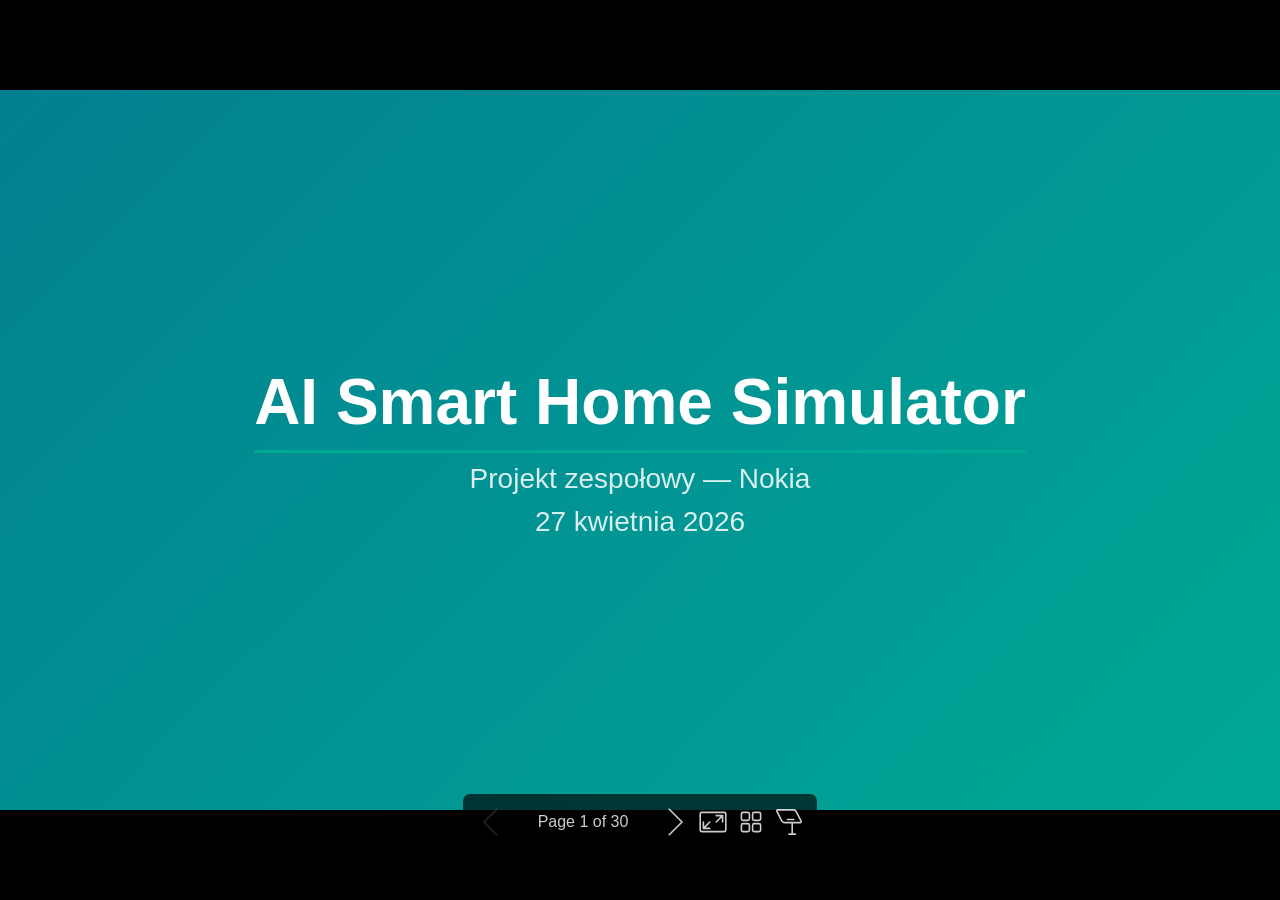
==== prezentacja.html @ 8d8da7c8 "Initial commit" ====
<!DOCTYPE html><html lang="C"><head><title>AI Smart Home Simulator</title><meta property="og:title" content="AI Smart Home Simulator"><meta charset="UTF-8"><meta name="viewport" content="width=device-width,height=device-height,initial-scale=1.0"><meta name="apple-mobile-web-app-capable" content="yes"><meta http-equiv="X-UA-Compatible" content="ie=edge"><meta property="og:type" content="website"><meta name="twitter:card" content="summary"><style>@media screen{body[data-bespoke-view=""] .bespoke-marp-parent>.bespoke-marp-osc>button,body[data-bespoke-view=next] .bespoke-marp-parent>.bespoke-marp-osc>button,body[data-bespoke-view=overview] button.bespoke-marp-overview-close,body[data-bespoke-view=presenter] .bespoke-marp-presenter-container .bespoke-marp-presenter-info-container .bespoke-marp-presenter-info-page-area .bespoke-marp-presenter-info-page,body[data-bespoke-view=presenter] .bespoke-marp-presenter-container .bespoke-marp-presenter-info-container button,body[data-bespoke-view=presenter] .bespoke-marp-presenter-container .bespoke-marp-presenter-note-container button{appearance:none;background-color:initial;border:0;color:inherit;cursor:pointer;font-size:inherit;opacity:.8;outline:none;padding:0;transition:opacity .2s linear;-webkit-tap-highlight-color:transparent}body[data-bespoke-view=""] .bespoke-marp-parent>.bespoke-marp-osc>button:disabled,body[data-bespoke-view=next] .bespoke-marp-parent>.bespoke-marp-osc>button:disabled,body[data-bespoke-view=overview] button.bespoke-marp-overview-close:disabled,body[data-bespoke-view=presenter] .bespoke-marp-presenter-container .bespoke-marp-presenter-info-container .bespoke-marp-presenter-info-page-area .bespoke-marp-presenter-info-page:disabled,body[data-bespoke-view=presenter] .bespoke-marp-presenter-container .bespoke-marp-presenter-info-container button:disabled,body[data-bespoke-view=presenter] .bespoke-marp-presenter-container .bespoke-marp-presenter-note-container button:disabled{cursor:not-allowed;opacity:.15!important}body[data-bespoke-view=""] .bespoke-marp-parent>.bespoke-marp-osc>button:hover,body[data-bespoke-view=next] .bespoke-marp-parent>.bespoke-marp-osc>button:hover,body[data-bespoke-view=overview] button.bespoke-marp-overview-close:hover,body[data-bespoke-view=presenter] .bespoke-marp-presenter-container .bespoke-marp-presenter-info-container .bespoke-marp-presenter-info-page-area .bespoke-marp-presenter-info-page:hover,body[data-bespoke-view=presenter] .bespoke-marp-presenter-container .bespoke-marp-presenter-info-container button:hover,body[data-bespoke-view=presenter] .bespoke-marp-presenter-container .bespoke-marp-presenter-note-container button:hover{opacity:1}body[data-bespoke-view=""] .bespoke-marp-parent>.bespoke-marp-osc>button:hover:active,body[data-bespoke-view=next] .bespoke-marp-parent>.bespoke-marp-osc>button:hover:active,body[data-bespoke-view=overview] button.bespoke-marp-overview-close:hover:active,body[data-bespoke-view=presenter] .bespoke-marp-presenter-container .bespoke-marp-presenter-info-container .bespoke-marp-presenter-info-page-area .bespoke-marp-presenter-info-page:hover:active,body[data-bespoke-view=presenter] .bespoke-marp-presenter-container .bespoke-marp-presenter-info-container button:hover:active,body[data-bespoke-view=presenter] .bespoke-marp-presenter-container .bespoke-marp-presenter-note-container button:hover:active{opacity:.6}body[data-bespoke-view=""] .bespoke-marp-parent>.bespoke-marp-osc>button:hover:not(:disabled),body[data-bespoke-view=next] .bespoke-marp-parent>.bespoke-marp-osc>button:hover:not(:disabled),body[data-bespoke-view=overview] button.bespoke-marp-overview-close:hover:not(:disabled),body[data-bespoke-view=presenter] .bespoke-marp-presenter-container .bespoke-marp-presenter-info-container .bespoke-marp-presenter-info-page-area .bespoke-marp-presenter-info-page:hover:not(:disabled),body[data-bespoke-view=presenter] .bespoke-marp-presenter-container .bespoke-marp-presenter-info-container button:hover:not(:disabled),body[data-bespoke-view=presenter] .bespoke-marp-presenter-container .bespoke-marp-presenter-note-container button:hover:not(:disabled){transition:none}body[data-bespoke-view=""] .bespoke-marp-parent>.bespoke-marp-osc>button[data-bespoke-marp-osc=prev],body[data-bespoke-view=next] .bespoke-marp-parent>.bespoke-marp-osc>button[data-bespoke-marp-osc=prev],body[data-bespoke-view=presenter] .bespoke-marp-presenter-container .bespoke-marp-presenter-info-container button.bespoke-marp-presenter-info-page-prev{background:#0000 url("[data-uri]") no-repeat 50%;background-size:contain;overflow:hidden;text-indent:100%;white-space:nowrap}body[data-bespoke-view=""] .bespoke-marp-parent>.bespoke-marp-osc>button[data-bespoke-marp-osc=next],body[data-bespoke-view=next] .bespoke-marp-parent>.bespoke-marp-osc>button[data-bespoke-marp-osc=next],body[data-bespoke-view=presenter] .bespoke-marp-presenter-container .bespoke-marp-presenter-info-container button.bespoke-marp-presenter-info-page-next{background:#0000 url("[data-uri]") no-repeat 50%;background-size:contain;overflow:hidden;text-indent:100%;white-space:nowrap}body[data-bespoke-view=""] .bespoke-marp-parent>.bespoke-marp-osc>button[data-bespoke-marp-osc=fullscreen],body[data-bespoke-view=next] .bespoke-marp-parent>.bespoke-marp-osc>button[data-bespoke-marp-osc=fullscreen]{background:#0000 url("[data-uri]") no-repeat 50%;background-size:contain;overflow:hidden;text-indent:100%;white-space:nowrap}body[data-bespoke-view=""] .bespoke-marp-parent>.bespoke-marp-osc>button.exit[data-bespoke-marp-osc=fullscreen],body[data-bespoke-view=next] .bespoke-marp-parent>.bespoke-marp-osc>button.exit[data-bespoke-marp-osc=fullscreen]{background-image:url("[data-uri]")}body[data-bespoke-view=""] .bespoke-marp-parent>.bespoke-marp-osc>button[data-bespoke-marp-osc=presenter],body[data-bespoke-view=next] .bespoke-marp-parent>.bespoke-marp-osc>button[data-bespoke-marp-osc=presenter]{background:#0000 url("[data-uri]") no-repeat 50%;background-size:contain;overflow:hidden;text-indent:100%;white-space:nowrap}body[data-bespoke-view=overview] button.bespoke-marp-overview-close,body[data-bespoke-view=presenter] .bespoke-marp-presenter-container .bespoke-marp-presenter-note-container button.bespoke-marp-presenter-note-bigger{background:#0000 url("[data-uri]") no-repeat 50%;background-size:contain;overflow:hidden;text-indent:100%;white-space:nowrap}body[data-bespoke-view=presenter] .bespoke-marp-presenter-container .bespoke-marp-presenter-note-container button.bespoke-marp-presenter-note-smaller{background:#0000 url("[data-uri]") no-repeat 50%;background-size:contain;overflow:hidden;text-indent:100%;white-space:nowrap}body[data-bespoke-view=""] .bespoke-marp-parent>.bespoke-marp-osc>button[data-bespoke-marp-osc=overview],body[data-bespoke-view=next] .bespoke-marp-parent>.bespoke-marp-osc>button[data-bespoke-marp-osc=overview]{background:#0000 url("[data-uri]") no-repeat 50%;background-size:contain;overflow:hidden;text-indent:100%;white-space:nowrap}}@keyframes __bespoke_marp_transition_reduced_outgoing__{0%{opacity:1}to{opacity:0}}@keyframes __bespoke_marp_transition_reduced_incoming__{0%{mix-blend-mode:plus-lighter;opacity:0}to{mix-blend-mode:plus-lighter;opacity:1}}.bespoke-marp-note,.bespoke-marp-osc,.bespoke-progress-parent{display:none;transition:none}@media screen{::view-transition-group(*){animation-duration:var(--marp-bespoke-transition-animation-duration,.5s);animation-timing-function:ease}::view-transition-new(*),::view-transition-old(*){animation-delay:0s;animation-direction:var(--marp-bespoke-transition-animation-direction,normal);animation-duration:var(--marp-bespoke-transition-animation-duration,.5s);animation-fill-mode:both;animation-name:var(--marp-bespoke-transition-animation-name,var(--marp-bespoke-transition-animation-name-fallback,__bespoke_marp_transition_no_animation__));mix-blend-mode:normal}::view-transition-old(*){--marp-bespoke-transition-animation-name-fallback:__bespoke_marp_transition_reduced_outgoing__;animation-timing-function:ease}::view-transition-new(*){--marp-bespoke-transition-animation-name-fallback:__bespoke_marp_transition_reduced_incoming__;animation-timing-function:ease}::view-transition-new(root),::view-transition-old(root){animation-timing-function:linear}::view-transition-new(__bespoke_marp_transition_osc__),::view-transition-old(__bespoke_marp_transition_osc__){animation-duration:0s!important;animation-name:__bespoke_marp_transition_osc__!important}::view-transition-new(__bespoke_marp_transition_osc__){opacity:0!important}.bespoke-marp-transition-warming-up::view-transition-group(*),.bespoke-marp-transition-warming-up::view-transition-new(*),.bespoke-marp-transition-warming-up::view-transition-old(*){animation-play-state:paused!important}body,html{height:100%;margin:0}body{background:#000;overflow:hidden}svg.bespoke-marp-slide{content-visibility:hidden;interactivity:inert;opacity:0;pointer-events:none;z-index:-1}svg.bespoke-marp-slide:not(.bespoke-marp-active) *{view-transition-name:none!important}svg.bespoke-marp-slide.bespoke-marp-active{content-visibility:visible;interactivity:auto;opacity:1;pointer-events:auto;z-index:0}svg.bespoke-marp-slide.bespoke-marp-active.bespoke-marp-active-ready *{animation-name:__bespoke_marp__!important}@supports not (content-visibility:hidden){svg.bespoke-marp-slide[data-bespoke-marp-load=hideable]{display:none}svg.bespoke-marp-slide[data-bespoke-marp-load=hideable].bespoke-marp-active{display:block}}}@media screen and (prefers-reduced-motion:reduce){svg.bespoke-marp-slide *{view-transition-name:none!important}}@media screen{[data-bespoke-marp-fragment=inactive]{visibility:hidden}body[data-bespoke-view=""] .bespoke-marp-parent,body[data-bespoke-view=next] .bespoke-marp-parent{inset:0;position:absolute}body[data-bespoke-view=""] .bespoke-marp-parent>.bespoke-marp-osc,body[data-bespoke-view=next] .bespoke-marp-parent>.bespoke-marp-osc{background:#000000a6;border-radius:7px;bottom:50px;color:#fff;contain:paint;display:block;font-family:Helvetica,Arial,sans-serif;font-size:16px;left:50%;line-height:0;opacity:1;padding:12px;position:absolute;touch-action:manipulation;transform:translateX(-50%);transition:opacity .2s linear;-webkit-user-select:none;user-select:none;view-transition-name:__bespoke_marp_transition_osc__;white-space:nowrap;will-change:transform;z-index:1}body[data-bespoke-view=""] .bespoke-marp-parent>.bespoke-marp-osc>:where(*),body[data-bespoke-view=next] .bespoke-marp-parent>.bespoke-marp-osc>:where(*){margin-left:6px}body[data-bespoke-view=""] .bespoke-marp-parent>.bespoke-marp-osc>:where(*):where(:first-child),body[data-bespoke-view=next] .bespoke-marp-parent>.bespoke-marp-osc>:where(*):where(:first-child){margin-left:0}body[data-bespoke-view=""] .bespoke-marp-parent>.bespoke-marp-osc>span,body[data-bespoke-view=next] .bespoke-marp-parent>.bespoke-marp-osc>span{opacity:.8}body[data-bespoke-view=""] .bespoke-marp-parent>.bespoke-marp-osc>span[data-bespoke-marp-osc=page],body[data-bespoke-view=next] .bespoke-marp-parent>.bespoke-marp-osc>span[data-bespoke-marp-osc=page]{display:inline-block;min-width:140px;text-align:center}body[data-bespoke-view=""] .bespoke-marp-parent>.bespoke-marp-osc>button[data-bespoke-marp-osc=fullscreen],body[data-bespoke-view=""] .bespoke-marp-parent>.bespoke-marp-osc>button[data-bespoke-marp-osc=next],body[data-bespoke-view=""] .bespoke-marp-parent>.bespoke-marp-osc>button[data-bespoke-marp-osc=overview],body[data-bespoke-view=""] .bespoke-marp-parent>.bespoke-marp-osc>button[data-bespoke-marp-osc=presenter],body[data-bespoke-view=""] .bespoke-marp-parent>.bespoke-marp-osc>button[data-bespoke-marp-osc=prev],body[data-bespoke-view=next] .bespoke-marp-parent>.bespoke-marp-osc>button[data-bespoke-marp-osc=fullscreen],body[data-bespoke-view=next] .bespoke-marp-parent>.bespoke-marp-osc>button[data-bespoke-marp-osc=next],body[data-bespoke-view=next] .bespoke-marp-parent>.bespoke-marp-osc>button[data-bespoke-marp-osc=overview],body[data-bespoke-view=next] .bespoke-marp-parent>.bespoke-marp-osc>button[data-bespoke-marp-osc=presenter],body[data-bespoke-view=next] .bespoke-marp-parent>.bespoke-marp-osc>button[data-bespoke-marp-osc=prev]{height:32px;line-height:32px;width:32px}body[data-bespoke-view=""] .bespoke-marp-parent.bespoke-marp-inactive,body[data-bespoke-view=next] .bespoke-marp-parent.bespoke-marp-inactive{cursor:none}body[data-bespoke-view=""] .bespoke-marp-parent.bespoke-marp-inactive>.bespoke-marp-osc,body[data-bespoke-view=next] .bespoke-marp-parent.bespoke-marp-inactive>.bespoke-marp-osc{opacity:0;pointer-events:none}body[data-bespoke-view=""] svg.bespoke-marp-slide,body[data-bespoke-view=next] svg.bespoke-marp-slide{height:100%;left:0;position:absolute;top:0;width:100%}body[data-bespoke-view=""] .bespoke-progress-parent{background:#222;display:flex;height:5px;width:100%}body[data-bespoke-view=""] .bespoke-progress-parent+:where(.bespoke-marp-parent){top:5px}body[data-bespoke-view=""] .bespoke-progress-parent .bespoke-progress-bar{background:#0288d1;flex:0 0 0;transition:flex-basis .2s cubic-bezier(0,1,1,1)}body[data-bespoke-view=next]{background:#0000}body[data-bespoke-view=presenter]{background:#161616}body[data-bespoke-view=presenter] .bespoke-marp-presenter-container{display:grid;font-family:Helvetica,Arial,sans-serif;grid-template:"current dragbar next" minmax(140px,1fr) "current dragbar note" 2fr "info    dragbar note" 3em;grid-template-columns:minmax(3px,var(--bespoke-marp-presenter-split-ratio,66%)) 0 minmax(3px,1fr);height:100%;left:0;position:absolute;top:0;width:100%}body[data-bespoke-view=presenter] .bespoke-marp-presenter-container :where(.bespoke-marp-parent){grid-area:current;overflow:hidden;position:relative}body[data-bespoke-view=presenter] .bespoke-marp-presenter-container :where(.bespoke-marp-parent) :where(svg.bespoke-marp-slide){height:calc(100% - 40px);left:20px;pointer-events:none;position:absolute;top:20px;-webkit-user-select:none;user-select:none;width:calc(100% - 40px)}body[data-bespoke-view=presenter] .bespoke-marp-presenter-container :where(.bespoke-marp-parent) :where(svg.bespoke-marp-slide).bespoke-marp-active{filter:drop-shadow(0 3px 10px rgba(0,0,0,.5))}body[data-bespoke-view=presenter] .bespoke-marp-presenter-container .bespoke-marp-presenter-dragbar-container{background:#0288d1;cursor:col-resize;grid-area:dragbar;margin-left:-3px;opacity:0;position:relative;transition:opacity .4s linear .1s;width:6px;z-index:10}body[data-bespoke-view=presenter] .bespoke-marp-presenter-container .bespoke-marp-presenter-dragbar-container:hover{opacity:1}body[data-bespoke-view=presenter] .bespoke-marp-presenter-container .bespoke-marp-presenter-dragbar-container.active{opacity:1;transition-delay:0s}body[data-bespoke-view=presenter] .bespoke-marp-presenter-container .bespoke-marp-presenter-next-container{background:#222;cursor:pointer;display:none;grid-area:next;overflow:hidden;position:relative}body[data-bespoke-view=presenter] .bespoke-marp-presenter-container .bespoke-marp-presenter-next-container.active{display:block}body[data-bespoke-view=presenter] .bespoke-marp-presenter-container .bespoke-marp-presenter-next-container iframe.bespoke-marp-presenter-next{background:#0000;border:0;display:block;filter:drop-shadow(0 3px 10px rgba(0,0,0,.5));height:calc(100% - 40px);left:20px;pointer-events:none;position:absolute;interactivity:inert;top:20px;-webkit-user-select:none;user-select:none;width:calc(100% - 40px)}body[data-bespoke-view=presenter] .bespoke-marp-presenter-container .bespoke-marp-presenter-note-container{background:#222;color:#eee;grid-area:note;position:relative;z-index:1}body[data-bespoke-view=presenter] .bespoke-marp-presenter-container .bespoke-marp-presenter-note-container button{height:1.5em;line-height:1.5em;width:1.5em}body[data-bespoke-view=presenter] .bespoke-marp-presenter-container .bespoke-marp-presenter-note-container .bespoke-marp-presenter-note-wrapper{display:block;inset:0;position:absolute}body[data-bespoke-view=presenter] .bespoke-marp-presenter-container .bespoke-marp-presenter-note-container .bespoke-marp-presenter-note-buttons{background:#000000a6;border-radius:4px;bottom:0;display:flex;gap:4px;margin:12px;opacity:0;padding:6px;pointer-events:none;position:absolute;right:0;transition:opacity .2s linear}body[data-bespoke-view=presenter] .bespoke-marp-presenter-container .bespoke-marp-presenter-note-container .bespoke-marp-presenter-note-buttons:focus-within,body[data-bespoke-view=presenter] .bespoke-marp-presenter-container .bespoke-marp-presenter-note-container .bespoke-marp-presenter-note-wrapper:focus-within+.bespoke-marp-presenter-note-buttons,body[data-bespoke-view=presenter] .bespoke-marp-presenter-container .bespoke-marp-presenter-note-container:hover .bespoke-marp-presenter-note-buttons{opacity:1;pointer-events:auto}body[data-bespoke-view=presenter] .bespoke-marp-presenter-container .bespoke-marp-presenter-note-container .bespoke-marp-note{box-sizing:border-box;font-size:calc(1.1em*var(--bespoke-marp-note-font-scale, 1));height:calc(100% - 40px);margin:20px;overflow:auto;padding-right:3px;white-space:pre-wrap;width:calc(100% - 40px);word-wrap:break-word;scrollbar-color:#eeeeee80 #0000;scrollbar-width:thin}body[data-bespoke-view=presenter] .bespoke-marp-presenter-container .bespoke-marp-presenter-note-container .bespoke-marp-note::-webkit-scrollbar{width:6px}body[data-bespoke-view=presenter] .bespoke-marp-presenter-container .bespoke-marp-presenter-note-container .bespoke-marp-note::-webkit-scrollbar-track{background:#0000}body[data-bespoke-view=presenter] .bespoke-marp-presenter-container .bespoke-marp-presenter-note-container .bespoke-marp-note::-webkit-scrollbar-thumb{background:#eeeeee80;border-radius:6px}body[data-bespoke-view=presenter] .bespoke-marp-presenter-container .bespoke-marp-presenter-note-container .bespoke-marp-note:empty{pointer-events:none}body[data-bespoke-view=presenter] .bespoke-marp-presenter-container .bespoke-marp-presenter-note-container .bespoke-marp-note.active{display:block}body[data-bespoke-view=presenter] .bespoke-marp-presenter-container .bespoke-marp-presenter-note-container .bespoke-marp-note p:first-child{margin-top:0}body[data-bespoke-view=presenter] .bespoke-marp-presenter-container .bespoke-marp-presenter-note-container .bespoke-marp-note p:last-child{margin-bottom:0}body[data-bespoke-view=presenter] .bespoke-marp-presenter-container .bespoke-marp-presenter-info-container{align-items:center;box-sizing:border-box;color:#eee;display:flex;flex-wrap:nowrap;grid-area:info;justify-content:center;overflow:hidden;padding:0 10px}body[data-bespoke-view=presenter] .bespoke-marp-presenter-container .bespoke-marp-presenter-info-container .bespoke-marp-presenter-info-page-area,body[data-bespoke-view=presenter] .bespoke-marp-presenter-container .bespoke-marp-presenter-info-container .bespoke-marp-presenter-info-time,body[data-bespoke-view=presenter] .bespoke-marp-presenter-container .bespoke-marp-presenter-info-container .bespoke-marp-presenter-info-timer{box-sizing:border-box;display:block;padding:0 10px;white-space:nowrap;width:100%}body[data-bespoke-view=presenter] .bespoke-marp-presenter-container .bespoke-marp-presenter-info-container button{height:1.5em;line-height:1.5em;width:1.5em}body[data-bespoke-view=presenter] .bespoke-marp-presenter-container .bespoke-marp-presenter-info-container .bespoke-marp-presenter-info-page-area{order:2;text-align:center}body[data-bespoke-view=presenter] .bespoke-marp-presenter-container .bespoke-marp-presenter-info-container .bespoke-marp-presenter-info-page-area .bespoke-marp-presenter-info-page{display:inline-block;min-width:120px;text-align:center}body[data-bespoke-view=presenter] .bespoke-marp-presenter-container .bespoke-marp-presenter-info-container .bespoke-marp-presenter-info-time{color:#999;order:1;text-align:left}body[data-bespoke-view=presenter] .bespoke-marp-presenter-container .bespoke-marp-presenter-info-container .bespoke-marp-presenter-info-timer{color:#999;order:3;text-align:right}body[data-bespoke-view=presenter] .bespoke-marp-presenter-container .bespoke-marp-presenter-info-container .bespoke-marp-presenter-info-timer:hover{cursor:pointer}body[data-bespoke-view=overview]{background:#161616;overflow:auto}body[data-bespoke-view=overview] [data-bespoke-marp-fragment=inactive]{visibility:visible}body[data-bespoke-view=overview] .bespoke-marp-overview-header{backdrop-filter:blur(4px);background:#222222d9;box-shadow:0 3px 10px #00000080;box-sizing:border-box;display:flex;height:48px;inset:0 0 auto;justify-content:flex-end;padding:10px;position:fixed;z-index:1}body[data-bespoke-view=overview] button.bespoke-marp-overview-close{height:28px;line-height:28px;transform:rotate(45deg);width:28px}body[data-bespoke-view=overview] .bespoke-marp-parent{display:grid;gap:40px;grid-template-columns:repeat(auto-fit,minmax(0,240px));justify-content:space-around;padding:30px}body[data-bespoke-view=overview] .bespoke-marp-parent svg.bespoke-marp-slide{--bov-selected:#0000;--bov-focus:#161616;--bov-focus-outline:#0000;background-image:conic-gradient(#161616 0 0),conic-gradient(var(--bov-focus) 0 0),conic-gradient(var(--bov-focus-outline) 0 0),conic-gradient(var(--bov-selected) 0 0);background-position:5px 5px,3px 3px,2px 2px,0 0;background-repeat:no-repeat;background-size:calc(100% - 10px) calc(100% - 10px),calc(100% - 6px) calc(100% - 6px),calc(100% - 4px) calc(100% - 4px),100% 100%;content-visibility:visible;cursor:pointer;filter:drop-shadow(0 3px 10px rgba(0,0,0,.5));margin:-6px;padding:6px;interactivity:auto;opacity:1;outline:0;pointer-events:auto;scroll-margin-block:30px;width:100%;z-index:0}body[data-bespoke-view=overview] .bespoke-marp-parent svg.bespoke-marp-slide *,body[data-bespoke-view=overview] .bespoke-marp-parent svg.bespoke-marp-slide.bespoke-marp-active *{pointer-events:none;interactivity:inert}body[data-bespoke-view=overview] .bespoke-marp-parent svg.bespoke-marp-slide:active,body[data-bespoke-view=overview] .bespoke-marp-parent svg.bespoke-marp-slide:focus-visible,body[data-bespoke-view=overview] .bespoke-marp-parent svg.bespoke-marp-slide:hover{--bov-focus-outline:#161616}body[data-bespoke-view=overview] .bespoke-marp-parent svg.bespoke-marp-slide:focus-visible,body[data-bespoke-view=overview] .bespoke-marp-parent svg.bespoke-marp-slide:hover{--bov-focus:#999}body[data-bespoke-view=overview] .bespoke-marp-parent svg.bespoke-marp-slide:active{--bov-focus:#eee}body[data-bespoke-view=overview] .bespoke-marp-parent svg.bespoke-marp-slide.bespoke-marp-active{--bov-selected:#0288d1}body[data-bespoke-view=overview]:has(.bespoke-marp-overview-header) .bespoke-marp-parent{padding-top:78px}body[data-bespoke-view=overview]:has(.bespoke-marp-overview-header) .bespoke-marp-parent svg.bespoke-marp-slide{scroll-margin-top:78px}.bespoke-marp-overview{background:#000000a6;inset:0;opacity:0;pointer-events:none;position:fixed;transition:opacity .1s ease;z-index:10}.bespoke-marp-overview iframe{background:#222;border:0;display:block;height:100%;left:0;position:absolute;top:0;width:100%}.bespoke-marp-overview[data-open="1"]{opacity:1;pointer-events:auto}}@media print{.bespoke-marp-overview,.bespoke-marp-presenter-info-container,.bespoke-marp-presenter-next-container,.bespoke-marp-presenter-note-container{display:none}}</style><style>div#\:\$p > svg > foreignObject > section{width:1280px;height:720px;box-sizing:border-box;overflow:hidden;position:relative;scroll-snap-align:center center;-webkit-text-size-adjust:100%;text-size-adjust:100%}div#\:\$p > svg > foreignObject > section::after{bottom:0;content:attr(data-marpit-pagination);padding:inherit;pointer-events:none;position:absolute;right:0}div#\:\$p > svg > foreignObject > section:not([data-marpit-pagination])::after{display:none}div#\:\$p > svg > foreignObject > section :is(h1, marp-h1){font-size:2em;margin-block:0.67em}div#\:\$p > svg > foreignObject > section video::-webkit-media-controls{will-change:transform}@page {size:1280px 720px;margin:0}@media print{html, body{background-color:#fff;margin:0;page-break-inside:avoid;break-inside:avoid-page}div#\:\$p > svg > foreignObject > section{page-break-before:always;break-before:page}div#\:\$p > svg > foreignObject > section, div#\:\$p > svg > foreignObject > section *{-webkit-print-color-adjust:exact!important;animation-delay:0s!important;animation-duration:0s!important;color-adjust:exact!important;print-color-adjust:exact!important;transition:none!important}div#\:\$p > svg[data-marpit-svg]{display:block;height:100vh;width:100vw}}div#\:\$p > svg > foreignObject > :where(section){container-type:size}div#\:\$p > svg > foreignObject > section img[data-marp-twemoji]{background:transparent;height:1em;margin:0 .05em 0 .1em;vertical-align:-.1em;width:1em}div#\:\$p > svg > foreignObject > section{--fgColor-danger:light-dark(#d1242f, #f85149);--bgColor-attention-muted:light-dark(#fff8c5, #bb800926);--bgColor-muted:light-dark(#f6f8fa, #151b23);--bgColor-neutral-muted:light-dark(#818b981f, #656c7633);--borderColor-accent-emphasis:light-dark(#0969da, #1f6feb);--borderColor-attention-emphasis:light-dark(#9a6700, #9e6a03);--borderColor-danger-emphasis:light-dark(#cf222e, #da3633);--borderColor-default:light-dark(#d1d9e0, #3d444d);--borderColor-done-emphasis:light-dark(#8250df, #8957e5);--borderColor-success-emphasis:light-dark(#1a7f37, #238636);--color-prettylights-syntax-brackethighlighter-angle:light-dark(#59636e, #9198a1);--color-prettylights-syntax-brackethighlighter-unmatched:light-dark(#82071e, #f85149);--color-prettylights-syntax-carriage-return-bg:light-dark(#cf222e, #b62324);--color-prettylights-syntax-carriage-return-text:light-dark(#f6f8fa, #f0f6fc);--color-prettylights-syntax-comment:light-dark(#59636e, #9198a1);--color-prettylights-syntax-constant:light-dark(#0550ae, #79c0ff);--color-prettylights-syntax-constant-other-reference-link:light-dark(#0a3069, #a5d6ff);--color-prettylights-syntax-entity:light-dark(#6639ba, #d2a8ff);--color-prettylights-syntax-entity-tag:light-dark(#0550ae, #7ee787);--color-prettylights-syntax-invalid-illegal-text:light-dark(var(--fgColor-danger), var(--fgColor-danger));--color-prettylights-syntax-keyword:light-dark(#cf222e, #ff7b72);--color-prettylights-syntax-markup-changed-bg:light-dark(#ffd8b5, #5a1e02);--color-prettylights-syntax-markup-changed-text:light-dark(#953800, #ffdfb6);--color-prettylights-syntax-markup-deleted-bg:light-dark(#ffebe9, #67060c);--color-prettylights-syntax-markup-deleted-text:light-dark(#82071e, #ffdcd7);--color-prettylights-syntax-markup-heading:light-dark(#0550ae, #1f6feb);--color-prettylights-syntax-markup-ignored-bg:light-dark(#0550ae, #1158c7);--color-prettylights-syntax-markup-ignored-text:light-dark(#d1d9e0, #f0f6fc);--color-prettylights-syntax-markup-inserted-bg:light-dark(#dafbe1, #033a16);--color-prettylights-syntax-markup-inserted-text:light-dark(#116329, #aff5b4);--color-prettylights-syntax-markup-list:light-dark(#3b2300, #f2cc60);--color-prettylights-syntax-meta-diff-range:light-dark(#8250df, #d2a8ff);--color-prettylights-syntax-string:light-dark(#0a3069, #a5d6ff);--color-prettylights-syntax-string-regexp:light-dark(#116329, #7ee787);--color-prettylights-syntax-sublimelinter-gutter-mark:light-dark(#818b98, #3d444d);--color-prettylights-syntax-variable:light-dark(#953800, #ffa657);--fgColor-accent:light-dark(#0969da, #4493f8);--fgColor-attention:light-dark(#9a6700, #d29922);--fgColor-done:light-dark(#8250df, #ab7df8);--fgColor-muted:light-dark(#59636e, #9198a1);--fgColor-success:light-dark(#1a7f37, #3fb950);--bgColor-default:light-dark(#fff, #0d1117);--borderColor-muted:light-dark(#d1d9e0b3, #3d444db3);--color-prettylights-syntax-invalid-illegal-bg:light-dark(var(--bgColor-danger-muted), var(--bgColor-danger-muted));--color-prettylights-syntax-markup-bold:light-dark(#1f2328, #f0f6fc);--color-prettylights-syntax-markup-italic:light-dark(#1f2328, #f0f6fc);--color-prettylights-syntax-storage-modifier-import:light-dark(#1f2328, #f0f6fc);--fgColor-default:light-dark(#1f2328, #f0f6fc);--focus-outlineColor:light-dark(var(--borderColor-accent-emphasis), var(--borderColor-accent-emphasis));--borderColor-neutral-muted:light-dark(var(--borderColor-muted), var(--borderColor-muted));--base-size-16:calc(var(--marpit-root-font-size, 1rem) * 1);--base-size-24:calc(var(--marpit-root-font-size, 1rem) * 1.5);--base-size-4:calc(var(--marpit-root-font-size, 1rem) * 0.25);--base-size-40:calc(var(--marpit-root-font-size, 1rem) * 2.5);--base-size-8:calc(var(--marpit-root-font-size, 1rem) * 0.5);--base-text-weight-medium:500;--base-text-weight-normal:400;--base-text-weight-semibold:600;--fontStack-monospace:ui-monospace, SFMono-Regular, SF Mono, Menlo, Consolas, Liberation Mono, monospace;--fontStack-sansSerif:-apple-system, BlinkMacSystemFont, "Segoe UI", "Noto Sans", Helvetica, Arial, sans-serif, "Apple Color Emoji", "Segoe UI Emoji";}/*!
 * Marp default theme.
 *
 * @theme default
 * @author Yuki Hattori
 *
 * @auto-scaling true
 * @size 16:9 1280px 720px
 * @size 4:3 960px 720px
 */div#\:\$p > svg > foreignObject > section [data-theme=light],div#\:\$p > svg > foreignObject > section{color-scheme:light}div#\:\$p > svg > foreignObject > section [data-theme=dark],div#\:\$p > svg > foreignObject > section:where(.invert){color-scheme:dark}div#\:\$p > svg > foreignObject > section{-ms-text-size-adjust:100%;-webkit-text-size-adjust:100%;background-color:var(--bgColor-default);color:var(--fgColor-default);font-family:var(--fontStack-sansSerif, -apple-system, BlinkMacSystemFont, "Segoe UI", "Noto Sans", Helvetica, Arial, sans-serif, "Apple Color Emoji", "Segoe UI Emoji");font-size:16px;font-weight:var(--base-text-weight-normal, 400);line-height:1.5;margin:0;word-wrap:break-word}div#\:\$p > svg > foreignObject > section{--marpit-root-font-size:16px}div#\:\$p > svg > foreignObject > section a{text-decoration:underline;text-underline-offset:calc(var(--marpit-root-font-size, 1rem) * .2)}div#\:\$p > svg > foreignObject > section :is(h1, marp-h1):hover .anchor .octicon-link:before,div#\:\$p > svg > foreignObject > section :is(h2, marp-h2):hover .anchor .octicon-link:before,div#\:\$p > svg > foreignObject > section :is(h3, marp-h3):hover .anchor .octicon-link:before,div#\:\$p > svg > foreignObject > section :is(h4, marp-h4):hover .anchor .octicon-link:before,div#\:\$p > svg > foreignObject > section :is(h5, marp-h5):hover .anchor .octicon-link:before,div#\:\$p > svg > foreignObject > section :is(h6, marp-h6):hover .anchor .octicon-link:before{background-color:currentColor;content:" ";display:inline-block;height:16px;-webkit-mask-image:url('data:image/svg+xml;charset=utf-8,<svg xmlns="http://www.w3.org/2000/svg" aria-hidden="true" viewBox="0 0 16 16"><path fill-rule="evenodd" d="M7.775 3.275a.75.75 0 0 0 1.06 1.06l1.25-1.25a2 2 0 1 1 2.83 2.83l-2.5 2.5a2 2 0 0 1-2.83 0 .75.75 0 0 0-1.06 1.06 3.5 3.5 0 0 0 4.95 0l2.5-2.5a3.5 3.5 0 0 0-4.95-4.95zm-4.69 9.64a2 2 0 0 1 0-2.83l2.5-2.5a2 2 0 0 1 2.83 0 .75.75 0 0 0 1.06-1.06 3.5 3.5 0 0 0-4.95 0l-2.5 2.5a3.5 3.5 0 0 0 4.95 4.95l1.25-1.25a.75.75 0 0 0-1.06-1.06l-1.25 1.25a2 2 0 0 1-2.83 0"/></svg>');mask-image:url('data:image/svg+xml;charset=utf-8,<svg xmlns="http://www.w3.org/2000/svg" aria-hidden="true" viewBox="0 0 16 16"><path fill-rule="evenodd" d="M7.775 3.275a.75.75 0 0 0 1.06 1.06l1.25-1.25a2 2 0 1 1 2.83 2.83l-2.5 2.5a2 2 0 0 1-2.83 0 .75.75 0 0 0-1.06 1.06 3.5 3.5 0 0 0 4.95 0l2.5-2.5a3.5 3.5 0 0 0-4.95-4.95zm-4.69 9.64a2 2 0 0 1 0-2.83l2.5-2.5a2 2 0 0 1 2.83 0 .75.75 0 0 0 1.06-1.06 3.5 3.5 0 0 0-4.95 0l-2.5 2.5a3.5 3.5 0 0 0 4.95 4.95l1.25-1.25a.75.75 0 0 0-1.06-1.06l-1.25 1.25a2 2 0 0 1-2.83 0"/></svg>');width:16px}div#\:\$p > svg > foreignObject > section details,div#\:\$p > svg > foreignObject > section figcaption,div#\:\$p > svg > foreignObject > section figure{display:block}div#\:\$p > svg > foreignObject > section summary{display:list-item}div#\:\$p > svg > foreignObject > section [hidden]{display:none!important}div#\:\$p > svg > foreignObject > section a{background-color:transparent;color:var(--fgColor-accent);text-decoration:none}div#\:\$p > svg > foreignObject > section abbr[title]{border-bottom:none;-webkit-text-decoration:underline dotted;text-decoration:underline dotted}div#\:\$p > svg > foreignObject > section b,div#\:\$p > svg > foreignObject > section strong{font-weight:var(--base-text-weight-semibold, 600)}div#\:\$p > svg > foreignObject > section dfn{font-style:italic}div#\:\$p > svg > foreignObject > section :is(h1, marp-h1){border-bottom:1px solid var(--borderColor-muted);font-size:2em;font-weight:var(--base-text-weight-semibold, 600);margin:.67em 0;padding-bottom:.3em}div#\:\$p > svg > foreignObject > section mark{background-color:var(--bgColor-attention-muted);color:var(--fgColor-default)}div#\:\$p > svg > foreignObject > section small{font-size:90%}div#\:\$p > svg > foreignObject > section sub,div#\:\$p > svg > foreignObject > section sup{font-size:75%;line-height:0;position:relative;vertical-align:baseline}div#\:\$p > svg > foreignObject > section sub{bottom:-.25em}div#\:\$p > svg > foreignObject > section sup{top:-.5em}div#\:\$p > svg > foreignObject > section img{border-style:none;box-sizing:content-box;max-width:100%}div#\:\$p > svg > foreignObject > section code,div#\:\$p > svg > foreignObject > section kbd,div#\:\$p > svg > foreignObject > section :is(pre, marp-pre),div#\:\$p > svg > foreignObject > section samp{font-family:monospace;font-size:1em}div#\:\$p > svg > foreignObject > section figure{margin:1em var(--base-size-40)}div#\:\$p > svg > foreignObject > section hr{background:transparent;background-color:var(--borderColor-default);border:0;box-sizing:content-box;height:.25em;margin:var(--base-size-24) 0;overflow:hidden;padding:0}div#\:\$p > svg > foreignObject > section input{font:inherit;font-family:inherit;font-size:inherit;line-height:inherit;margin:0;overflow:visible}div#\:\$p > svg > foreignObject > section [type=button],div#\:\$p > svg > foreignObject > section [type=reset],div#\:\$p > svg > foreignObject > section [type=submit]{-webkit-appearance:button;-moz-appearance:button;appearance:button}div#\:\$p > svg > foreignObject > section [type=checkbox],div#\:\$p > svg > foreignObject > section [type=radio]{box-sizing:border-box;padding:0}div#\:\$p > svg > foreignObject > section [type=number]::-webkit-inner-spin-button,div#\:\$p > svg > foreignObject > section [type=number]::-webkit-outer-spin-button{height:auto}div#\:\$p > svg > foreignObject > section [type=search]::-webkit-search-cancel-button,div#\:\$p > svg > foreignObject > section [type=search]::-webkit-search-decoration{-webkit-appearance:none;appearance:none}div#\:\$p > svg > foreignObject > section ::-webkit-input-placeholder{color:inherit;opacity:.54}div#\:\$p > svg > foreignObject > section ::-webkit-file-upload-button{-webkit-appearance:button;appearance:button;font:inherit}div#\:\$p > svg > foreignObject > section a:hover{text-decoration:underline}div#\:\$p > svg > foreignObject > section ::-moz-placeholder{color:var(--fgColor-muted);opacity:1}div#\:\$p > svg > foreignObject > section ::placeholder{color:var(--fgColor-muted);opacity:1}div#\:\$p > svg > foreignObject > section hr:after,div#\:\$p > svg > foreignObject > section hr:before{content:"";display:table}div#\:\$p > svg > foreignObject > section hr:after{clear:both}div#\:\$p > svg > foreignObject > section table{border-collapse:collapse;border-spacing:0;display:block;font-variant:tabular-nums;max-width:100%;overflow:auto;width:-moz-max-content;width:max-content}div#\:\$p > svg > foreignObject > section td,div#\:\$p > svg > foreignObject > section th{padding:0}div#\:\$p > svg > foreignObject > section details summary{cursor:pointer}div#\:\$p > svg > foreignObject > section [role=button]:focus,div#\:\$p > svg > foreignObject > section a:focus,div#\:\$p > svg > foreignObject > section input[type=checkbox]:focus,div#\:\$p > svg > foreignObject > section input[type=radio]:focus{box-shadow:none;outline:2px solid var(--focus-outlineColor);outline-offset:-2px}div#\:\$p > svg > foreignObject > section [role=button]:focus:not(:focus-visible),div#\:\$p > svg > foreignObject > section a:focus:not(:focus-visible),div#\:\$p > svg > foreignObject > section input[type=checkbox]:focus:not(:focus-visible),div#\:\$p > svg > foreignObject > section input[type=radio]:focus:not(:focus-visible){outline:1px solid transparent}div#\:\$p > svg > foreignObject > section [role=button]:focus-visible,div#\:\$p > svg > foreignObject > section a:focus-visible,div#\:\$p > svg > foreignObject > section input[type=checkbox]:focus-visible,div#\:\$p > svg > foreignObject > section input[type=radio]:focus-visible{box-shadow:none;outline:2px solid var(--focus-outlineColor);outline-offset:-2px}div#\:\$p > svg > foreignObject > section a:not([class]):focus,div#\:\$p > svg > foreignObject > section a:not([class]):focus-visible,div#\:\$p > svg > foreignObject > section input[type=checkbox]:focus,div#\:\$p > svg > foreignObject > section input[type=checkbox]:focus-visible,div#\:\$p > svg > foreignObject > section input[type=radio]:focus,div#\:\$p > svg > foreignObject > section input[type=radio]:focus-visible{outline-offset:0}div#\:\$p > svg > foreignObject > section kbd{background-color:var(--bgColor-muted);border-bottom-color:var(--borderColor-neutral-muted);border:1px solid var(--borderColor-neutral-muted);border-radius:6px;box-shadow:inset 0 -1px 0 var(--borderColor-neutral-muted);color:var(--fgColor-default);display:inline-block;font:11px var(--fontStack-monospace, ui-monospace, SFMono-Regular, SF Mono, Menlo, Consolas, Liberation Mono, monospace);line-height:10px;padding:var(--base-size-4);vertical-align:middle}div#\:\$p > svg > foreignObject > section :is(h1, marp-h1),div#\:\$p > svg > foreignObject > section :is(h2, marp-h2),div#\:\$p > svg > foreignObject > section :is(h3, marp-h3),div#\:\$p > svg > foreignObject > section :is(h4, marp-h4),div#\:\$p > svg > foreignObject > section :is(h5, marp-h5),div#\:\$p > svg > foreignObject > section :is(h6, marp-h6){font-weight:var(--base-text-weight-semibold, 600);line-height:1.25;margin-bottom:var(--base-size-16);margin-top:var(--base-size-24)}div#\:\$p > svg > foreignObject > section :is(h2, marp-h2){border-bottom:1px solid var(--borderColor-muted);font-size:1.5em;padding-bottom:.3em}div#\:\$p > svg > foreignObject > section :is(h2, marp-h2),div#\:\$p > svg > foreignObject > section :is(h3, marp-h3){font-weight:var(--base-text-weight-semibold, 600)}div#\:\$p > svg > foreignObject > section :is(h3, marp-h3){font-size:1.25em}div#\:\$p > svg > foreignObject > section :is(h4, marp-h4){font-size:1em}div#\:\$p > svg > foreignObject > section :is(h4, marp-h4),div#\:\$p > svg > foreignObject > section :is(h5, marp-h5){font-weight:var(--base-text-weight-semibold, 600)}div#\:\$p > svg > foreignObject > section :is(h5, marp-h5){font-size:.875em}div#\:\$p > svg > foreignObject > section :is(h6, marp-h6){color:var(--fgColor-muted);font-size:.85em;font-weight:var(--base-text-weight-semibold, 600)}div#\:\$p > svg > foreignObject > section p{margin-bottom:10px;margin-top:0}div#\:\$p > svg > foreignObject > section blockquote{border-left:.25em solid var(--borderColor-default);color:var(--fgColor-muted);margin:0;padding:0 1em}div#\:\$p > svg > foreignObject > section ol,div#\:\$p > svg > foreignObject > section ul{margin-bottom:0;margin-top:0;padding-left:2em}div#\:\$p > svg > foreignObject > section ol ol,div#\:\$p > svg > foreignObject > section ul ol{list-style-type:lower-roman}div#\:\$p > svg > foreignObject > section ol ol ol,div#\:\$p > svg > foreignObject > section ol ul ol,div#\:\$p > svg > foreignObject > section ul ol ol,div#\:\$p > svg > foreignObject > section ul ul ol{list-style-type:lower-alpha}div#\:\$p > svg > foreignObject > section dd{margin-left:0}div#\:\$p > svg > foreignObject > section code,div#\:\$p > svg > foreignObject > section :is(pre, marp-pre),div#\:\$p > svg > foreignObject > section samp,div#\:\$p > svg > foreignObject > section tt{font-family:var(--fontStack-monospace, ui-monospace, SFMono-Regular, SF Mono, Menlo, Consolas, Liberation Mono, monospace);font-size:12px}div#\:\$p > svg > foreignObject > section :is(pre, marp-pre){margin-bottom:0;margin-top:0;word-wrap:normal}div#\:\$p > svg > foreignObject > section .octicon{display:inline-block;fill:currentColor;overflow:visible!important;vertical-align:text-bottom}div#\:\$p > svg > foreignObject > section input::-webkit-inner-spin-button,div#\:\$p > svg > foreignObject > section input::-webkit-outer-spin-button{-webkit-appearance:none;appearance:none;margin:0}div#\:\$p > svg > foreignObject > section .mr-2{margin-right:var(--base-size-8, 8px)!important}div#\:\$p > svg > foreignObject > section:after,div#\:\$p > svg > foreignObject > section:before{display:table}div#\:\$p > svg > foreignObject > section:after{clear:both}div#\:\$p > svg > foreignObject > section>:first-child{margin-top:0!important}div#\:\$p > svg > foreignObject > section>:last-child{margin-bottom:0!important}div#\:\$p > svg > foreignObject > section a:not([href]){color:inherit;text-decoration:none}div#\:\$p > svg > foreignObject > section .absent{color:var(--fgColor-danger)}div#\:\$p > svg > foreignObject > section .anchor{float:left;line-height:1;margin-left:-20px;padding-right:var(--base-size-4)}div#\:\$p > svg > foreignObject > section .anchor:focus{outline:none}div#\:\$p > svg > foreignObject > section blockquote,div#\:\$p > svg > foreignObject > section details,div#\:\$p > svg > foreignObject > section dl,div#\:\$p > svg > foreignObject > section ol,div#\:\$p > svg > foreignObject > section p,div#\:\$p > svg > foreignObject > section :is(pre, marp-pre),div#\:\$p > svg > foreignObject > section table,div#\:\$p > svg > foreignObject > section ul{margin-bottom:var(--base-size-16);margin-top:0}div#\:\$p > svg > foreignObject > section blockquote>:first-child{margin-top:0}div#\:\$p > svg > foreignObject > section blockquote>:last-child{margin-bottom:0}div#\:\$p > svg > foreignObject > section :is(h1, marp-h1) .octicon-link,div#\:\$p > svg > foreignObject > section :is(h2, marp-h2) .octicon-link,div#\:\$p > svg > foreignObject > section :is(h3, marp-h3) .octicon-link,div#\:\$p > svg > foreignObject > section :is(h4, marp-h4) .octicon-link,div#\:\$p > svg > foreignObject > section :is(h5, marp-h5) .octicon-link,div#\:\$p > svg > foreignObject > section :is(h6, marp-h6) .octicon-link{color:var(--fgColor-default);vertical-align:middle;visibility:hidden}div#\:\$p > svg > foreignObject > section :is(h1, marp-h1):hover .anchor,div#\:\$p > svg > foreignObject > section :is(h2, marp-h2):hover .anchor,div#\:\$p > svg > foreignObject > section :is(h3, marp-h3):hover .anchor,div#\:\$p > svg > foreignObject > section :is(h4, marp-h4):hover .anchor,div#\:\$p > svg > foreignObject > section :is(h5, marp-h5):hover .anchor,div#\:\$p > svg > foreignObject > section :is(h6, marp-h6):hover .anchor{text-decoration:none}div#\:\$p > svg > foreignObject > section :is(h1, marp-h1):hover .anchor .octicon-link,div#\:\$p > svg > foreignObject > section :is(h2, marp-h2):hover .anchor .octicon-link,div#\:\$p > svg > foreignObject > section :is(h3, marp-h3):hover .anchor .octicon-link,div#\:\$p > svg > foreignObject > section :is(h4, marp-h4):hover .anchor .octicon-link,div#\:\$p > svg > foreignObject > section :is(h5, marp-h5):hover .anchor .octicon-link,div#\:\$p > svg > foreignObject > section :is(h6, marp-h6):hover .anchor .octicon-link{visibility:visible}div#\:\$p > svg > foreignObject > section :is(h1, marp-h1) code,div#\:\$p > svg > foreignObject > section :is(h1, marp-h1) tt,div#\:\$p > svg > foreignObject > section :is(h2, marp-h2) code,div#\:\$p > svg > foreignObject > section :is(h2, marp-h2) tt,div#\:\$p > svg > foreignObject > section :is(h3, marp-h3) code,div#\:\$p > svg > foreignObject > section :is(h3, marp-h3) tt,div#\:\$p > svg > foreignObject > section :is(h4, marp-h4) code,div#\:\$p > svg > foreignObject > section :is(h4, marp-h4) tt,div#\:\$p > svg > foreignObject > section :is(h5, marp-h5) code,div#\:\$p > svg > foreignObject > section :is(h5, marp-h5) tt,div#\:\$p > svg > foreignObject > section :is(h6, marp-h6) code,div#\:\$p > svg > foreignObject > section :is(h6, marp-h6) tt{font-size:inherit;padding:0 .2em}div#\:\$p > svg > foreignObject > section summary :is(h1, marp-h1),div#\:\$p > svg > foreignObject > section summary :is(h2, marp-h2),div#\:\$p > svg > foreignObject > section summary :is(h3, marp-h3),div#\:\$p > svg > foreignObject > section summary :is(h4, marp-h4),div#\:\$p > svg > foreignObject > section summary :is(h5, marp-h5),div#\:\$p > svg > foreignObject > section summary :is(h6, marp-h6){display:inline-block}div#\:\$p > svg > foreignObject > section summary :is(h1, marp-h1) .anchor,div#\:\$p > svg > foreignObject > section summary :is(h2, marp-h2) .anchor,div#\:\$p > svg > foreignObject > section summary :is(h3, marp-h3) .anchor,div#\:\$p > svg > foreignObject > section summary :is(h4, marp-h4) .anchor,div#\:\$p > svg > foreignObject > section summary :is(h5, marp-h5) .anchor,div#\:\$p > svg > foreignObject > section summary :is(h6, marp-h6) .anchor{margin-left:-40px}div#\:\$p > svg > foreignObject > section summary :is(h1, marp-h1),div#\:\$p > svg > foreignObject > section summary :is(h2, marp-h2){border-bottom:0;padding-bottom:0}div#\:\$p > svg > foreignObject > section ol.no-list,div#\:\$p > svg > foreignObject > section ul.no-list{list-style-type:none;padding:0}div#\:\$p > svg > foreignObject > section ol[type="a s"]{list-style-type:lower-alpha}div#\:\$p > svg > foreignObject > section ol[type="A s"]{list-style-type:upper-alpha}div#\:\$p > svg > foreignObject > section ol[type="i s"]{list-style-type:lower-roman}div#\:\$p > svg > foreignObject > section ol[type="I s"]{list-style-type:upper-roman}div#\:\$p > svg > foreignObject > section div>ol:not([type]),div#\:\$p > svg > foreignObject > section ol[type="1"]{list-style-type:decimal}div#\:\$p > svg > foreignObject > section ol ol,div#\:\$p > svg > foreignObject > section ol ul,div#\:\$p > svg > foreignObject > section ul ol,div#\:\$p > svg > foreignObject > section ul ul{margin-bottom:0;margin-top:0}div#\:\$p > svg > foreignObject > section li>p{margin-top:var(--base-size-16)}div#\:\$p > svg > foreignObject > section li+li{margin-top:.25em}div#\:\$p > svg > foreignObject > section dl{padding:0}div#\:\$p > svg > foreignObject > section dl dt{font-size:1em;font-style:italic;font-weight:var(--base-text-weight-semibold, 600);margin-top:var(--base-size-16);padding:0}div#\:\$p > svg > foreignObject > section dl dd{margin-bottom:var(--base-size-16);padding:0 var(--base-size-16)}div#\:\$p > svg > foreignObject > section table th{font-weight:var(--base-text-weight-semibold, 600)}div#\:\$p > svg > foreignObject > section table td,div#\:\$p > svg > foreignObject > section table th{border:1px solid var(--borderColor-default);padding:6px 13px}div#\:\$p > svg > foreignObject > section table td>:last-child{margin-bottom:0}div#\:\$p > svg > foreignObject > section table tr{background-color:var(--bgColor-default);border-top:1px solid var(--borderColor-muted)}div#\:\$p > svg > foreignObject > section table tr:nth-child(2n){background-color:var(--bgColor-muted)}div#\:\$p > svg > foreignObject > section table img{background-color:transparent}div#\:\$p > svg > foreignObject > section img[align=right]{padding-left:20px}div#\:\$p > svg > foreignObject > section img[align=left]{padding-right:20px}div#\:\$p > svg > foreignObject > section .emoji{background-color:transparent;max-width:none;vertical-align:text-top}div#\:\$p > svg > foreignObject > section :is(span, marp-span).frame,div#\:\$p > svg > foreignObject > section :is(span, marp-span).frame>:is(span, marp-span){display:block;overflow:hidden}div#\:\$p > svg > foreignObject > section :is(span, marp-span).frame>:is(span, marp-span){border:1px solid var(--borderColor-default);float:left;margin:13px 0 0;padding:7px;width:auto}div#\:\$p > svg > foreignObject > section :is(span, marp-span).frame :is(span, marp-span) img{display:block;float:left}div#\:\$p > svg > foreignObject > section :is(span, marp-span).frame :is(span, marp-span) :is(span, marp-span){clear:both;color:var(--fgColor-default);display:block;padding:5px 0 0}div#\:\$p > svg > foreignObject > section :is(span, marp-span).align-center{clear:both;display:block;overflow:hidden}div#\:\$p > svg > foreignObject > section :is(span, marp-span).align-center>:is(span, marp-span){display:block;margin:13px auto 0;overflow:hidden;text-align:center}div#\:\$p > svg > foreignObject > section :is(span, marp-span).align-center :is(span, marp-span) img{margin:0 auto;text-align:center}div#\:\$p > svg > foreignObject > section :is(span, marp-span).align-right{clear:both;display:block;overflow:hidden}div#\:\$p > svg > foreignObject > section :is(span, marp-span).align-right>:is(span, marp-span){display:block;margin:13px 0 0;overflow:hidden;text-align:right}div#\:\$p > svg > foreignObject > section :is(span, marp-span).align-right :is(span, marp-span) img{margin:0;text-align:right}div#\:\$p > svg > foreignObject > section :is(span, marp-span).float-left{display:block;float:left;margin-right:13px;overflow:hidden}div#\:\$p > svg > foreignObject > section :is(span, marp-span).float-left :is(span, marp-span){margin:13px 0 0}div#\:\$p > svg > foreignObject > section :is(span, marp-span).float-right{display:block;float:right;margin-left:13px;overflow:hidden}div#\:\$p > svg > foreignObject > section :is(span, marp-span).float-right>:is(span, marp-span){display:block;margin:13px auto 0;overflow:hidden;text-align:right}div#\:\$p > svg > foreignObject > section code,div#\:\$p > svg > foreignObject > section tt{background-color:var(--bgColor-neutral-muted);border-radius:6px;font-size:85%;margin:0;padding:.2em .4em;white-space:break-spaces}div#\:\$p > svg > foreignObject > section code br,div#\:\$p > svg > foreignObject > section tt br{display:none}div#\:\$p > svg > foreignObject > section del code{text-decoration:inherit}div#\:\$p > svg > foreignObject > section samp{font-size:85%}div#\:\$p > svg > foreignObject > section :is(pre, marp-pre) code{font-size:100%}div#\:\$p > svg > foreignObject > section :is(pre, marp-pre)>code{background:transparent;border:0;margin:0;padding:0;white-space:pre;word-break:normal}div#\:\$p > svg > foreignObject > section .highlight{margin-bottom:var(--base-size-16)}div#\:\$p > svg > foreignObject > section .highlight :is(pre, marp-pre){margin-bottom:0;word-break:normal}div#\:\$p > svg > foreignObject > section :is(pre, marp-pre){background-color:var(--bgColor-muted);border-radius:6px;color:var(--fgColor-default);font-size:85%;line-height:1.45;overflow:auto;padding:var(--base-size-16)}div#\:\$p > svg > foreignObject > section :is(pre, marp-pre) code,div#\:\$p > svg > foreignObject > section :is(pre, marp-pre) tt{display:inline;line-height:inherit;margin:0;overflow:visible;padding:0;word-wrap:normal;background-color:transparent;border:0}div#\:\$p > svg > foreignObject > section .csv-data td,div#\:\$p > svg > foreignObject > section .csv-data th{font-size:12px;line-height:1;overflow:hidden;padding:5px;text-align:left;white-space:nowrap}div#\:\$p > svg > foreignObject > section .csv-data .blob-num{background:var(--bgColor-default);border:0;padding:10px var(--base-size-8) 9px;text-align:right}div#\:\$p > svg > foreignObject > section .csv-data tr{border-top:0}div#\:\$p > svg > foreignObject > section .csv-data th{background:var(--bgColor-muted);border-top:0;font-weight:var(--base-text-weight-semibold, 600)}div#\:\$p > svg > foreignObject > section [data-footnote-ref]:before{content:"["}div#\:\$p > svg > foreignObject > section [data-footnote-ref]:after{content:"]"}div#\:\$p > svg > foreignObject > section .footnotes{border-top:1px solid var(--borderColor-default);color:var(--fgColor-muted);font-size:12px}div#\:\$p > svg > foreignObject > section div#\:\$p > svg > foreignObject > section section.footnotes{--marpit-root-font-size:12px}div#\:\$p > svg > foreignObject > section .footnotes ol,div#\:\$p > svg > foreignObject > section .footnotes ol ul{padding-left:var(--base-size-16)}div#\:\$p > svg > foreignObject > section .footnotes ol ul{display:inline-block;margin-top:var(--base-size-16)}div#\:\$p > svg > foreignObject > section .footnotes li{position:relative}div#\:\$p > svg > foreignObject > section .footnotes li:target:before{border:2px solid var(--borderColor-accent-emphasis);border-radius:6px;bottom:calc(var(--base-size-8)*-1);content:"";left:calc(var(--base-size-24)*-1);pointer-events:none;position:absolute;right:calc(var(--base-size-8)*-1);top:calc(var(--base-size-8)*-1)}div#\:\$p > svg > foreignObject > section .footnotes li:target{color:var(--fgColor-default)}div#\:\$p > svg > foreignObject > section .footnotes .data-footnote-backref g-emoji{font-family:monospace}div#\:\$p > svg > foreignObject > section .pl-c{color:var(--color-prettylights-syntax-comment)}div#\:\$p > svg > foreignObject > section .pl-c1,div#\:\$p > svg > foreignObject > section .pl-s .pl-v{color:var(--color-prettylights-syntax-constant)}div#\:\$p > svg > foreignObject > section .pl-e,div#\:\$p > svg > foreignObject > section .pl-en{color:var(--color-prettylights-syntax-entity)}div#\:\$p > svg > foreignObject > section .pl-s .pl-s1,div#\:\$p > svg > foreignObject > section .pl-smi{color:var(--color-prettylights-syntax-storage-modifier-import)}div#\:\$p > svg > foreignObject > section .pl-ent{color:var(--color-prettylights-syntax-entity-tag)}div#\:\$p > svg > foreignObject > section .pl-k{color:var(--color-prettylights-syntax-keyword)}div#\:\$p > svg > foreignObject > section .pl-pds,div#\:\$p > svg > foreignObject > section .pl-s,div#\:\$p > svg > foreignObject > section .pl-s .pl-pse .pl-s1,div#\:\$p > svg > foreignObject > section .pl-sr,div#\:\$p > svg > foreignObject > section .pl-sr .pl-cce,div#\:\$p > svg > foreignObject > section .pl-sr .pl-sra,div#\:\$p > svg > foreignObject > section .pl-sr .pl-sre{color:var(--color-prettylights-syntax-string)}div#\:\$p > svg > foreignObject > section .pl-smw,div#\:\$p > svg > foreignObject > section .pl-v{color:var(--color-prettylights-syntax-variable)}div#\:\$p > svg > foreignObject > section .pl-bu{color:var(--color-prettylights-syntax-brackethighlighter-unmatched)}div#\:\$p > svg > foreignObject > section .pl-ii{background-color:var(--color-prettylights-syntax-invalid-illegal-bg);color:var(--color-prettylights-syntax-invalid-illegal-text)}div#\:\$p > svg > foreignObject > section .pl-c2{background-color:var(--color-prettylights-syntax-carriage-return-bg);color:var(--color-prettylights-syntax-carriage-return-text)}div#\:\$p > svg > foreignObject > section .pl-sr .pl-cce{color:var(--color-prettylights-syntax-string-regexp);font-weight:700}div#\:\$p > svg > foreignObject > section .pl-ml{color:var(--color-prettylights-syntax-markup-list)}div#\:\$p > svg > foreignObject > section .pl-mh,div#\:\$p > svg > foreignObject > section .pl-mh .pl-en,div#\:\$p > svg > foreignObject > section .pl-ms{color:var(--color-prettylights-syntax-markup-heading);font-weight:700}div#\:\$p > svg > foreignObject > section .pl-mi{color:var(--color-prettylights-syntax-markup-italic);font-style:italic}div#\:\$p > svg > foreignObject > section .pl-mb{color:var(--color-prettylights-syntax-markup-bold);font-weight:700}div#\:\$p > svg > foreignObject > section .pl-md{background-color:var(--color-prettylights-syntax-markup-deleted-bg);color:var(--color-prettylights-syntax-markup-deleted-text)}div#\:\$p > svg > foreignObject > section .pl-mi1{background-color:var(--color-prettylights-syntax-markup-inserted-bg);color:var(--color-prettylights-syntax-markup-inserted-text)}div#\:\$p > svg > foreignObject > section .pl-mc{background-color:var(--color-prettylights-syntax-markup-changed-bg);color:var(--color-prettylights-syntax-markup-changed-text)}div#\:\$p > svg > foreignObject > section .pl-mi2{background-color:var(--color-prettylights-syntax-markup-ignored-bg);color:var(--color-prettylights-syntax-markup-ignored-text)}div#\:\$p > svg > foreignObject > section .pl-mdr{color:var(--color-prettylights-syntax-meta-diff-range);font-weight:700}div#\:\$p > svg > foreignObject > section .pl-ba{color:var(--color-prettylights-syntax-brackethighlighter-angle)}div#\:\$p > svg > foreignObject > section .pl-sg{color:var(--color-prettylights-syntax-sublimelinter-gutter-mark)}div#\:\$p > svg > foreignObject > section .pl-corl{color:var(--color-prettylights-syntax-constant-other-reference-link);text-decoration:underline}div#\:\$p > svg > foreignObject > section [role=button]:focus:not(:focus-visible),div#\:\$p > svg > foreignObject > section [role=tabpanel][tabindex="0"]:focus:not(:focus-visible),div#\:\$p > svg > foreignObject > section a:focus:not(:focus-visible),div#\:\$p > svg > foreignObject > section button:focus:not(:focus-visible),div#\:\$p > svg > foreignObject > section summary:focus:not(:focus-visible){box-shadow:none;outline:none}div#\:\$p > svg > foreignObject > section [tabindex="0"]:focus:not(:focus-visible),div#\:\$p > svg > foreignObject > section details-dialog:focus:not(:focus-visible){outline:none}div#\:\$p > svg > foreignObject > section g-emoji{display:inline-block;font-family:Apple Color Emoji,Segoe UI Emoji,Segoe UI Symbol;font-size:1em;font-style:normal!important;font-weight:var(--base-text-weight-normal, 400);line-height:1;min-width:1ch;vertical-align:-.075em}div#\:\$p > svg > foreignObject > section g-emoji img{height:1em;width:1em}div#\:\$p > svg > foreignObject > section a:has(>p,>div,>:is(pre, marp-pre),>blockquote){display:block}div#\:\$p > svg > foreignObject > section a:has(>p,>div,>:is(pre, marp-pre),>blockquote):not(:has(.snippet-clipboard-content,>:is(pre, marp-pre))){width:-moz-fit-content;width:fit-content}div#\:\$p > svg > foreignObject > section a:has(>p,>div,>:is(pre, marp-pre),>blockquote):has(.snippet-clipboard-content,>:is(pre, marp-pre)):focus-visible{outline:2px solid var(--focus-outlineColor);outline-offset:2px}div#\:\$p > svg > foreignObject > section .task-list-item{list-style-type:none}div#\:\$p > svg > foreignObject > section .task-list-item label{font-weight:var(--base-text-weight-normal, 400)}div#\:\$p > svg > foreignObject > section .task-list-item.enabled label{cursor:pointer}div#\:\$p > svg > foreignObject > section .task-list-item+.task-list-item{margin-top:var(--base-size-4)}div#\:\$p > svg > foreignObject > section .task-list-item .handle{display:none}div#\:\$p > svg > foreignObject > section .task-list-item-checkbox{margin:0 .2em .25em -1.4em;vertical-align:middle}div#\:\$p > svg > foreignObject > section ul:dir(rtl) .task-list-item-checkbox{margin:0 -1.6em .25em .2em}div#\:\$p > svg > foreignObject > section ol:dir(rtl) .task-list-item-checkbox{margin:0 -1.6em .25em .2em}div#\:\$p > svg > foreignObject > section .contains-task-list:focus-within .task-list-item-convert-container,div#\:\$p > svg > foreignObject > section .contains-task-list:hover .task-list-item-convert-container{clip-path:none;display:block;height:24px;overflow:visible;width:auto}div#\:\$p > svg > foreignObject > section ::-webkit-calendar-picker-indicator{filter:invert(50%)}div#\:\$p > svg > foreignObject > section .markdown-alert{border-left:.25em solid var(--borderColor-default);color:inherit;margin-bottom:var(--base-size-16);padding:var(--base-size-8) var(--base-size-16)}div#\:\$p > svg > foreignObject > section .markdown-alert>:first-child{margin-top:0}div#\:\$p > svg > foreignObject > section .markdown-alert>:last-child{margin-bottom:0}div#\:\$p > svg > foreignObject > section .markdown-alert .markdown-alert-title{align-items:center;display:flex;font-weight:var(--base-text-weight-medium, 500);line-height:1}div#\:\$p > svg > foreignObject > section .markdown-alert.markdown-alert-note{border-left-color:var(--borderColor-accent-emphasis)}div#\:\$p > svg > foreignObject > section .markdown-alert.markdown-alert-note .markdown-alert-title{color:var(--fgColor-accent)}div#\:\$p > svg > foreignObject > section .markdown-alert.markdown-alert-important{border-left-color:var(--borderColor-done-emphasis)}div#\:\$p > svg > foreignObject > section .markdown-alert.markdown-alert-important .markdown-alert-title{color:var(--fgColor-done)}div#\:\$p > svg > foreignObject > section .markdown-alert.markdown-alert-warning{border-left-color:var(--borderColor-attention-emphasis)}div#\:\$p > svg > foreignObject > section .markdown-alert.markdown-alert-warning .markdown-alert-title{color:var(--fgColor-attention)}div#\:\$p > svg > foreignObject > section .markdown-alert.markdown-alert-tip{border-left-color:var(--borderColor-success-emphasis)}div#\:\$p > svg > foreignObject > section .markdown-alert.markdown-alert-tip .markdown-alert-title{color:var(--fgColor-success)}div#\:\$p > svg > foreignObject > section .markdown-alert.markdown-alert-caution{border-left-color:var(--borderColor-danger-emphasis)}div#\:\$p > svg > foreignObject > section .markdown-alert.markdown-alert-caution .markdown-alert-title{color:var(--fgColor-danger)}div#\:\$p > svg > foreignObject > section>:first-child>.heading-element:first-child{margin-top:0!important}div#\:\$p > svg > foreignObject > section .highlight :is(pre, marp-pre):has(+.zeroclipboard-container){min-height:52px}div#\:\$p > svg > foreignObject > section :is(h1, marp-h1){color:var(--h1-color);font-size:1.6em}div#\:\$p > svg > foreignObject > section :is(h1, marp-h1),div#\:\$p > svg > foreignObject > section :is(h2, marp-h2){border-bottom:none}div#\:\$p > svg > foreignObject > section :is(h2, marp-h2){font-size:1.3em}div#\:\$p > svg > foreignObject > section :is(h3, marp-h3){font-size:1.1em}div#\:\$p > svg > foreignObject > section :is(h4, marp-h4){font-size:1.05em}div#\:\$p > svg > foreignObject > section :is(h5, marp-h5){font-size:1em}div#\:\$p > svg > foreignObject > section :is(h6, marp-h6){font-size:.9em}div#\:\$p > svg > foreignObject > section :is(h1, marp-h1) strong,div#\:\$p > svg > foreignObject > section :is(h2, marp-h2) strong,div#\:\$p > svg > foreignObject > section :is(h3, marp-h3) strong,div#\:\$p > svg > foreignObject > section :is(h4, marp-h4) strong,div#\:\$p > svg > foreignObject > section :is(h5, marp-h5) strong,div#\:\$p > svg > foreignObject > section :is(h6, marp-h6) strong{color:var(--heading-strong-color);font-weight:inherit}div#\:\$p > svg > foreignObject > section :is(h1, marp-h1)::part(auto-scaling),div#\:\$p > svg > foreignObject > section :is(h2, marp-h2)::part(auto-scaling),div#\:\$p > svg > foreignObject > section :is(h3, marp-h3)::part(auto-scaling),div#\:\$p > svg > foreignObject > section :is(h4, marp-h4)::part(auto-scaling),div#\:\$p > svg > foreignObject > section :is(h5, marp-h5)::part(auto-scaling),div#\:\$p > svg > foreignObject > section :is(h6, marp-h6)::part(auto-scaling){max-height:563px}div#\:\$p > svg > foreignObject > section hr{height:0;padding-top:.25em}div#\:\$p > svg > foreignObject > section img{background-color:transparent}div#\:\$p > svg > foreignObject > section :is(pre, marp-pre){border:1px solid var(--borderColor-default);line-height:1.15;overflow:visible}div#\:\$p > svg > foreignObject > section :is(pre, marp-pre)::part(auto-scaling){max-height:529px}div#\:\$p > svg > foreignObject > section :is(pre, marp-pre) :where(.hljs){color:var(--color-prettylights-syntax-storage-modifier-import)}div#\:\$p > svg > foreignObject > section :is(pre, marp-pre) :where(.hljs-doctag),div#\:\$p > svg > foreignObject > section :is(pre, marp-pre) :where(.hljs-keyword),div#\:\$p > svg > foreignObject > section :is(pre, marp-pre) :where(.hljs-meta .hljs-keyword),div#\:\$p > svg > foreignObject > section :is(pre, marp-pre) :where(.hljs-template-tag),div#\:\$p > svg > foreignObject > section :is(pre, marp-pre) :where(.hljs-template-variable),div#\:\$p > svg > foreignObject > section :is(pre, marp-pre) :where(.hljs-type),div#\:\$p > svg > foreignObject > section :is(pre, marp-pre) :where(.hljs-variable.language_){color:var(--color-prettylights-syntax-keyword)}div#\:\$p > svg > foreignObject > section :is(pre, marp-pre) :where(.hljs-title),div#\:\$p > svg > foreignObject > section :is(pre, marp-pre) :where(.hljs-title.class_),div#\:\$p > svg > foreignObject > section :is(pre, marp-pre) :where(.hljs-title.class_.inherited__),div#\:\$p > svg > foreignObject > section :is(pre, marp-pre) :where(.hljs-title.function_){color:var(--color-prettylights-syntax-entity)}div#\:\$p > svg > foreignObject > section :is(pre, marp-pre) :where(.hljs-attr),div#\:\$p > svg > foreignObject > section :is(pre, marp-pre) :where(.hljs-attribute),div#\:\$p > svg > foreignObject > section :is(pre, marp-pre) :where(.hljs-literal),div#\:\$p > svg > foreignObject > section :is(pre, marp-pre) :where(.hljs-meta),div#\:\$p > svg > foreignObject > section :is(pre, marp-pre) :where(.hljs-number),div#\:\$p > svg > foreignObject > section :is(pre, marp-pre) :where(.hljs-operator),div#\:\$p > svg > foreignObject > section :is(pre, marp-pre) :where(.hljs-selector-attr),div#\:\$p > svg > foreignObject > section :is(pre, marp-pre) :where(.hljs-selector-class),div#\:\$p > svg > foreignObject > section :is(pre, marp-pre) :where(.hljs-selector-id),div#\:\$p > svg > foreignObject > section :is(pre, marp-pre) :where(.hljs-variable){color:var(--color-prettylights-syntax-constant)}div#\:\$p > svg > foreignObject > section :is(pre, marp-pre) :where(.hljs-meta .hljs-string),div#\:\$p > svg > foreignObject > section :is(pre, marp-pre) :where(.hljs-regexp),div#\:\$p > svg > foreignObject > section :is(pre, marp-pre) :where(.hljs-string){color:var(--color-prettylights-syntax-string)}div#\:\$p > svg > foreignObject > section :is(pre, marp-pre) :where(.hljs-built_in),div#\:\$p > svg > foreignObject > section :is(pre, marp-pre) :where(.hljs-symbol){color:var(--color-prettylights-syntax-variable)}div#\:\$p > svg > foreignObject > section :is(pre, marp-pre) :where(.hljs-code),div#\:\$p > svg > foreignObject > section :is(pre, marp-pre) :where(.hljs-comment),div#\:\$p > svg > foreignObject > section :is(pre, marp-pre) :where(.hljs-formula){color:var(--color-prettylights-syntax-comment)}div#\:\$p > svg > foreignObject > section :is(pre, marp-pre) :where(.hljs-name),div#\:\$p > svg > foreignObject > section :is(pre, marp-pre) :where(.hljs-quote),div#\:\$p > svg > foreignObject > section :is(pre, marp-pre) :where(.hljs-selector-pseudo),div#\:\$p > svg > foreignObject > section :is(pre, marp-pre) :where(.hljs-selector-tag){color:var(--color-prettylights-syntax-entity-tag)}div#\:\$p > svg > foreignObject > section :is(pre, marp-pre) :where(.hljs-subst){color:var(--color-prettylights-syntax-storage-modifier-import)}div#\:\$p > svg > foreignObject > section :is(pre, marp-pre) :where(.hljs-section){color:var(--color-prettylights-syntax-markup-heading);font-weight:700}div#\:\$p > svg > foreignObject > section :is(pre, marp-pre) :where(.hljs-bullet){color:var(--color-prettylights-syntax-markup-list)}div#\:\$p > svg > foreignObject > section :is(pre, marp-pre) :where(.hljs-emphasis){color:var(--color-prettylights-syntax-markup-italic);font-style:italic}div#\:\$p > svg > foreignObject > section :is(pre, marp-pre) :where(.hljs-strong){color:var(--color-prettylights-syntax-markup-bold);font-weight:700}div#\:\$p > svg > foreignObject > section :is(pre, marp-pre) :where(.hljs-addition){background-color:var(--color-prettylights-syntax-markup-inserted-bg);color:var(--color-prettylights-syntax-markup-inserted-text)}div#\:\$p > svg > foreignObject > section :is(pre, marp-pre) :where(.hljs-deletion){background-color:var(--color-prettylights-syntax-markup-deleted-bg);color:var(--color-prettylights-syntax-markup-deleted-text)}div#\:\$p > svg > foreignObject > section footer,div#\:\$p > svg > foreignObject > section header{color:var(--header-footer-color);font-size:18px;left:30px;margin:0;position:absolute}div#\:\$p > svg > foreignObject > section header{top:21px}div#\:\$p > svg > foreignObject > section footer{bottom:21px}div#\:\$p > svg > foreignObject > section{--h1-color:light-dark(#246, #cee7ff);--header-footer-color:light-dark(hsla(0,0%,40%,.75), hsla(0,0%,60%,.75));--heading-strong-color:light-dark(#48c, #7bf);--paginate-color:light-dark(#777, #999);--base-size-4:4px;--base-size-8:8px;--base-size-16:16px;--base-size-24:24px;--base-size-40:40px;align-items:stretch;display:block;flex-flow:column nowrap;font-size:29px;height:720px;padding:78.5px;place-content:safe center center;width:1280px}div#\:\$p > svg > foreignObject > section{--marpit-root-font-size:29px}div#\:\$p > svg > foreignObject > section>:last-child,div#\:\$p > svg > foreignObject > section[data-footer]>:nth-last-child(2){margin-bottom:0}div#\:\$p > svg > foreignObject > section>:first-child,div#\:\$p > svg > foreignObject > section>header:first-child+*{margin-top:0}div#\:\$p > svg > foreignObject > section:after{bottom:21px;color:var(--paginate-color);font-size:24px;padding:0;position:absolute;right:30px}div#\:\$p > svg > foreignObject > section:after{--marpit-root-font-size:24px}div#\:\$p > svg > foreignObject > section[data-color] :is(h1, marp-h1),div#\:\$p > svg > foreignObject > section[data-color] :is(h2, marp-h2),div#\:\$p > svg > foreignObject > section[data-color] :is(h3, marp-h3),div#\:\$p > svg > foreignObject > section[data-color] :is(h4, marp-h4),div#\:\$p > svg > foreignObject > section[data-color] :is(h5, marp-h5),div#\:\$p > svg > foreignObject > section[data-color] :is(h6, marp-h6){color:currentcolor}div#\:\$p > svg > foreignObject > :where(section):not([\20 root]){--color-bg: #FAFBFC;--color-fg: #2D3142;--color-primary: #028090;--color-secondary: #00A896;--color-accent: #F0F4F8;--color-muted: #6B7280;font-family:'Calibri', 'Segoe UI', sans-serif}div#\:\$p > svg > foreignObject > section{background:var(--color-bg);color:var(--color-fg);padding:50px 60px}div#\:\$p > svg > foreignObject > section.title-slide{background:linear-gradient(135deg, #028090 0%, #00A896 100%);color:#FFFFFF;text-align:center;display:flex;flex-direction:column;justify-content:center;align-items:center}div#\:\$p > svg > foreignObject > section.title-slide :is(h1, marp-h1){font-size:64px;font-weight:700;margin-bottom:8px;color:#FFFFFF}div#\:\$p > svg > foreignObject > section.title-slide :is(h3, marp-h3){font-size:28px;font-weight:400;color:rgba(255,255,255,0.85);margin-top:0}div#\:\$p > svg > foreignObject > section.title-slide .names{position:absolute;bottom:30px;right:50px;font-size:13px;color:rgba(255,255,255,0.5);text-align:right}div#\:\$p > svg > foreignObject > section.title-slide div#\:\$p > svg > foreignObject > section section.names{--marpit-root-font-size: 13px}div#\:\$p > svg > foreignObject > section.section-divider{background:linear-gradient(135deg, #028090 0%, #00A896 100%);color:#FFFFFF;display:flex;flex-direction:column;justify-content:center;align-items:center;text-align:center}div#\:\$p > svg > foreignObject > section.section-divider :is(h1, marp-h1){font-size:64px;color:#FFFFFF}div#\:\$p > svg > foreignObject > section.section-divider p{font-size:28px;color:rgba(255,255,255,0.8)}div#\:\$p > svg > foreignObject > section :is(h1, marp-h1){color:var(--color-primary);font-size:40px;font-weight:700;border-bottom:3px solid var(--color-secondary);padding-bottom:8px;margin-bottom:24px}div#\:\$p > svg > foreignObject > section :is(h2, marp-h2){color:var(--color-primary);font-size:28px;font-weight:600;margin-top:20px;margin-bottom:12px}div#\:\$p > svg > foreignObject > section :is(h3, marp-h3){color:#374151;font-size:22px;font-weight:600;margin-bottom:8px}div#\:\$p > svg > foreignObject > section ul, div#\:\$p > svg > foreignObject > section ol{font-size:22px;line-height:1.6;color:#374151}div#\:\$p > svg > foreignObject > section li{margin-bottom:6px}div#\:\$p > svg > foreignObject > section p{font-size:22px;line-height:1.6;color:#374151}div#\:\$p > svg > foreignObject > section code{background:#E8F4F8;color:#028090;padding:2px 8px;border-radius:4px;font-family:'Consolas', 'Courier New', monospace;font-size:20px}div#\:\$p > svg > foreignObject > section :is(pre, marp-pre){background:#1E293B;border-radius:8px;padding:16px 20px;font-size:16px}div#\:\$p > svg > foreignObject > section :is(pre, marp-pre) code{background:none;color:#E2E8F0;padding:0}div#\:\$p > svg > foreignObject > section .card{background:#FFFFFF;border:1px solid #E5E7EB;border-radius:10px;padding:16px 20px;margin-bottom:12px;box-shadow:0 1px 3px rgba(0,0,0,0.06)}div#\:\$p > svg > foreignObject > section .highlight{background:linear-gradient(135deg, #E0F7FA, #E8F5E9);border-left:4px solid var(--color-primary);padding:12px 18px;border-radius:0 8px 8px 0;margin:12px 0}div#\:\$p > svg > foreignObject > section .two-columns{display:grid;grid-template-columns:1fr 1fr;gap:30px;margin-top:16px}div#\:\$p > svg > foreignObject > section .tag{display:inline-block;background:#E0F7FA;color:#028090;padding:6px 16px;border-radius:20px;font-size:18px;font-weight:500;margin:4px 5px}div#\:\$p > svg > foreignObject > section section.tag{--marpit-root-font-size: 18px}div#\:\$p > svg > foreignObject > section .strikethrough{color:#9CA3AF;text-decoration:line-through}div#\:\$p > svg > foreignObject > section .author-tag{position:absolute;bottom:30px;left:60px;font-size:18px;color:#9CA3AF;font-style:italic}div#\:\$p > svg > foreignObject > section section.author-tag{--marpit-root-font-size: 18px}div#\:\$p > svg > foreignObject > section table{font-size:16px;border-collapse:collapse;width:100%}div#\:\$p > svg > foreignObject > section th{background:var(--color-primary);color:white;padding:10px 16px;text-align:left}div#\:\$p > svg > foreignObject > section td{padding:10px 16px;border-bottom:1px solid #E5E7EB}div#\:\$p > svg > foreignObject > section tr:nth-child(even){background:#F8FAFC}div#\:\$p > svg > foreignObject > section .diagram{display:flex;align-items:center;justify-content:center;gap:12px;flex-wrap:nowrap;margin:20px 0}div#\:\$p > svg > foreignObject > section .diagram-box{background:#FFFFFF;border:2px solid var(--color-secondary);border-radius:10px;padding:10px 18px;display:inline-block;font-weight:600;color:var(--color-primary);font-size:20px;white-space:nowrap}div#\:\$p > svg > foreignObject > section section.diagram-box{--marpit-root-font-size: 20px}div#\:\$p > svg > foreignObject > section .arrow{font-size:24px;color:var(--color-secondary);white-space:nowrap}div#\:\$p > svg > foreignObject > section section.arrow{--marpit-root-font-size: 24px}div#\:\$p > svg > foreignObject > section[data-marpit-advanced-background="background"]{columns:initial!important;display:block!important;padding:0!important}div#\:\$p > svg > foreignObject > section[data-marpit-advanced-background="background"]::before, div#\:\$p > svg > foreignObject > section[data-marpit-advanced-background="background"]::after, div#\:\$p > svg > foreignObject > section[data-marpit-advanced-background="content"]::before, div#\:\$p > svg > foreignObject > section[data-marpit-advanced-background="content"]::after{display:none!important}div#\:\$p > svg > foreignObject > section[data-marpit-advanced-background="background"] > div[data-marpit-advanced-background-container]{all:initial;display:flex;flex-direction:row;height:100%;overflow:hidden;width:100%}div#\:\$p > svg > foreignObject > section[data-marpit-advanced-background="background"] > div[data-marpit-advanced-background-container][data-marpit-advanced-background-direction="vertical"]{flex-direction:column}div#\:\$p > svg > foreignObject > section[data-marpit-advanced-background="background"][data-marpit-advanced-background-split] > div[data-marpit-advanced-background-container]{width:var(--marpit-advanced-background-split, 50%)}div#\:\$p > svg > foreignObject > section[data-marpit-advanced-background="background"][data-marpit-advanced-background-split="right"] > div[data-marpit-advanced-background-container]{margin-left:calc(100% - var(--marpit-advanced-background-split, 50%))}div#\:\$p > svg > foreignObject > section[data-marpit-advanced-background="background"] > div[data-marpit-advanced-background-container] > figure{all:initial;background-position:center;background-repeat:no-repeat;background-size:cover;flex:auto;margin:0}div#\:\$p > svg > foreignObject > section[data-marpit-advanced-background="background"] > div[data-marpit-advanced-background-container] > figure > figcaption{position:absolute;border:0;clip:rect(0, 0, 0, 0);height:1px;margin:-1px;overflow:hidden;padding:0;white-space:nowrap;width:1px}div#\:\$p > svg > foreignObject > section[data-marpit-advanced-background="content"], div#\:\$p > svg > foreignObject > section[data-marpit-advanced-background="pseudo"]{background:transparent!important}div#\:\$p > svg > foreignObject > section[data-marpit-advanced-background="pseudo"], div#\:\$p > svg[data-marpit-svg] > foreignObject[data-marpit-advanced-background="pseudo"]{pointer-events:none!important}div#\:\$p > svg > foreignObject > section[data-marpit-advanced-background-split]{width:100%;height:100%}
</style></head><body><div class="bespoke-marp-osc"><button data-bespoke-marp-osc="prev" tabindex="-1" title="Previous slide">Previous slide</button><span data-bespoke-marp-osc="page"></span><button data-bespoke-marp-osc="next" tabindex="-1" title="Next slide">Next slide</button><button data-bespoke-marp-osc="fullscreen" tabindex="-1" title="Toggle fullscreen (f)">Toggle fullscreen</button><button data-bespoke-marp-osc="overview" tabindex="-1" title="Toggle overview view (o)">Toggle overview view</button><button data-bespoke-marp-osc="presenter" tabindex="-1" title="Open presenter view (p)">Open presenter view</button></div><div id=":$p"><svg data-marpit-svg="" viewBox="0 0 1280 720"><foreignObject width="1280" height="720"><section id="1" data-class="title-slide" data-theme="default" data-style=":root {
  --color-bg: #FAFBFC;
  --color-fg: #2D3142;
  --color-primary: #028090;
  --color-secondary: #00A896;
  --color-accent: #F0F4F8;
  --color-muted: #6B7280;
  font-family: 'Calibri', 'Segoe UI', sans-serif;
}
section {
  background: var(--color-bg);
  color: var(--color-fg);
  padding: 50px 60px;
}
section.title-slide {
  background: linear-gradient(135deg, #028090 0%, #00A896 100%);
  color: #FFFFFF;
  text-align: center;
  display: flex;
  flex-direction: column;
  justify-content: center;
  align-items: center;
}
section.title-slide h1 {
  font-size: 64px;
  font-weight: 700;
  margin-bottom: 8px;
  color: #FFFFFF;
}
section.title-slide h3 {
  font-size: 28px;
  font-weight: 400;
  color: rgba(255,255,255,0.85);
  margin-top: 0;
}
section.title-slide .names {
  position: absolute;
  bottom: 30px;
  right: 50px;
  font-size: 13px;
  color: rgba(255,255,255,0.5);
  text-align: right;
}
section.section-divider {
  background: linear-gradient(135deg, #028090 0%, #00A896 100%);
  color: #FFFFFF;
  display: flex;
  flex-direction: column;
  justify-content: center;
  align-items: center;
  text-align: center;
}
section.section-divider h1 {
  font-size: 64px;
  color: #FFFFFF;
}
section.section-divider p {
  font-size: 28px;
  color: rgba(255,255,255,0.8);
}
h1 {
  color: var(--color-primary);
  font-size: 40px;
  font-weight: 700;
  border-bottom: 3px solid var(--color-secondary);
  padding-bottom: 8px;
  margin-bottom: 24px;
}
h2 {
  color: var(--color-primary);
  font-size: 28px;
  font-weight: 600;
  margin-top: 20px;
  margin-bottom: 12px;
}
h3 {
  color: #374151;
  font-size: 22px;
  font-weight: 600;
  margin-bottom: 8px;
}
ul, ol {
  font-size: 22px;
  line-height: 1.6;
  color: #374151;
}
li {
  margin-bottom: 6px;
}
p {
  font-size: 22px;
  line-height: 1.6;
  color: #374151;
}
code {
  background: #E8F4F8;
  color: #028090;
  padding: 2px 8px;
  border-radius: 4px;
  font-family: 'Consolas', 'Courier New', monospace;
  font-size: 20px;
}
pre {
  background: #1E293B;
  border-radius: 8px;
  padding: 16px 20px;
  font-size: 16px;
}
pre code {
  background: none;
  color: #E2E8F0;
  padding: 0;
}
.card {
  background: #FFFFFF;
  border: 1px solid #E5E7EB;
  border-radius: 10px;
  padding: 16px 20px;
  margin-bottom: 12px;
  box-shadow: 0 1px 3px rgba(0,0,0,0.06);
}
.highlight {
  background: linear-gradient(135deg, #E0F7FA, #E8F5E9);
  border-left: 4px solid var(--color-primary);
  padding: 12px 18px;
  border-radius: 0 8px 8px 0;
  margin: 12px 0;
}
.two-columns {
  display: grid;
  grid-template-columns: 1fr 1fr;
  gap: 30px;
  margin-top: 16px;
}
.tag {
  display: inline-block;
  background: #E0F7FA;
  color: #028090;
  padding: 6px 16px;
  border-radius: 20px;
  font-size: 18px;
  font-weight: 500;
  margin: 4px 5px;
}
.strikethrough {
  color: #9CA3AF;
  text-decoration: line-through;
}
.author-tag {
  position: absolute;
  bottom: 30px;
  left: 60px;
  font-size: 18px;
  color: #9CA3AF;
  font-style: italic;
}
table {
  font-size: 16px;
  border-collapse: collapse;
  width: 100%;
}
th {
  background: var(--color-primary);
  color: white;
  padding: 10px 16px;
  text-align: left;
}
td {
  padding: 10px 16px;
  border-bottom: 1px solid #E5E7EB;
}
tr:nth-child(even) {
  background: #F8FAFC;
}
.diagram {
  display: flex;
  align-items: center;
  justify-content: center;
  gap: 12px;
  flex-wrap: nowrap;
  margin: 20px 0;
}
.diagram-box {
  background: #FFFFFF;
  border: 2px solid var(--color-secondary);
  border-radius: 10px;
  padding: 10px 18px;
  display: inline-block;
  font-weight: 600;
  color: var(--color-primary);
  font-size: 20px;
  white-space: nowrap;
}
.arrow {
  font-size: 24px;
  color: var(--color-secondary);
  white-space: nowrap;
}
" lang="C" class="title-slide" style="--class:title-slide;--theme:default;--style::root {
  --color-bg: #FAFBFC;
  --color-fg: #2D3142;
  --color-primary: #028090;
  --color-secondary: #00A896;
  --color-accent: #F0F4F8;
  --color-muted: #6B7280;
  font-family: 'Calibri', 'Segoe UI', sans-serif;
}
section {
  background: var(--color-bg);
  color: var(--color-fg);
  padding: 50px 60px;
}
section.title-slide {
  background: linear-gradient(135deg, #028090 0%, #00A896 100%);
  color: #FFFFFF;
  text-align: center;
  display: flex;
  flex-direction: column;
  justify-content: center;
  align-items: center;
}
section.title-slide h1 {
  font-size: 64px;
  font-weight: 700;
  margin-bottom: 8px;
  color: #FFFFFF;
}
section.title-slide h3 {
  font-size: 28px;
  font-weight: 400;
  color: rgba(255,255,255,0.85);
  margin-top: 0;
}
section.title-slide .names {
  position: absolute;
  bottom: 30px;
  right: 50px;
  font-size: 13px;
  color: rgba(255,255,255,0.5);
  text-align: right;
}
section.section-divider {
  background: linear-gradient(135deg, #028090 0%, #00A896 100%);
  color: #FFFFFF;
  display: flex;
  flex-direction: column;
  justify-content: center;
  align-items: center;
  text-align: center;
}
section.section-divider h1 {
  font-size: 64px;
  color: #FFFFFF;
}
section.section-divider p {
  font-size: 28px;
  color: rgba(255,255,255,0.8);
}
h1 {
  color: var(--color-primary);
  font-size: 40px;
  font-weight: 700;
  border-bottom: 3px solid var(--color-secondary);
  padding-bottom: 8px;
  margin-bottom: 24px;
}
h2 {
  color: var(--color-primary);
  font-size: 28px;
  font-weight: 600;
  margin-top: 20px;
  margin-bottom: 12px;
}
h3 {
  color: #374151;
  font-size: 22px;
  font-weight: 600;
  margin-bottom: 8px;
}
ul, ol {
  font-size: 22px;
  line-height: 1.6;
  color: #374151;
}
li {
  margin-bottom: 6px;
}
p {
  font-size: 22px;
  line-height: 1.6;
  color: #374151;
}
code {
  background: #E8F4F8;
  color: #028090;
  padding: 2px 8px;
  border-radius: 4px;
  font-family: 'Consolas', 'Courier New', monospace;
  font-size: 20px;
}
pre {
  background: #1E293B;
  border-radius: 8px;
  padding: 16px 20px;
  font-size: 16px;
}
pre code {
  background: none;
  color: #E2E8F0;
  padding: 0;
}
.card {
  background: #FFFFFF;
  border: 1px solid #E5E7EB;
  border-radius: 10px;
  padding: 16px 20px;
  margin-bottom: 12px;
  box-shadow: 0 1px 3px rgba(0,0,0,0.06);
}
.highlight {
  background: linear-gradient(135deg, #E0F7FA, #E8F5E9);
  border-left: 4px solid var(--color-primary);
  padding: 12px 18px;
  border-radius: 0 8px 8px 0;
  margin: 12px 0;
}
.two-columns {
  display: grid;
  grid-template-columns: 1fr 1fr;
  gap: 30px;
  margin-top: 16px;
}
.tag {
  display: inline-block;
  background: #E0F7FA;
  color: #028090;
  padding: 6px 16px;
  border-radius: 20px;
  font-size: 18px;
  font-weight: 500;
  margin: 4px 5px;
}
.strikethrough {
  color: #9CA3AF;
  text-decoration: line-through;
}
.author-tag {
  position: absolute;
  bottom: 30px;
  left: 60px;
  font-size: 18px;
  color: #9CA3AF;
  font-style: italic;
}
table {
  font-size: 16px;
  border-collapse: collapse;
  width: 100%;
}
th {
  background: var(--color-primary);
  color: white;
  padding: 10px 16px;
  text-align: left;
}
td {
  padding: 10px 16px;
  border-bottom: 1px solid #E5E7EB;
}
tr:nth-child(even) {
  background: #F8FAFC;
}
.diagram {
  display: flex;
  align-items: center;
  justify-content: center;
  gap: 12px;
  flex-wrap: nowrap;
  margin: 20px 0;
}
.diagram-box {
  background: #FFFFFF;
  border: 2px solid var(--color-secondary);
  border-radius: 10px;
  padding: 10px 18px;
  display: inline-block;
  font-weight: 600;
  color: var(--color-primary);
  font-size: 20px;
  white-space: nowrap;
}
.arrow {
  font-size: 24px;
  color: var(--color-secondary);
  white-space: nowrap;
}
;">
<h1 id="ai-smart-home-simulator">AI Smart Home Simulator</h1>
<h3 id="projekt-zespo%C5%82owy--nokia">Projekt zespołowy — Nokia</h3>
<h3 id="27-kwietnia-2026">27 kwietnia 2026</h3>
</section>
</foreignObject></svg><svg data-marpit-svg="" viewBox="0 0 1280 720"><foreignObject width="1280" height="720"><section id="2" data-paginate="true" data-theme="default" data-style=":root {
  --color-bg: #FAFBFC;
  --color-fg: #2D3142;
  --color-primary: #028090;
  --color-secondary: #00A896;
  --color-accent: #F0F4F8;
  --color-muted: #6B7280;
  font-family: 'Calibri', 'Segoe UI', sans-serif;
}
section {
  background: var(--color-bg);
  color: var(--color-fg);
  padding: 50px 60px;
}
section.title-slide {
  background: linear-gradient(135deg, #028090 0%, #00A896 100%);
  color: #FFFFFF;
  text-align: center;
  display: flex;
  flex-direction: column;
  justify-content: center;
  align-items: center;
}
section.title-slide h1 {
  font-size: 64px;
  font-weight: 700;
  margin-bottom: 8px;
  color: #FFFFFF;
}
section.title-slide h3 {
  font-size: 28px;
  font-weight: 400;
  color: rgba(255,255,255,0.85);
  margin-top: 0;
}
section.title-slide .names {
  position: absolute;
  bottom: 30px;
  right: 50px;
  font-size: 13px;
  color: rgba(255,255,255,0.5);
  text-align: right;
}
section.section-divider {
  background: linear-gradient(135deg, #028090 0%, #00A896 100%);
  color: #FFFFFF;
  display: flex;
  flex-direction: column;
  justify-content: center;
  align-items: center;
  text-align: center;
}
section.section-divider h1 {
  font-size: 64px;
  color: #FFFFFF;
}
section.section-divider p {
  font-size: 28px;
  color: rgba(255,255,255,0.8);
}
h1 {
  color: var(--color-primary);
  font-size: 40px;
  font-weight: 700;
  border-bottom: 3px solid var(--color-secondary);
  padding-bottom: 8px;
  margin-bottom: 24px;
}
h2 {
  color: var(--color-primary);
  font-size: 28px;
  font-weight: 600;
  margin-top: 20px;
  margin-bottom: 12px;
}
h3 {
  color: #374151;
  font-size: 22px;
  font-weight: 600;
  margin-bottom: 8px;
}
ul, ol {
  font-size: 22px;
  line-height: 1.6;
  color: #374151;
}
li {
  margin-bottom: 6px;
}
p {
  font-size: 22px;
  line-height: 1.6;
  color: #374151;
}
code {
  background: #E8F4F8;
  color: #028090;
  padding: 2px 8px;
  border-radius: 4px;
  font-family: 'Consolas', 'Courier New', monospace;
  font-size: 20px;
}
pre {
  background: #1E293B;
  border-radius: 8px;
  padding: 16px 20px;
  font-size: 16px;
}
pre code {
  background: none;
  color: #E2E8F0;
  padding: 0;
}
.card {
  background: #FFFFFF;
  border: 1px solid #E5E7EB;
  border-radius: 10px;
  padding: 16px 20px;
  margin-bottom: 12px;
  box-shadow: 0 1px 3px rgba(0,0,0,0.06);
}
.highlight {
  background: linear-gradient(135deg, #E0F7FA, #E8F5E9);
  border-left: 4px solid var(--color-primary);
  padding: 12px 18px;
  border-radius: 0 8px 8px 0;
  margin: 12px 0;
}
.two-columns {
  display: grid;
  grid-template-columns: 1fr 1fr;
  gap: 30px;
  margin-top: 16px;
}
.tag {
  display: inline-block;
  background: #E0F7FA;
  color: #028090;
  padding: 6px 16px;
  border-radius: 20px;
  font-size: 18px;
  font-weight: 500;
  margin: 4px 5px;
}
.strikethrough {
  color: #9CA3AF;
  text-decoration: line-through;
}
.author-tag {
  position: absolute;
  bottom: 30px;
  left: 60px;
  font-size: 18px;
  color: #9CA3AF;
  font-style: italic;
}
table {
  font-size: 16px;
  border-collapse: collapse;
  width: 100%;
}
th {
  background: var(--color-primary);
  color: white;
  padding: 10px 16px;
  text-align: left;
}
td {
  padding: 10px 16px;
  border-bottom: 1px solid #E5E7EB;
}
tr:nth-child(even) {
  background: #F8FAFC;
}
.diagram {
  display: flex;
  align-items: center;
  justify-content: center;
  gap: 12px;
  flex-wrap: nowrap;
  margin: 20px 0;
}
.diagram-box {
  background: #FFFFFF;
  border: 2px solid var(--color-secondary);
  border-radius: 10px;
  padding: 10px 18px;
  display: inline-block;
  font-weight: 600;
  color: var(--color-primary);
  font-size: 20px;
  white-space: nowrap;
}
.arrow {
  font-size: 24px;
  color: var(--color-secondary);
  white-space: nowrap;
}
" lang="C" data-marpit-pagination="2" style="--paginate:true;--theme:default;--style::root {
  --color-bg: #FAFBFC;
  --color-fg: #2D3142;
  --color-primary: #028090;
  --color-secondary: #00A896;
  --color-accent: #F0F4F8;
  --color-muted: #6B7280;
  font-family: 'Calibri', 'Segoe UI', sans-serif;
}
section {
  background: var(--color-bg);
  color: var(--color-fg);
  padding: 50px 60px;
}
section.title-slide {
  background: linear-gradient(135deg, #028090 0%, #00A896 100%);
  color: #FFFFFF;
  text-align: center;
  display: flex;
  flex-direction: column;
  justify-content: center;
  align-items: center;
}
section.title-slide h1 {
  font-size: 64px;
  font-weight: 700;
  margin-bottom: 8px;
  color: #FFFFFF;
}
section.title-slide h3 {
  font-size: 28px;
  font-weight: 400;
  color: rgba(255,255,255,0.85);
  margin-top: 0;
}
section.title-slide .names {
  position: absolute;
  bottom: 30px;
  right: 50px;
  font-size: 13px;
  color: rgba(255,255,255,0.5);
  text-align: right;
}
section.section-divider {
  background: linear-gradient(135deg, #028090 0%, #00A896 100%);
  color: #FFFFFF;
  display: flex;
  flex-direction: column;
  justify-content: center;
  align-items: center;
  text-align: center;
}
section.section-divider h1 {
  font-size: 64px;
  color: #FFFFFF;
}
section.section-divider p {
  font-size: 28px;
  color: rgba(255,255,255,0.8);
}
h1 {
  color: var(--color-primary);
  font-size: 40px;
  font-weight: 700;
  border-bottom: 3px solid var(--color-secondary);
  padding-bottom: 8px;
  margin-bottom: 24px;
}
h2 {
  color: var(--color-primary);
  font-size: 28px;
  font-weight: 600;
  margin-top: 20px;
  margin-bottom: 12px;
}
h3 {
  color: #374151;
  font-size: 22px;
  font-weight: 600;
  margin-bottom: 8px;
}
ul, ol {
  font-size: 22px;
  line-height: 1.6;
  color: #374151;
}
li {
  margin-bottom: 6px;
}
p {
  font-size: 22px;
  line-height: 1.6;
  color: #374151;
}
code {
  background: #E8F4F8;
  color: #028090;
  padding: 2px 8px;
  border-radius: 4px;
  font-family: 'Consolas', 'Courier New', monospace;
  font-size: 20px;
}
pre {
  background: #1E293B;
  border-radius: 8px;
  padding: 16px 20px;
  font-size: 16px;
}
pre code {
  background: none;
  color: #E2E8F0;
  padding: 0;
}
.card {
  background: #FFFFFF;
  border: 1px solid #E5E7EB;
  border-radius: 10px;
  padding: 16px 20px;
  margin-bottom: 12px;
  box-shadow: 0 1px 3px rgba(0,0,0,0.06);
}
.highlight {
  background: linear-gradient(135deg, #E0F7FA, #E8F5E9);
  border-left: 4px solid var(--color-primary);
  padding: 12px 18px;
  border-radius: 0 8px 8px 0;
  margin: 12px 0;
}
.two-columns {
  display: grid;
  grid-template-columns: 1fr 1fr;
  gap: 30px;
  margin-top: 16px;
}
.tag {
  display: inline-block;
  background: #E0F7FA;
  color: #028090;
  padding: 6px 16px;
  border-radius: 20px;
  font-size: 18px;
  font-weight: 500;
  margin: 4px 5px;
}
.strikethrough {
  color: #9CA3AF;
  text-decoration: line-through;
}
.author-tag {
  position: absolute;
  bottom: 30px;
  left: 60px;
  font-size: 18px;
  color: #9CA3AF;
  font-style: italic;
}
table {
  font-size: 16px;
  border-collapse: collapse;
  width: 100%;
}
th {
  background: var(--color-primary);
  color: white;
  padding: 10px 16px;
  text-align: left;
}
td {
  padding: 10px 16px;
  border-bottom: 1px solid #E5E7EB;
}
tr:nth-child(even) {
  background: #F8FAFC;
}
.diagram {
  display: flex;
  align-items: center;
  justify-content: center;
  gap: 12px;
  flex-wrap: nowrap;
  margin: 20px 0;
}
.diagram-box {
  background: #FFFFFF;
  border: 2px solid var(--color-secondary);
  border-radius: 10px;
  padding: 10px 18px;
  display: inline-block;
  font-weight: 600;
  color: var(--color-primary);
  font-size: 20px;
  white-space: nowrap;
}
.arrow {
  font-size: 24px;
  color: var(--color-secondary);
  white-space: nowrap;
}
;" data-marpit-pagination-total="30">
<h1 id="temat">Temat</h1>
<p>Środowisko symulujące system <strong>smart home</strong> z dwukierunkową komunikacją klient–serwer.</p>
<div class="two-columns">
<div class="card">
<h3 id="%F0%9F%96%A5%EF%B8%8F-klient"><img class="emoji" draggable="false" alt="🖥️" src="https://cdn.jsdelivr.net/gh/jdecked/twemoji@17.0.2/assets/svg/1f5a5.svg" data-marp-twemoji=""/> Klient</h3>
<p>Symulator urządzeń domowych — generuje dane i wysyła je do serwera</p>
</div>
<div class="card">
<h3 id="%E2%9A%99%EF%B8%8F-serwer"><img class="emoji" draggable="false" alt="⚙️" src="https://cdn.jsdelivr.net/gh/jdecked/twemoji@17.0.2/assets/svg/2699.svg" data-marp-twemoji=""/> Serwer</h3>
<p>Odbiera dane, przetwarza je i podejmuje decyzje przy pomocy <strong>AI</strong></p>
</div>
</div>
<div class="highlight">
<p><strong>Dlaczego symulator?</strong> Fokus na aspekty projektowe, koncepcyjne i architektoniczne — bez potrzeby realnych urządzeń IoT czy chmury.</p>
</div>
</section>
</foreignObject></svg><svg data-marpit-svg="" viewBox="0 0 1280 720"><foreignObject width="1280" height="720"><section id="3" data-paginate="true" data-theme="default" data-style=":root {
  --color-bg: #FAFBFC;
  --color-fg: #2D3142;
  --color-primary: #028090;
  --color-secondary: #00A896;
  --color-accent: #F0F4F8;
  --color-muted: #6B7280;
  font-family: 'Calibri', 'Segoe UI', sans-serif;
}
section {
  background: var(--color-bg);
  color: var(--color-fg);
  padding: 50px 60px;
}
section.title-slide {
  background: linear-gradient(135deg, #028090 0%, #00A896 100%);
  color: #FFFFFF;
  text-align: center;
  display: flex;
  flex-direction: column;
  justify-content: center;
  align-items: center;
}
section.title-slide h1 {
  font-size: 64px;
  font-weight: 700;
  margin-bottom: 8px;
  color: #FFFFFF;
}
section.title-slide h3 {
  font-size: 28px;
  font-weight: 400;
  color: rgba(255,255,255,0.85);
  margin-top: 0;
}
section.title-slide .names {
  position: absolute;
  bottom: 30px;
  right: 50px;
  font-size: 13px;
  color: rgba(255,255,255,0.5);
  text-align: right;
}
section.section-divider {
  background: linear-gradient(135deg, #028090 0%, #00A896 100%);
  color: #FFFFFF;
  display: flex;
  flex-direction: column;
  justify-content: center;
  align-items: center;
  text-align: center;
}
section.section-divider h1 {
  font-size: 64px;
  color: #FFFFFF;
}
section.section-divider p {
  font-size: 28px;
  color: rgba(255,255,255,0.8);
}
h1 {
  color: var(--color-primary);
  font-size: 40px;
  font-weight: 700;
  border-bottom: 3px solid var(--color-secondary);
  padding-bottom: 8px;
  margin-bottom: 24px;
}
h2 {
  color: var(--color-primary);
  font-size: 28px;
  font-weight: 600;
  margin-top: 20px;
  margin-bottom: 12px;
}
h3 {
  color: #374151;
  font-size: 22px;
  font-weight: 600;
  margin-bottom: 8px;
}
ul, ol {
  font-size: 22px;
  line-height: 1.6;
  color: #374151;
}
li {
  margin-bottom: 6px;
}
p {
  font-size: 22px;
  line-height: 1.6;
  color: #374151;
}
code {
  background: #E8F4F8;
  color: #028090;
  padding: 2px 8px;
  border-radius: 4px;
  font-family: 'Consolas', 'Courier New', monospace;
  font-size: 20px;
}
pre {
  background: #1E293B;
  border-radius: 8px;
  padding: 16px 20px;
  font-size: 16px;
}
pre code {
  background: none;
  color: #E2E8F0;
  padding: 0;
}
.card {
  background: #FFFFFF;
  border: 1px solid #E5E7EB;
  border-radius: 10px;
  padding: 16px 20px;
  margin-bottom: 12px;
  box-shadow: 0 1px 3px rgba(0,0,0,0.06);
}
.highlight {
  background: linear-gradient(135deg, #E0F7FA, #E8F5E9);
  border-left: 4px solid var(--color-primary);
  padding: 12px 18px;
  border-radius: 0 8px 8px 0;
  margin: 12px 0;
}
.two-columns {
  display: grid;
  grid-template-columns: 1fr 1fr;
  gap: 30px;
  margin-top: 16px;
}
.tag {
  display: inline-block;
  background: #E0F7FA;
  color: #028090;
  padding: 6px 16px;
  border-radius: 20px;
  font-size: 18px;
  font-weight: 500;
  margin: 4px 5px;
}
.strikethrough {
  color: #9CA3AF;
  text-decoration: line-through;
}
.author-tag {
  position: absolute;
  bottom: 30px;
  left: 60px;
  font-size: 18px;
  color: #9CA3AF;
  font-style: italic;
}
table {
  font-size: 16px;
  border-collapse: collapse;
  width: 100%;
}
th {
  background: var(--color-primary);
  color: white;
  padding: 10px 16px;
  text-align: left;
}
td {
  padding: 10px 16px;
  border-bottom: 1px solid #E5E7EB;
}
tr:nth-child(even) {
  background: #F8FAFC;
}
.diagram {
  display: flex;
  align-items: center;
  justify-content: center;
  gap: 12px;
  flex-wrap: nowrap;
  margin: 20px 0;
}
.diagram-box {
  background: #FFFFFF;
  border: 2px solid var(--color-secondary);
  border-radius: 10px;
  padding: 10px 18px;
  display: inline-block;
  font-weight: 600;
  color: var(--color-primary);
  font-size: 20px;
  white-space: nowrap;
}
.arrow {
  font-size: 24px;
  color: var(--color-secondary);
  white-space: nowrap;
}
" lang="C" data-marpit-pagination="3" style="--paginate:true;--theme:default;--style::root {
  --color-bg: #FAFBFC;
  --color-fg: #2D3142;
  --color-primary: #028090;
  --color-secondary: #00A896;
  --color-accent: #F0F4F8;
  --color-muted: #6B7280;
  font-family: 'Calibri', 'Segoe UI', sans-serif;
}
section {
  background: var(--color-bg);
  color: var(--color-fg);
  padding: 50px 60px;
}
section.title-slide {
  background: linear-gradient(135deg, #028090 0%, #00A896 100%);
  color: #FFFFFF;
  text-align: center;
  display: flex;
  flex-direction: column;
  justify-content: center;
  align-items: center;
}
section.title-slide h1 {
  font-size: 64px;
  font-weight: 700;
  margin-bottom: 8px;
  color: #FFFFFF;
}
section.title-slide h3 {
  font-size: 28px;
  font-weight: 400;
  color: rgba(255,255,255,0.85);
  margin-top: 0;
}
section.title-slide .names {
  position: absolute;
  bottom: 30px;
  right: 50px;
  font-size: 13px;
  color: rgba(255,255,255,0.5);
  text-align: right;
}
section.section-divider {
  background: linear-gradient(135deg, #028090 0%, #00A896 100%);
  color: #FFFFFF;
  display: flex;
  flex-direction: column;
  justify-content: center;
  align-items: center;
  text-align: center;
}
section.section-divider h1 {
  font-size: 64px;
  color: #FFFFFF;
}
section.section-divider p {
  font-size: 28px;
  color: rgba(255,255,255,0.8);
}
h1 {
  color: var(--color-primary);
  font-size: 40px;
  font-weight: 700;
  border-bottom: 3px solid var(--color-secondary);
  padding-bottom: 8px;
  margin-bottom: 24px;
}
h2 {
  color: var(--color-primary);
  font-size: 28px;
  font-weight: 600;
  margin-top: 20px;
  margin-bottom: 12px;
}
h3 {
  color: #374151;
  font-size: 22px;
  font-weight: 600;
  margin-bottom: 8px;
}
ul, ol {
  font-size: 22px;
  line-height: 1.6;
  color: #374151;
}
li {
  margin-bottom: 6px;
}
p {
  font-size: 22px;
  line-height: 1.6;
  color: #374151;
}
code {
  background: #E8F4F8;
  color: #028090;
  padding: 2px 8px;
  border-radius: 4px;
  font-family: 'Consolas', 'Courier New', monospace;
  font-size: 20px;
}
pre {
  background: #1E293B;
  border-radius: 8px;
  padding: 16px 20px;
  font-size: 16px;
}
pre code {
  background: none;
  color: #E2E8F0;
  padding: 0;
}
.card {
  background: #FFFFFF;
  border: 1px solid #E5E7EB;
  border-radius: 10px;
  padding: 16px 20px;
  margin-bottom: 12px;
  box-shadow: 0 1px 3px rgba(0,0,0,0.06);
}
.highlight {
  background: linear-gradient(135deg, #E0F7FA, #E8F5E9);
  border-left: 4px solid var(--color-primary);
  padding: 12px 18px;
  border-radius: 0 8px 8px 0;
  margin: 12px 0;
}
.two-columns {
  display: grid;
  grid-template-columns: 1fr 1fr;
  gap: 30px;
  margin-top: 16px;
}
.tag {
  display: inline-block;
  background: #E0F7FA;
  color: #028090;
  padding: 6px 16px;
  border-radius: 20px;
  font-size: 18px;
  font-weight: 500;
  margin: 4px 5px;
}
.strikethrough {
  color: #9CA3AF;
  text-decoration: line-through;
}
.author-tag {
  position: absolute;
  bottom: 30px;
  left: 60px;
  font-size: 18px;
  color: #9CA3AF;
  font-style: italic;
}
table {
  font-size: 16px;
  border-collapse: collapse;
  width: 100%;
}
th {
  background: var(--color-primary);
  color: white;
  padding: 10px 16px;
  text-align: left;
}
td {
  padding: 10px 16px;
  border-bottom: 1px solid #E5E7EB;
}
tr:nth-child(even) {
  background: #F8FAFC;
}
.diagram {
  display: flex;
  align-items: center;
  justify-content: center;
  gap: 12px;
  flex-wrap: nowrap;
  margin: 20px 0;
}
.diagram-box {
  background: #FFFFFF;
  border: 2px solid var(--color-secondary);
  border-radius: 10px;
  padding: 10px 18px;
  display: inline-block;
  font-weight: 600;
  color: var(--color-primary);
  font-size: 20px;
  white-space: nowrap;
}
.arrow {
  font-size: 24px;
  color: var(--color-secondary);
  white-space: nowrap;
}
;" data-marpit-pagination-total="30">
<h1 id="podej%C5%9Bcie">Podejście</h1>
<div class="diagram">
<span class="diagram-box">Klient (MVC)</span>
<span class="arrow">⟵ TCP / Protobuf ⟶</span>
<span class="diagram-box">Serwer (Event Pipeline)</span>
</div>
<div class="two-columns">
<div>
<h3 id="klient--mvc">Klient — MVC</h3>
<ul>
<li><strong>Model</strong> — dane urządzenia, stan</li>
<li><strong>View</strong> — interfejs CLI</li>
<li><strong>Controller</strong> — logika, wysyłka wiadomości</li>
</ul>
</div>
<div>
<h3 id="serwer--event-pipeline">Serwer — Event Pipeline</h3>
<ul>
<li><strong>EventBus</strong> — publish / subscribe</li>
<li><strong>Procesory</strong> — niezależne moduły</li>
<li>Procesory nie wiedzą o sobie nawzajem → <strong>modularność</strong></li>
</ul>
</div>
</div>
</section>
</foreignObject></svg><svg data-marpit-svg="" viewBox="0 0 1280 720"><foreignObject width="1280" height="720"><section id="4" data-paginate="true" data-theme="default" data-style=":root {
  --color-bg: #FAFBFC;
  --color-fg: #2D3142;
  --color-primary: #028090;
  --color-secondary: #00A896;
  --color-accent: #F0F4F8;
  --color-muted: #6B7280;
  font-family: 'Calibri', 'Segoe UI', sans-serif;
}
section {
  background: var(--color-bg);
  color: var(--color-fg);
  padding: 50px 60px;
}
section.title-slide {
  background: linear-gradient(135deg, #028090 0%, #00A896 100%);
  color: #FFFFFF;
  text-align: center;
  display: flex;
  flex-direction: column;
  justify-content: center;
  align-items: center;
}
section.title-slide h1 {
  font-size: 64px;
  font-weight: 700;
  margin-bottom: 8px;
  color: #FFFFFF;
}
section.title-slide h3 {
  font-size: 28px;
  font-weight: 400;
  color: rgba(255,255,255,0.85);
  margin-top: 0;
}
section.title-slide .names {
  position: absolute;
  bottom: 30px;
  right: 50px;
  font-size: 13px;
  color: rgba(255,255,255,0.5);
  text-align: right;
}
section.section-divider {
  background: linear-gradient(135deg, #028090 0%, #00A896 100%);
  color: #FFFFFF;
  display: flex;
  flex-direction: column;
  justify-content: center;
  align-items: center;
  text-align: center;
}
section.section-divider h1 {
  font-size: 64px;
  color: #FFFFFF;
}
section.section-divider p {
  font-size: 28px;
  color: rgba(255,255,255,0.8);
}
h1 {
  color: var(--color-primary);
  font-size: 40px;
  font-weight: 700;
  border-bottom: 3px solid var(--color-secondary);
  padding-bottom: 8px;
  margin-bottom: 24px;
}
h2 {
  color: var(--color-primary);
  font-size: 28px;
  font-weight: 600;
  margin-top: 20px;
  margin-bottom: 12px;
}
h3 {
  color: #374151;
  font-size: 22px;
  font-weight: 600;
  margin-bottom: 8px;
}
ul, ol {
  font-size: 22px;
  line-height: 1.6;
  color: #374151;
}
li {
  margin-bottom: 6px;
}
p {
  font-size: 22px;
  line-height: 1.6;
  color: #374151;
}
code {
  background: #E8F4F8;
  color: #028090;
  padding: 2px 8px;
  border-radius: 4px;
  font-family: 'Consolas', 'Courier New', monospace;
  font-size: 20px;
}
pre {
  background: #1E293B;
  border-radius: 8px;
  padding: 16px 20px;
  font-size: 16px;
}
pre code {
  background: none;
  color: #E2E8F0;
  padding: 0;
}
.card {
  background: #FFFFFF;
  border: 1px solid #E5E7EB;
  border-radius: 10px;
  padding: 16px 20px;
  margin-bottom: 12px;
  box-shadow: 0 1px 3px rgba(0,0,0,0.06);
}
.highlight {
  background: linear-gradient(135deg, #E0F7FA, #E8F5E9);
  border-left: 4px solid var(--color-primary);
  padding: 12px 18px;
  border-radius: 0 8px 8px 0;
  margin: 12px 0;
}
.two-columns {
  display: grid;
  grid-template-columns: 1fr 1fr;
  gap: 30px;
  margin-top: 16px;
}
.tag {
  display: inline-block;
  background: #E0F7FA;
  color: #028090;
  padding: 6px 16px;
  border-radius: 20px;
  font-size: 18px;
  font-weight: 500;
  margin: 4px 5px;
}
.strikethrough {
  color: #9CA3AF;
  text-decoration: line-through;
}
.author-tag {
  position: absolute;
  bottom: 30px;
  left: 60px;
  font-size: 18px;
  color: #9CA3AF;
  font-style: italic;
}
table {
  font-size: 16px;
  border-collapse: collapse;
  width: 100%;
}
th {
  background: var(--color-primary);
  color: white;
  padding: 10px 16px;
  text-align: left;
}
td {
  padding: 10px 16px;
  border-bottom: 1px solid #E5E7EB;
}
tr:nth-child(even) {
  background: #F8FAFC;
}
.diagram {
  display: flex;
  align-items: center;
  justify-content: center;
  gap: 12px;
  flex-wrap: nowrap;
  margin: 20px 0;
}
.diagram-box {
  background: #FFFFFF;
  border: 2px solid var(--color-secondary);
  border-radius: 10px;
  padding: 10px 18px;
  display: inline-block;
  font-weight: 600;
  color: var(--color-primary);
  font-size: 20px;
  white-space: nowrap;
}
.arrow {
  font-size: 24px;
  color: var(--color-secondary);
  white-space: nowrap;
}
" lang="C" data-marpit-pagination="4" style="--paginate:true;--theme:default;--style::root {
  --color-bg: #FAFBFC;
  --color-fg: #2D3142;
  --color-primary: #028090;
  --color-secondary: #00A896;
  --color-accent: #F0F4F8;
  --color-muted: #6B7280;
  font-family: 'Calibri', 'Segoe UI', sans-serif;
}
section {
  background: var(--color-bg);
  color: var(--color-fg);
  padding: 50px 60px;
}
section.title-slide {
  background: linear-gradient(135deg, #028090 0%, #00A896 100%);
  color: #FFFFFF;
  text-align: center;
  display: flex;
  flex-direction: column;
  justify-content: center;
  align-items: center;
}
section.title-slide h1 {
  font-size: 64px;
  font-weight: 700;
  margin-bottom: 8px;
  color: #FFFFFF;
}
section.title-slide h3 {
  font-size: 28px;
  font-weight: 400;
  color: rgba(255,255,255,0.85);
  margin-top: 0;
}
section.title-slide .names {
  position: absolute;
  bottom: 30px;
  right: 50px;
  font-size: 13px;
  color: rgba(255,255,255,0.5);
  text-align: right;
}
section.section-divider {
  background: linear-gradient(135deg, #028090 0%, #00A896 100%);
  color: #FFFFFF;
  display: flex;
  flex-direction: column;
  justify-content: center;
  align-items: center;
  text-align: center;
}
section.section-divider h1 {
  font-size: 64px;
  color: #FFFFFF;
}
section.section-divider p {
  font-size: 28px;
  color: rgba(255,255,255,0.8);
}
h1 {
  color: var(--color-primary);
  font-size: 40px;
  font-weight: 700;
  border-bottom: 3px solid var(--color-secondary);
  padding-bottom: 8px;
  margin-bottom: 24px;
}
h2 {
  color: var(--color-primary);
  font-size: 28px;
  font-weight: 600;
  margin-top: 20px;
  margin-bottom: 12px;
}
h3 {
  color: #374151;
  font-size: 22px;
  font-weight: 600;
  margin-bottom: 8px;
}
ul, ol {
  font-size: 22px;
  line-height: 1.6;
  color: #374151;
}
li {
  margin-bottom: 6px;
}
p {
  font-size: 22px;
  line-height: 1.6;
  color: #374151;
}
code {
  background: #E8F4F8;
  color: #028090;
  padding: 2px 8px;
  border-radius: 4px;
  font-family: 'Consolas', 'Courier New', monospace;
  font-size: 20px;
}
pre {
  background: #1E293B;
  border-radius: 8px;
  padding: 16px 20px;
  font-size: 16px;
}
pre code {
  background: none;
  color: #E2E8F0;
  padding: 0;
}
.card {
  background: #FFFFFF;
  border: 1px solid #E5E7EB;
  border-radius: 10px;
  padding: 16px 20px;
  margin-bottom: 12px;
  box-shadow: 0 1px 3px rgba(0,0,0,0.06);
}
.highlight {
  background: linear-gradient(135deg, #E0F7FA, #E8F5E9);
  border-left: 4px solid var(--color-primary);
  padding: 12px 18px;
  border-radius: 0 8px 8px 0;
  margin: 12px 0;
}
.two-columns {
  display: grid;
  grid-template-columns: 1fr 1fr;
  gap: 30px;
  margin-top: 16px;
}
.tag {
  display: inline-block;
  background: #E0F7FA;
  color: #028090;
  padding: 6px 16px;
  border-radius: 20px;
  font-size: 18px;
  font-weight: 500;
  margin: 4px 5px;
}
.strikethrough {
  color: #9CA3AF;
  text-decoration: line-through;
}
.author-tag {
  position: absolute;
  bottom: 30px;
  left: 60px;
  font-size: 18px;
  color: #9CA3AF;
  font-style: italic;
}
table {
  font-size: 16px;
  border-collapse: collapse;
  width: 100%;
}
th {
  background: var(--color-primary);
  color: white;
  padding: 10px 16px;
  text-align: left;
}
td {
  padding: 10px 16px;
  border-bottom: 1px solid #E5E7EB;
}
tr:nth-child(even) {
  background: #F8FAFC;
}
.diagram {
  display: flex;
  align-items: center;
  justify-content: center;
  gap: 12px;
  flex-wrap: nowrap;
  margin: 20px 0;
}
.diagram-box {
  background: #FFFFFF;
  border: 2px solid var(--color-secondary);
  border-radius: 10px;
  padding: 10px 18px;
  display: inline-block;
  font-weight: 600;
  color: var(--color-primary);
  font-size: 20px;
  white-space: nowrap;
}
.arrow {
  font-size: 24px;
  color: var(--color-secondary);
  white-space: nowrap;
}
;" data-marpit-pagination-total="30">
<h1 id="narz%C4%99dzia">Narzędzia</h1>
<div class="two-columns" style="margin-top: 10px;">
<div>
<p><span class="tag"><img class="emoji" draggable="false" alt="🐍" src="https://cdn.jsdelivr.net/gh/jdecked/twemoji@17.0.2/assets/svg/1f40d.svg" data-marp-twemoji=""/> Python 3.10+ / asyncio</span><br />
<span class="tag"><img class="emoji" draggable="false" alt="🔌" src="https://cdn.jsdelivr.net/gh/jdecked/twemoji@17.0.2/assets/svg/1f50c.svg" data-marp-twemoji=""/> TCP (sockety)</span><br />
<span class="tag"><img class="emoji" draggable="false" alt="📦" src="https://cdn.jsdelivr.net/gh/jdecked/twemoji@17.0.2/assets/svg/1f4e6.svg" data-marp-twemoji=""/> Protobuf</span><br />
<span class="tag"><img class="emoji" draggable="false" alt="🐳" src="https://cdn.jsdelivr.net/gh/jdecked/twemoji@17.0.2/assets/svg/1f433.svg" data-marp-twemoji=""/> Docker + docker-compose</span><br />
<span class="tag"><img class="emoji" draggable="false" alt="🧪" src="https://cdn.jsdelivr.net/gh/jdecked/twemoji@17.0.2/assets/svg/1f9ea.svg" data-marp-twemoji=""/> pytest</span></p>
</div>
<div>
<p><span class="tag"><img class="emoji" draggable="false" alt="⌨️" src="https://cdn.jsdelivr.net/gh/jdecked/twemoji@17.0.2/assets/svg/2328.svg" data-marp-twemoji=""/> argparse (CLI)</span><br />
<span class="tag"><img class="emoji" draggable="false" alt="📄" src="https://cdn.jsdelivr.net/gh/jdecked/twemoji@17.0.2/assets/svg/1f4c4.svg" data-marp-twemoji=""/> TOML (konfiguracja)</span><br />
<span class="tag"><img class="emoji" draggable="false" alt="🔀" src="https://cdn.jsdelivr.net/gh/jdecked/twemoji@17.0.2/assets/svg/1f500.svg" data-marp-twemoji=""/> Git</span><br />
<span class="tag"><img class="emoji" draggable="false" alt="📋" src="https://cdn.jsdelivr.net/gh/jdecked/twemoji@17.0.2/assets/svg/1f4cb.svg" data-marp-twemoji=""/> Scrum</span></p>
</div>
</div>
</section>
</foreignObject></svg><svg data-marpit-svg="" viewBox="0 0 1280 720"><foreignObject width="1280" height="720"><section id="5" data-class="section-divider" data-theme="default" data-style=":root {
  --color-bg: #FAFBFC;
  --color-fg: #2D3142;
  --color-primary: #028090;
  --color-secondary: #00A896;
  --color-accent: #F0F4F8;
  --color-muted: #6B7280;
  font-family: 'Calibri', 'Segoe UI', sans-serif;
}
section {
  background: var(--color-bg);
  color: var(--color-fg);
  padding: 50px 60px;
}
section.title-slide {
  background: linear-gradient(135deg, #028090 0%, #00A896 100%);
  color: #FFFFFF;
  text-align: center;
  display: flex;
  flex-direction: column;
  justify-content: center;
  align-items: center;
}
section.title-slide h1 {
  font-size: 64px;
  font-weight: 700;
  margin-bottom: 8px;
  color: #FFFFFF;
}
section.title-slide h3 {
  font-size: 28px;
  font-weight: 400;
  color: rgba(255,255,255,0.85);
  margin-top: 0;
}
section.title-slide .names {
  position: absolute;
  bottom: 30px;
  right: 50px;
  font-size: 13px;
  color: rgba(255,255,255,0.5);
  text-align: right;
}
section.section-divider {
  background: linear-gradient(135deg, #028090 0%, #00A896 100%);
  color: #FFFFFF;
  display: flex;
  flex-direction: column;
  justify-content: center;
  align-items: center;
  text-align: center;
}
section.section-divider h1 {
  font-size: 64px;
  color: #FFFFFF;
}
section.section-divider p {
  font-size: 28px;
  color: rgba(255,255,255,0.8);
}
h1 {
  color: var(--color-primary);
  font-size: 40px;
  font-weight: 700;
  border-bottom: 3px solid var(--color-secondary);
  padding-bottom: 8px;
  margin-bottom: 24px;
}
h2 {
  color: var(--color-primary);
  font-size: 28px;
  font-weight: 600;
  margin-top: 20px;
  margin-bottom: 12px;
}
h3 {
  color: #374151;
  font-size: 22px;
  font-weight: 600;
  margin-bottom: 8px;
}
ul, ol {
  font-size: 22px;
  line-height: 1.6;
  color: #374151;
}
li {
  margin-bottom: 6px;
}
p {
  font-size: 22px;
  line-height: 1.6;
  color: #374151;
}
code {
  background: #E8F4F8;
  color: #028090;
  padding: 2px 8px;
  border-radius: 4px;
  font-family: 'Consolas', 'Courier New', monospace;
  font-size: 20px;
}
pre {
  background: #1E293B;
  border-radius: 8px;
  padding: 16px 20px;
  font-size: 16px;
}
pre code {
  background: none;
  color: #E2E8F0;
  padding: 0;
}
.card {
  background: #FFFFFF;
  border: 1px solid #E5E7EB;
  border-radius: 10px;
  padding: 16px 20px;
  margin-bottom: 12px;
  box-shadow: 0 1px 3px rgba(0,0,0,0.06);
}
.highlight {
  background: linear-gradient(135deg, #E0F7FA, #E8F5E9);
  border-left: 4px solid var(--color-primary);
  padding: 12px 18px;
  border-radius: 0 8px 8px 0;
  margin: 12px 0;
}
.two-columns {
  display: grid;
  grid-template-columns: 1fr 1fr;
  gap: 30px;
  margin-top: 16px;
}
.tag {
  display: inline-block;
  background: #E0F7FA;
  color: #028090;
  padding: 6px 16px;
  border-radius: 20px;
  font-size: 18px;
  font-weight: 500;
  margin: 4px 5px;
}
.strikethrough {
  color: #9CA3AF;
  text-decoration: line-through;
}
.author-tag {
  position: absolute;
  bottom: 30px;
  left: 60px;
  font-size: 18px;
  color: #9CA3AF;
  font-style: italic;
}
table {
  font-size: 16px;
  border-collapse: collapse;
  width: 100%;
}
th {
  background: var(--color-primary);
  color: white;
  padding: 10px 16px;
  text-align: left;
}
td {
  padding: 10px 16px;
  border-bottom: 1px solid #E5E7EB;
}
tr:nth-child(even) {
  background: #F8FAFC;
}
.diagram {
  display: flex;
  align-items: center;
  justify-content: center;
  gap: 12px;
  flex-wrap: nowrap;
  margin: 20px 0;
}
.diagram-box {
  background: #FFFFFF;
  border: 2px solid var(--color-secondary);
  border-radius: 10px;
  padding: 10px 18px;
  display: inline-block;
  font-weight: 600;
  color: var(--color-primary);
  font-size: 20px;
  white-space: nowrap;
}
.arrow {
  font-size: 24px;
  color: var(--color-secondary);
  white-space: nowrap;
}
" lang="C" class="section-divider" style="--class:section-divider;--theme:default;--style::root {
  --color-bg: #FAFBFC;
  --color-fg: #2D3142;
  --color-primary: #028090;
  --color-secondary: #00A896;
  --color-accent: #F0F4F8;
  --color-muted: #6B7280;
  font-family: 'Calibri', 'Segoe UI', sans-serif;
}
section {
  background: var(--color-bg);
  color: var(--color-fg);
  padding: 50px 60px;
}
section.title-slide {
  background: linear-gradient(135deg, #028090 0%, #00A896 100%);
  color: #FFFFFF;
  text-align: center;
  display: flex;
  flex-direction: column;
  justify-content: center;
  align-items: center;
}
section.title-slide h1 {
  font-size: 64px;
  font-weight: 700;
  margin-bottom: 8px;
  color: #FFFFFF;
}
section.title-slide h3 {
  font-size: 28px;
  font-weight: 400;
  color: rgba(255,255,255,0.85);
  margin-top: 0;
}
section.title-slide .names {
  position: absolute;
  bottom: 30px;
  right: 50px;
  font-size: 13px;
  color: rgba(255,255,255,0.5);
  text-align: right;
}
section.section-divider {
  background: linear-gradient(135deg, #028090 0%, #00A896 100%);
  color: #FFFFFF;
  display: flex;
  flex-direction: column;
  justify-content: center;
  align-items: center;
  text-align: center;
}
section.section-divider h1 {
  font-size: 64px;
  color: #FFFFFF;
}
section.section-divider p {
  font-size: 28px;
  color: rgba(255,255,255,0.8);
}
h1 {
  color: var(--color-primary);
  font-size: 40px;
  font-weight: 700;
  border-bottom: 3px solid var(--color-secondary);
  padding-bottom: 8px;
  margin-bottom: 24px;
}
h2 {
  color: var(--color-primary);
  font-size: 28px;
  font-weight: 600;
  margin-top: 20px;
  margin-bottom: 12px;
}
h3 {
  color: #374151;
  font-size: 22px;
  font-weight: 600;
  margin-bottom: 8px;
}
ul, ol {
  font-size: 22px;
  line-height: 1.6;
  color: #374151;
}
li {
  margin-bottom: 6px;
}
p {
  font-size: 22px;
  line-height: 1.6;
  color: #374151;
}
code {
  background: #E8F4F8;
  color: #028090;
  padding: 2px 8px;
  border-radius: 4px;
  font-family: 'Consolas', 'Courier New', monospace;
  font-size: 20px;
}
pre {
  background: #1E293B;
  border-radius: 8px;
  padding: 16px 20px;
  font-size: 16px;
}
pre code {
  background: none;
  color: #E2E8F0;
  padding: 0;
}
.card {
  background: #FFFFFF;
  border: 1px solid #E5E7EB;
  border-radius: 10px;
  padding: 16px 20px;
  margin-bottom: 12px;
  box-shadow: 0 1px 3px rgba(0,0,0,0.06);
}
.highlight {
  background: linear-gradient(135deg, #E0F7FA, #E8F5E9);
  border-left: 4px solid var(--color-primary);
  padding: 12px 18px;
  border-radius: 0 8px 8px 0;
  margin: 12px 0;
}
.two-columns {
  display: grid;
  grid-template-columns: 1fr 1fr;
  gap: 30px;
  margin-top: 16px;
}
.tag {
  display: inline-block;
  background: #E0F7FA;
  color: #028090;
  padding: 6px 16px;
  border-radius: 20px;
  font-size: 18px;
  font-weight: 500;
  margin: 4px 5px;
}
.strikethrough {
  color: #9CA3AF;
  text-decoration: line-through;
}
.author-tag {
  position: absolute;
  bottom: 30px;
  left: 60px;
  font-size: 18px;
  color: #9CA3AF;
  font-style: italic;
}
table {
  font-size: 16px;
  border-collapse: collapse;
  width: 100%;
}
th {
  background: var(--color-primary);
  color: white;
  padding: 10px 16px;
  text-align: left;
}
td {
  padding: 10px 16px;
  border-bottom: 1px solid #E5E7EB;
}
tr:nth-child(even) {
  background: #F8FAFC;
}
.diagram {
  display: flex;
  align-items: center;
  justify-content: center;
  gap: 12px;
  flex-wrap: nowrap;
  margin: 20px 0;
}
.diagram-box {
  background: #FFFFFF;
  border: 2px solid var(--color-secondary);
  border-radius: 10px;
  padding: 10px 18px;
  display: inline-block;
  font-weight: 600;
  color: var(--color-primary);
  font-size: 20px;
  white-space: nowrap;
}
.arrow {
  font-size: 24px;
  color: var(--color-secondary);
  white-space: nowrap;
}
;">
<h1 id="mvp">MVP</h1>
<p>Minimal Viable Product</p>
</section>
</foreignObject></svg><svg data-marpit-svg="" viewBox="0 0 1280 720"><foreignObject width="1280" height="720"><section id="6" data-paginate="true" data-theme="default" data-style=":root {
  --color-bg: #FAFBFC;
  --color-fg: #2D3142;
  --color-primary: #028090;
  --color-secondary: #00A896;
  --color-accent: #F0F4F8;
  --color-muted: #6B7280;
  font-family: 'Calibri', 'Segoe UI', sans-serif;
}
section {
  background: var(--color-bg);
  color: var(--color-fg);
  padding: 50px 60px;
}
section.title-slide {
  background: linear-gradient(135deg, #028090 0%, #00A896 100%);
  color: #FFFFFF;
  text-align: center;
  display: flex;
  flex-direction: column;
  justify-content: center;
  align-items: center;
}
section.title-slide h1 {
  font-size: 64px;
  font-weight: 700;
  margin-bottom: 8px;
  color: #FFFFFF;
}
section.title-slide h3 {
  font-size: 28px;
  font-weight: 400;
  color: rgba(255,255,255,0.85);
  margin-top: 0;
}
section.title-slide .names {
  position: absolute;
  bottom: 30px;
  right: 50px;
  font-size: 13px;
  color: rgba(255,255,255,0.5);
  text-align: right;
}
section.section-divider {
  background: linear-gradient(135deg, #028090 0%, #00A896 100%);
  color: #FFFFFF;
  display: flex;
  flex-direction: column;
  justify-content: center;
  align-items: center;
  text-align: center;
}
section.section-divider h1 {
  font-size: 64px;
  color: #FFFFFF;
}
section.section-divider p {
  font-size: 28px;
  color: rgba(255,255,255,0.8);
}
h1 {
  color: var(--color-primary);
  font-size: 40px;
  font-weight: 700;
  border-bottom: 3px solid var(--color-secondary);
  padding-bottom: 8px;
  margin-bottom: 24px;
}
h2 {
  color: var(--color-primary);
  font-size: 28px;
  font-weight: 600;
  margin-top: 20px;
  margin-bottom: 12px;
}
h3 {
  color: #374151;
  font-size: 22px;
  font-weight: 600;
  margin-bottom: 8px;
}
ul, ol {
  font-size: 22px;
  line-height: 1.6;
  color: #374151;
}
li {
  margin-bottom: 6px;
}
p {
  font-size: 22px;
  line-height: 1.6;
  color: #374151;
}
code {
  background: #E8F4F8;
  color: #028090;
  padding: 2px 8px;
  border-radius: 4px;
  font-family: 'Consolas', 'Courier New', monospace;
  font-size: 20px;
}
pre {
  background: #1E293B;
  border-radius: 8px;
  padding: 16px 20px;
  font-size: 16px;
}
pre code {
  background: none;
  color: #E2E8F0;
  padding: 0;
}
.card {
  background: #FFFFFF;
  border: 1px solid #E5E7EB;
  border-radius: 10px;
  padding: 16px 20px;
  margin-bottom: 12px;
  box-shadow: 0 1px 3px rgba(0,0,0,0.06);
}
.highlight {
  background: linear-gradient(135deg, #E0F7FA, #E8F5E9);
  border-left: 4px solid var(--color-primary);
  padding: 12px 18px;
  border-radius: 0 8px 8px 0;
  margin: 12px 0;
}
.two-columns {
  display: grid;
  grid-template-columns: 1fr 1fr;
  gap: 30px;
  margin-top: 16px;
}
.tag {
  display: inline-block;
  background: #E0F7FA;
  color: #028090;
  padding: 6px 16px;
  border-radius: 20px;
  font-size: 18px;
  font-weight: 500;
  margin: 4px 5px;
}
.strikethrough {
  color: #9CA3AF;
  text-decoration: line-through;
}
.author-tag {
  position: absolute;
  bottom: 30px;
  left: 60px;
  font-size: 18px;
  color: #9CA3AF;
  font-style: italic;
}
table {
  font-size: 16px;
  border-collapse: collapse;
  width: 100%;
}
th {
  background: var(--color-primary);
  color: white;
  padding: 10px 16px;
  text-align: left;
}
td {
  padding: 10px 16px;
  border-bottom: 1px solid #E5E7EB;
}
tr:nth-child(even) {
  background: #F8FAFC;
}
.diagram {
  display: flex;
  align-items: center;
  justify-content: center;
  gap: 12px;
  flex-wrap: nowrap;
  margin: 20px 0;
}
.diagram-box {
  background: #FFFFFF;
  border: 2px solid var(--color-secondary);
  border-radius: 10px;
  padding: 10px 18px;
  display: inline-block;
  font-weight: 600;
  color: var(--color-primary);
  font-size: 20px;
  white-space: nowrap;
}
.arrow {
  font-size: 24px;
  color: var(--color-secondary);
  white-space: nowrap;
}
" lang="C" data-marpit-pagination="6" style="--paginate:true;--theme:default;--style::root {
  --color-bg: #FAFBFC;
  --color-fg: #2D3142;
  --color-primary: #028090;
  --color-secondary: #00A896;
  --color-accent: #F0F4F8;
  --color-muted: #6B7280;
  font-family: 'Calibri', 'Segoe UI', sans-serif;
}
section {
  background: var(--color-bg);
  color: var(--color-fg);
  padding: 50px 60px;
}
section.title-slide {
  background: linear-gradient(135deg, #028090 0%, #00A896 100%);
  color: #FFFFFF;
  text-align: center;
  display: flex;
  flex-direction: column;
  justify-content: center;
  align-items: center;
}
section.title-slide h1 {
  font-size: 64px;
  font-weight: 700;
  margin-bottom: 8px;
  color: #FFFFFF;
}
section.title-slide h3 {
  font-size: 28px;
  font-weight: 400;
  color: rgba(255,255,255,0.85);
  margin-top: 0;
}
section.title-slide .names {
  position: absolute;
  bottom: 30px;
  right: 50px;
  font-size: 13px;
  color: rgba(255,255,255,0.5);
  text-align: right;
}
section.section-divider {
  background: linear-gradient(135deg, #028090 0%, #00A896 100%);
  color: #FFFFFF;
  display: flex;
  flex-direction: column;
  justify-content: center;
  align-items: center;
  text-align: center;
}
section.section-divider h1 {
  font-size: 64px;
  color: #FFFFFF;
}
section.section-divider p {
  font-size: 28px;
  color: rgba(255,255,255,0.8);
}
h1 {
  color: var(--color-primary);
  font-size: 40px;
  font-weight: 700;
  border-bottom: 3px solid var(--color-secondary);
  padding-bottom: 8px;
  margin-bottom: 24px;
}
h2 {
  color: var(--color-primary);
  font-size: 28px;
  font-weight: 600;
  margin-top: 20px;
  margin-bottom: 12px;
}
h3 {
  color: #374151;
  font-size: 22px;
  font-weight: 600;
  margin-bottom: 8px;
}
ul, ol {
  font-size: 22px;
  line-height: 1.6;
  color: #374151;
}
li {
  margin-bottom: 6px;
}
p {
  font-size: 22px;
  line-height: 1.6;
  color: #374151;
}
code {
  background: #E8F4F8;
  color: #028090;
  padding: 2px 8px;
  border-radius: 4px;
  font-family: 'Consolas', 'Courier New', monospace;
  font-size: 20px;
}
pre {
  background: #1E293B;
  border-radius: 8px;
  padding: 16px 20px;
  font-size: 16px;
}
pre code {
  background: none;
  color: #E2E8F0;
  padding: 0;
}
.card {
  background: #FFFFFF;
  border: 1px solid #E5E7EB;
  border-radius: 10px;
  padding: 16px 20px;
  margin-bottom: 12px;
  box-shadow: 0 1px 3px rgba(0,0,0,0.06);
}
.highlight {
  background: linear-gradient(135deg, #E0F7FA, #E8F5E9);
  border-left: 4px solid var(--color-primary);
  padding: 12px 18px;
  border-radius: 0 8px 8px 0;
  margin: 12px 0;
}
.two-columns {
  display: grid;
  grid-template-columns: 1fr 1fr;
  gap: 30px;
  margin-top: 16px;
}
.tag {
  display: inline-block;
  background: #E0F7FA;
  color: #028090;
  padding: 6px 16px;
  border-radius: 20px;
  font-size: 18px;
  font-weight: 500;
  margin: 4px 5px;
}
.strikethrough {
  color: #9CA3AF;
  text-decoration: line-through;
}
.author-tag {
  position: absolute;
  bottom: 30px;
  left: 60px;
  font-size: 18px;
  color: #9CA3AF;
  font-style: italic;
}
table {
  font-size: 16px;
  border-collapse: collapse;
  width: 100%;
}
th {
  background: var(--color-primary);
  color: white;
  padding: 10px 16px;
  text-align: left;
}
td {
  padding: 10px 16px;
  border-bottom: 1px solid #E5E7EB;
}
tr:nth-child(even) {
  background: #F8FAFC;
}
.diagram {
  display: flex;
  align-items: center;
  justify-content: center;
  gap: 12px;
  flex-wrap: nowrap;
  margin: 20px 0;
}
.diagram-box {
  background: #FFFFFF;
  border: 2px solid var(--color-secondary);
  border-radius: 10px;
  padding: 10px 18px;
  display: inline-block;
  font-weight: 600;
  color: var(--color-primary);
  font-size: 20px;
  white-space: nowrap;
}
.arrow {
  font-size: 24px;
  color: var(--color-secondary);
  white-space: nowrap;
}
;" data-marpit-pagination-total="30">
<h1 id="mvp--komunikacja">MVP — Komunikacja</h1>
<div class="card">
<ul>
<li><strong>Klient + serwer</strong> — dwie osobne aplikacje</li>
<li><strong>Dwukierunkowa komunikacja</strong> przez TCP + Protobuf</li>
<li><strong>Rejestracja</strong> urządzenia w serwerze</li>
<li><strong>Mapowanie</strong> <code>device_id</code> → socket</li>
<li><strong>Wysyłanie wiadomości</strong> w obu kierunkach</li>
</ul>
</div>
<div class="diagram">
<span class="diagram-box">Klient</span>
<span class="arrow">— rejestracja →</span>
<span class="diagram-box">Serwer</span>
</div>
<div class="diagram">
<span class="diagram-box">Klient</span>
<span class="arrow">← aktualizacja —</span>
<span class="diagram-box">Serwer</span>
</div>
</section>
</foreignObject></svg><svg data-marpit-svg="" viewBox="0 0 1280 720"><foreignObject width="1280" height="720"><section id="7" data-paginate="true" data-theme="default" data-style=":root {
  --color-bg: #FAFBFC;
  --color-fg: #2D3142;
  --color-primary: #028090;
  --color-secondary: #00A896;
  --color-accent: #F0F4F8;
  --color-muted: #6B7280;
  font-family: 'Calibri', 'Segoe UI', sans-serif;
}
section {
  background: var(--color-bg);
  color: var(--color-fg);
  padding: 50px 60px;
}
section.title-slide {
  background: linear-gradient(135deg, #028090 0%, #00A896 100%);
  color: #FFFFFF;
  text-align: center;
  display: flex;
  flex-direction: column;
  justify-content: center;
  align-items: center;
}
section.title-slide h1 {
  font-size: 64px;
  font-weight: 700;
  margin-bottom: 8px;
  color: #FFFFFF;
}
section.title-slide h3 {
  font-size: 28px;
  font-weight: 400;
  color: rgba(255,255,255,0.85);
  margin-top: 0;
}
section.title-slide .names {
  position: absolute;
  bottom: 30px;
  right: 50px;
  font-size: 13px;
  color: rgba(255,255,255,0.5);
  text-align: right;
}
section.section-divider {
  background: linear-gradient(135deg, #028090 0%, #00A896 100%);
  color: #FFFFFF;
  display: flex;
  flex-direction: column;
  justify-content: center;
  align-items: center;
  text-align: center;
}
section.section-divider h1 {
  font-size: 64px;
  color: #FFFFFF;
}
section.section-divider p {
  font-size: 28px;
  color: rgba(255,255,255,0.8);
}
h1 {
  color: var(--color-primary);
  font-size: 40px;
  font-weight: 700;
  border-bottom: 3px solid var(--color-secondary);
  padding-bottom: 8px;
  margin-bottom: 24px;
}
h2 {
  color: var(--color-primary);
  font-size: 28px;
  font-weight: 600;
  margin-top: 20px;
  margin-bottom: 12px;
}
h3 {
  color: #374151;
  font-size: 22px;
  font-weight: 600;
  margin-bottom: 8px;
}
ul, ol {
  font-size: 22px;
  line-height: 1.6;
  color: #374151;
}
li {
  margin-bottom: 6px;
}
p {
  font-size: 22px;
  line-height: 1.6;
  color: #374151;
}
code {
  background: #E8F4F8;
  color: #028090;
  padding: 2px 8px;
  border-radius: 4px;
  font-family: 'Consolas', 'Courier New', monospace;
  font-size: 20px;
}
pre {
  background: #1E293B;
  border-radius: 8px;
  padding: 16px 20px;
  font-size: 16px;
}
pre code {
  background: none;
  color: #E2E8F0;
  padding: 0;
}
.card {
  background: #FFFFFF;
  border: 1px solid #E5E7EB;
  border-radius: 10px;
  padding: 16px 20px;
  margin-bottom: 12px;
  box-shadow: 0 1px 3px rgba(0,0,0,0.06);
}
.highlight {
  background: linear-gradient(135deg, #E0F7FA, #E8F5E9);
  border-left: 4px solid var(--color-primary);
  padding: 12px 18px;
  border-radius: 0 8px 8px 0;
  margin: 12px 0;
}
.two-columns {
  display: grid;
  grid-template-columns: 1fr 1fr;
  gap: 30px;
  margin-top: 16px;
}
.tag {
  display: inline-block;
  background: #E0F7FA;
  color: #028090;
  padding: 6px 16px;
  border-radius: 20px;
  font-size: 18px;
  font-weight: 500;
  margin: 4px 5px;
}
.strikethrough {
  color: #9CA3AF;
  text-decoration: line-through;
}
.author-tag {
  position: absolute;
  bottom: 30px;
  left: 60px;
  font-size: 18px;
  color: #9CA3AF;
  font-style: italic;
}
table {
  font-size: 16px;
  border-collapse: collapse;
  width: 100%;
}
th {
  background: var(--color-primary);
  color: white;
  padding: 10px 16px;
  text-align: left;
}
td {
  padding: 10px 16px;
  border-bottom: 1px solid #E5E7EB;
}
tr:nth-child(even) {
  background: #F8FAFC;
}
.diagram {
  display: flex;
  align-items: center;
  justify-content: center;
  gap: 12px;
  flex-wrap: nowrap;
  margin: 20px 0;
}
.diagram-box {
  background: #FFFFFF;
  border: 2px solid var(--color-secondary);
  border-radius: 10px;
  padding: 10px 18px;
  display: inline-block;
  font-weight: 600;
  color: var(--color-primary);
  font-size: 20px;
  white-space: nowrap;
}
.arrow {
  font-size: 24px;
  color: var(--color-secondary);
  white-space: nowrap;
}
" lang="C" data-marpit-pagination="7" style="--paginate:true;--theme:default;--style::root {
  --color-bg: #FAFBFC;
  --color-fg: #2D3142;
  --color-primary: #028090;
  --color-secondary: #00A896;
  --color-accent: #F0F4F8;
  --color-muted: #6B7280;
  font-family: 'Calibri', 'Segoe UI', sans-serif;
}
section {
  background: var(--color-bg);
  color: var(--color-fg);
  padding: 50px 60px;
}
section.title-slide {
  background: linear-gradient(135deg, #028090 0%, #00A896 100%);
  color: #FFFFFF;
  text-align: center;
  display: flex;
  flex-direction: column;
  justify-content: center;
  align-items: center;
}
section.title-slide h1 {
  font-size: 64px;
  font-weight: 700;
  margin-bottom: 8px;
  color: #FFFFFF;
}
section.title-slide h3 {
  font-size: 28px;
  font-weight: 400;
  color: rgba(255,255,255,0.85);
  margin-top: 0;
}
section.title-slide .names {
  position: absolute;
  bottom: 30px;
  right: 50px;
  font-size: 13px;
  color: rgba(255,255,255,0.5);
  text-align: right;
}
section.section-divider {
  background: linear-gradient(135deg, #028090 0%, #00A896 100%);
  color: #FFFFFF;
  display: flex;
  flex-direction: column;
  justify-content: center;
  align-items: center;
  text-align: center;
}
section.section-divider h1 {
  font-size: 64px;
  color: #FFFFFF;
}
section.section-divider p {
  font-size: 28px;
  color: rgba(255,255,255,0.8);
}
h1 {
  color: var(--color-primary);
  font-size: 40px;
  font-weight: 700;
  border-bottom: 3px solid var(--color-secondary);
  padding-bottom: 8px;
  margin-bottom: 24px;
}
h2 {
  color: var(--color-primary);
  font-size: 28px;
  font-weight: 600;
  margin-top: 20px;
  margin-bottom: 12px;
}
h3 {
  color: #374151;
  font-size: 22px;
  font-weight: 600;
  margin-bottom: 8px;
}
ul, ol {
  font-size: 22px;
  line-height: 1.6;
  color: #374151;
}
li {
  margin-bottom: 6px;
}
p {
  font-size: 22px;
  line-height: 1.6;
  color: #374151;
}
code {
  background: #E8F4F8;
  color: #028090;
  padding: 2px 8px;
  border-radius: 4px;
  font-family: 'Consolas', 'Courier New', monospace;
  font-size: 20px;
}
pre {
  background: #1E293B;
  border-radius: 8px;
  padding: 16px 20px;
  font-size: 16px;
}
pre code {
  background: none;
  color: #E2E8F0;
  padding: 0;
}
.card {
  background: #FFFFFF;
  border: 1px solid #E5E7EB;
  border-radius: 10px;
  padding: 16px 20px;
  margin-bottom: 12px;
  box-shadow: 0 1px 3px rgba(0,0,0,0.06);
}
.highlight {
  background: linear-gradient(135deg, #E0F7FA, #E8F5E9);
  border-left: 4px solid var(--color-primary);
  padding: 12px 18px;
  border-radius: 0 8px 8px 0;
  margin: 12px 0;
}
.two-columns {
  display: grid;
  grid-template-columns: 1fr 1fr;
  gap: 30px;
  margin-top: 16px;
}
.tag {
  display: inline-block;
  background: #E0F7FA;
  color: #028090;
  padding: 6px 16px;
  border-radius: 20px;
  font-size: 18px;
  font-weight: 500;
  margin: 4px 5px;
}
.strikethrough {
  color: #9CA3AF;
  text-decoration: line-through;
}
.author-tag {
  position: absolute;
  bottom: 30px;
  left: 60px;
  font-size: 18px;
  color: #9CA3AF;
  font-style: italic;
}
table {
  font-size: 16px;
  border-collapse: collapse;
  width: 100%;
}
th {
  background: var(--color-primary);
  color: white;
  padding: 10px 16px;
  text-align: left;
}
td {
  padding: 10px 16px;
  border-bottom: 1px solid #E5E7EB;
}
tr:nth-child(even) {
  background: #F8FAFC;
}
.diagram {
  display: flex;
  align-items: center;
  justify-content: center;
  gap: 12px;
  flex-wrap: nowrap;
  margin: 20px 0;
}
.diagram-box {
  background: #FFFFFF;
  border: 2px solid var(--color-secondary);
  border-radius: 10px;
  padding: 10px 18px;
  display: inline-block;
  font-weight: 600;
  color: var(--color-primary);
  font-size: 20px;
  white-space: nowrap;
}
.arrow {
  font-size: 24px;
  color: var(--color-secondary);
  white-space: nowrap;
}
;" data-marpit-pagination-total="30">
<h1 id="mvp--dane-i-logi">MVP — Dane i logi</h1>
<div class="two-columns">
<div class="card">
<h3 id="serwer">Serwer</h3>
<ul>
<li>Stan urządzenia: <strong>obecny + historia</strong></li>
<li>Taski (automatyzacje)</li>
</ul>
</div>
<div class="card">
<h3 id="klient">Klient</h3>
<ul>
<li>Stan urządzenia: <strong>obecny</strong></li>
</ul>
</div>
</div>
<div class="card" style="margin-top: 16px;">
<h3 id="baza-danych">Baza danych</h3>
<p><strong>In-memory</strong> — przechowywanie w pamięci aplikacji</p>
</div>
<div class="card">
<h3 id="logi">Logi</h3>
<p>Zmiany stanów · odebrane wiadomości · wysłane wiadomości</p>
</div>
</section>
</foreignObject></svg><svg data-marpit-svg="" viewBox="0 0 1280 720"><foreignObject width="1280" height="720"><section id="8" data-paginate="true" data-theme="default" data-style=":root {
  --color-bg: #FAFBFC;
  --color-fg: #2D3142;
  --color-primary: #028090;
  --color-secondary: #00A896;
  --color-accent: #F0F4F8;
  --color-muted: #6B7280;
  font-family: 'Calibri', 'Segoe UI', sans-serif;
}
section {
  background: var(--color-bg);
  color: var(--color-fg);
  padding: 50px 60px;
}
section.title-slide {
  background: linear-gradient(135deg, #028090 0%, #00A896 100%);
  color: #FFFFFF;
  text-align: center;
  display: flex;
  flex-direction: column;
  justify-content: center;
  align-items: center;
}
section.title-slide h1 {
  font-size: 64px;
  font-weight: 700;
  margin-bottom: 8px;
  color: #FFFFFF;
}
section.title-slide h3 {
  font-size: 28px;
  font-weight: 400;
  color: rgba(255,255,255,0.85);
  margin-top: 0;
}
section.title-slide .names {
  position: absolute;
  bottom: 30px;
  right: 50px;
  font-size: 13px;
  color: rgba(255,255,255,0.5);
  text-align: right;
}
section.section-divider {
  background: linear-gradient(135deg, #028090 0%, #00A896 100%);
  color: #FFFFFF;
  display: flex;
  flex-direction: column;
  justify-content: center;
  align-items: center;
  text-align: center;
}
section.section-divider h1 {
  font-size: 64px;
  color: #FFFFFF;
}
section.section-divider p {
  font-size: 28px;
  color: rgba(255,255,255,0.8);
}
h1 {
  color: var(--color-primary);
  font-size: 40px;
  font-weight: 700;
  border-bottom: 3px solid var(--color-secondary);
  padding-bottom: 8px;
  margin-bottom: 24px;
}
h2 {
  color: var(--color-primary);
  font-size: 28px;
  font-weight: 600;
  margin-top: 20px;
  margin-bottom: 12px;
}
h3 {
  color: #374151;
  font-size: 22px;
  font-weight: 600;
  margin-bottom: 8px;
}
ul, ol {
  font-size: 22px;
  line-height: 1.6;
  color: #374151;
}
li {
  margin-bottom: 6px;
}
p {
  font-size: 22px;
  line-height: 1.6;
  color: #374151;
}
code {
  background: #E8F4F8;
  color: #028090;
  padding: 2px 8px;
  border-radius: 4px;
  font-family: 'Consolas', 'Courier New', monospace;
  font-size: 20px;
}
pre {
  background: #1E293B;
  border-radius: 8px;
  padding: 16px 20px;
  font-size: 16px;
}
pre code {
  background: none;
  color: #E2E8F0;
  padding: 0;
}
.card {
  background: #FFFFFF;
  border: 1px solid #E5E7EB;
  border-radius: 10px;
  padding: 16px 20px;
  margin-bottom: 12px;
  box-shadow: 0 1px 3px rgba(0,0,0,0.06);
}
.highlight {
  background: linear-gradient(135deg, #E0F7FA, #E8F5E9);
  border-left: 4px solid var(--color-primary);
  padding: 12px 18px;
  border-radius: 0 8px 8px 0;
  margin: 12px 0;
}
.two-columns {
  display: grid;
  grid-template-columns: 1fr 1fr;
  gap: 30px;
  margin-top: 16px;
}
.tag {
  display: inline-block;
  background: #E0F7FA;
  color: #028090;
  padding: 6px 16px;
  border-radius: 20px;
  font-size: 18px;
  font-weight: 500;
  margin: 4px 5px;
}
.strikethrough {
  color: #9CA3AF;
  text-decoration: line-through;
}
.author-tag {
  position: absolute;
  bottom: 30px;
  left: 60px;
  font-size: 18px;
  color: #9CA3AF;
  font-style: italic;
}
table {
  font-size: 16px;
  border-collapse: collapse;
  width: 100%;
}
th {
  background: var(--color-primary);
  color: white;
  padding: 10px 16px;
  text-align: left;
}
td {
  padding: 10px 16px;
  border-bottom: 1px solid #E5E7EB;
}
tr:nth-child(even) {
  background: #F8FAFC;
}
.diagram {
  display: flex;
  align-items: center;
  justify-content: center;
  gap: 12px;
  flex-wrap: nowrap;
  margin: 20px 0;
}
.diagram-box {
  background: #FFFFFF;
  border: 2px solid var(--color-secondary);
  border-radius: 10px;
  padding: 10px 18px;
  display: inline-block;
  font-weight: 600;
  color: var(--color-primary);
  font-size: 20px;
  white-space: nowrap;
}
.arrow {
  font-size: 24px;
  color: var(--color-secondary);
  white-space: nowrap;
}
" lang="C" data-marpit-pagination="8" style="--paginate:true;--theme:default;--style::root {
  --color-bg: #FAFBFC;
  --color-fg: #2D3142;
  --color-primary: #028090;
  --color-secondary: #00A896;
  --color-accent: #F0F4F8;
  --color-muted: #6B7280;
  font-family: 'Calibri', 'Segoe UI', sans-serif;
}
section {
  background: var(--color-bg);
  color: var(--color-fg);
  padding: 50px 60px;
}
section.title-slide {
  background: linear-gradient(135deg, #028090 0%, #00A896 100%);
  color: #FFFFFF;
  text-align: center;
  display: flex;
  flex-direction: column;
  justify-content: center;
  align-items: center;
}
section.title-slide h1 {
  font-size: 64px;
  font-weight: 700;
  margin-bottom: 8px;
  color: #FFFFFF;
}
section.title-slide h3 {
  font-size: 28px;
  font-weight: 400;
  color: rgba(255,255,255,0.85);
  margin-top: 0;
}
section.title-slide .names {
  position: absolute;
  bottom: 30px;
  right: 50px;
  font-size: 13px;
  color: rgba(255,255,255,0.5);
  text-align: right;
}
section.section-divider {
  background: linear-gradient(135deg, #028090 0%, #00A896 100%);
  color: #FFFFFF;
  display: flex;
  flex-direction: column;
  justify-content: center;
  align-items: center;
  text-align: center;
}
section.section-divider h1 {
  font-size: 64px;
  color: #FFFFFF;
}
section.section-divider p {
  font-size: 28px;
  color: rgba(255,255,255,0.8);
}
h1 {
  color: var(--color-primary);
  font-size: 40px;
  font-weight: 700;
  border-bottom: 3px solid var(--color-secondary);
  padding-bottom: 8px;
  margin-bottom: 24px;
}
h2 {
  color: var(--color-primary);
  font-size: 28px;
  font-weight: 600;
  margin-top: 20px;
  margin-bottom: 12px;
}
h3 {
  color: #374151;
  font-size: 22px;
  font-weight: 600;
  margin-bottom: 8px;
}
ul, ol {
  font-size: 22px;
  line-height: 1.6;
  color: #374151;
}
li {
  margin-bottom: 6px;
}
p {
  font-size: 22px;
  line-height: 1.6;
  color: #374151;
}
code {
  background: #E8F4F8;
  color: #028090;
  padding: 2px 8px;
  border-radius: 4px;
  font-family: 'Consolas', 'Courier New', monospace;
  font-size: 20px;
}
pre {
  background: #1E293B;
  border-radius: 8px;
  padding: 16px 20px;
  font-size: 16px;
}
pre code {
  background: none;
  color: #E2E8F0;
  padding: 0;
}
.card {
  background: #FFFFFF;
  border: 1px solid #E5E7EB;
  border-radius: 10px;
  padding: 16px 20px;
  margin-bottom: 12px;
  box-shadow: 0 1px 3px rgba(0,0,0,0.06);
}
.highlight {
  background: linear-gradient(135deg, #E0F7FA, #E8F5E9);
  border-left: 4px solid var(--color-primary);
  padding: 12px 18px;
  border-radius: 0 8px 8px 0;
  margin: 12px 0;
}
.two-columns {
  display: grid;
  grid-template-columns: 1fr 1fr;
  gap: 30px;
  margin-top: 16px;
}
.tag {
  display: inline-block;
  background: #E0F7FA;
  color: #028090;
  padding: 6px 16px;
  border-radius: 20px;
  font-size: 18px;
  font-weight: 500;
  margin: 4px 5px;
}
.strikethrough {
  color: #9CA3AF;
  text-decoration: line-through;
}
.author-tag {
  position: absolute;
  bottom: 30px;
  left: 60px;
  font-size: 18px;
  color: #9CA3AF;
  font-style: italic;
}
table {
  font-size: 16px;
  border-collapse: collapse;
  width: 100%;
}
th {
  background: var(--color-primary);
  color: white;
  padding: 10px 16px;
  text-align: left;
}
td {
  padding: 10px 16px;
  border-bottom: 1px solid #E5E7EB;
}
tr:nth-child(even) {
  background: #F8FAFC;
}
.diagram {
  display: flex;
  align-items: center;
  justify-content: center;
  gap: 12px;
  flex-wrap: nowrap;
  margin: 20px 0;
}
.diagram-box {
  background: #FFFFFF;
  border: 2px solid var(--color-secondary);
  border-radius: 10px;
  padding: 10px 18px;
  display: inline-block;
  font-weight: 600;
  color: var(--color-primary);
  font-size: 20px;
  white-space: nowrap;
}
.arrow {
  font-size: 24px;
  color: var(--color-secondary);
  white-space: nowrap;
}
;" data-marpit-pagination-total="30">
<h1 id="mvp--event-pipeline-serwer">MVP — Event Pipeline (serwer)</h1>
<div class="diagram">
<span class="diagram-box">TCP</span>
<span class="arrow">→</span>
<span class="diagram-box">EventBus</span>
<span class="arrow">→</span>
<span class="diagram-box">Procesory</span>
</div>
<div class="two-columns">
<div class="card">
<h3 id="mechanizm">Mechanizm</h3>
<ul>
<li>Definicje eventów</li>
<li>Odbieranie i emitowanie</li>
<li>Wzorzec <strong>Observer</strong> — subscribe na event</li>
</ul>
</div>
<div class="card">
<h3 id="procesory">Procesory</h3>
<ul>
<li><code>RegisterReq</code> — rejestracja</li>
<li><code>StateChange</code> — zmiana stanu</li>
<li><code>Log</code> — logowanie</li>
</ul>
</div>
</div>
</section>
</foreignObject></svg><svg data-marpit-svg="" viewBox="0 0 1280 720"><foreignObject width="1280" height="720"><section id="9" data-paginate="true" data-theme="default" data-style=":root {
  --color-bg: #FAFBFC;
  --color-fg: #2D3142;
  --color-primary: #028090;
  --color-secondary: #00A896;
  --color-accent: #F0F4F8;
  --color-muted: #6B7280;
  font-family: 'Calibri', 'Segoe UI', sans-serif;
}
section {
  background: var(--color-bg);
  color: var(--color-fg);
  padding: 50px 60px;
}
section.title-slide {
  background: linear-gradient(135deg, #028090 0%, #00A896 100%);
  color: #FFFFFF;
  text-align: center;
  display: flex;
  flex-direction: column;
  justify-content: center;
  align-items: center;
}
section.title-slide h1 {
  font-size: 64px;
  font-weight: 700;
  margin-bottom: 8px;
  color: #FFFFFF;
}
section.title-slide h3 {
  font-size: 28px;
  font-weight: 400;
  color: rgba(255,255,255,0.85);
  margin-top: 0;
}
section.title-slide .names {
  position: absolute;
  bottom: 30px;
  right: 50px;
  font-size: 13px;
  color: rgba(255,255,255,0.5);
  text-align: right;
}
section.section-divider {
  background: linear-gradient(135deg, #028090 0%, #00A896 100%);
  color: #FFFFFF;
  display: flex;
  flex-direction: column;
  justify-content: center;
  align-items: center;
  text-align: center;
}
section.section-divider h1 {
  font-size: 64px;
  color: #FFFFFF;
}
section.section-divider p {
  font-size: 28px;
  color: rgba(255,255,255,0.8);
}
h1 {
  color: var(--color-primary);
  font-size: 40px;
  font-weight: 700;
  border-bottom: 3px solid var(--color-secondary);
  padding-bottom: 8px;
  margin-bottom: 24px;
}
h2 {
  color: var(--color-primary);
  font-size: 28px;
  font-weight: 600;
  margin-top: 20px;
  margin-bottom: 12px;
}
h3 {
  color: #374151;
  font-size: 22px;
  font-weight: 600;
  margin-bottom: 8px;
}
ul, ol {
  font-size: 22px;
  line-height: 1.6;
  color: #374151;
}
li {
  margin-bottom: 6px;
}
p {
  font-size: 22px;
  line-height: 1.6;
  color: #374151;
}
code {
  background: #E8F4F8;
  color: #028090;
  padding: 2px 8px;
  border-radius: 4px;
  font-family: 'Consolas', 'Courier New', monospace;
  font-size: 20px;
}
pre {
  background: #1E293B;
  border-radius: 8px;
  padding: 16px 20px;
  font-size: 16px;
}
pre code {
  background: none;
  color: #E2E8F0;
  padding: 0;
}
.card {
  background: #FFFFFF;
  border: 1px solid #E5E7EB;
  border-radius: 10px;
  padding: 16px 20px;
  margin-bottom: 12px;
  box-shadow: 0 1px 3px rgba(0,0,0,0.06);
}
.highlight {
  background: linear-gradient(135deg, #E0F7FA, #E8F5E9);
  border-left: 4px solid var(--color-primary);
  padding: 12px 18px;
  border-radius: 0 8px 8px 0;
  margin: 12px 0;
}
.two-columns {
  display: grid;
  grid-template-columns: 1fr 1fr;
  gap: 30px;
  margin-top: 16px;
}
.tag {
  display: inline-block;
  background: #E0F7FA;
  color: #028090;
  padding: 6px 16px;
  border-radius: 20px;
  font-size: 18px;
  font-weight: 500;
  margin: 4px 5px;
}
.strikethrough {
  color: #9CA3AF;
  text-decoration: line-through;
}
.author-tag {
  position: absolute;
  bottom: 30px;
  left: 60px;
  font-size: 18px;
  color: #9CA3AF;
  font-style: italic;
}
table {
  font-size: 16px;
  border-collapse: collapse;
  width: 100%;
}
th {
  background: var(--color-primary);
  color: white;
  padding: 10px 16px;
  text-align: left;
}
td {
  padding: 10px 16px;
  border-bottom: 1px solid #E5E7EB;
}
tr:nth-child(even) {
  background: #F8FAFC;
}
.diagram {
  display: flex;
  align-items: center;
  justify-content: center;
  gap: 12px;
  flex-wrap: nowrap;
  margin: 20px 0;
}
.diagram-box {
  background: #FFFFFF;
  border: 2px solid var(--color-secondary);
  border-radius: 10px;
  padding: 10px 18px;
  display: inline-block;
  font-weight: 600;
  color: var(--color-primary);
  font-size: 20px;
  white-space: nowrap;
}
.arrow {
  font-size: 24px;
  color: var(--color-secondary);
  white-space: nowrap;
}
" lang="C" data-marpit-pagination="9" style="--paginate:true;--theme:default;--style::root {
  --color-bg: #FAFBFC;
  --color-fg: #2D3142;
  --color-primary: #028090;
  --color-secondary: #00A896;
  --color-accent: #F0F4F8;
  --color-muted: #6B7280;
  font-family: 'Calibri', 'Segoe UI', sans-serif;
}
section {
  background: var(--color-bg);
  color: var(--color-fg);
  padding: 50px 60px;
}
section.title-slide {
  background: linear-gradient(135deg, #028090 0%, #00A896 100%);
  color: #FFFFFF;
  text-align: center;
  display: flex;
  flex-direction: column;
  justify-content: center;
  align-items: center;
}
section.title-slide h1 {
  font-size: 64px;
  font-weight: 700;
  margin-bottom: 8px;
  color: #FFFFFF;
}
section.title-slide h3 {
  font-size: 28px;
  font-weight: 400;
  color: rgba(255,255,255,0.85);
  margin-top: 0;
}
section.title-slide .names {
  position: absolute;
  bottom: 30px;
  right: 50px;
  font-size: 13px;
  color: rgba(255,255,255,0.5);
  text-align: right;
}
section.section-divider {
  background: linear-gradient(135deg, #028090 0%, #00A896 100%);
  color: #FFFFFF;
  display: flex;
  flex-direction: column;
  justify-content: center;
  align-items: center;
  text-align: center;
}
section.section-divider h1 {
  font-size: 64px;
  color: #FFFFFF;
}
section.section-divider p {
  font-size: 28px;
  color: rgba(255,255,255,0.8);
}
h1 {
  color: var(--color-primary);
  font-size: 40px;
  font-weight: 700;
  border-bottom: 3px solid var(--color-secondary);
  padding-bottom: 8px;
  margin-bottom: 24px;
}
h2 {
  color: var(--color-primary);
  font-size: 28px;
  font-weight: 600;
  margin-top: 20px;
  margin-bottom: 12px;
}
h3 {
  color: #374151;
  font-size: 22px;
  font-weight: 600;
  margin-bottom: 8px;
}
ul, ol {
  font-size: 22px;
  line-height: 1.6;
  color: #374151;
}
li {
  margin-bottom: 6px;
}
p {
  font-size: 22px;
  line-height: 1.6;
  color: #374151;
}
code {
  background: #E8F4F8;
  color: #028090;
  padding: 2px 8px;
  border-radius: 4px;
  font-family: 'Consolas', 'Courier New', monospace;
  font-size: 20px;
}
pre {
  background: #1E293B;
  border-radius: 8px;
  padding: 16px 20px;
  font-size: 16px;
}
pre code {
  background: none;
  color: #E2E8F0;
  padding: 0;
}
.card {
  background: #FFFFFF;
  border: 1px solid #E5E7EB;
  border-radius: 10px;
  padding: 16px 20px;
  margin-bottom: 12px;
  box-shadow: 0 1px 3px rgba(0,0,0,0.06);
}
.highlight {
  background: linear-gradient(135deg, #E0F7FA, #E8F5E9);
  border-left: 4px solid var(--color-primary);
  padding: 12px 18px;
  border-radius: 0 8px 8px 0;
  margin: 12px 0;
}
.two-columns {
  display: grid;
  grid-template-columns: 1fr 1fr;
  gap: 30px;
  margin-top: 16px;
}
.tag {
  display: inline-block;
  background: #E0F7FA;
  color: #028090;
  padding: 6px 16px;
  border-radius: 20px;
  font-size: 18px;
  font-weight: 500;
  margin: 4px 5px;
}
.strikethrough {
  color: #9CA3AF;
  text-decoration: line-through;
}
.author-tag {
  position: absolute;
  bottom: 30px;
  left: 60px;
  font-size: 18px;
  color: #9CA3AF;
  font-style: italic;
}
table {
  font-size: 16px;
  border-collapse: collapse;
  width: 100%;
}
th {
  background: var(--color-primary);
  color: white;
  padding: 10px 16px;
  text-align: left;
}
td {
  padding: 10px 16px;
  border-bottom: 1px solid #E5E7EB;
}
tr:nth-child(even) {
  background: #F8FAFC;
}
.diagram {
  display: flex;
  align-items: center;
  justify-content: center;
  gap: 12px;
  flex-wrap: nowrap;
  margin: 20px 0;
}
.diagram-box {
  background: #FFFFFF;
  border: 2px solid var(--color-secondary);
  border-radius: 10px;
  padding: 10px 18px;
  display: inline-block;
  font-weight: 600;
  color: var(--color-primary);
  font-size: 20px;
  white-space: nowrap;
}
.arrow {
  font-size: 24px;
  color: var(--color-secondary);
  white-space: nowrap;
}
;" data-marpit-pagination-total="30">
<h1 id="mvp--klient">MVP — Klient</h1>
<div class="card">
<h3 id="funkcjonalno%C5%9Bci">Funkcjonalności</h3>
<ul>
<li>Dodawanie i modyfikacja urządzeń <strong>w runtime</strong></li>
<li>Front interface — tworzenie kopert (wiadomości), modyfikacja</li>
<li><code>DeviceStateChange</code> — informowanie serwera o zmianach</li>
</ul>
</div>
<div class="card">
<h3 id="komponenty">Komponenty</h3>
<ul>
<li><strong>EventHandler</strong> + <strong>SubHandlers</strong> — obsługa zdarzeń</li>
<li><strong>DeviceStorage</strong> — lokalne przechowywanie stanu</li>
<li>Odbiór <code>DeviceStateUpdate</code> i aktualizacja storage</li>
</ul>
</div>
</section>
</foreignObject></svg><svg data-marpit-svg="" viewBox="0 0 1280 720"><foreignObject width="1280" height="720"><section id="10" data-paginate="true" data-theme="default" data-style=":root {
  --color-bg: #FAFBFC;
  --color-fg: #2D3142;
  --color-primary: #028090;
  --color-secondary: #00A896;
  --color-accent: #F0F4F8;
  --color-muted: #6B7280;
  font-family: 'Calibri', 'Segoe UI', sans-serif;
}
section {
  background: var(--color-bg);
  color: var(--color-fg);
  padding: 50px 60px;
}
section.title-slide {
  background: linear-gradient(135deg, #028090 0%, #00A896 100%);
  color: #FFFFFF;
  text-align: center;
  display: flex;
  flex-direction: column;
  justify-content: center;
  align-items: center;
}
section.title-slide h1 {
  font-size: 64px;
  font-weight: 700;
  margin-bottom: 8px;
  color: #FFFFFF;
}
section.title-slide h3 {
  font-size: 28px;
  font-weight: 400;
  color: rgba(255,255,255,0.85);
  margin-top: 0;
}
section.title-slide .names {
  position: absolute;
  bottom: 30px;
  right: 50px;
  font-size: 13px;
  color: rgba(255,255,255,0.5);
  text-align: right;
}
section.section-divider {
  background: linear-gradient(135deg, #028090 0%, #00A896 100%);
  color: #FFFFFF;
  display: flex;
  flex-direction: column;
  justify-content: center;
  align-items: center;
  text-align: center;
}
section.section-divider h1 {
  font-size: 64px;
  color: #FFFFFF;
}
section.section-divider p {
  font-size: 28px;
  color: rgba(255,255,255,0.8);
}
h1 {
  color: var(--color-primary);
  font-size: 40px;
  font-weight: 700;
  border-bottom: 3px solid var(--color-secondary);
  padding-bottom: 8px;
  margin-bottom: 24px;
}
h2 {
  color: var(--color-primary);
  font-size: 28px;
  font-weight: 600;
  margin-top: 20px;
  margin-bottom: 12px;
}
h3 {
  color: #374151;
  font-size: 22px;
  font-weight: 600;
  margin-bottom: 8px;
}
ul, ol {
  font-size: 22px;
  line-height: 1.6;
  color: #374151;
}
li {
  margin-bottom: 6px;
}
p {
  font-size: 22px;
  line-height: 1.6;
  color: #374151;
}
code {
  background: #E8F4F8;
  color: #028090;
  padding: 2px 8px;
  border-radius: 4px;
  font-family: 'Consolas', 'Courier New', monospace;
  font-size: 20px;
}
pre {
  background: #1E293B;
  border-radius: 8px;
  padding: 16px 20px;
  font-size: 16px;
}
pre code {
  background: none;
  color: #E2E8F0;
  padding: 0;
}
.card {
  background: #FFFFFF;
  border: 1px solid #E5E7EB;
  border-radius: 10px;
  padding: 16px 20px;
  margin-bottom: 12px;
  box-shadow: 0 1px 3px rgba(0,0,0,0.06);
}
.highlight {
  background: linear-gradient(135deg, #E0F7FA, #E8F5E9);
  border-left: 4px solid var(--color-primary);
  padding: 12px 18px;
  border-radius: 0 8px 8px 0;
  margin: 12px 0;
}
.two-columns {
  display: grid;
  grid-template-columns: 1fr 1fr;
  gap: 30px;
  margin-top: 16px;
}
.tag {
  display: inline-block;
  background: #E0F7FA;
  color: #028090;
  padding: 6px 16px;
  border-radius: 20px;
  font-size: 18px;
  font-weight: 500;
  margin: 4px 5px;
}
.strikethrough {
  color: #9CA3AF;
  text-decoration: line-through;
}
.author-tag {
  position: absolute;
  bottom: 30px;
  left: 60px;
  font-size: 18px;
  color: #9CA3AF;
  font-style: italic;
}
table {
  font-size: 16px;
  border-collapse: collapse;
  width: 100%;
}
th {
  background: var(--color-primary);
  color: white;
  padding: 10px 16px;
  text-align: left;
}
td {
  padding: 10px 16px;
  border-bottom: 1px solid #E5E7EB;
}
tr:nth-child(even) {
  background: #F8FAFC;
}
.diagram {
  display: flex;
  align-items: center;
  justify-content: center;
  gap: 12px;
  flex-wrap: nowrap;
  margin: 20px 0;
}
.diagram-box {
  background: #FFFFFF;
  border: 2px solid var(--color-secondary);
  border-radius: 10px;
  padding: 10px 18px;
  display: inline-block;
  font-weight: 600;
  color: var(--color-primary);
  font-size: 20px;
  white-space: nowrap;
}
.arrow {
  font-size: 24px;
  color: var(--color-secondary);
  white-space: nowrap;
}
" lang="C" data-marpit-pagination="10" style="--paginate:true;--theme:default;--style::root {
  --color-bg: #FAFBFC;
  --color-fg: #2D3142;
  --color-primary: #028090;
  --color-secondary: #00A896;
  --color-accent: #F0F4F8;
  --color-muted: #6B7280;
  font-family: 'Calibri', 'Segoe UI', sans-serif;
}
section {
  background: var(--color-bg);
  color: var(--color-fg);
  padding: 50px 60px;
}
section.title-slide {
  background: linear-gradient(135deg, #028090 0%, #00A896 100%);
  color: #FFFFFF;
  text-align: center;
  display: flex;
  flex-direction: column;
  justify-content: center;
  align-items: center;
}
section.title-slide h1 {
  font-size: 64px;
  font-weight: 700;
  margin-bottom: 8px;
  color: #FFFFFF;
}
section.title-slide h3 {
  font-size: 28px;
  font-weight: 400;
  color: rgba(255,255,255,0.85);
  margin-top: 0;
}
section.title-slide .names {
  position: absolute;
  bottom: 30px;
  right: 50px;
  font-size: 13px;
  color: rgba(255,255,255,0.5);
  text-align: right;
}
section.section-divider {
  background: linear-gradient(135deg, #028090 0%, #00A896 100%);
  color: #FFFFFF;
  display: flex;
  flex-direction: column;
  justify-content: center;
  align-items: center;
  text-align: center;
}
section.section-divider h1 {
  font-size: 64px;
  color: #FFFFFF;
}
section.section-divider p {
  font-size: 28px;
  color: rgba(255,255,255,0.8);
}
h1 {
  color: var(--color-primary);
  font-size: 40px;
  font-weight: 700;
  border-bottom: 3px solid var(--color-secondary);
  padding-bottom: 8px;
  margin-bottom: 24px;
}
h2 {
  color: var(--color-primary);
  font-size: 28px;
  font-weight: 600;
  margin-top: 20px;
  margin-bottom: 12px;
}
h3 {
  color: #374151;
  font-size: 22px;
  font-weight: 600;
  margin-bottom: 8px;
}
ul, ol {
  font-size: 22px;
  line-height: 1.6;
  color: #374151;
}
li {
  margin-bottom: 6px;
}
p {
  font-size: 22px;
  line-height: 1.6;
  color: #374151;
}
code {
  background: #E8F4F8;
  color: #028090;
  padding: 2px 8px;
  border-radius: 4px;
  font-family: 'Consolas', 'Courier New', monospace;
  font-size: 20px;
}
pre {
  background: #1E293B;
  border-radius: 8px;
  padding: 16px 20px;
  font-size: 16px;
}
pre code {
  background: none;
  color: #E2E8F0;
  padding: 0;
}
.card {
  background: #FFFFFF;
  border: 1px solid #E5E7EB;
  border-radius: 10px;
  padding: 16px 20px;
  margin-bottom: 12px;
  box-shadow: 0 1px 3px rgba(0,0,0,0.06);
}
.highlight {
  background: linear-gradient(135deg, #E0F7FA, #E8F5E9);
  border-left: 4px solid var(--color-primary);
  padding: 12px 18px;
  border-radius: 0 8px 8px 0;
  margin: 12px 0;
}
.two-columns {
  display: grid;
  grid-template-columns: 1fr 1fr;
  gap: 30px;
  margin-top: 16px;
}
.tag {
  display: inline-block;
  background: #E0F7FA;
  color: #028090;
  padding: 6px 16px;
  border-radius: 20px;
  font-size: 18px;
  font-weight: 500;
  margin: 4px 5px;
}
.strikethrough {
  color: #9CA3AF;
  text-decoration: line-through;
}
.author-tag {
  position: absolute;
  bottom: 30px;
  left: 60px;
  font-size: 18px;
  color: #9CA3AF;
  font-style: italic;
}
table {
  font-size: 16px;
  border-collapse: collapse;
  width: 100%;
}
th {
  background: var(--color-primary);
  color: white;
  padding: 10px 16px;
  text-align: left;
}
td {
  padding: 10px 16px;
  border-bottom: 1px solid #E5E7EB;
}
tr:nth-child(even) {
  background: #F8FAFC;
}
.diagram {
  display: flex;
  align-items: center;
  justify-content: center;
  gap: 12px;
  flex-wrap: nowrap;
  margin: 20px 0;
}
.diagram-box {
  background: #FFFFFF;
  border: 2px solid var(--color-secondary);
  border-radius: 10px;
  padding: 10px 18px;
  display: inline-block;
  font-weight: 600;
  color: var(--color-primary);
  font-size: 20px;
  white-space: nowrap;
}
.arrow {
  font-size: 24px;
  color: var(--color-secondary);
  white-space: nowrap;
}
;" data-marpit-pagination-total="30">
<h1 id="mvp--podzia%C5%82-task%C3%B3w">MVP — Podział tasków</h1>
<div class="two-columns">
<div class="card">
<h3 id="klient-1">Klient</h3>
<ul>
<li>Interface (tworzenie, modyfikacja)</li>
<li><code>DeviceStateChange</code></li>
<li>EventHandler + SubHandlers</li>
<li>DeviceStorage</li>
<li>Odbiór <code>DeviceStateUpdate</code></li>
</ul>
</div>
<div class="card">
<h3 id="serwer-1">Serwer</h3>
<ul>
<li><code>RegisterReq</code> processor</li>
<li><code>DeviceStateChange</code> processor</li>
<li><code>Log</code> processor</li>
<li>Wysyłanie wiadomości do klienta</li>
</ul>
</div>
</div>
<div style="margin-top: 16px; padding: 10px 18px; background: #F3F4F6; border-radius: 8px;">
<p><span class="strikethrough">Poza MVP: scheduler · taski · przechowywanie tasków</span></p>
</div>
</section>
</foreignObject></svg><svg data-marpit-svg="" viewBox="0 0 1280 720"><foreignObject width="1280" height="720"><section id="11" data-class="section-divider" data-theme="default" data-style=":root {
  --color-bg: #FAFBFC;
  --color-fg: #2D3142;
  --color-primary: #028090;
  --color-secondary: #00A896;
  --color-accent: #F0F4F8;
  --color-muted: #6B7280;
  font-family: 'Calibri', 'Segoe UI', sans-serif;
}
section {
  background: var(--color-bg);
  color: var(--color-fg);
  padding: 50px 60px;
}
section.title-slide {
  background: linear-gradient(135deg, #028090 0%, #00A896 100%);
  color: #FFFFFF;
  text-align: center;
  display: flex;
  flex-direction: column;
  justify-content: center;
  align-items: center;
}
section.title-slide h1 {
  font-size: 64px;
  font-weight: 700;
  margin-bottom: 8px;
  color: #FFFFFF;
}
section.title-slide h3 {
  font-size: 28px;
  font-weight: 400;
  color: rgba(255,255,255,0.85);
  margin-top: 0;
}
section.title-slide .names {
  position: absolute;
  bottom: 30px;
  right: 50px;
  font-size: 13px;
  color: rgba(255,255,255,0.5);
  text-align: right;
}
section.section-divider {
  background: linear-gradient(135deg, #028090 0%, #00A896 100%);
  color: #FFFFFF;
  display: flex;
  flex-direction: column;
  justify-content: center;
  align-items: center;
  text-align: center;
}
section.section-divider h1 {
  font-size: 64px;
  color: #FFFFFF;
}
section.section-divider p {
  font-size: 28px;
  color: rgba(255,255,255,0.8);
}
h1 {
  color: var(--color-primary);
  font-size: 40px;
  font-weight: 700;
  border-bottom: 3px solid var(--color-secondary);
  padding-bottom: 8px;
  margin-bottom: 24px;
}
h2 {
  color: var(--color-primary);
  font-size: 28px;
  font-weight: 600;
  margin-top: 20px;
  margin-bottom: 12px;
}
h3 {
  color: #374151;
  font-size: 22px;
  font-weight: 600;
  margin-bottom: 8px;
}
ul, ol {
  font-size: 22px;
  line-height: 1.6;
  color: #374151;
}
li {
  margin-bottom: 6px;
}
p {
  font-size: 22px;
  line-height: 1.6;
  color: #374151;
}
code {
  background: #E8F4F8;
  color: #028090;
  padding: 2px 8px;
  border-radius: 4px;
  font-family: 'Consolas', 'Courier New', monospace;
  font-size: 20px;
}
pre {
  background: #1E293B;
  border-radius: 8px;
  padding: 16px 20px;
  font-size: 16px;
}
pre code {
  background: none;
  color: #E2E8F0;
  padding: 0;
}
.card {
  background: #FFFFFF;
  border: 1px solid #E5E7EB;
  border-radius: 10px;
  padding: 16px 20px;
  margin-bottom: 12px;
  box-shadow: 0 1px 3px rgba(0,0,0,0.06);
}
.highlight {
  background: linear-gradient(135deg, #E0F7FA, #E8F5E9);
  border-left: 4px solid var(--color-primary);
  padding: 12px 18px;
  border-radius: 0 8px 8px 0;
  margin: 12px 0;
}
.two-columns {
  display: grid;
  grid-template-columns: 1fr 1fr;
  gap: 30px;
  margin-top: 16px;
}
.tag {
  display: inline-block;
  background: #E0F7FA;
  color: #028090;
  padding: 6px 16px;
  border-radius: 20px;
  font-size: 18px;
  font-weight: 500;
  margin: 4px 5px;
}
.strikethrough {
  color: #9CA3AF;
  text-decoration: line-through;
}
.author-tag {
  position: absolute;
  bottom: 30px;
  left: 60px;
  font-size: 18px;
  color: #9CA3AF;
  font-style: italic;
}
table {
  font-size: 16px;
  border-collapse: collapse;
  width: 100%;
}
th {
  background: var(--color-primary);
  color: white;
  padding: 10px 16px;
  text-align: left;
}
td {
  padding: 10px 16px;
  border-bottom: 1px solid #E5E7EB;
}
tr:nth-child(even) {
  background: #F8FAFC;
}
.diagram {
  display: flex;
  align-items: center;
  justify-content: center;
  gap: 12px;
  flex-wrap: nowrap;
  margin: 20px 0;
}
.diagram-box {
  background: #FFFFFF;
  border: 2px solid var(--color-secondary);
  border-radius: 10px;
  padding: 10px 18px;
  display: inline-block;
  font-weight: 600;
  color: var(--color-primary);
  font-size: 20px;
  white-space: nowrap;
}
.arrow {
  font-size: 24px;
  color: var(--color-secondary);
  white-space: nowrap;
}
" lang="C" class="section-divider" style="--class:section-divider;--theme:default;--style::root {
  --color-bg: #FAFBFC;
  --color-fg: #2D3142;
  --color-primary: #028090;
  --color-secondary: #00A896;
  --color-accent: #F0F4F8;
  --color-muted: #6B7280;
  font-family: 'Calibri', 'Segoe UI', sans-serif;
}
section {
  background: var(--color-bg);
  color: var(--color-fg);
  padding: 50px 60px;
}
section.title-slide {
  background: linear-gradient(135deg, #028090 0%, #00A896 100%);
  color: #FFFFFF;
  text-align: center;
  display: flex;
  flex-direction: column;
  justify-content: center;
  align-items: center;
}
section.title-slide h1 {
  font-size: 64px;
  font-weight: 700;
  margin-bottom: 8px;
  color: #FFFFFF;
}
section.title-slide h3 {
  font-size: 28px;
  font-weight: 400;
  color: rgba(255,255,255,0.85);
  margin-top: 0;
}
section.title-slide .names {
  position: absolute;
  bottom: 30px;
  right: 50px;
  font-size: 13px;
  color: rgba(255,255,255,0.5);
  text-align: right;
}
section.section-divider {
  background: linear-gradient(135deg, #028090 0%, #00A896 100%);
  color: #FFFFFF;
  display: flex;
  flex-direction: column;
  justify-content: center;
  align-items: center;
  text-align: center;
}
section.section-divider h1 {
  font-size: 64px;
  color: #FFFFFF;
}
section.section-divider p {
  font-size: 28px;
  color: rgba(255,255,255,0.8);
}
h1 {
  color: var(--color-primary);
  font-size: 40px;
  font-weight: 700;
  border-bottom: 3px solid var(--color-secondary);
  padding-bottom: 8px;
  margin-bottom: 24px;
}
h2 {
  color: var(--color-primary);
  font-size: 28px;
  font-weight: 600;
  margin-top: 20px;
  margin-bottom: 12px;
}
h3 {
  color: #374151;
  font-size: 22px;
  font-weight: 600;
  margin-bottom: 8px;
}
ul, ol {
  font-size: 22px;
  line-height: 1.6;
  color: #374151;
}
li {
  margin-bottom: 6px;
}
p {
  font-size: 22px;
  line-height: 1.6;
  color: #374151;
}
code {
  background: #E8F4F8;
  color: #028090;
  padding: 2px 8px;
  border-radius: 4px;
  font-family: 'Consolas', 'Courier New', monospace;
  font-size: 20px;
}
pre {
  background: #1E293B;
  border-radius: 8px;
  padding: 16px 20px;
  font-size: 16px;
}
pre code {
  background: none;
  color: #E2E8F0;
  padding: 0;
}
.card {
  background: #FFFFFF;
  border: 1px solid #E5E7EB;
  border-radius: 10px;
  padding: 16px 20px;
  margin-bottom: 12px;
  box-shadow: 0 1px 3px rgba(0,0,0,0.06);
}
.highlight {
  background: linear-gradient(135deg, #E0F7FA, #E8F5E9);
  border-left: 4px solid var(--color-primary);
  padding: 12px 18px;
  border-radius: 0 8px 8px 0;
  margin: 12px 0;
}
.two-columns {
  display: grid;
  grid-template-columns: 1fr 1fr;
  gap: 30px;
  margin-top: 16px;
}
.tag {
  display: inline-block;
  background: #E0F7FA;
  color: #028090;
  padding: 6px 16px;
  border-radius: 20px;
  font-size: 18px;
  font-weight: 500;
  margin: 4px 5px;
}
.strikethrough {
  color: #9CA3AF;
  text-decoration: line-through;
}
.author-tag {
  position: absolute;
  bottom: 30px;
  left: 60px;
  font-size: 18px;
  color: #9CA3AF;
  font-style: italic;
}
table {
  font-size: 16px;
  border-collapse: collapse;
  width: 100%;
}
th {
  background: var(--color-primary);
  color: white;
  padding: 10px 16px;
  text-align: left;
}
td {
  padding: 10px 16px;
  border-bottom: 1px solid #E5E7EB;
}
tr:nth-child(even) {
  background: #F8FAFC;
}
.diagram {
  display: flex;
  align-items: center;
  justify-content: center;
  gap: 12px;
  flex-wrap: nowrap;
  margin: 20px 0;
}
.diagram-box {
  background: #FFFFFF;
  border: 2px solid var(--color-secondary);
  border-radius: 10px;
  padding: 10px 18px;
  display: inline-block;
  font-weight: 600;
  color: var(--color-primary);
  font-size: 20px;
  white-space: nowrap;
}
.arrow {
  font-size: 24px;
  color: var(--color-secondary);
  white-space: nowrap;
}
;">
<h1 id="nasza-implementacja">Nasza implementacja</h1>
<p>Co zrobiliśmy</p>
</section>
</foreignObject></svg><svg data-marpit-svg="" viewBox="0 0 1280 720"><foreignObject width="1280" height="720"><section id="12" data-paginate="true" data-theme="default" data-style=":root {
  --color-bg: #FAFBFC;
  --color-fg: #2D3142;
  --color-primary: #028090;
  --color-secondary: #00A896;
  --color-accent: #F0F4F8;
  --color-muted: #6B7280;
  font-family: 'Calibri', 'Segoe UI', sans-serif;
}
section {
  background: var(--color-bg);
  color: var(--color-fg);
  padding: 50px 60px;
}
section.title-slide {
  background: linear-gradient(135deg, #028090 0%, #00A896 100%);
  color: #FFFFFF;
  text-align: center;
  display: flex;
  flex-direction: column;
  justify-content: center;
  align-items: center;
}
section.title-slide h1 {
  font-size: 64px;
  font-weight: 700;
  margin-bottom: 8px;
  color: #FFFFFF;
}
section.title-slide h3 {
  font-size: 28px;
  font-weight: 400;
  color: rgba(255,255,255,0.85);
  margin-top: 0;
}
section.title-slide .names {
  position: absolute;
  bottom: 30px;
  right: 50px;
  font-size: 13px;
  color: rgba(255,255,255,0.5);
  text-align: right;
}
section.section-divider {
  background: linear-gradient(135deg, #028090 0%, #00A896 100%);
  color: #FFFFFF;
  display: flex;
  flex-direction: column;
  justify-content: center;
  align-items: center;
  text-align: center;
}
section.section-divider h1 {
  font-size: 64px;
  color: #FFFFFF;
}
section.section-divider p {
  font-size: 28px;
  color: rgba(255,255,255,0.8);
}
h1 {
  color: var(--color-primary);
  font-size: 40px;
  font-weight: 700;
  border-bottom: 3px solid var(--color-secondary);
  padding-bottom: 8px;
  margin-bottom: 24px;
}
h2 {
  color: var(--color-primary);
  font-size: 28px;
  font-weight: 600;
  margin-top: 20px;
  margin-bottom: 12px;
}
h3 {
  color: #374151;
  font-size: 22px;
  font-weight: 600;
  margin-bottom: 8px;
}
ul, ol {
  font-size: 22px;
  line-height: 1.6;
  color: #374151;
}
li {
  margin-bottom: 6px;
}
p {
  font-size: 22px;
  line-height: 1.6;
  color: #374151;
}
code {
  background: #E8F4F8;
  color: #028090;
  padding: 2px 8px;
  border-radius: 4px;
  font-family: 'Consolas', 'Courier New', monospace;
  font-size: 20px;
}
pre {
  background: #1E293B;
  border-radius: 8px;
  padding: 16px 20px;
  font-size: 16px;
}
pre code {
  background: none;
  color: #E2E8F0;
  padding: 0;
}
.card {
  background: #FFFFFF;
  border: 1px solid #E5E7EB;
  border-radius: 10px;
  padding: 16px 20px;
  margin-bottom: 12px;
  box-shadow: 0 1px 3px rgba(0,0,0,0.06);
}
.highlight {
  background: linear-gradient(135deg, #E0F7FA, #E8F5E9);
  border-left: 4px solid var(--color-primary);
  padding: 12px 18px;
  border-radius: 0 8px 8px 0;
  margin: 12px 0;
}
.two-columns {
  display: grid;
  grid-template-columns: 1fr 1fr;
  gap: 30px;
  margin-top: 16px;
}
.tag {
  display: inline-block;
  background: #E0F7FA;
  color: #028090;
  padding: 6px 16px;
  border-radius: 20px;
  font-size: 18px;
  font-weight: 500;
  margin: 4px 5px;
}
.strikethrough {
  color: #9CA3AF;
  text-decoration: line-through;
}
.author-tag {
  position: absolute;
  bottom: 30px;
  left: 60px;
  font-size: 18px;
  color: #9CA3AF;
  font-style: italic;
}
table {
  font-size: 16px;
  border-collapse: collapse;
  width: 100%;
}
th {
  background: var(--color-primary);
  color: white;
  padding: 10px 16px;
  text-align: left;
}
td {
  padding: 10px 16px;
  border-bottom: 1px solid #E5E7EB;
}
tr:nth-child(even) {
  background: #F8FAFC;
}
.diagram {
  display: flex;
  align-items: center;
  justify-content: center;
  gap: 12px;
  flex-wrap: nowrap;
  margin: 20px 0;
}
.diagram-box {
  background: #FFFFFF;
  border: 2px solid var(--color-secondary);
  border-radius: 10px;
  padding: 10px 18px;
  display: inline-block;
  font-weight: 600;
  color: var(--color-primary);
  font-size: 20px;
  white-space: nowrap;
}
.arrow {
  font-size: 24px;
  color: var(--color-secondary);
  white-space: nowrap;
}
" lang="C" data-marpit-pagination="12" style="--paginate:true;--theme:default;--style::root {
  --color-bg: #FAFBFC;
  --color-fg: #2D3142;
  --color-primary: #028090;
  --color-secondary: #00A896;
  --color-accent: #F0F4F8;
  --color-muted: #6B7280;
  font-family: 'Calibri', 'Segoe UI', sans-serif;
}
section {
  background: var(--color-bg);
  color: var(--color-fg);
  padding: 50px 60px;
}
section.title-slide {
  background: linear-gradient(135deg, #028090 0%, #00A896 100%);
  color: #FFFFFF;
  text-align: center;
  display: flex;
  flex-direction: column;
  justify-content: center;
  align-items: center;
}
section.title-slide h1 {
  font-size: 64px;
  font-weight: 700;
  margin-bottom: 8px;
  color: #FFFFFF;
}
section.title-slide h3 {
  font-size: 28px;
  font-weight: 400;
  color: rgba(255,255,255,0.85);
  margin-top: 0;
}
section.title-slide .names {
  position: absolute;
  bottom: 30px;
  right: 50px;
  font-size: 13px;
  color: rgba(255,255,255,0.5);
  text-align: right;
}
section.section-divider {
  background: linear-gradient(135deg, #028090 0%, #00A896 100%);
  color: #FFFFFF;
  display: flex;
  flex-direction: column;
  justify-content: center;
  align-items: center;
  text-align: center;
}
section.section-divider h1 {
  font-size: 64px;
  color: #FFFFFF;
}
section.section-divider p {
  font-size: 28px;
  color: rgba(255,255,255,0.8);
}
h1 {
  color: var(--color-primary);
  font-size: 40px;
  font-weight: 700;
  border-bottom: 3px solid var(--color-secondary);
  padding-bottom: 8px;
  margin-bottom: 24px;
}
h2 {
  color: var(--color-primary);
  font-size: 28px;
  font-weight: 600;
  margin-top: 20px;
  margin-bottom: 12px;
}
h3 {
  color: #374151;
  font-size: 22px;
  font-weight: 600;
  margin-bottom: 8px;
}
ul, ol {
  font-size: 22px;
  line-height: 1.6;
  color: #374151;
}
li {
  margin-bottom: 6px;
}
p {
  font-size: 22px;
  line-height: 1.6;
  color: #374151;
}
code {
  background: #E8F4F8;
  color: #028090;
  padding: 2px 8px;
  border-radius: 4px;
  font-family: 'Consolas', 'Courier New', monospace;
  font-size: 20px;
}
pre {
  background: #1E293B;
  border-radius: 8px;
  padding: 16px 20px;
  font-size: 16px;
}
pre code {
  background: none;
  color: #E2E8F0;
  padding: 0;
}
.card {
  background: #FFFFFF;
  border: 1px solid #E5E7EB;
  border-radius: 10px;
  padding: 16px 20px;
  margin-bottom: 12px;
  box-shadow: 0 1px 3px rgba(0,0,0,0.06);
}
.highlight {
  background: linear-gradient(135deg, #E0F7FA, #E8F5E9);
  border-left: 4px solid var(--color-primary);
  padding: 12px 18px;
  border-radius: 0 8px 8px 0;
  margin: 12px 0;
}
.two-columns {
  display: grid;
  grid-template-columns: 1fr 1fr;
  gap: 30px;
  margin-top: 16px;
}
.tag {
  display: inline-block;
  background: #E0F7FA;
  color: #028090;
  padding: 6px 16px;
  border-radius: 20px;
  font-size: 18px;
  font-weight: 500;
  margin: 4px 5px;
}
.strikethrough {
  color: #9CA3AF;
  text-decoration: line-through;
}
.author-tag {
  position: absolute;
  bottom: 30px;
  left: 60px;
  font-size: 18px;
  color: #9CA3AF;
  font-style: italic;
}
table {
  font-size: 16px;
  border-collapse: collapse;
  width: 100%;
}
th {
  background: var(--color-primary);
  color: white;
  padding: 10px 16px;
  text-align: left;
}
td {
  padding: 10px 16px;
  border-bottom: 1px solid #E5E7EB;
}
tr:nth-child(even) {
  background: #F8FAFC;
}
.diagram {
  display: flex;
  align-items: center;
  justify-content: center;
  gap: 12px;
  flex-wrap: nowrap;
  margin: 20px 0;
}
.diagram-box {
  background: #FFFFFF;
  border: 2px solid var(--color-secondary);
  border-radius: 10px;
  padding: 10px 18px;
  display: inline-block;
  font-weight: 600;
  color: var(--color-primary);
  font-size: 20px;
  white-space: nowrap;
}
.arrow {
  font-size: 24px;
  color: var(--color-secondary);
  white-space: nowrap;
}
;" data-marpit-pagination-total="30">
<h1 id="konfiguracja-i-docker">Konfiguracja i Docker</h1>
<div class="two-columns">
<div class="card">
<h3 id="config_loader--configtoml"><code>config_loader</code> + <code>config.toml</code></h3>
<p>Konfiguracja serwera ładowana z pliku TOML:</p>
<ul>
<li><code>host</code>, <code>port</code>, <code>buffer_size</code></li>
<li>Czytelny format, łatwy do edycji</li>
<li>Oddzielenie konfiguracji od kodu</li>
</ul>
</div>
<div class="card">
<h3 id="docker--docker-compose">Docker + docker-compose</h3>
<p>Konteneryzacja całego środowiska:</p>
<ul>
<li><code>Dockerfile</code> — obraz <code>smart-home</code></li>
<li>Dwa serwisy: <strong>server</strong> i <strong>client</strong></li>
</ul>
</div>
</div>
<div class="author-tag">Władek · serwer & klient</div>
</section>
</foreignObject></svg><svg data-marpit-svg="" viewBox="0 0 1280 720"><foreignObject width="1280" height="720"><section id="13" data-paginate="true" data-theme="default" data-style=":root {
  --color-bg: #FAFBFC;
  --color-fg: #2D3142;
  --color-primary: #028090;
  --color-secondary: #00A896;
  --color-accent: #F0F4F8;
  --color-muted: #6B7280;
  font-family: 'Calibri', 'Segoe UI', sans-serif;
}
section {
  background: var(--color-bg);
  color: var(--color-fg);
  padding: 50px 60px;
}
section.title-slide {
  background: linear-gradient(135deg, #028090 0%, #00A896 100%);
  color: #FFFFFF;
  text-align: center;
  display: flex;
  flex-direction: column;
  justify-content: center;
  align-items: center;
}
section.title-slide h1 {
  font-size: 64px;
  font-weight: 700;
  margin-bottom: 8px;
  color: #FFFFFF;
}
section.title-slide h3 {
  font-size: 28px;
  font-weight: 400;
  color: rgba(255,255,255,0.85);
  margin-top: 0;
}
section.title-slide .names {
  position: absolute;
  bottom: 30px;
  right: 50px;
  font-size: 13px;
  color: rgba(255,255,255,0.5);
  text-align: right;
}
section.section-divider {
  background: linear-gradient(135deg, #028090 0%, #00A896 100%);
  color: #FFFFFF;
  display: flex;
  flex-direction: column;
  justify-content: center;
  align-items: center;
  text-align: center;
}
section.section-divider h1 {
  font-size: 64px;
  color: #FFFFFF;
}
section.section-divider p {
  font-size: 28px;
  color: rgba(255,255,255,0.8);
}
h1 {
  color: var(--color-primary);
  font-size: 40px;
  font-weight: 700;
  border-bottom: 3px solid var(--color-secondary);
  padding-bottom: 8px;
  margin-bottom: 24px;
}
h2 {
  color: var(--color-primary);
  font-size: 28px;
  font-weight: 600;
  margin-top: 20px;
  margin-bottom: 12px;
}
h3 {
  color: #374151;
  font-size: 22px;
  font-weight: 600;
  margin-bottom: 8px;
}
ul, ol {
  font-size: 22px;
  line-height: 1.6;
  color: #374151;
}
li {
  margin-bottom: 6px;
}
p {
  font-size: 22px;
  line-height: 1.6;
  color: #374151;
}
code {
  background: #E8F4F8;
  color: #028090;
  padding: 2px 8px;
  border-radius: 4px;
  font-family: 'Consolas', 'Courier New', monospace;
  font-size: 20px;
}
pre {
  background: #1E293B;
  border-radius: 8px;
  padding: 16px 20px;
  font-size: 16px;
}
pre code {
  background: none;
  color: #E2E8F0;
  padding: 0;
}
.card {
  background: #FFFFFF;
  border: 1px solid #E5E7EB;
  border-radius: 10px;
  padding: 16px 20px;
  margin-bottom: 12px;
  box-shadow: 0 1px 3px rgba(0,0,0,0.06);
}
.highlight {
  background: linear-gradient(135deg, #E0F7FA, #E8F5E9);
  border-left: 4px solid var(--color-primary);
  padding: 12px 18px;
  border-radius: 0 8px 8px 0;
  margin: 12px 0;
}
.two-columns {
  display: grid;
  grid-template-columns: 1fr 1fr;
  gap: 30px;
  margin-top: 16px;
}
.tag {
  display: inline-block;
  background: #E0F7FA;
  color: #028090;
  padding: 6px 16px;
  border-radius: 20px;
  font-size: 18px;
  font-weight: 500;
  margin: 4px 5px;
}
.strikethrough {
  color: #9CA3AF;
  text-decoration: line-through;
}
.author-tag {
  position: absolute;
  bottom: 30px;
  left: 60px;
  font-size: 18px;
  color: #9CA3AF;
  font-style: italic;
}
table {
  font-size: 16px;
  border-collapse: collapse;
  width: 100%;
}
th {
  background: var(--color-primary);
  color: white;
  padding: 10px 16px;
  text-align: left;
}
td {
  padding: 10px 16px;
  border-bottom: 1px solid #E5E7EB;
}
tr:nth-child(even) {
  background: #F8FAFC;
}
.diagram {
  display: flex;
  align-items: center;
  justify-content: center;
  gap: 12px;
  flex-wrap: nowrap;
  margin: 20px 0;
}
.diagram-box {
  background: #FFFFFF;
  border: 2px solid var(--color-secondary);
  border-radius: 10px;
  padding: 10px 18px;
  display: inline-block;
  font-weight: 600;
  color: var(--color-primary);
  font-size: 20px;
  white-space: nowrap;
}
.arrow {
  font-size: 24px;
  color: var(--color-secondary);
  white-space: nowrap;
}
" lang="C" data-marpit-pagination="13" style="--paginate:true;--theme:default;--style::root {
  --color-bg: #FAFBFC;
  --color-fg: #2D3142;
  --color-primary: #028090;
  --color-secondary: #00A896;
  --color-accent: #F0F4F8;
  --color-muted: #6B7280;
  font-family: 'Calibri', 'Segoe UI', sans-serif;
}
section {
  background: var(--color-bg);
  color: var(--color-fg);
  padding: 50px 60px;
}
section.title-slide {
  background: linear-gradient(135deg, #028090 0%, #00A896 100%);
  color: #FFFFFF;
  text-align: center;
  display: flex;
  flex-direction: column;
  justify-content: center;
  align-items: center;
}
section.title-slide h1 {
  font-size: 64px;
  font-weight: 700;
  margin-bottom: 8px;
  color: #FFFFFF;
}
section.title-slide h3 {
  font-size: 28px;
  font-weight: 400;
  color: rgba(255,255,255,0.85);
  margin-top: 0;
}
section.title-slide .names {
  position: absolute;
  bottom: 30px;
  right: 50px;
  font-size: 13px;
  color: rgba(255,255,255,0.5);
  text-align: right;
}
section.section-divider {
  background: linear-gradient(135deg, #028090 0%, #00A896 100%);
  color: #FFFFFF;
  display: flex;
  flex-direction: column;
  justify-content: center;
  align-items: center;
  text-align: center;
}
section.section-divider h1 {
  font-size: 64px;
  color: #FFFFFF;
}
section.section-divider p {
  font-size: 28px;
  color: rgba(255,255,255,0.8);
}
h1 {
  color: var(--color-primary);
  font-size: 40px;
  font-weight: 700;
  border-bottom: 3px solid var(--color-secondary);
  padding-bottom: 8px;
  margin-bottom: 24px;
}
h2 {
  color: var(--color-primary);
  font-size: 28px;
  font-weight: 600;
  margin-top: 20px;
  margin-bottom: 12px;
}
h3 {
  color: #374151;
  font-size: 22px;
  font-weight: 600;
  margin-bottom: 8px;
}
ul, ol {
  font-size: 22px;
  line-height: 1.6;
  color: #374151;
}
li {
  margin-bottom: 6px;
}
p {
  font-size: 22px;
  line-height: 1.6;
  color: #374151;
}
code {
  background: #E8F4F8;
  color: #028090;
  padding: 2px 8px;
  border-radius: 4px;
  font-family: 'Consolas', 'Courier New', monospace;
  font-size: 20px;
}
pre {
  background: #1E293B;
  border-radius: 8px;
  padding: 16px 20px;
  font-size: 16px;
}
pre code {
  background: none;
  color: #E2E8F0;
  padding: 0;
}
.card {
  background: #FFFFFF;
  border: 1px solid #E5E7EB;
  border-radius: 10px;
  padding: 16px 20px;
  margin-bottom: 12px;
  box-shadow: 0 1px 3px rgba(0,0,0,0.06);
}
.highlight {
  background: linear-gradient(135deg, #E0F7FA, #E8F5E9);
  border-left: 4px solid var(--color-primary);
  padding: 12px 18px;
  border-radius: 0 8px 8px 0;
  margin: 12px 0;
}
.two-columns {
  display: grid;
  grid-template-columns: 1fr 1fr;
  gap: 30px;
  margin-top: 16px;
}
.tag {
  display: inline-block;
  background: #E0F7FA;
  color: #028090;
  padding: 6px 16px;
  border-radius: 20px;
  font-size: 18px;
  font-weight: 500;
  margin: 4px 5px;
}
.strikethrough {
  color: #9CA3AF;
  text-decoration: line-through;
}
.author-tag {
  position: absolute;
  bottom: 30px;
  left: 60px;
  font-size: 18px;
  color: #9CA3AF;
  font-style: italic;
}
table {
  font-size: 16px;
  border-collapse: collapse;
  width: 100%;
}
th {
  background: var(--color-primary);
  color: white;
  padding: 10px 16px;
  text-align: left;
}
td {
  padding: 10px 16px;
  border-bottom: 1px solid #E5E7EB;
}
tr:nth-child(even) {
  background: #F8FAFC;
}
.diagram {
  display: flex;
  align-items: center;
  justify-content: center;
  gap: 12px;
  flex-wrap: nowrap;
  margin: 20px 0;
}
.diagram-box {
  background: #FFFFFF;
  border: 2px solid var(--color-secondary);
  border-radius: 10px;
  padding: 10px 18px;
  display: inline-block;
  font-weight: 600;
  color: var(--color-primary);
  font-size: 20px;
  white-space: nowrap;
}
.arrow {
  font-size: 24px;
  color: var(--color-secondary);
  white-space: nowrap;
}
;" data-marpit-pagination-total="30">
<h1 id="event-bus--device-management">Event Bus &amp; Device Management</h1>
<div class="author-tag">Łukasz · serwer</div>
</section>
</foreignObject></svg><svg data-marpit-svg="" viewBox="0 0 1280 720"><foreignObject width="1280" height="720"><section id="14" data-paginate="true" data-theme="default" data-style=":root {
  --color-bg: #FAFBFC;
  --color-fg: #2D3142;
  --color-primary: #028090;
  --color-secondary: #00A896;
  --color-accent: #F0F4F8;
  --color-muted: #6B7280;
  font-family: 'Calibri', 'Segoe UI', sans-serif;
}
section {
  background: var(--color-bg);
  color: var(--color-fg);
  padding: 50px 60px;
}
section.title-slide {
  background: linear-gradient(135deg, #028090 0%, #00A896 100%);
  color: #FFFFFF;
  text-align: center;
  display: flex;
  flex-direction: column;
  justify-content: center;
  align-items: center;
}
section.title-slide h1 {
  font-size: 64px;
  font-weight: 700;
  margin-bottom: 8px;
  color: #FFFFFF;
}
section.title-slide h3 {
  font-size: 28px;
  font-weight: 400;
  color: rgba(255,255,255,0.85);
  margin-top: 0;
}
section.title-slide .names {
  position: absolute;
  bottom: 30px;
  right: 50px;
  font-size: 13px;
  color: rgba(255,255,255,0.5);
  text-align: right;
}
section.section-divider {
  background: linear-gradient(135deg, #028090 0%, #00A896 100%);
  color: #FFFFFF;
  display: flex;
  flex-direction: column;
  justify-content: center;
  align-items: center;
  text-align: center;
}
section.section-divider h1 {
  font-size: 64px;
  color: #FFFFFF;
}
section.section-divider p {
  font-size: 28px;
  color: rgba(255,255,255,0.8);
}
h1 {
  color: var(--color-primary);
  font-size: 40px;
  font-weight: 700;
  border-bottom: 3px solid var(--color-secondary);
  padding-bottom: 8px;
  margin-bottom: 24px;
}
h2 {
  color: var(--color-primary);
  font-size: 28px;
  font-weight: 600;
  margin-top: 20px;
  margin-bottom: 12px;
}
h3 {
  color: #374151;
  font-size: 22px;
  font-weight: 600;
  margin-bottom: 8px;
}
ul, ol {
  font-size: 22px;
  line-height: 1.6;
  color: #374151;
}
li {
  margin-bottom: 6px;
}
p {
  font-size: 22px;
  line-height: 1.6;
  color: #374151;
}
code {
  background: #E8F4F8;
  color: #028090;
  padding: 2px 8px;
  border-radius: 4px;
  font-family: 'Consolas', 'Courier New', monospace;
  font-size: 20px;
}
pre {
  background: #1E293B;
  border-radius: 8px;
  padding: 16px 20px;
  font-size: 16px;
}
pre code {
  background: none;
  color: #E2E8F0;
  padding: 0;
}
.card {
  background: #FFFFFF;
  border: 1px solid #E5E7EB;
  border-radius: 10px;
  padding: 16px 20px;
  margin-bottom: 12px;
  box-shadow: 0 1px 3px rgba(0,0,0,0.06);
}
.highlight {
  background: linear-gradient(135deg, #E0F7FA, #E8F5E9);
  border-left: 4px solid var(--color-primary);
  padding: 12px 18px;
  border-radius: 0 8px 8px 0;
  margin: 12px 0;
}
.two-columns {
  display: grid;
  grid-template-columns: 1fr 1fr;
  gap: 30px;
  margin-top: 16px;
}
.tag {
  display: inline-block;
  background: #E0F7FA;
  color: #028090;
  padding: 6px 16px;
  border-radius: 20px;
  font-size: 18px;
  font-weight: 500;
  margin: 4px 5px;
}
.strikethrough {
  color: #9CA3AF;
  text-decoration: line-through;
}
.author-tag {
  position: absolute;
  bottom: 30px;
  left: 60px;
  font-size: 18px;
  color: #9CA3AF;
  font-style: italic;
}
table {
  font-size: 16px;
  border-collapse: collapse;
  width: 100%;
}
th {
  background: var(--color-primary);
  color: white;
  padding: 10px 16px;
  text-align: left;
}
td {
  padding: 10px 16px;
  border-bottom: 1px solid #E5E7EB;
}
tr:nth-child(even) {
  background: #F8FAFC;
}
.diagram {
  display: flex;
  align-items: center;
  justify-content: center;
  gap: 12px;
  flex-wrap: nowrap;
  margin: 20px 0;
}
.diagram-box {
  background: #FFFFFF;
  border: 2px solid var(--color-secondary);
  border-radius: 10px;
  padding: 10px 18px;
  display: inline-block;
  font-weight: 600;
  color: var(--color-primary);
  font-size: 20px;
  white-space: nowrap;
}
.arrow {
  font-size: 24px;
  color: var(--color-secondary);
  white-space: nowrap;
}
" lang="C" data-marpit-pagination="14" style="--paginate:true;--theme:default;--style::root {
  --color-bg: #FAFBFC;
  --color-fg: #2D3142;
  --color-primary: #028090;
  --color-secondary: #00A896;
  --color-accent: #F0F4F8;
  --color-muted: #6B7280;
  font-family: 'Calibri', 'Segoe UI', sans-serif;
}
section {
  background: var(--color-bg);
  color: var(--color-fg);
  padding: 50px 60px;
}
section.title-slide {
  background: linear-gradient(135deg, #028090 0%, #00A896 100%);
  color: #FFFFFF;
  text-align: center;
  display: flex;
  flex-direction: column;
  justify-content: center;
  align-items: center;
}
section.title-slide h1 {
  font-size: 64px;
  font-weight: 700;
  margin-bottom: 8px;
  color: #FFFFFF;
}
section.title-slide h3 {
  font-size: 28px;
  font-weight: 400;
  color: rgba(255,255,255,0.85);
  margin-top: 0;
}
section.title-slide .names {
  position: absolute;
  bottom: 30px;
  right: 50px;
  font-size: 13px;
  color: rgba(255,255,255,0.5);
  text-align: right;
}
section.section-divider {
  background: linear-gradient(135deg, #028090 0%, #00A896 100%);
  color: #FFFFFF;
  display: flex;
  flex-direction: column;
  justify-content: center;
  align-items: center;
  text-align: center;
}
section.section-divider h1 {
  font-size: 64px;
  color: #FFFFFF;
}
section.section-divider p {
  font-size: 28px;
  color: rgba(255,255,255,0.8);
}
h1 {
  color: var(--color-primary);
  font-size: 40px;
  font-weight: 700;
  border-bottom: 3px solid var(--color-secondary);
  padding-bottom: 8px;
  margin-bottom: 24px;
}
h2 {
  color: var(--color-primary);
  font-size: 28px;
  font-weight: 600;
  margin-top: 20px;
  margin-bottom: 12px;
}
h3 {
  color: #374151;
  font-size: 22px;
  font-weight: 600;
  margin-bottom: 8px;
}
ul, ol {
  font-size: 22px;
  line-height: 1.6;
  color: #374151;
}
li {
  margin-bottom: 6px;
}
p {
  font-size: 22px;
  line-height: 1.6;
  color: #374151;
}
code {
  background: #E8F4F8;
  color: #028090;
  padding: 2px 8px;
  border-radius: 4px;
  font-family: 'Consolas', 'Courier New', monospace;
  font-size: 20px;
}
pre {
  background: #1E293B;
  border-radius: 8px;
  padding: 16px 20px;
  font-size: 16px;
}
pre code {
  background: none;
  color: #E2E8F0;
  padding: 0;
}
.card {
  background: #FFFFFF;
  border: 1px solid #E5E7EB;
  border-radius: 10px;
  padding: 16px 20px;
  margin-bottom: 12px;
  box-shadow: 0 1px 3px rgba(0,0,0,0.06);
}
.highlight {
  background: linear-gradient(135deg, #E0F7FA, #E8F5E9);
  border-left: 4px solid var(--color-primary);
  padding: 12px 18px;
  border-radius: 0 8px 8px 0;
  margin: 12px 0;
}
.two-columns {
  display: grid;
  grid-template-columns: 1fr 1fr;
  gap: 30px;
  margin-top: 16px;
}
.tag {
  display: inline-block;
  background: #E0F7FA;
  color: #028090;
  padding: 6px 16px;
  border-radius: 20px;
  font-size: 18px;
  font-weight: 500;
  margin: 4px 5px;
}
.strikethrough {
  color: #9CA3AF;
  text-decoration: line-through;
}
.author-tag {
  position: absolute;
  bottom: 30px;
  left: 60px;
  font-size: 18px;
  color: #9CA3AF;
  font-style: italic;
}
table {
  font-size: 16px;
  border-collapse: collapse;
  width: 100%;
}
th {
  background: var(--color-primary);
  color: white;
  padding: 10px 16px;
  text-align: left;
}
td {
  padding: 10px 16px;
  border-bottom: 1px solid #E5E7EB;
}
tr:nth-child(even) {
  background: #F8FAFC;
}
.diagram {
  display: flex;
  align-items: center;
  justify-content: center;
  gap: 12px;
  flex-wrap: nowrap;
  margin: 20px 0;
}
.diagram-box {
  background: #FFFFFF;
  border: 2px solid var(--color-secondary);
  border-radius: 10px;
  padding: 10px 18px;
  display: inline-block;
  font-weight: 600;
  color: var(--color-primary);
  font-size: 20px;
  white-space: nowrap;
}
.arrow {
  font-size: 24px;
  color: var(--color-secondary);
  white-space: nowrap;
}
;" data-marpit-pagination-total="30">
<h1 id="event-bus">Event Bus</h1>
<ul>
<li>Wprowadzono moduł <code>event_bus</code></li>
<li>Mechanizm:
<ul>
<li>publish / subscribe</li>
</ul>
</li>
</ul>
<h2 id="cel-w-projekcie">Cel w projekcie</h2>
<ul>
<li>komunikacja po rejestracji urządzenia</li>
<li>urządzenia publikują zdarzenia</li>
<li>procesory subskrybują i obsługują eventy</li>
</ul>
<div class="author-tag">Łukasz · serwer</div>
</section>
</foreignObject></svg><svg data-marpit-svg="" viewBox="0 0 1280 720"><foreignObject width="1280" height="720"><section id="15" data-paginate="true" data-theme="default" data-style=":root {
  --color-bg: #FAFBFC;
  --color-fg: #2D3142;
  --color-primary: #028090;
  --color-secondary: #00A896;
  --color-accent: #F0F4F8;
  --color-muted: #6B7280;
  font-family: 'Calibri', 'Segoe UI', sans-serif;
}
section {
  background: var(--color-bg);
  color: var(--color-fg);
  padding: 50px 60px;
}
section.title-slide {
  background: linear-gradient(135deg, #028090 0%, #00A896 100%);
  color: #FFFFFF;
  text-align: center;
  display: flex;
  flex-direction: column;
  justify-content: center;
  align-items: center;
}
section.title-slide h1 {
  font-size: 64px;
  font-weight: 700;
  margin-bottom: 8px;
  color: #FFFFFF;
}
section.title-slide h3 {
  font-size: 28px;
  font-weight: 400;
  color: rgba(255,255,255,0.85);
  margin-top: 0;
}
section.title-slide .names {
  position: absolute;
  bottom: 30px;
  right: 50px;
  font-size: 13px;
  color: rgba(255,255,255,0.5);
  text-align: right;
}
section.section-divider {
  background: linear-gradient(135deg, #028090 0%, #00A896 100%);
  color: #FFFFFF;
  display: flex;
  flex-direction: column;
  justify-content: center;
  align-items: center;
  text-align: center;
}
section.section-divider h1 {
  font-size: 64px;
  color: #FFFFFF;
}
section.section-divider p {
  font-size: 28px;
  color: rgba(255,255,255,0.8);
}
h1 {
  color: var(--color-primary);
  font-size: 40px;
  font-weight: 700;
  border-bottom: 3px solid var(--color-secondary);
  padding-bottom: 8px;
  margin-bottom: 24px;
}
h2 {
  color: var(--color-primary);
  font-size: 28px;
  font-weight: 600;
  margin-top: 20px;
  margin-bottom: 12px;
}
h3 {
  color: #374151;
  font-size: 22px;
  font-weight: 600;
  margin-bottom: 8px;
}
ul, ol {
  font-size: 22px;
  line-height: 1.6;
  color: #374151;
}
li {
  margin-bottom: 6px;
}
p {
  font-size: 22px;
  line-height: 1.6;
  color: #374151;
}
code {
  background: #E8F4F8;
  color: #028090;
  padding: 2px 8px;
  border-radius: 4px;
  font-family: 'Consolas', 'Courier New', monospace;
  font-size: 20px;
}
pre {
  background: #1E293B;
  border-radius: 8px;
  padding: 16px 20px;
  font-size: 16px;
}
pre code {
  background: none;
  color: #E2E8F0;
  padding: 0;
}
.card {
  background: #FFFFFF;
  border: 1px solid #E5E7EB;
  border-radius: 10px;
  padding: 16px 20px;
  margin-bottom: 12px;
  box-shadow: 0 1px 3px rgba(0,0,0,0.06);
}
.highlight {
  background: linear-gradient(135deg, #E0F7FA, #E8F5E9);
  border-left: 4px solid var(--color-primary);
  padding: 12px 18px;
  border-radius: 0 8px 8px 0;
  margin: 12px 0;
}
.two-columns {
  display: grid;
  grid-template-columns: 1fr 1fr;
  gap: 30px;
  margin-top: 16px;
}
.tag {
  display: inline-block;
  background: #E0F7FA;
  color: #028090;
  padding: 6px 16px;
  border-radius: 20px;
  font-size: 18px;
  font-weight: 500;
  margin: 4px 5px;
}
.strikethrough {
  color: #9CA3AF;
  text-decoration: line-through;
}
.author-tag {
  position: absolute;
  bottom: 30px;
  left: 60px;
  font-size: 18px;
  color: #9CA3AF;
  font-style: italic;
}
table {
  font-size: 16px;
  border-collapse: collapse;
  width: 100%;
}
th {
  background: var(--color-primary);
  color: white;
  padding: 10px 16px;
  text-align: left;
}
td {
  padding: 10px 16px;
  border-bottom: 1px solid #E5E7EB;
}
tr:nth-child(even) {
  background: #F8FAFC;
}
.diagram {
  display: flex;
  align-items: center;
  justify-content: center;
  gap: 12px;
  flex-wrap: nowrap;
  margin: 20px 0;
}
.diagram-box {
  background: #FFFFFF;
  border: 2px solid var(--color-secondary);
  border-radius: 10px;
  padding: 10px 18px;
  display: inline-block;
  font-weight: 600;
  color: var(--color-primary);
  font-size: 20px;
  white-space: nowrap;
}
.arrow {
  font-size: 24px;
  color: var(--color-secondary);
  white-space: nowrap;
}
" lang="C" data-marpit-pagination="15" style="--paginate:true;--theme:default;--style::root {
  --color-bg: #FAFBFC;
  --color-fg: #2D3142;
  --color-primary: #028090;
  --color-secondary: #00A896;
  --color-accent: #F0F4F8;
  --color-muted: #6B7280;
  font-family: 'Calibri', 'Segoe UI', sans-serif;
}
section {
  background: var(--color-bg);
  color: var(--color-fg);
  padding: 50px 60px;
}
section.title-slide {
  background: linear-gradient(135deg, #028090 0%, #00A896 100%);
  color: #FFFFFF;
  text-align: center;
  display: flex;
  flex-direction: column;
  justify-content: center;
  align-items: center;
}
section.title-slide h1 {
  font-size: 64px;
  font-weight: 700;
  margin-bottom: 8px;
  color: #FFFFFF;
}
section.title-slide h3 {
  font-size: 28px;
  font-weight: 400;
  color: rgba(255,255,255,0.85);
  margin-top: 0;
}
section.title-slide .names {
  position: absolute;
  bottom: 30px;
  right: 50px;
  font-size: 13px;
  color: rgba(255,255,255,0.5);
  text-align: right;
}
section.section-divider {
  background: linear-gradient(135deg, #028090 0%, #00A896 100%);
  color: #FFFFFF;
  display: flex;
  flex-direction: column;
  justify-content: center;
  align-items: center;
  text-align: center;
}
section.section-divider h1 {
  font-size: 64px;
  color: #FFFFFF;
}
section.section-divider p {
  font-size: 28px;
  color: rgba(255,255,255,0.8);
}
h1 {
  color: var(--color-primary);
  font-size: 40px;
  font-weight: 700;
  border-bottom: 3px solid var(--color-secondary);
  padding-bottom: 8px;
  margin-bottom: 24px;
}
h2 {
  color: var(--color-primary);
  font-size: 28px;
  font-weight: 600;
  margin-top: 20px;
  margin-bottom: 12px;
}
h3 {
  color: #374151;
  font-size: 22px;
  font-weight: 600;
  margin-bottom: 8px;
}
ul, ol {
  font-size: 22px;
  line-height: 1.6;
  color: #374151;
}
li {
  margin-bottom: 6px;
}
p {
  font-size: 22px;
  line-height: 1.6;
  color: #374151;
}
code {
  background: #E8F4F8;
  color: #028090;
  padding: 2px 8px;
  border-radius: 4px;
  font-family: 'Consolas', 'Courier New', monospace;
  font-size: 20px;
}
pre {
  background: #1E293B;
  border-radius: 8px;
  padding: 16px 20px;
  font-size: 16px;
}
pre code {
  background: none;
  color: #E2E8F0;
  padding: 0;
}
.card {
  background: #FFFFFF;
  border: 1px solid #E5E7EB;
  border-radius: 10px;
  padding: 16px 20px;
  margin-bottom: 12px;
  box-shadow: 0 1px 3px rgba(0,0,0,0.06);
}
.highlight {
  background: linear-gradient(135deg, #E0F7FA, #E8F5E9);
  border-left: 4px solid var(--color-primary);
  padding: 12px 18px;
  border-radius: 0 8px 8px 0;
  margin: 12px 0;
}
.two-columns {
  display: grid;
  grid-template-columns: 1fr 1fr;
  gap: 30px;
  margin-top: 16px;
}
.tag {
  display: inline-block;
  background: #E0F7FA;
  color: #028090;
  padding: 6px 16px;
  border-radius: 20px;
  font-size: 18px;
  font-weight: 500;
  margin: 4px 5px;
}
.strikethrough {
  color: #9CA3AF;
  text-decoration: line-through;
}
.author-tag {
  position: absolute;
  bottom: 30px;
  left: 60px;
  font-size: 18px;
  color: #9CA3AF;
  font-style: italic;
}
table {
  font-size: 16px;
  border-collapse: collapse;
  width: 100%;
}
th {
  background: var(--color-primary);
  color: white;
  padding: 10px 16px;
  text-align: left;
}
td {
  padding: 10px 16px;
  border-bottom: 1px solid #E5E7EB;
}
tr:nth-child(even) {
  background: #F8FAFC;
}
.diagram {
  display: flex;
  align-items: center;
  justify-content: center;
  gap: 12px;
  flex-wrap: nowrap;
  margin: 20px 0;
}
.diagram-box {
  background: #FFFFFF;
  border: 2px solid var(--color-secondary);
  border-radius: 10px;
  padding: 10px 18px;
  display: inline-block;
  font-weight: 600;
  color: var(--color-primary);
  font-size: 20px;
  white-space: nowrap;
}
.arrow {
  font-size: 24px;
  color: var(--color-secondary);
  white-space: nowrap;
}
;" data-marpit-pagination-total="30">
<h1 id="integracja-event-bus">Integracja Event Bus</h1>
<h2 id="connection_handler">connection_handler</h2>
<ul>
<li>odbiera dane od urządzeń</li>
<li>konwertuje dane do formatu eventu (envelope)</li>
<li>publikuje eventy do Event Bus</li>
</ul>
<h2 id="serverpy">server.py</h2>
<ul>
<li>inicjalizuje Event Bus</li>
<li>rejestruje subskrypcje processorów</li>
</ul>
<div class="author-tag">Łukasz · serwer</div>
</section>
</foreignObject></svg><svg data-marpit-svg="" viewBox="0 0 1280 720"><foreignObject width="1280" height="720"><section id="16" data-paginate="true" data-theme="default" data-style=":root {
  --color-bg: #FAFBFC;
  --color-fg: #2D3142;
  --color-primary: #028090;
  --color-secondary: #00A896;
  --color-accent: #F0F4F8;
  --color-muted: #6B7280;
  font-family: 'Calibri', 'Segoe UI', sans-serif;
}
section {
  background: var(--color-bg);
  color: var(--color-fg);
  padding: 50px 60px;
}
section.title-slide {
  background: linear-gradient(135deg, #028090 0%, #00A896 100%);
  color: #FFFFFF;
  text-align: center;
  display: flex;
  flex-direction: column;
  justify-content: center;
  align-items: center;
}
section.title-slide h1 {
  font-size: 64px;
  font-weight: 700;
  margin-bottom: 8px;
  color: #FFFFFF;
}
section.title-slide h3 {
  font-size: 28px;
  font-weight: 400;
  color: rgba(255,255,255,0.85);
  margin-top: 0;
}
section.title-slide .names {
  position: absolute;
  bottom: 30px;
  right: 50px;
  font-size: 13px;
  color: rgba(255,255,255,0.5);
  text-align: right;
}
section.section-divider {
  background: linear-gradient(135deg, #028090 0%, #00A896 100%);
  color: #FFFFFF;
  display: flex;
  flex-direction: column;
  justify-content: center;
  align-items: center;
  text-align: center;
}
section.section-divider h1 {
  font-size: 64px;
  color: #FFFFFF;
}
section.section-divider p {
  font-size: 28px;
  color: rgba(255,255,255,0.8);
}
h1 {
  color: var(--color-primary);
  font-size: 40px;
  font-weight: 700;
  border-bottom: 3px solid var(--color-secondary);
  padding-bottom: 8px;
  margin-bottom: 24px;
}
h2 {
  color: var(--color-primary);
  font-size: 28px;
  font-weight: 600;
  margin-top: 20px;
  margin-bottom: 12px;
}
h3 {
  color: #374151;
  font-size: 22px;
  font-weight: 600;
  margin-bottom: 8px;
}
ul, ol {
  font-size: 22px;
  line-height: 1.6;
  color: #374151;
}
li {
  margin-bottom: 6px;
}
p {
  font-size: 22px;
  line-height: 1.6;
  color: #374151;
}
code {
  background: #E8F4F8;
  color: #028090;
  padding: 2px 8px;
  border-radius: 4px;
  font-family: 'Consolas', 'Courier New', monospace;
  font-size: 20px;
}
pre {
  background: #1E293B;
  border-radius: 8px;
  padding: 16px 20px;
  font-size: 16px;
}
pre code {
  background: none;
  color: #E2E8F0;
  padding: 0;
}
.card {
  background: #FFFFFF;
  border: 1px solid #E5E7EB;
  border-radius: 10px;
  padding: 16px 20px;
  margin-bottom: 12px;
  box-shadow: 0 1px 3px rgba(0,0,0,0.06);
}
.highlight {
  background: linear-gradient(135deg, #E0F7FA, #E8F5E9);
  border-left: 4px solid var(--color-primary);
  padding: 12px 18px;
  border-radius: 0 8px 8px 0;
  margin: 12px 0;
}
.two-columns {
  display: grid;
  grid-template-columns: 1fr 1fr;
  gap: 30px;
  margin-top: 16px;
}
.tag {
  display: inline-block;
  background: #E0F7FA;
  color: #028090;
  padding: 6px 16px;
  border-radius: 20px;
  font-size: 18px;
  font-weight: 500;
  margin: 4px 5px;
}
.strikethrough {
  color: #9CA3AF;
  text-decoration: line-through;
}
.author-tag {
  position: absolute;
  bottom: 30px;
  left: 60px;
  font-size: 18px;
  color: #9CA3AF;
  font-style: italic;
}
table {
  font-size: 16px;
  border-collapse: collapse;
  width: 100%;
}
th {
  background: var(--color-primary);
  color: white;
  padding: 10px 16px;
  text-align: left;
}
td {
  padding: 10px 16px;
  border-bottom: 1px solid #E5E7EB;
}
tr:nth-child(even) {
  background: #F8FAFC;
}
.diagram {
  display: flex;
  align-items: center;
  justify-content: center;
  gap: 12px;
  flex-wrap: nowrap;
  margin: 20px 0;
}
.diagram-box {
  background: #FFFFFF;
  border: 2px solid var(--color-secondary);
  border-radius: 10px;
  padding: 10px 18px;
  display: inline-block;
  font-weight: 600;
  color: var(--color-primary);
  font-size: 20px;
  white-space: nowrap;
}
.arrow {
  font-size: 24px;
  color: var(--color-secondary);
  white-space: nowrap;
}
" lang="C" data-marpit-pagination="16" style="--paginate:true;--theme:default;--style::root {
  --color-bg: #FAFBFC;
  --color-fg: #2D3142;
  --color-primary: #028090;
  --color-secondary: #00A896;
  --color-accent: #F0F4F8;
  --color-muted: #6B7280;
  font-family: 'Calibri', 'Segoe UI', sans-serif;
}
section {
  background: var(--color-bg);
  color: var(--color-fg);
  padding: 50px 60px;
}
section.title-slide {
  background: linear-gradient(135deg, #028090 0%, #00A896 100%);
  color: #FFFFFF;
  text-align: center;
  display: flex;
  flex-direction: column;
  justify-content: center;
  align-items: center;
}
section.title-slide h1 {
  font-size: 64px;
  font-weight: 700;
  margin-bottom: 8px;
  color: #FFFFFF;
}
section.title-slide h3 {
  font-size: 28px;
  font-weight: 400;
  color: rgba(255,255,255,0.85);
  margin-top: 0;
}
section.title-slide .names {
  position: absolute;
  bottom: 30px;
  right: 50px;
  font-size: 13px;
  color: rgba(255,255,255,0.5);
  text-align: right;
}
section.section-divider {
  background: linear-gradient(135deg, #028090 0%, #00A896 100%);
  color: #FFFFFF;
  display: flex;
  flex-direction: column;
  justify-content: center;
  align-items: center;
  text-align: center;
}
section.section-divider h1 {
  font-size: 64px;
  color: #FFFFFF;
}
section.section-divider p {
  font-size: 28px;
  color: rgba(255,255,255,0.8);
}
h1 {
  color: var(--color-primary);
  font-size: 40px;
  font-weight: 700;
  border-bottom: 3px solid var(--color-secondary);
  padding-bottom: 8px;
  margin-bottom: 24px;
}
h2 {
  color: var(--color-primary);
  font-size: 28px;
  font-weight: 600;
  margin-top: 20px;
  margin-bottom: 12px;
}
h3 {
  color: #374151;
  font-size: 22px;
  font-weight: 600;
  margin-bottom: 8px;
}
ul, ol {
  font-size: 22px;
  line-height: 1.6;
  color: #374151;
}
li {
  margin-bottom: 6px;
}
p {
  font-size: 22px;
  line-height: 1.6;
  color: #374151;
}
code {
  background: #E8F4F8;
  color: #028090;
  padding: 2px 8px;
  border-radius: 4px;
  font-family: 'Consolas', 'Courier New', monospace;
  font-size: 20px;
}
pre {
  background: #1E293B;
  border-radius: 8px;
  padding: 16px 20px;
  font-size: 16px;
}
pre code {
  background: none;
  color: #E2E8F0;
  padding: 0;
}
.card {
  background: #FFFFFF;
  border: 1px solid #E5E7EB;
  border-radius: 10px;
  padding: 16px 20px;
  margin-bottom: 12px;
  box-shadow: 0 1px 3px rgba(0,0,0,0.06);
}
.highlight {
  background: linear-gradient(135deg, #E0F7FA, #E8F5E9);
  border-left: 4px solid var(--color-primary);
  padding: 12px 18px;
  border-radius: 0 8px 8px 0;
  margin: 12px 0;
}
.two-columns {
  display: grid;
  grid-template-columns: 1fr 1fr;
  gap: 30px;
  margin-top: 16px;
}
.tag {
  display: inline-block;
  background: #E0F7FA;
  color: #028090;
  padding: 6px 16px;
  border-radius: 20px;
  font-size: 18px;
  font-weight: 500;
  margin: 4px 5px;
}
.strikethrough {
  color: #9CA3AF;
  text-decoration: line-through;
}
.author-tag {
  position: absolute;
  bottom: 30px;
  left: 60px;
  font-size: 18px;
  color: #9CA3AF;
  font-style: italic;
}
table {
  font-size: 16px;
  border-collapse: collapse;
  width: 100%;
}
th {
  background: var(--color-primary);
  color: white;
  padding: 10px 16px;
  text-align: left;
}
td {
  padding: 10px 16px;
  border-bottom: 1px solid #E5E7EB;
}
tr:nth-child(even) {
  background: #F8FAFC;
}
.diagram {
  display: flex;
  align-items: center;
  justify-content: center;
  gap: 12px;
  flex-wrap: nowrap;
  margin: 20px 0;
}
.diagram-box {
  background: #FFFFFF;
  border: 2px solid var(--color-secondary);
  border-radius: 10px;
  padding: 10px 18px;
  display: inline-block;
  font-weight: 600;
  color: var(--color-primary);
  font-size: 20px;
  white-space: nowrap;
}
.arrow {
  font-size: 24px;
  color: var(--color-secondary);
  white-space: nowrap;
}
;" data-marpit-pagination-total="30">
<h1 id="device-registry">Device Registry</h1>
<ul>
<li>rejestracja urządzeń w systemie</li>
<li>kontrola unikalności <code>device_id</code></li>
</ul>
<h2 id="zmiany">Zmiany</h2>
<ul>
<li>blokada duplikatów</li>
<li>obsługa wyjątków przy rejestracji</li>
<li><code>response.success</code> zgodny z wynikiem operacji</li>
</ul>
<div class="author-tag">Łukasz · serwer</div>
</section>
</foreignObject></svg><svg data-marpit-svg="" viewBox="0 0 1280 720"><foreignObject width="1280" height="720"><section id="17" data-paginate="true" data-theme="default" data-style=":root {
  --color-bg: #FAFBFC;
  --color-fg: #2D3142;
  --color-primary: #028090;
  --color-secondary: #00A896;
  --color-accent: #F0F4F8;
  --color-muted: #6B7280;
  font-family: 'Calibri', 'Segoe UI', sans-serif;
}
section {
  background: var(--color-bg);
  color: var(--color-fg);
  padding: 50px 60px;
}
section.title-slide {
  background: linear-gradient(135deg, #028090 0%, #00A896 100%);
  color: #FFFFFF;
  text-align: center;
  display: flex;
  flex-direction: column;
  justify-content: center;
  align-items: center;
}
section.title-slide h1 {
  font-size: 64px;
  font-weight: 700;
  margin-bottom: 8px;
  color: #FFFFFF;
}
section.title-slide h3 {
  font-size: 28px;
  font-weight: 400;
  color: rgba(255,255,255,0.85);
  margin-top: 0;
}
section.title-slide .names {
  position: absolute;
  bottom: 30px;
  right: 50px;
  font-size: 13px;
  color: rgba(255,255,255,0.5);
  text-align: right;
}
section.section-divider {
  background: linear-gradient(135deg, #028090 0%, #00A896 100%);
  color: #FFFFFF;
  display: flex;
  flex-direction: column;
  justify-content: center;
  align-items: center;
  text-align: center;
}
section.section-divider h1 {
  font-size: 64px;
  color: #FFFFFF;
}
section.section-divider p {
  font-size: 28px;
  color: rgba(255,255,255,0.8);
}
h1 {
  color: var(--color-primary);
  font-size: 40px;
  font-weight: 700;
  border-bottom: 3px solid var(--color-secondary);
  padding-bottom: 8px;
  margin-bottom: 24px;
}
h2 {
  color: var(--color-primary);
  font-size: 28px;
  font-weight: 600;
  margin-top: 20px;
  margin-bottom: 12px;
}
h3 {
  color: #374151;
  font-size: 22px;
  font-weight: 600;
  margin-bottom: 8px;
}
ul, ol {
  font-size: 22px;
  line-height: 1.6;
  color: #374151;
}
li {
  margin-bottom: 6px;
}
p {
  font-size: 22px;
  line-height: 1.6;
  color: #374151;
}
code {
  background: #E8F4F8;
  color: #028090;
  padding: 2px 8px;
  border-radius: 4px;
  font-family: 'Consolas', 'Courier New', monospace;
  font-size: 20px;
}
pre {
  background: #1E293B;
  border-radius: 8px;
  padding: 16px 20px;
  font-size: 16px;
}
pre code {
  background: none;
  color: #E2E8F0;
  padding: 0;
}
.card {
  background: #FFFFFF;
  border: 1px solid #E5E7EB;
  border-radius: 10px;
  padding: 16px 20px;
  margin-bottom: 12px;
  box-shadow: 0 1px 3px rgba(0,0,0,0.06);
}
.highlight {
  background: linear-gradient(135deg, #E0F7FA, #E8F5E9);
  border-left: 4px solid var(--color-primary);
  padding: 12px 18px;
  border-radius: 0 8px 8px 0;
  margin: 12px 0;
}
.two-columns {
  display: grid;
  grid-template-columns: 1fr 1fr;
  gap: 30px;
  margin-top: 16px;
}
.tag {
  display: inline-block;
  background: #E0F7FA;
  color: #028090;
  padding: 6px 16px;
  border-radius: 20px;
  font-size: 18px;
  font-weight: 500;
  margin: 4px 5px;
}
.strikethrough {
  color: #9CA3AF;
  text-decoration: line-through;
}
.author-tag {
  position: absolute;
  bottom: 30px;
  left: 60px;
  font-size: 18px;
  color: #9CA3AF;
  font-style: italic;
}
table {
  font-size: 16px;
  border-collapse: collapse;
  width: 100%;
}
th {
  background: var(--color-primary);
  color: white;
  padding: 10px 16px;
  text-align: left;
}
td {
  padding: 10px 16px;
  border-bottom: 1px solid #E5E7EB;
}
tr:nth-child(even) {
  background: #F8FAFC;
}
.diagram {
  display: flex;
  align-items: center;
  justify-content: center;
  gap: 12px;
  flex-wrap: nowrap;
  margin: 20px 0;
}
.diagram-box {
  background: #FFFFFF;
  border: 2px solid var(--color-secondary);
  border-radius: 10px;
  padding: 10px 18px;
  display: inline-block;
  font-weight: 600;
  color: var(--color-primary);
  font-size: 20px;
  white-space: nowrap;
}
.arrow {
  font-size: 24px;
  color: var(--color-secondary);
  white-space: nowrap;
}
" lang="C" data-marpit-pagination="17" style="--paginate:true;--theme:default;--style::root {
  --color-bg: #FAFBFC;
  --color-fg: #2D3142;
  --color-primary: #028090;
  --color-secondary: #00A896;
  --color-accent: #F0F4F8;
  --color-muted: #6B7280;
  font-family: 'Calibri', 'Segoe UI', sans-serif;
}
section {
  background: var(--color-bg);
  color: var(--color-fg);
  padding: 50px 60px;
}
section.title-slide {
  background: linear-gradient(135deg, #028090 0%, #00A896 100%);
  color: #FFFFFF;
  text-align: center;
  display: flex;
  flex-direction: column;
  justify-content: center;
  align-items: center;
}
section.title-slide h1 {
  font-size: 64px;
  font-weight: 700;
  margin-bottom: 8px;
  color: #FFFFFF;
}
section.title-slide h3 {
  font-size: 28px;
  font-weight: 400;
  color: rgba(255,255,255,0.85);
  margin-top: 0;
}
section.title-slide .names {
  position: absolute;
  bottom: 30px;
  right: 50px;
  font-size: 13px;
  color: rgba(255,255,255,0.5);
  text-align: right;
}
section.section-divider {
  background: linear-gradient(135deg, #028090 0%, #00A896 100%);
  color: #FFFFFF;
  display: flex;
  flex-direction: column;
  justify-content: center;
  align-items: center;
  text-align: center;
}
section.section-divider h1 {
  font-size: 64px;
  color: #FFFFFF;
}
section.section-divider p {
  font-size: 28px;
  color: rgba(255,255,255,0.8);
}
h1 {
  color: var(--color-primary);
  font-size: 40px;
  font-weight: 700;
  border-bottom: 3px solid var(--color-secondary);
  padding-bottom: 8px;
  margin-bottom: 24px;
}
h2 {
  color: var(--color-primary);
  font-size: 28px;
  font-weight: 600;
  margin-top: 20px;
  margin-bottom: 12px;
}
h3 {
  color: #374151;
  font-size: 22px;
  font-weight: 600;
  margin-bottom: 8px;
}
ul, ol {
  font-size: 22px;
  line-height: 1.6;
  color: #374151;
}
li {
  margin-bottom: 6px;
}
p {
  font-size: 22px;
  line-height: 1.6;
  color: #374151;
}
code {
  background: #E8F4F8;
  color: #028090;
  padding: 2px 8px;
  border-radius: 4px;
  font-family: 'Consolas', 'Courier New', monospace;
  font-size: 20px;
}
pre {
  background: #1E293B;
  border-radius: 8px;
  padding: 16px 20px;
  font-size: 16px;
}
pre code {
  background: none;
  color: #E2E8F0;
  padding: 0;
}
.card {
  background: #FFFFFF;
  border: 1px solid #E5E7EB;
  border-radius: 10px;
  padding: 16px 20px;
  margin-bottom: 12px;
  box-shadow: 0 1px 3px rgba(0,0,0,0.06);
}
.highlight {
  background: linear-gradient(135deg, #E0F7FA, #E8F5E9);
  border-left: 4px solid var(--color-primary);
  padding: 12px 18px;
  border-radius: 0 8px 8px 0;
  margin: 12px 0;
}
.two-columns {
  display: grid;
  grid-template-columns: 1fr 1fr;
  gap: 30px;
  margin-top: 16px;
}
.tag {
  display: inline-block;
  background: #E0F7FA;
  color: #028090;
  padding: 6px 16px;
  border-radius: 20px;
  font-size: 18px;
  font-weight: 500;
  margin: 4px 5px;
}
.strikethrough {
  color: #9CA3AF;
  text-decoration: line-through;
}
.author-tag {
  position: absolute;
  bottom: 30px;
  left: 60px;
  font-size: 18px;
  color: #9CA3AF;
  font-style: italic;
}
table {
  font-size: 16px;
  border-collapse: collapse;
  width: 100%;
}
th {
  background: var(--color-primary);
  color: white;
  padding: 10px 16px;
  text-align: left;
}
td {
  padding: 10px 16px;
  border-bottom: 1px solid #E5E7EB;
}
tr:nth-child(even) {
  background: #F8FAFC;
}
.diagram {
  display: flex;
  align-items: center;
  justify-content: center;
  gap: 12px;
  flex-wrap: nowrap;
  margin: 20px 0;
}
.diagram-box {
  background: #FFFFFF;
  border: 2px solid var(--color-secondary);
  border-radius: 10px;
  padding: 10px 18px;
  display: inline-block;
  font-weight: 600;
  color: var(--color-primary);
  font-size: 20px;
  white-space: nowrap;
}
.arrow {
  font-size: 24px;
  color: var(--color-secondary);
  white-space: nowrap;
}
;" data-marpit-pagination-total="30">
<h1 id="procesory-serwera">Procesory serwera</h1>
<div class="two-columns">
<div class="card">
<h3 id="osobne-modu%C5%82y">Osobne moduły</h3>
<p>Każdy procesor w osobnym pliku — <code>RegisterProcessor</code>, <code>StateChangeProcessor</code>, <code>ResponseProcessor</code></p>
<h3 id="statechangeprocessor"><code>StateChangeProcessor</code></h3>
<ol>
<li>Sprawdza czy urządzenie jest zarejestrowane</li>
<li>Tworzy <code>StateChangeRecord</code></li>
<li>Zapisuje rekord do <code>DeviceStateHistory</code></li>
</ol>
</div>
<div class="card">
<h3 id="testy">Testy</h3>
<ul>
<li>Poprawne zachowanie dla <strong>zarejestrowanych</strong> urządzeń</li>
<li>Ignorowanie eventów z <strong>niezarejestrowanych</strong> urządzeń</li>
</ul>
</div>
</div>
<div class="author-tag">Władek · serwer</div>
</section>
</foreignObject></svg><svg data-marpit-svg="" viewBox="0 0 1280 720"><foreignObject width="1280" height="720"><section id="18" data-paginate="true" data-theme="default" data-style=":root {
  --color-bg: #FAFBFC;
  --color-fg: #2D3142;
  --color-primary: #028090;
  --color-secondary: #00A896;
  --color-accent: #F0F4F8;
  --color-muted: #6B7280;
  font-family: 'Calibri', 'Segoe UI', sans-serif;
}
section {
  background: var(--color-bg);
  color: var(--color-fg);
  padding: 50px 60px;
}
section.title-slide {
  background: linear-gradient(135deg, #028090 0%, #00A896 100%);
  color: #FFFFFF;
  text-align: center;
  display: flex;
  flex-direction: column;
  justify-content: center;
  align-items: center;
}
section.title-slide h1 {
  font-size: 64px;
  font-weight: 700;
  margin-bottom: 8px;
  color: #FFFFFF;
}
section.title-slide h3 {
  font-size: 28px;
  font-weight: 400;
  color: rgba(255,255,255,0.85);
  margin-top: 0;
}
section.title-slide .names {
  position: absolute;
  bottom: 30px;
  right: 50px;
  font-size: 13px;
  color: rgba(255,255,255,0.5);
  text-align: right;
}
section.section-divider {
  background: linear-gradient(135deg, #028090 0%, #00A896 100%);
  color: #FFFFFF;
  display: flex;
  flex-direction: column;
  justify-content: center;
  align-items: center;
  text-align: center;
}
section.section-divider h1 {
  font-size: 64px;
  color: #FFFFFF;
}
section.section-divider p {
  font-size: 28px;
  color: rgba(255,255,255,0.8);
}
h1 {
  color: var(--color-primary);
  font-size: 40px;
  font-weight: 700;
  border-bottom: 3px solid var(--color-secondary);
  padding-bottom: 8px;
  margin-bottom: 24px;
}
h2 {
  color: var(--color-primary);
  font-size: 28px;
  font-weight: 600;
  margin-top: 20px;
  margin-bottom: 12px;
}
h3 {
  color: #374151;
  font-size: 22px;
  font-weight: 600;
  margin-bottom: 8px;
}
ul, ol {
  font-size: 22px;
  line-height: 1.6;
  color: #374151;
}
li {
  margin-bottom: 6px;
}
p {
  font-size: 22px;
  line-height: 1.6;
  color: #374151;
}
code {
  background: #E8F4F8;
  color: #028090;
  padding: 2px 8px;
  border-radius: 4px;
  font-family: 'Consolas', 'Courier New', monospace;
  font-size: 20px;
}
pre {
  background: #1E293B;
  border-radius: 8px;
  padding: 16px 20px;
  font-size: 16px;
}
pre code {
  background: none;
  color: #E2E8F0;
  padding: 0;
}
.card {
  background: #FFFFFF;
  border: 1px solid #E5E7EB;
  border-radius: 10px;
  padding: 16px 20px;
  margin-bottom: 12px;
  box-shadow: 0 1px 3px rgba(0,0,0,0.06);
}
.highlight {
  background: linear-gradient(135deg, #E0F7FA, #E8F5E9);
  border-left: 4px solid var(--color-primary);
  padding: 12px 18px;
  border-radius: 0 8px 8px 0;
  margin: 12px 0;
}
.two-columns {
  display: grid;
  grid-template-columns: 1fr 1fr;
  gap: 30px;
  margin-top: 16px;
}
.tag {
  display: inline-block;
  background: #E0F7FA;
  color: #028090;
  padding: 6px 16px;
  border-radius: 20px;
  font-size: 18px;
  font-weight: 500;
  margin: 4px 5px;
}
.strikethrough {
  color: #9CA3AF;
  text-decoration: line-through;
}
.author-tag {
  position: absolute;
  bottom: 30px;
  left: 60px;
  font-size: 18px;
  color: #9CA3AF;
  font-style: italic;
}
table {
  font-size: 16px;
  border-collapse: collapse;
  width: 100%;
}
th {
  background: var(--color-primary);
  color: white;
  padding: 10px 16px;
  text-align: left;
}
td {
  padding: 10px 16px;
  border-bottom: 1px solid #E5E7EB;
}
tr:nth-child(even) {
  background: #F8FAFC;
}
.diagram {
  display: flex;
  align-items: center;
  justify-content: center;
  gap: 12px;
  flex-wrap: nowrap;
  margin: 20px 0;
}
.diagram-box {
  background: #FFFFFF;
  border: 2px solid var(--color-secondary);
  border-radius: 10px;
  padding: 10px 18px;
  display: inline-block;
  font-weight: 600;
  color: var(--color-primary);
  font-size: 20px;
  white-space: nowrap;
}
.arrow {
  font-size: 24px;
  color: var(--color-secondary);
  white-space: nowrap;
}
" lang="C" data-marpit-pagination="18" style="--paginate:true;--theme:default;--style::root {
  --color-bg: #FAFBFC;
  --color-fg: #2D3142;
  --color-primary: #028090;
  --color-secondary: #00A896;
  --color-accent: #F0F4F8;
  --color-muted: #6B7280;
  font-family: 'Calibri', 'Segoe UI', sans-serif;
}
section {
  background: var(--color-bg);
  color: var(--color-fg);
  padding: 50px 60px;
}
section.title-slide {
  background: linear-gradient(135deg, #028090 0%, #00A896 100%);
  color: #FFFFFF;
  text-align: center;
  display: flex;
  flex-direction: column;
  justify-content: center;
  align-items: center;
}
section.title-slide h1 {
  font-size: 64px;
  font-weight: 700;
  margin-bottom: 8px;
  color: #FFFFFF;
}
section.title-slide h3 {
  font-size: 28px;
  font-weight: 400;
  color: rgba(255,255,255,0.85);
  margin-top: 0;
}
section.title-slide .names {
  position: absolute;
  bottom: 30px;
  right: 50px;
  font-size: 13px;
  color: rgba(255,255,255,0.5);
  text-align: right;
}
section.section-divider {
  background: linear-gradient(135deg, #028090 0%, #00A896 100%);
  color: #FFFFFF;
  display: flex;
  flex-direction: column;
  justify-content: center;
  align-items: center;
  text-align: center;
}
section.section-divider h1 {
  font-size: 64px;
  color: #FFFFFF;
}
section.section-divider p {
  font-size: 28px;
  color: rgba(255,255,255,0.8);
}
h1 {
  color: var(--color-primary);
  font-size: 40px;
  font-weight: 700;
  border-bottom: 3px solid var(--color-secondary);
  padding-bottom: 8px;
  margin-bottom: 24px;
}
h2 {
  color: var(--color-primary);
  font-size: 28px;
  font-weight: 600;
  margin-top: 20px;
  margin-bottom: 12px;
}
h3 {
  color: #374151;
  font-size: 22px;
  font-weight: 600;
  margin-bottom: 8px;
}
ul, ol {
  font-size: 22px;
  line-height: 1.6;
  color: #374151;
}
li {
  margin-bottom: 6px;
}
p {
  font-size: 22px;
  line-height: 1.6;
  color: #374151;
}
code {
  background: #E8F4F8;
  color: #028090;
  padding: 2px 8px;
  border-radius: 4px;
  font-family: 'Consolas', 'Courier New', monospace;
  font-size: 20px;
}
pre {
  background: #1E293B;
  border-radius: 8px;
  padding: 16px 20px;
  font-size: 16px;
}
pre code {
  background: none;
  color: #E2E8F0;
  padding: 0;
}
.card {
  background: #FFFFFF;
  border: 1px solid #E5E7EB;
  border-radius: 10px;
  padding: 16px 20px;
  margin-bottom: 12px;
  box-shadow: 0 1px 3px rgba(0,0,0,0.06);
}
.highlight {
  background: linear-gradient(135deg, #E0F7FA, #E8F5E9);
  border-left: 4px solid var(--color-primary);
  padding: 12px 18px;
  border-radius: 0 8px 8px 0;
  margin: 12px 0;
}
.two-columns {
  display: grid;
  grid-template-columns: 1fr 1fr;
  gap: 30px;
  margin-top: 16px;
}
.tag {
  display: inline-block;
  background: #E0F7FA;
  color: #028090;
  padding: 6px 16px;
  border-radius: 20px;
  font-size: 18px;
  font-weight: 500;
  margin: 4px 5px;
}
.strikethrough {
  color: #9CA3AF;
  text-decoration: line-through;
}
.author-tag {
  position: absolute;
  bottom: 30px;
  left: 60px;
  font-size: 18px;
  color: #9CA3AF;
  font-style: italic;
}
table {
  font-size: 16px;
  border-collapse: collapse;
  width: 100%;
}
th {
  background: var(--color-primary);
  color: white;
  padding: 10px 16px;
  text-align: left;
}
td {
  padding: 10px 16px;
  border-bottom: 1px solid #E5E7EB;
}
tr:nth-child(even) {
  background: #F8FAFC;
}
.diagram {
  display: flex;
  align-items: center;
  justify-content: center;
  gap: 12px;
  flex-wrap: nowrap;
  margin: 20px 0;
}
.diagram-box {
  background: #FFFFFF;
  border: 2px solid var(--color-secondary);
  border-radius: 10px;
  padding: 10px 18px;
  display: inline-block;
  font-weight: 600;
  color: var(--color-primary);
  font-size: 20px;
  white-space: nowrap;
}
.arrow {
  font-size: 24px;
  color: var(--color-secondary);
  white-space: nowrap;
}
;" data-marpit-pagination-total="30">
<h1 id="historia-stan%C3%B3w-urz%C4%85dze%C5%84">Historia stanów urządzeń</h1>
<div class="card">
<h3 id="devicestatehistory"><code>DeviceStateHistory</code></h3>
<ul>
<li>Async, thread-safe — <code>asyncio.Lock()</code></li>
<li>Przechowuje listę <code>StateChangeRecord</code> per <code>device_id</code></li>
<li><code>append(record)</code> — dodaje nowy rekord</li>
<li><code>history_for(device_id)</code> — zwraca pełną historię zmian</li>
</ul>
</div>
<div class="diagram">
<span class="diagram-box">StateChangeEvent</span>
<span class="arrow">→</span>
<span class="diagram-box">Processor</span>
<span class="arrow">→</span>
<span class="diagram-box">rejestracja?</span>
<span class="arrow">→</span>
<span class="diagram-box">History</span>
</div>
<div class="author-tag">Władek · serwer</div>
</section>
</foreignObject></svg><svg data-marpit-svg="" viewBox="0 0 1280 720"><foreignObject width="1280" height="720"><section id="19" data-paginate="true" data-theme="default" data-style=":root {
  --color-bg: #FAFBFC;
  --color-fg: #2D3142;
  --color-primary: #028090;
  --color-secondary: #00A896;
  --color-accent: #F0F4F8;
  --color-muted: #6B7280;
  font-family: 'Calibri', 'Segoe UI', sans-serif;
}
section {
  background: var(--color-bg);
  color: var(--color-fg);
  padding: 50px 60px;
}
section.title-slide {
  background: linear-gradient(135deg, #028090 0%, #00A896 100%);
  color: #FFFFFF;
  text-align: center;
  display: flex;
  flex-direction: column;
  justify-content: center;
  align-items: center;
}
section.title-slide h1 {
  font-size: 64px;
  font-weight: 700;
  margin-bottom: 8px;
  color: #FFFFFF;
}
section.title-slide h3 {
  font-size: 28px;
  font-weight: 400;
  color: rgba(255,255,255,0.85);
  margin-top: 0;
}
section.title-slide .names {
  position: absolute;
  bottom: 30px;
  right: 50px;
  font-size: 13px;
  color: rgba(255,255,255,0.5);
  text-align: right;
}
section.section-divider {
  background: linear-gradient(135deg, #028090 0%, #00A896 100%);
  color: #FFFFFF;
  display: flex;
  flex-direction: column;
  justify-content: center;
  align-items: center;
  text-align: center;
}
section.section-divider h1 {
  font-size: 64px;
  color: #FFFFFF;
}
section.section-divider p {
  font-size: 28px;
  color: rgba(255,255,255,0.8);
}
h1 {
  color: var(--color-primary);
  font-size: 40px;
  font-weight: 700;
  border-bottom: 3px solid var(--color-secondary);
  padding-bottom: 8px;
  margin-bottom: 24px;
}
h2 {
  color: var(--color-primary);
  font-size: 28px;
  font-weight: 600;
  margin-top: 20px;
  margin-bottom: 12px;
}
h3 {
  color: #374151;
  font-size: 22px;
  font-weight: 600;
  margin-bottom: 8px;
}
ul, ol {
  font-size: 22px;
  line-height: 1.6;
  color: #374151;
}
li {
  margin-bottom: 6px;
}
p {
  font-size: 22px;
  line-height: 1.6;
  color: #374151;
}
code {
  background: #E8F4F8;
  color: #028090;
  padding: 2px 8px;
  border-radius: 4px;
  font-family: 'Consolas', 'Courier New', monospace;
  font-size: 20px;
}
pre {
  background: #1E293B;
  border-radius: 8px;
  padding: 16px 20px;
  font-size: 16px;
}
pre code {
  background: none;
  color: #E2E8F0;
  padding: 0;
}
.card {
  background: #FFFFFF;
  border: 1px solid #E5E7EB;
  border-radius: 10px;
  padding: 16px 20px;
  margin-bottom: 12px;
  box-shadow: 0 1px 3px rgba(0,0,0,0.06);
}
.highlight {
  background: linear-gradient(135deg, #E0F7FA, #E8F5E9);
  border-left: 4px solid var(--color-primary);
  padding: 12px 18px;
  border-radius: 0 8px 8px 0;
  margin: 12px 0;
}
.two-columns {
  display: grid;
  grid-template-columns: 1fr 1fr;
  gap: 30px;
  margin-top: 16px;
}
.tag {
  display: inline-block;
  background: #E0F7FA;
  color: #028090;
  padding: 6px 16px;
  border-radius: 20px;
  font-size: 18px;
  font-weight: 500;
  margin: 4px 5px;
}
.strikethrough {
  color: #9CA3AF;
  text-decoration: line-through;
}
.author-tag {
  position: absolute;
  bottom: 30px;
  left: 60px;
  font-size: 18px;
  color: #9CA3AF;
  font-style: italic;
}
table {
  font-size: 16px;
  border-collapse: collapse;
  width: 100%;
}
th {
  background: var(--color-primary);
  color: white;
  padding: 10px 16px;
  text-align: left;
}
td {
  padding: 10px 16px;
  border-bottom: 1px solid #E5E7EB;
}
tr:nth-child(even) {
  background: #F8FAFC;
}
.diagram {
  display: flex;
  align-items: center;
  justify-content: center;
  gap: 12px;
  flex-wrap: nowrap;
  margin: 20px 0;
}
.diagram-box {
  background: #FFFFFF;
  border: 2px solid var(--color-secondary);
  border-radius: 10px;
  padding: 10px 18px;
  display: inline-block;
  font-weight: 600;
  color: var(--color-primary);
  font-size: 20px;
  white-space: nowrap;
}
.arrow {
  font-size: 24px;
  color: var(--color-secondary);
  white-space: nowrap;
}
" lang="C" data-marpit-pagination="19" style="--paginate:true;--theme:default;--style::root {
  --color-bg: #FAFBFC;
  --color-fg: #2D3142;
  --color-primary: #028090;
  --color-secondary: #00A896;
  --color-accent: #F0F4F8;
  --color-muted: #6B7280;
  font-family: 'Calibri', 'Segoe UI', sans-serif;
}
section {
  background: var(--color-bg);
  color: var(--color-fg);
  padding: 50px 60px;
}
section.title-slide {
  background: linear-gradient(135deg, #028090 0%, #00A896 100%);
  color: #FFFFFF;
  text-align: center;
  display: flex;
  flex-direction: column;
  justify-content: center;
  align-items: center;
}
section.title-slide h1 {
  font-size: 64px;
  font-weight: 700;
  margin-bottom: 8px;
  color: #FFFFFF;
}
section.title-slide h3 {
  font-size: 28px;
  font-weight: 400;
  color: rgba(255,255,255,0.85);
  margin-top: 0;
}
section.title-slide .names {
  position: absolute;
  bottom: 30px;
  right: 50px;
  font-size: 13px;
  color: rgba(255,255,255,0.5);
  text-align: right;
}
section.section-divider {
  background: linear-gradient(135deg, #028090 0%, #00A896 100%);
  color: #FFFFFF;
  display: flex;
  flex-direction: column;
  justify-content: center;
  align-items: center;
  text-align: center;
}
section.section-divider h1 {
  font-size: 64px;
  color: #FFFFFF;
}
section.section-divider p {
  font-size: 28px;
  color: rgba(255,255,255,0.8);
}
h1 {
  color: var(--color-primary);
  font-size: 40px;
  font-weight: 700;
  border-bottom: 3px solid var(--color-secondary);
  padding-bottom: 8px;
  margin-bottom: 24px;
}
h2 {
  color: var(--color-primary);
  font-size: 28px;
  font-weight: 600;
  margin-top: 20px;
  margin-bottom: 12px;
}
h3 {
  color: #374151;
  font-size: 22px;
  font-weight: 600;
  margin-bottom: 8px;
}
ul, ol {
  font-size: 22px;
  line-height: 1.6;
  color: #374151;
}
li {
  margin-bottom: 6px;
}
p {
  font-size: 22px;
  line-height: 1.6;
  color: #374151;
}
code {
  background: #E8F4F8;
  color: #028090;
  padding: 2px 8px;
  border-radius: 4px;
  font-family: 'Consolas', 'Courier New', monospace;
  font-size: 20px;
}
pre {
  background: #1E293B;
  border-radius: 8px;
  padding: 16px 20px;
  font-size: 16px;
}
pre code {
  background: none;
  color: #E2E8F0;
  padding: 0;
}
.card {
  background: #FFFFFF;
  border: 1px solid #E5E7EB;
  border-radius: 10px;
  padding: 16px 20px;
  margin-bottom: 12px;
  box-shadow: 0 1px 3px rgba(0,0,0,0.06);
}
.highlight {
  background: linear-gradient(135deg, #E0F7FA, #E8F5E9);
  border-left: 4px solid var(--color-primary);
  padding: 12px 18px;
  border-radius: 0 8px 8px 0;
  margin: 12px 0;
}
.two-columns {
  display: grid;
  grid-template-columns: 1fr 1fr;
  gap: 30px;
  margin-top: 16px;
}
.tag {
  display: inline-block;
  background: #E0F7FA;
  color: #028090;
  padding: 6px 16px;
  border-radius: 20px;
  font-size: 18px;
  font-weight: 500;
  margin: 4px 5px;
}
.strikethrough {
  color: #9CA3AF;
  text-decoration: line-through;
}
.author-tag {
  position: absolute;
  bottom: 30px;
  left: 60px;
  font-size: 18px;
  color: #9CA3AF;
  font-style: italic;
}
table {
  font-size: 16px;
  border-collapse: collapse;
  width: 100%;
}
th {
  background: var(--color-primary);
  color: white;
  padding: 10px 16px;
  text-align: left;
}
td {
  padding: 10px 16px;
  border-bottom: 1px solid #E5E7EB;
}
tr:nth-child(even) {
  background: #F8FAFC;
}
.diagram {
  display: flex;
  align-items: center;
  justify-content: center;
  gap: 12px;
  flex-wrap: nowrap;
  margin: 20px 0;
}
.diagram-box {
  background: #FFFFFF;
  border: 2px solid var(--color-secondary);
  border-radius: 10px;
  padding: 10px 18px;
  display: inline-block;
  font-weight: 600;
  color: var(--color-primary);
  font-size: 20px;
  white-space: nowrap;
}
.arrow {
  font-size: 24px;
  color: var(--color-secondary);
  white-space: nowrap;
}
;" data-marpit-pagination-total="30">
<h1 id="klasa-device-i-kontenery">Klasa Device i kontenery</h1>
<div class="card">
<h3 id="inicjalizacja-klasy-device">Inicjalizacja klasy Device</h3>
<p>W folderze models zainicjalizowano klasę urządzenia z parametrami device_id, device_type, capabilities, device_state i parameters.</p>
</div>
<div class="card">
<h3 id="inicjalizacja-kontener%C3%B3w-na-urz%C4%85dzenia">Inicjalizacja kontenerów na urządzenia</h3>
<p>Utworzono przykładowe kontenery na urządzenia np. lampy, termometry, AC.</p>
</div>
<div class="author-tag">Karolina · klient</div>
</section>
</foreignObject></svg><svg data-marpit-svg="" viewBox="0 0 1280 720"><foreignObject width="1280" height="720"><section id="20" data-paginate="true" data-theme="default" data-style=":root {
  --color-bg: #FAFBFC;
  --color-fg: #2D3142;
  --color-primary: #028090;
  --color-secondary: #00A896;
  --color-accent: #F0F4F8;
  --color-muted: #6B7280;
  font-family: 'Calibri', 'Segoe UI', sans-serif;
}
section {
  background: var(--color-bg);
  color: var(--color-fg);
  padding: 50px 60px;
}
section.title-slide {
  background: linear-gradient(135deg, #028090 0%, #00A896 100%);
  color: #FFFFFF;
  text-align: center;
  display: flex;
  flex-direction: column;
  justify-content: center;
  align-items: center;
}
section.title-slide h1 {
  font-size: 64px;
  font-weight: 700;
  margin-bottom: 8px;
  color: #FFFFFF;
}
section.title-slide h3 {
  font-size: 28px;
  font-weight: 400;
  color: rgba(255,255,255,0.85);
  margin-top: 0;
}
section.title-slide .names {
  position: absolute;
  bottom: 30px;
  right: 50px;
  font-size: 13px;
  color: rgba(255,255,255,0.5);
  text-align: right;
}
section.section-divider {
  background: linear-gradient(135deg, #028090 0%, #00A896 100%);
  color: #FFFFFF;
  display: flex;
  flex-direction: column;
  justify-content: center;
  align-items: center;
  text-align: center;
}
section.section-divider h1 {
  font-size: 64px;
  color: #FFFFFF;
}
section.section-divider p {
  font-size: 28px;
  color: rgba(255,255,255,0.8);
}
h1 {
  color: var(--color-primary);
  font-size: 40px;
  font-weight: 700;
  border-bottom: 3px solid var(--color-secondary);
  padding-bottom: 8px;
  margin-bottom: 24px;
}
h2 {
  color: var(--color-primary);
  font-size: 28px;
  font-weight: 600;
  margin-top: 20px;
  margin-bottom: 12px;
}
h3 {
  color: #374151;
  font-size: 22px;
  font-weight: 600;
  margin-bottom: 8px;
}
ul, ol {
  font-size: 22px;
  line-height: 1.6;
  color: #374151;
}
li {
  margin-bottom: 6px;
}
p {
  font-size: 22px;
  line-height: 1.6;
  color: #374151;
}
code {
  background: #E8F4F8;
  color: #028090;
  padding: 2px 8px;
  border-radius: 4px;
  font-family: 'Consolas', 'Courier New', monospace;
  font-size: 20px;
}
pre {
  background: #1E293B;
  border-radius: 8px;
  padding: 16px 20px;
  font-size: 16px;
}
pre code {
  background: none;
  color: #E2E8F0;
  padding: 0;
}
.card {
  background: #FFFFFF;
  border: 1px solid #E5E7EB;
  border-radius: 10px;
  padding: 16px 20px;
  margin-bottom: 12px;
  box-shadow: 0 1px 3px rgba(0,0,0,0.06);
}
.highlight {
  background: linear-gradient(135deg, #E0F7FA, #E8F5E9);
  border-left: 4px solid var(--color-primary);
  padding: 12px 18px;
  border-radius: 0 8px 8px 0;
  margin: 12px 0;
}
.two-columns {
  display: grid;
  grid-template-columns: 1fr 1fr;
  gap: 30px;
  margin-top: 16px;
}
.tag {
  display: inline-block;
  background: #E0F7FA;
  color: #028090;
  padding: 6px 16px;
  border-radius: 20px;
  font-size: 18px;
  font-weight: 500;
  margin: 4px 5px;
}
.strikethrough {
  color: #9CA3AF;
  text-decoration: line-through;
}
.author-tag {
  position: absolute;
  bottom: 30px;
  left: 60px;
  font-size: 18px;
  color: #9CA3AF;
  font-style: italic;
}
table {
  font-size: 16px;
  border-collapse: collapse;
  width: 100%;
}
th {
  background: var(--color-primary);
  color: white;
  padding: 10px 16px;
  text-align: left;
}
td {
  padding: 10px 16px;
  border-bottom: 1px solid #E5E7EB;
}
tr:nth-child(even) {
  background: #F8FAFC;
}
.diagram {
  display: flex;
  align-items: center;
  justify-content: center;
  gap: 12px;
  flex-wrap: nowrap;
  margin: 20px 0;
}
.diagram-box {
  background: #FFFFFF;
  border: 2px solid var(--color-secondary);
  border-radius: 10px;
  padding: 10px 18px;
  display: inline-block;
  font-weight: 600;
  color: var(--color-primary);
  font-size: 20px;
  white-space: nowrap;
}
.arrow {
  font-size: 24px;
  color: var(--color-secondary);
  white-space: nowrap;
}
" lang="C" data-marpit-pagination="20" style="--paginate:true;--theme:default;--style::root {
  --color-bg: #FAFBFC;
  --color-fg: #2D3142;
  --color-primary: #028090;
  --color-secondary: #00A896;
  --color-accent: #F0F4F8;
  --color-muted: #6B7280;
  font-family: 'Calibri', 'Segoe UI', sans-serif;
}
section {
  background: var(--color-bg);
  color: var(--color-fg);
  padding: 50px 60px;
}
section.title-slide {
  background: linear-gradient(135deg, #028090 0%, #00A896 100%);
  color: #FFFFFF;
  text-align: center;
  display: flex;
  flex-direction: column;
  justify-content: center;
  align-items: center;
}
section.title-slide h1 {
  font-size: 64px;
  font-weight: 700;
  margin-bottom: 8px;
  color: #FFFFFF;
}
section.title-slide h3 {
  font-size: 28px;
  font-weight: 400;
  color: rgba(255,255,255,0.85);
  margin-top: 0;
}
section.title-slide .names {
  position: absolute;
  bottom: 30px;
  right: 50px;
  font-size: 13px;
  color: rgba(255,255,255,0.5);
  text-align: right;
}
section.section-divider {
  background: linear-gradient(135deg, #028090 0%, #00A896 100%);
  color: #FFFFFF;
  display: flex;
  flex-direction: column;
  justify-content: center;
  align-items: center;
  text-align: center;
}
section.section-divider h1 {
  font-size: 64px;
  color: #FFFFFF;
}
section.section-divider p {
  font-size: 28px;
  color: rgba(255,255,255,0.8);
}
h1 {
  color: var(--color-primary);
  font-size: 40px;
  font-weight: 700;
  border-bottom: 3px solid var(--color-secondary);
  padding-bottom: 8px;
  margin-bottom: 24px;
}
h2 {
  color: var(--color-primary);
  font-size: 28px;
  font-weight: 600;
  margin-top: 20px;
  margin-bottom: 12px;
}
h3 {
  color: #374151;
  font-size: 22px;
  font-weight: 600;
  margin-bottom: 8px;
}
ul, ol {
  font-size: 22px;
  line-height: 1.6;
  color: #374151;
}
li {
  margin-bottom: 6px;
}
p {
  font-size: 22px;
  line-height: 1.6;
  color: #374151;
}
code {
  background: #E8F4F8;
  color: #028090;
  padding: 2px 8px;
  border-radius: 4px;
  font-family: 'Consolas', 'Courier New', monospace;
  font-size: 20px;
}
pre {
  background: #1E293B;
  border-radius: 8px;
  padding: 16px 20px;
  font-size: 16px;
}
pre code {
  background: none;
  color: #E2E8F0;
  padding: 0;
}
.card {
  background: #FFFFFF;
  border: 1px solid #E5E7EB;
  border-radius: 10px;
  padding: 16px 20px;
  margin-bottom: 12px;
  box-shadow: 0 1px 3px rgba(0,0,0,0.06);
}
.highlight {
  background: linear-gradient(135deg, #E0F7FA, #E8F5E9);
  border-left: 4px solid var(--color-primary);
  padding: 12px 18px;
  border-radius: 0 8px 8px 0;
  margin: 12px 0;
}
.two-columns {
  display: grid;
  grid-template-columns: 1fr 1fr;
  gap: 30px;
  margin-top: 16px;
}
.tag {
  display: inline-block;
  background: #E0F7FA;
  color: #028090;
  padding: 6px 16px;
  border-radius: 20px;
  font-size: 18px;
  font-weight: 500;
  margin: 4px 5px;
}
.strikethrough {
  color: #9CA3AF;
  text-decoration: line-through;
}
.author-tag {
  position: absolute;
  bottom: 30px;
  left: 60px;
  font-size: 18px;
  color: #9CA3AF;
  font-style: italic;
}
table {
  font-size: 16px;
  border-collapse: collapse;
  width: 100%;
}
th {
  background: var(--color-primary);
  color: white;
  padding: 10px 16px;
  text-align: left;
}
td {
  padding: 10px 16px;
  border-bottom: 1px solid #E5E7EB;
}
tr:nth-child(even) {
  background: #F8FAFC;
}
.diagram {
  display: flex;
  align-items: center;
  justify-content: center;
  gap: 12px;
  flex-wrap: nowrap;
  margin: 20px 0;
}
.diagram-box {
  background: #FFFFFF;
  border: 2px solid var(--color-secondary);
  border-radius: 10px;
  padding: 10px 18px;
  display: inline-block;
  font-weight: 600;
  color: var(--color-primary);
  font-size: 20px;
  white-space: nowrap;
}
.arrow {
  font-size: 24px;
  color: var(--color-secondary);
  white-space: nowrap;
}
;" data-marpit-pagination-total="30">
<h1 id="device-registry--state-change">Device Registry &amp; State Change</h1>
<h2 id="device-registry-1">Device Registry</h2>
<p>Utworzono funkcję, która po typie urządzenia, dodaje je do odpowiedniego kontenera.</p>
<h2 id="device-state-change">Device State Change</h2>
<p><code>encode_state_change</code> - funkcja przekształca dane o zmianie stanu urządzenia w ustandaryzowaną, zakodowaną binarnie paczkę (Base64), która jest gotowa do bezpiecznego przesłania przez sieć do serwera.</p>
<h2 id="state-handler">State Handler</h2>
<p>Zaimplementowano state handler, obsługujący zmianę stanu urządzenia. Ten plik to kontroler, który aktualizuje stan urządzenia w modelu, a następnie koordynuje proces jego kodowania i wysyłki do serwera.</p>
<div class="author-tag">Karolina · klient</div>
</section>
</foreignObject></svg><svg data-marpit-svg="" viewBox="0 0 1280 720"><foreignObject width="1280" height="720"><section id="21" data-paginate="true" data-theme="default" data-style=":root {
  --color-bg: #FAFBFC;
  --color-fg: #2D3142;
  --color-primary: #028090;
  --color-secondary: #00A896;
  --color-accent: #F0F4F8;
  --color-muted: #6B7280;
  font-family: 'Calibri', 'Segoe UI', sans-serif;
}
section {
  background: var(--color-bg);
  color: var(--color-fg);
  padding: 50px 60px;
}
section.title-slide {
  background: linear-gradient(135deg, #028090 0%, #00A896 100%);
  color: #FFFFFF;
  text-align: center;
  display: flex;
  flex-direction: column;
  justify-content: center;
  align-items: center;
}
section.title-slide h1 {
  font-size: 64px;
  font-weight: 700;
  margin-bottom: 8px;
  color: #FFFFFF;
}
section.title-slide h3 {
  font-size: 28px;
  font-weight: 400;
  color: rgba(255,255,255,0.85);
  margin-top: 0;
}
section.title-slide .names {
  position: absolute;
  bottom: 30px;
  right: 50px;
  font-size: 13px;
  color: rgba(255,255,255,0.5);
  text-align: right;
}
section.section-divider {
  background: linear-gradient(135deg, #028090 0%, #00A896 100%);
  color: #FFFFFF;
  display: flex;
  flex-direction: column;
  justify-content: center;
  align-items: center;
  text-align: center;
}
section.section-divider h1 {
  font-size: 64px;
  color: #FFFFFF;
}
section.section-divider p {
  font-size: 28px;
  color: rgba(255,255,255,0.8);
}
h1 {
  color: var(--color-primary);
  font-size: 40px;
  font-weight: 700;
  border-bottom: 3px solid var(--color-secondary);
  padding-bottom: 8px;
  margin-bottom: 24px;
}
h2 {
  color: var(--color-primary);
  font-size: 28px;
  font-weight: 600;
  margin-top: 20px;
  margin-bottom: 12px;
}
h3 {
  color: #374151;
  font-size: 22px;
  font-weight: 600;
  margin-bottom: 8px;
}
ul, ol {
  font-size: 22px;
  line-height: 1.6;
  color: #374151;
}
li {
  margin-bottom: 6px;
}
p {
  font-size: 22px;
  line-height: 1.6;
  color: #374151;
}
code {
  background: #E8F4F8;
  color: #028090;
  padding: 2px 8px;
  border-radius: 4px;
  font-family: 'Consolas', 'Courier New', monospace;
  font-size: 20px;
}
pre {
  background: #1E293B;
  border-radius: 8px;
  padding: 16px 20px;
  font-size: 16px;
}
pre code {
  background: none;
  color: #E2E8F0;
  padding: 0;
}
.card {
  background: #FFFFFF;
  border: 1px solid #E5E7EB;
  border-radius: 10px;
  padding: 16px 20px;
  margin-bottom: 12px;
  box-shadow: 0 1px 3px rgba(0,0,0,0.06);
}
.highlight {
  background: linear-gradient(135deg, #E0F7FA, #E8F5E9);
  border-left: 4px solid var(--color-primary);
  padding: 12px 18px;
  border-radius: 0 8px 8px 0;
  margin: 12px 0;
}
.two-columns {
  display: grid;
  grid-template-columns: 1fr 1fr;
  gap: 30px;
  margin-top: 16px;
}
.tag {
  display: inline-block;
  background: #E0F7FA;
  color: #028090;
  padding: 6px 16px;
  border-radius: 20px;
  font-size: 18px;
  font-weight: 500;
  margin: 4px 5px;
}
.strikethrough {
  color: #9CA3AF;
  text-decoration: line-through;
}
.author-tag {
  position: absolute;
  bottom: 30px;
  left: 60px;
  font-size: 18px;
  color: #9CA3AF;
  font-style: italic;
}
table {
  font-size: 16px;
  border-collapse: collapse;
  width: 100%;
}
th {
  background: var(--color-primary);
  color: white;
  padding: 10px 16px;
  text-align: left;
}
td {
  padding: 10px 16px;
  border-bottom: 1px solid #E5E7EB;
}
tr:nth-child(even) {
  background: #F8FAFC;
}
.diagram {
  display: flex;
  align-items: center;
  justify-content: center;
  gap: 12px;
  flex-wrap: nowrap;
  margin: 20px 0;
}
.diagram-box {
  background: #FFFFFF;
  border: 2px solid var(--color-secondary);
  border-radius: 10px;
  padding: 10px 18px;
  display: inline-block;
  font-weight: 600;
  color: var(--color-primary);
  font-size: 20px;
  white-space: nowrap;
}
.arrow {
  font-size: 24px;
  color: var(--color-secondary);
  white-space: nowrap;
}
" lang="C" data-marpit-pagination="21" style="--paginate:true;--theme:default;--style::root {
  --color-bg: #FAFBFC;
  --color-fg: #2D3142;
  --color-primary: #028090;
  --color-secondary: #00A896;
  --color-accent: #F0F4F8;
  --color-muted: #6B7280;
  font-family: 'Calibri', 'Segoe UI', sans-serif;
}
section {
  background: var(--color-bg);
  color: var(--color-fg);
  padding: 50px 60px;
}
section.title-slide {
  background: linear-gradient(135deg, #028090 0%, #00A896 100%);
  color: #FFFFFF;
  text-align: center;
  display: flex;
  flex-direction: column;
  justify-content: center;
  align-items: center;
}
section.title-slide h1 {
  font-size: 64px;
  font-weight: 700;
  margin-bottom: 8px;
  color: #FFFFFF;
}
section.title-slide h3 {
  font-size: 28px;
  font-weight: 400;
  color: rgba(255,255,255,0.85);
  margin-top: 0;
}
section.title-slide .names {
  position: absolute;
  bottom: 30px;
  right: 50px;
  font-size: 13px;
  color: rgba(255,255,255,0.5);
  text-align: right;
}
section.section-divider {
  background: linear-gradient(135deg, #028090 0%, #00A896 100%);
  color: #FFFFFF;
  display: flex;
  flex-direction: column;
  justify-content: center;
  align-items: center;
  text-align: center;
}
section.section-divider h1 {
  font-size: 64px;
  color: #FFFFFF;
}
section.section-divider p {
  font-size: 28px;
  color: rgba(255,255,255,0.8);
}
h1 {
  color: var(--color-primary);
  font-size: 40px;
  font-weight: 700;
  border-bottom: 3px solid var(--color-secondary);
  padding-bottom: 8px;
  margin-bottom: 24px;
}
h2 {
  color: var(--color-primary);
  font-size: 28px;
  font-weight: 600;
  margin-top: 20px;
  margin-bottom: 12px;
}
h3 {
  color: #374151;
  font-size: 22px;
  font-weight: 600;
  margin-bottom: 8px;
}
ul, ol {
  font-size: 22px;
  line-height: 1.6;
  color: #374151;
}
li {
  margin-bottom: 6px;
}
p {
  font-size: 22px;
  line-height: 1.6;
  color: #374151;
}
code {
  background: #E8F4F8;
  color: #028090;
  padding: 2px 8px;
  border-radius: 4px;
  font-family: 'Consolas', 'Courier New', monospace;
  font-size: 20px;
}
pre {
  background: #1E293B;
  border-radius: 8px;
  padding: 16px 20px;
  font-size: 16px;
}
pre code {
  background: none;
  color: #E2E8F0;
  padding: 0;
}
.card {
  background: #FFFFFF;
  border: 1px solid #E5E7EB;
  border-radius: 10px;
  padding: 16px 20px;
  margin-bottom: 12px;
  box-shadow: 0 1px 3px rgba(0,0,0,0.06);
}
.highlight {
  background: linear-gradient(135deg, #E0F7FA, #E8F5E9);
  border-left: 4px solid var(--color-primary);
  padding: 12px 18px;
  border-radius: 0 8px 8px 0;
  margin: 12px 0;
}
.two-columns {
  display: grid;
  grid-template-columns: 1fr 1fr;
  gap: 30px;
  margin-top: 16px;
}
.tag {
  display: inline-block;
  background: #E0F7FA;
  color: #028090;
  padding: 6px 16px;
  border-radius: 20px;
  font-size: 18px;
  font-weight: 500;
  margin: 4px 5px;
}
.strikethrough {
  color: #9CA3AF;
  text-decoration: line-through;
}
.author-tag {
  position: absolute;
  bottom: 30px;
  left: 60px;
  font-size: 18px;
  color: #9CA3AF;
  font-style: italic;
}
table {
  font-size: 16px;
  border-collapse: collapse;
  width: 100%;
}
th {
  background: var(--color-primary);
  color: white;
  padding: 10px 16px;
  text-align: left;
}
td {
  padding: 10px 16px;
  border-bottom: 1px solid #E5E7EB;
}
tr:nth-child(even) {
  background: #F8FAFC;
}
.diagram {
  display: flex;
  align-items: center;
  justify-content: center;
  gap: 12px;
  flex-wrap: nowrap;
  margin: 20px 0;
}
.diagram-box {
  background: #FFFFFF;
  border: 2px solid var(--color-secondary);
  border-radius: 10px;
  padding: 10px 18px;
  display: inline-block;
  font-weight: 600;
  color: var(--color-primary);
  font-size: 20px;
  white-space: nowrap;
}
.arrow {
  font-size: 24px;
  color: var(--color-secondary);
  white-space: nowrap;
}
;" data-marpit-pagination-total="30">
<h1 id="main_client_v2py"><code>main_client_v2.py</code></h1>
<ul>
<li>Punkt wejścia klienta</li>
<li>Parsowanie argumentów z CLI (<code>--ip</code>, <code>--port</code>, <code>--device_type</code>)</li>
<li>Uruchamia <code>start_client(args)</code> przez <code>asyncio.run()</code></li>
</ul>
<div class="author-tag">Ania · klient</div>
</section>
</foreignObject></svg><svg data-marpit-svg="" viewBox="0 0 1280 720"><foreignObject width="1280" height="720"><section id="22" data-paginate="true" data-theme="default" data-style=":root {
  --color-bg: #FAFBFC;
  --color-fg: #2D3142;
  --color-primary: #028090;
  --color-secondary: #00A896;
  --color-accent: #F0F4F8;
  --color-muted: #6B7280;
  font-family: 'Calibri', 'Segoe UI', sans-serif;
}
section {
  background: var(--color-bg);
  color: var(--color-fg);
  padding: 50px 60px;
}
section.title-slide {
  background: linear-gradient(135deg, #028090 0%, #00A896 100%);
  color: #FFFFFF;
  text-align: center;
  display: flex;
  flex-direction: column;
  justify-content: center;
  align-items: center;
}
section.title-slide h1 {
  font-size: 64px;
  font-weight: 700;
  margin-bottom: 8px;
  color: #FFFFFF;
}
section.title-slide h3 {
  font-size: 28px;
  font-weight: 400;
  color: rgba(255,255,255,0.85);
  margin-top: 0;
}
section.title-slide .names {
  position: absolute;
  bottom: 30px;
  right: 50px;
  font-size: 13px;
  color: rgba(255,255,255,0.5);
  text-align: right;
}
section.section-divider {
  background: linear-gradient(135deg, #028090 0%, #00A896 100%);
  color: #FFFFFF;
  display: flex;
  flex-direction: column;
  justify-content: center;
  align-items: center;
  text-align: center;
}
section.section-divider h1 {
  font-size: 64px;
  color: #FFFFFF;
}
section.section-divider p {
  font-size: 28px;
  color: rgba(255,255,255,0.8);
}
h1 {
  color: var(--color-primary);
  font-size: 40px;
  font-weight: 700;
  border-bottom: 3px solid var(--color-secondary);
  padding-bottom: 8px;
  margin-bottom: 24px;
}
h2 {
  color: var(--color-primary);
  font-size: 28px;
  font-weight: 600;
  margin-top: 20px;
  margin-bottom: 12px;
}
h3 {
  color: #374151;
  font-size: 22px;
  font-weight: 600;
  margin-bottom: 8px;
}
ul, ol {
  font-size: 22px;
  line-height: 1.6;
  color: #374151;
}
li {
  margin-bottom: 6px;
}
p {
  font-size: 22px;
  line-height: 1.6;
  color: #374151;
}
code {
  background: #E8F4F8;
  color: #028090;
  padding: 2px 8px;
  border-radius: 4px;
  font-family: 'Consolas', 'Courier New', monospace;
  font-size: 20px;
}
pre {
  background: #1E293B;
  border-radius: 8px;
  padding: 16px 20px;
  font-size: 16px;
}
pre code {
  background: none;
  color: #E2E8F0;
  padding: 0;
}
.card {
  background: #FFFFFF;
  border: 1px solid #E5E7EB;
  border-radius: 10px;
  padding: 16px 20px;
  margin-bottom: 12px;
  box-shadow: 0 1px 3px rgba(0,0,0,0.06);
}
.highlight {
  background: linear-gradient(135deg, #E0F7FA, #E8F5E9);
  border-left: 4px solid var(--color-primary);
  padding: 12px 18px;
  border-radius: 0 8px 8px 0;
  margin: 12px 0;
}
.two-columns {
  display: grid;
  grid-template-columns: 1fr 1fr;
  gap: 30px;
  margin-top: 16px;
}
.tag {
  display: inline-block;
  background: #E0F7FA;
  color: #028090;
  padding: 6px 16px;
  border-radius: 20px;
  font-size: 18px;
  font-weight: 500;
  margin: 4px 5px;
}
.strikethrough {
  color: #9CA3AF;
  text-decoration: line-through;
}
.author-tag {
  position: absolute;
  bottom: 30px;
  left: 60px;
  font-size: 18px;
  color: #9CA3AF;
  font-style: italic;
}
table {
  font-size: 16px;
  border-collapse: collapse;
  width: 100%;
}
th {
  background: var(--color-primary);
  color: white;
  padding: 10px 16px;
  text-align: left;
}
td {
  padding: 10px 16px;
  border-bottom: 1px solid #E5E7EB;
}
tr:nth-child(even) {
  background: #F8FAFC;
}
.diagram {
  display: flex;
  align-items: center;
  justify-content: center;
  gap: 12px;
  flex-wrap: nowrap;
  margin: 20px 0;
}
.diagram-box {
  background: #FFFFFF;
  border: 2px solid var(--color-secondary);
  border-radius: 10px;
  padding: 10px 18px;
  display: inline-block;
  font-weight: 600;
  color: var(--color-primary);
  font-size: 20px;
  white-space: nowrap;
}
.arrow {
  font-size: 24px;
  color: var(--color-secondary);
  white-space: nowrap;
}
" lang="C" data-marpit-pagination="22" style="--paginate:true;--theme:default;--style::root {
  --color-bg: #FAFBFC;
  --color-fg: #2D3142;
  --color-primary: #028090;
  --color-secondary: #00A896;
  --color-accent: #F0F4F8;
  --color-muted: #6B7280;
  font-family: 'Calibri', 'Segoe UI', sans-serif;
}
section {
  background: var(--color-bg);
  color: var(--color-fg);
  padding: 50px 60px;
}
section.title-slide {
  background: linear-gradient(135deg, #028090 0%, #00A896 100%);
  color: #FFFFFF;
  text-align: center;
  display: flex;
  flex-direction: column;
  justify-content: center;
  align-items: center;
}
section.title-slide h1 {
  font-size: 64px;
  font-weight: 700;
  margin-bottom: 8px;
  color: #FFFFFF;
}
section.title-slide h3 {
  font-size: 28px;
  font-weight: 400;
  color: rgba(255,255,255,0.85);
  margin-top: 0;
}
section.title-slide .names {
  position: absolute;
  bottom: 30px;
  right: 50px;
  font-size: 13px;
  color: rgba(255,255,255,0.5);
  text-align: right;
}
section.section-divider {
  background: linear-gradient(135deg, #028090 0%, #00A896 100%);
  color: #FFFFFF;
  display: flex;
  flex-direction: column;
  justify-content: center;
  align-items: center;
  text-align: center;
}
section.section-divider h1 {
  font-size: 64px;
  color: #FFFFFF;
}
section.section-divider p {
  font-size: 28px;
  color: rgba(255,255,255,0.8);
}
h1 {
  color: var(--color-primary);
  font-size: 40px;
  font-weight: 700;
  border-bottom: 3px solid var(--color-secondary);
  padding-bottom: 8px;
  margin-bottom: 24px;
}
h2 {
  color: var(--color-primary);
  font-size: 28px;
  font-weight: 600;
  margin-top: 20px;
  margin-bottom: 12px;
}
h3 {
  color: #374151;
  font-size: 22px;
  font-weight: 600;
  margin-bottom: 8px;
}
ul, ol {
  font-size: 22px;
  line-height: 1.6;
  color: #374151;
}
li {
  margin-bottom: 6px;
}
p {
  font-size: 22px;
  line-height: 1.6;
  color: #374151;
}
code {
  background: #E8F4F8;
  color: #028090;
  padding: 2px 8px;
  border-radius: 4px;
  font-family: 'Consolas', 'Courier New', monospace;
  font-size: 20px;
}
pre {
  background: #1E293B;
  border-radius: 8px;
  padding: 16px 20px;
  font-size: 16px;
}
pre code {
  background: none;
  color: #E2E8F0;
  padding: 0;
}
.card {
  background: #FFFFFF;
  border: 1px solid #E5E7EB;
  border-radius: 10px;
  padding: 16px 20px;
  margin-bottom: 12px;
  box-shadow: 0 1px 3px rgba(0,0,0,0.06);
}
.highlight {
  background: linear-gradient(135deg, #E0F7FA, #E8F5E9);
  border-left: 4px solid var(--color-primary);
  padding: 12px 18px;
  border-radius: 0 8px 8px 0;
  margin: 12px 0;
}
.two-columns {
  display: grid;
  grid-template-columns: 1fr 1fr;
  gap: 30px;
  margin-top: 16px;
}
.tag {
  display: inline-block;
  background: #E0F7FA;
  color: #028090;
  padding: 6px 16px;
  border-radius: 20px;
  font-size: 18px;
  font-weight: 500;
  margin: 4px 5px;
}
.strikethrough {
  color: #9CA3AF;
  text-decoration: line-through;
}
.author-tag {
  position: absolute;
  bottom: 30px;
  left: 60px;
  font-size: 18px;
  color: #9CA3AF;
  font-style: italic;
}
table {
  font-size: 16px;
  border-collapse: collapse;
  width: 100%;
}
th {
  background: var(--color-primary);
  color: white;
  padding: 10px 16px;
  text-align: left;
}
td {
  padding: 10px 16px;
  border-bottom: 1px solid #E5E7EB;
}
tr:nth-child(even) {
  background: #F8FAFC;
}
.diagram {
  display: flex;
  align-items: center;
  justify-content: center;
  gap: 12px;
  flex-wrap: nowrap;
  margin: 20px 0;
}
.diagram-box {
  background: #FFFFFF;
  border: 2px solid var(--color-secondary);
  border-radius: 10px;
  padding: 10px 18px;
  display: inline-block;
  font-weight: 600;
  color: var(--color-primary);
  font-size: 20px;
  white-space: nowrap;
}
.arrow {
  font-size: 24px;
  color: var(--color-secondary);
  white-space: nowrap;
}
;" data-marpit-pagination-total="30">
<h1 id="device_factorypy"><code>device_factory.py</code></h1>
<ul>
<li>Funkcje pomocnicze do tworzenia urządzeń</li>
<li><code>create_lamp</code> → pyta o <code>brightness</code></li>
<li><code>create_thermometer</code> → pyta o jednostkę temperatury</li>
<li><code>create_sensor</code> → pyta o <code>sensitivity</code></li>
<li><code>create_ac</code> → pyta o docelową temperaturę</li>
<li>Każda funkcja zwraca gotowy obiekt <code>Device</code></li>
</ul>
<div class="author-tag">Ania · klient</div>
</section>
</foreignObject></svg><svg data-marpit-svg="" viewBox="0 0 1280 720"><foreignObject width="1280" height="720"><section id="23" data-paginate="true" data-theme="default" data-style=":root {
  --color-bg: #FAFBFC;
  --color-fg: #2D3142;
  --color-primary: #028090;
  --color-secondary: #00A896;
  --color-accent: #F0F4F8;
  --color-muted: #6B7280;
  font-family: 'Calibri', 'Segoe UI', sans-serif;
}
section {
  background: var(--color-bg);
  color: var(--color-fg);
  padding: 50px 60px;
}
section.title-slide {
  background: linear-gradient(135deg, #028090 0%, #00A896 100%);
  color: #FFFFFF;
  text-align: center;
  display: flex;
  flex-direction: column;
  justify-content: center;
  align-items: center;
}
section.title-slide h1 {
  font-size: 64px;
  font-weight: 700;
  margin-bottom: 8px;
  color: #FFFFFF;
}
section.title-slide h3 {
  font-size: 28px;
  font-weight: 400;
  color: rgba(255,255,255,0.85);
  margin-top: 0;
}
section.title-slide .names {
  position: absolute;
  bottom: 30px;
  right: 50px;
  font-size: 13px;
  color: rgba(255,255,255,0.5);
  text-align: right;
}
section.section-divider {
  background: linear-gradient(135deg, #028090 0%, #00A896 100%);
  color: #FFFFFF;
  display: flex;
  flex-direction: column;
  justify-content: center;
  align-items: center;
  text-align: center;
}
section.section-divider h1 {
  font-size: 64px;
  color: #FFFFFF;
}
section.section-divider p {
  font-size: 28px;
  color: rgba(255,255,255,0.8);
}
h1 {
  color: var(--color-primary);
  font-size: 40px;
  font-weight: 700;
  border-bottom: 3px solid var(--color-secondary);
  padding-bottom: 8px;
  margin-bottom: 24px;
}
h2 {
  color: var(--color-primary);
  font-size: 28px;
  font-weight: 600;
  margin-top: 20px;
  margin-bottom: 12px;
}
h3 {
  color: #374151;
  font-size: 22px;
  font-weight: 600;
  margin-bottom: 8px;
}
ul, ol {
  font-size: 22px;
  line-height: 1.6;
  color: #374151;
}
li {
  margin-bottom: 6px;
}
p {
  font-size: 22px;
  line-height: 1.6;
  color: #374151;
}
code {
  background: #E8F4F8;
  color: #028090;
  padding: 2px 8px;
  border-radius: 4px;
  font-family: 'Consolas', 'Courier New', monospace;
  font-size: 20px;
}
pre {
  background: #1E293B;
  border-radius: 8px;
  padding: 16px 20px;
  font-size: 16px;
}
pre code {
  background: none;
  color: #E2E8F0;
  padding: 0;
}
.card {
  background: #FFFFFF;
  border: 1px solid #E5E7EB;
  border-radius: 10px;
  padding: 16px 20px;
  margin-bottom: 12px;
  box-shadow: 0 1px 3px rgba(0,0,0,0.06);
}
.highlight {
  background: linear-gradient(135deg, #E0F7FA, #E8F5E9);
  border-left: 4px solid var(--color-primary);
  padding: 12px 18px;
  border-radius: 0 8px 8px 0;
  margin: 12px 0;
}
.two-columns {
  display: grid;
  grid-template-columns: 1fr 1fr;
  gap: 30px;
  margin-top: 16px;
}
.tag {
  display: inline-block;
  background: #E0F7FA;
  color: #028090;
  padding: 6px 16px;
  border-radius: 20px;
  font-size: 18px;
  font-weight: 500;
  margin: 4px 5px;
}
.strikethrough {
  color: #9CA3AF;
  text-decoration: line-through;
}
.author-tag {
  position: absolute;
  bottom: 30px;
  left: 60px;
  font-size: 18px;
  color: #9CA3AF;
  font-style: italic;
}
table {
  font-size: 16px;
  border-collapse: collapse;
  width: 100%;
}
th {
  background: var(--color-primary);
  color: white;
  padding: 10px 16px;
  text-align: left;
}
td {
  padding: 10px 16px;
  border-bottom: 1px solid #E5E7EB;
}
tr:nth-child(even) {
  background: #F8FAFC;
}
.diagram {
  display: flex;
  align-items: center;
  justify-content: center;
  gap: 12px;
  flex-wrap: nowrap;
  margin: 20px 0;
}
.diagram-box {
  background: #FFFFFF;
  border: 2px solid var(--color-secondary);
  border-radius: 10px;
  padding: 10px 18px;
  display: inline-block;
  font-weight: 600;
  color: var(--color-primary);
  font-size: 20px;
  white-space: nowrap;
}
.arrow {
  font-size: 24px;
  color: var(--color-secondary);
  white-space: nowrap;
}
" lang="C" data-marpit-pagination="23" style="--paginate:true;--theme:default;--style::root {
  --color-bg: #FAFBFC;
  --color-fg: #2D3142;
  --color-primary: #028090;
  --color-secondary: #00A896;
  --color-accent: #F0F4F8;
  --color-muted: #6B7280;
  font-family: 'Calibri', 'Segoe UI', sans-serif;
}
section {
  background: var(--color-bg);
  color: var(--color-fg);
  padding: 50px 60px;
}
section.title-slide {
  background: linear-gradient(135deg, #028090 0%, #00A896 100%);
  color: #FFFFFF;
  text-align: center;
  display: flex;
  flex-direction: column;
  justify-content: center;
  align-items: center;
}
section.title-slide h1 {
  font-size: 64px;
  font-weight: 700;
  margin-bottom: 8px;
  color: #FFFFFF;
}
section.title-slide h3 {
  font-size: 28px;
  font-weight: 400;
  color: rgba(255,255,255,0.85);
  margin-top: 0;
}
section.title-slide .names {
  position: absolute;
  bottom: 30px;
  right: 50px;
  font-size: 13px;
  color: rgba(255,255,255,0.5);
  text-align: right;
}
section.section-divider {
  background: linear-gradient(135deg, #028090 0%, #00A896 100%);
  color: #FFFFFF;
  display: flex;
  flex-direction: column;
  justify-content: center;
  align-items: center;
  text-align: center;
}
section.section-divider h1 {
  font-size: 64px;
  color: #FFFFFF;
}
section.section-divider p {
  font-size: 28px;
  color: rgba(255,255,255,0.8);
}
h1 {
  color: var(--color-primary);
  font-size: 40px;
  font-weight: 700;
  border-bottom: 3px solid var(--color-secondary);
  padding-bottom: 8px;
  margin-bottom: 24px;
}
h2 {
  color: var(--color-primary);
  font-size: 28px;
  font-weight: 600;
  margin-top: 20px;
  margin-bottom: 12px;
}
h3 {
  color: #374151;
  font-size: 22px;
  font-weight: 600;
  margin-bottom: 8px;
}
ul, ol {
  font-size: 22px;
  line-height: 1.6;
  color: #374151;
}
li {
  margin-bottom: 6px;
}
p {
  font-size: 22px;
  line-height: 1.6;
  color: #374151;
}
code {
  background: #E8F4F8;
  color: #028090;
  padding: 2px 8px;
  border-radius: 4px;
  font-family: 'Consolas', 'Courier New', monospace;
  font-size: 20px;
}
pre {
  background: #1E293B;
  border-radius: 8px;
  padding: 16px 20px;
  font-size: 16px;
}
pre code {
  background: none;
  color: #E2E8F0;
  padding: 0;
}
.card {
  background: #FFFFFF;
  border: 1px solid #E5E7EB;
  border-radius: 10px;
  padding: 16px 20px;
  margin-bottom: 12px;
  box-shadow: 0 1px 3px rgba(0,0,0,0.06);
}
.highlight {
  background: linear-gradient(135deg, #E0F7FA, #E8F5E9);
  border-left: 4px solid var(--color-primary);
  padding: 12px 18px;
  border-radius: 0 8px 8px 0;
  margin: 12px 0;
}
.two-columns {
  display: grid;
  grid-template-columns: 1fr 1fr;
  gap: 30px;
  margin-top: 16px;
}
.tag {
  display: inline-block;
  background: #E0F7FA;
  color: #028090;
  padding: 6px 16px;
  border-radius: 20px;
  font-size: 18px;
  font-weight: 500;
  margin: 4px 5px;
}
.strikethrough {
  color: #9CA3AF;
  text-decoration: line-through;
}
.author-tag {
  position: absolute;
  bottom: 30px;
  left: 60px;
  font-size: 18px;
  color: #9CA3AF;
  font-style: italic;
}
table {
  font-size: 16px;
  border-collapse: collapse;
  width: 100%;
}
th {
  background: var(--color-primary);
  color: white;
  padding: 10px 16px;
  text-align: left;
}
td {
  padding: 10px 16px;
  border-bottom: 1px solid #E5E7EB;
}
tr:nth-child(even) {
  background: #F8FAFC;
}
.diagram {
  display: flex;
  align-items: center;
  justify-content: center;
  gap: 12px;
  flex-wrap: nowrap;
  margin: 20px 0;
}
.diagram-box {
  background: #FFFFFF;
  border: 2px solid var(--color-secondary);
  border-radius: 10px;
  padding: 10px 18px;
  display: inline-block;
  font-weight: 600;
  color: var(--color-primary);
  font-size: 20px;
  white-space: nowrap;
}
.arrow {
  font-size: 24px;
  color: var(--color-secondary);
  white-space: nowrap;
}
;" data-marpit-pagination-total="30">
<h1 id="device_controllerpy"><code>device_controller.py</code></h1>
<ul>
<li>Koordynator rejestracji urządzenia</li>
<li>Na podstawie <code>device_type</code> wywołuje odpowiednią funkcję z factory</li>
<li>Następnie wrzuca urządzenie do storage</li>
</ul>
<div class="author-tag">Ania · klient</div>
</section>
</foreignObject></svg><svg data-marpit-svg="" viewBox="0 0 1280 720"><foreignObject width="1280" height="720"><section id="24" data-paginate="true" data-theme="default" data-style=":root {
  --color-bg: #FAFBFC;
  --color-fg: #2D3142;
  --color-primary: #028090;
  --color-secondary: #00A896;
  --color-accent: #F0F4F8;
  --color-muted: #6B7280;
  font-family: 'Calibri', 'Segoe UI', sans-serif;
}
section {
  background: var(--color-bg);
  color: var(--color-fg);
  padding: 50px 60px;
}
section.title-slide {
  background: linear-gradient(135deg, #028090 0%, #00A896 100%);
  color: #FFFFFF;
  text-align: center;
  display: flex;
  flex-direction: column;
  justify-content: center;
  align-items: center;
}
section.title-slide h1 {
  font-size: 64px;
  font-weight: 700;
  margin-bottom: 8px;
  color: #FFFFFF;
}
section.title-slide h3 {
  font-size: 28px;
  font-weight: 400;
  color: rgba(255,255,255,0.85);
  margin-top: 0;
}
section.title-slide .names {
  position: absolute;
  bottom: 30px;
  right: 50px;
  font-size: 13px;
  color: rgba(255,255,255,0.5);
  text-align: right;
}
section.section-divider {
  background: linear-gradient(135deg, #028090 0%, #00A896 100%);
  color: #FFFFFF;
  display: flex;
  flex-direction: column;
  justify-content: center;
  align-items: center;
  text-align: center;
}
section.section-divider h1 {
  font-size: 64px;
  color: #FFFFFF;
}
section.section-divider p {
  font-size: 28px;
  color: rgba(255,255,255,0.8);
}
h1 {
  color: var(--color-primary);
  font-size: 40px;
  font-weight: 700;
  border-bottom: 3px solid var(--color-secondary);
  padding-bottom: 8px;
  margin-bottom: 24px;
}
h2 {
  color: var(--color-primary);
  font-size: 28px;
  font-weight: 600;
  margin-top: 20px;
  margin-bottom: 12px;
}
h3 {
  color: #374151;
  font-size: 22px;
  font-weight: 600;
  margin-bottom: 8px;
}
ul, ol {
  font-size: 22px;
  line-height: 1.6;
  color: #374151;
}
li {
  margin-bottom: 6px;
}
p {
  font-size: 22px;
  line-height: 1.6;
  color: #374151;
}
code {
  background: #E8F4F8;
  color: #028090;
  padding: 2px 8px;
  border-radius: 4px;
  font-family: 'Consolas', 'Courier New', monospace;
  font-size: 20px;
}
pre {
  background: #1E293B;
  border-radius: 8px;
  padding: 16px 20px;
  font-size: 16px;
}
pre code {
  background: none;
  color: #E2E8F0;
  padding: 0;
}
.card {
  background: #FFFFFF;
  border: 1px solid #E5E7EB;
  border-radius: 10px;
  padding: 16px 20px;
  margin-bottom: 12px;
  box-shadow: 0 1px 3px rgba(0,0,0,0.06);
}
.highlight {
  background: linear-gradient(135deg, #E0F7FA, #E8F5E9);
  border-left: 4px solid var(--color-primary);
  padding: 12px 18px;
  border-radius: 0 8px 8px 0;
  margin: 12px 0;
}
.two-columns {
  display: grid;
  grid-template-columns: 1fr 1fr;
  gap: 30px;
  margin-top: 16px;
}
.tag {
  display: inline-block;
  background: #E0F7FA;
  color: #028090;
  padding: 6px 16px;
  border-radius: 20px;
  font-size: 18px;
  font-weight: 500;
  margin: 4px 5px;
}
.strikethrough {
  color: #9CA3AF;
  text-decoration: line-through;
}
.author-tag {
  position: absolute;
  bottom: 30px;
  left: 60px;
  font-size: 18px;
  color: #9CA3AF;
  font-style: italic;
}
table {
  font-size: 16px;
  border-collapse: collapse;
  width: 100%;
}
th {
  background: var(--color-primary);
  color: white;
  padding: 10px 16px;
  text-align: left;
}
td {
  padding: 10px 16px;
  border-bottom: 1px solid #E5E7EB;
}
tr:nth-child(even) {
  background: #F8FAFC;
}
.diagram {
  display: flex;
  align-items: center;
  justify-content: center;
  gap: 12px;
  flex-wrap: nowrap;
  margin: 20px 0;
}
.diagram-box {
  background: #FFFFFF;
  border: 2px solid var(--color-secondary);
  border-radius: 10px;
  padding: 10px 18px;
  display: inline-block;
  font-weight: 600;
  color: var(--color-primary);
  font-size: 20px;
  white-space: nowrap;
}
.arrow {
  font-size: 24px;
  color: var(--color-secondary);
  white-space: nowrap;
}
" lang="C" data-marpit-pagination="24" style="--paginate:true;--theme:default;--style::root {
  --color-bg: #FAFBFC;
  --color-fg: #2D3142;
  --color-primary: #028090;
  --color-secondary: #00A896;
  --color-accent: #F0F4F8;
  --color-muted: #6B7280;
  font-family: 'Calibri', 'Segoe UI', sans-serif;
}
section {
  background: var(--color-bg);
  color: var(--color-fg);
  padding: 50px 60px;
}
section.title-slide {
  background: linear-gradient(135deg, #028090 0%, #00A896 100%);
  color: #FFFFFF;
  text-align: center;
  display: flex;
  flex-direction: column;
  justify-content: center;
  align-items: center;
}
section.title-slide h1 {
  font-size: 64px;
  font-weight: 700;
  margin-bottom: 8px;
  color: #FFFFFF;
}
section.title-slide h3 {
  font-size: 28px;
  font-weight: 400;
  color: rgba(255,255,255,0.85);
  margin-top: 0;
}
section.title-slide .names {
  position: absolute;
  bottom: 30px;
  right: 50px;
  font-size: 13px;
  color: rgba(255,255,255,0.5);
  text-align: right;
}
section.section-divider {
  background: linear-gradient(135deg, #028090 0%, #00A896 100%);
  color: #FFFFFF;
  display: flex;
  flex-direction: column;
  justify-content: center;
  align-items: center;
  text-align: center;
}
section.section-divider h1 {
  font-size: 64px;
  color: #FFFFFF;
}
section.section-divider p {
  font-size: 28px;
  color: rgba(255,255,255,0.8);
}
h1 {
  color: var(--color-primary);
  font-size: 40px;
  font-weight: 700;
  border-bottom: 3px solid var(--color-secondary);
  padding-bottom: 8px;
  margin-bottom: 24px;
}
h2 {
  color: var(--color-primary);
  font-size: 28px;
  font-weight: 600;
  margin-top: 20px;
  margin-bottom: 12px;
}
h3 {
  color: #374151;
  font-size: 22px;
  font-weight: 600;
  margin-bottom: 8px;
}
ul, ol {
  font-size: 22px;
  line-height: 1.6;
  color: #374151;
}
li {
  margin-bottom: 6px;
}
p {
  font-size: 22px;
  line-height: 1.6;
  color: #374151;
}
code {
  background: #E8F4F8;
  color: #028090;
  padding: 2px 8px;
  border-radius: 4px;
  font-family: 'Consolas', 'Courier New', monospace;
  font-size: 20px;
}
pre {
  background: #1E293B;
  border-radius: 8px;
  padding: 16px 20px;
  font-size: 16px;
}
pre code {
  background: none;
  color: #E2E8F0;
  padding: 0;
}
.card {
  background: #FFFFFF;
  border: 1px solid #E5E7EB;
  border-radius: 10px;
  padding: 16px 20px;
  margin-bottom: 12px;
  box-shadow: 0 1px 3px rgba(0,0,0,0.06);
}
.highlight {
  background: linear-gradient(135deg, #E0F7FA, #E8F5E9);
  border-left: 4px solid var(--color-primary);
  padding: 12px 18px;
  border-radius: 0 8px 8px 0;
  margin: 12px 0;
}
.two-columns {
  display: grid;
  grid-template-columns: 1fr 1fr;
  gap: 30px;
  margin-top: 16px;
}
.tag {
  display: inline-block;
  background: #E0F7FA;
  color: #028090;
  padding: 6px 16px;
  border-radius: 20px;
  font-size: 18px;
  font-weight: 500;
  margin: 4px 5px;
}
.strikethrough {
  color: #9CA3AF;
  text-decoration: line-through;
}
.author-tag {
  position: absolute;
  bottom: 30px;
  left: 60px;
  font-size: 18px;
  color: #9CA3AF;
  font-style: italic;
}
table {
  font-size: 16px;
  border-collapse: collapse;
  width: 100%;
}
th {
  background: var(--color-primary);
  color: white;
  padding: 10px 16px;
  text-align: left;
}
td {
  padding: 10px 16px;
  border-bottom: 1px solid #E5E7EB;
}
tr:nth-child(even) {
  background: #F8FAFC;
}
.diagram {
  display: flex;
  align-items: center;
  justify-content: center;
  gap: 12px;
  flex-wrap: nowrap;
  margin: 20px 0;
}
.diagram-box {
  background: #FFFFFF;
  border: 2px solid var(--color-secondary);
  border-radius: 10px;
  padding: 10px 18px;
  display: inline-block;
  font-weight: 600;
  color: var(--color-primary);
  font-size: 20px;
  white-space: nowrap;
}
.arrow {
  font-size: 24px;
  color: var(--color-secondary);
  white-space: nowrap;
}
;" data-marpit-pagination-total="30">
<h1 id="device_storagepy"><code>device_storage.py</code></h1>
<ul>
<li>Operacje na <code>DeviceStorage</code></li>
<li><code>save_device</code> — zapisuje urządzenie do odpowiedniego kontenera</li>
<li><code>update_device_state</code> — aktualizuje stan urządzenia gdy serwer wyśle aktualizację</li>
</ul>
<div class="author-tag">Ania · klient</div>
</section>
</foreignObject></svg><svg data-marpit-svg="" viewBox="0 0 1280 720"><foreignObject width="1280" height="720"><section id="25" data-paginate="true" data-theme="default" data-style=":root {
  --color-bg: #FAFBFC;
  --color-fg: #2D3142;
  --color-primary: #028090;
  --color-secondary: #00A896;
  --color-accent: #F0F4F8;
  --color-muted: #6B7280;
  font-family: 'Calibri', 'Segoe UI', sans-serif;
}
section {
  background: var(--color-bg);
  color: var(--color-fg);
  padding: 50px 60px;
}
section.title-slide {
  background: linear-gradient(135deg, #028090 0%, #00A896 100%);
  color: #FFFFFF;
  text-align: center;
  display: flex;
  flex-direction: column;
  justify-content: center;
  align-items: center;
}
section.title-slide h1 {
  font-size: 64px;
  font-weight: 700;
  margin-bottom: 8px;
  color: #FFFFFF;
}
section.title-slide h3 {
  font-size: 28px;
  font-weight: 400;
  color: rgba(255,255,255,0.85);
  margin-top: 0;
}
section.title-slide .names {
  position: absolute;
  bottom: 30px;
  right: 50px;
  font-size: 13px;
  color: rgba(255,255,255,0.5);
  text-align: right;
}
section.section-divider {
  background: linear-gradient(135deg, #028090 0%, #00A896 100%);
  color: #FFFFFF;
  display: flex;
  flex-direction: column;
  justify-content: center;
  align-items: center;
  text-align: center;
}
section.section-divider h1 {
  font-size: 64px;
  color: #FFFFFF;
}
section.section-divider p {
  font-size: 28px;
  color: rgba(255,255,255,0.8);
}
h1 {
  color: var(--color-primary);
  font-size: 40px;
  font-weight: 700;
  border-bottom: 3px solid var(--color-secondary);
  padding-bottom: 8px;
  margin-bottom: 24px;
}
h2 {
  color: var(--color-primary);
  font-size: 28px;
  font-weight: 600;
  margin-top: 20px;
  margin-bottom: 12px;
}
h3 {
  color: #374151;
  font-size: 22px;
  font-weight: 600;
  margin-bottom: 8px;
}
ul, ol {
  font-size: 22px;
  line-height: 1.6;
  color: #374151;
}
li {
  margin-bottom: 6px;
}
p {
  font-size: 22px;
  line-height: 1.6;
  color: #374151;
}
code {
  background: #E8F4F8;
  color: #028090;
  padding: 2px 8px;
  border-radius: 4px;
  font-family: 'Consolas', 'Courier New', monospace;
  font-size: 20px;
}
pre {
  background: #1E293B;
  border-radius: 8px;
  padding: 16px 20px;
  font-size: 16px;
}
pre code {
  background: none;
  color: #E2E8F0;
  padding: 0;
}
.card {
  background: #FFFFFF;
  border: 1px solid #E5E7EB;
  border-radius: 10px;
  padding: 16px 20px;
  margin-bottom: 12px;
  box-shadow: 0 1px 3px rgba(0,0,0,0.06);
}
.highlight {
  background: linear-gradient(135deg, #E0F7FA, #E8F5E9);
  border-left: 4px solid var(--color-primary);
  padding: 12px 18px;
  border-radius: 0 8px 8px 0;
  margin: 12px 0;
}
.two-columns {
  display: grid;
  grid-template-columns: 1fr 1fr;
  gap: 30px;
  margin-top: 16px;
}
.tag {
  display: inline-block;
  background: #E0F7FA;
  color: #028090;
  padding: 6px 16px;
  border-radius: 20px;
  font-size: 18px;
  font-weight: 500;
  margin: 4px 5px;
}
.strikethrough {
  color: #9CA3AF;
  text-decoration: line-through;
}
.author-tag {
  position: absolute;
  bottom: 30px;
  left: 60px;
  font-size: 18px;
  color: #9CA3AF;
  font-style: italic;
}
table {
  font-size: 16px;
  border-collapse: collapse;
  width: 100%;
}
th {
  background: var(--color-primary);
  color: white;
  padding: 10px 16px;
  text-align: left;
}
td {
  padding: 10px 16px;
  border-bottom: 1px solid #E5E7EB;
}
tr:nth-child(even) {
  background: #F8FAFC;
}
.diagram {
  display: flex;
  align-items: center;
  justify-content: center;
  gap: 12px;
  flex-wrap: nowrap;
  margin: 20px 0;
}
.diagram-box {
  background: #FFFFFF;
  border: 2px solid var(--color-secondary);
  border-radius: 10px;
  padding: 10px 18px;
  display: inline-block;
  font-weight: 600;
  color: var(--color-primary);
  font-size: 20px;
  white-space: nowrap;
}
.arrow {
  font-size: 24px;
  color: var(--color-secondary);
  white-space: nowrap;
}
" lang="C" data-marpit-pagination="25" style="--paginate:true;--theme:default;--style::root {
  --color-bg: #FAFBFC;
  --color-fg: #2D3142;
  --color-primary: #028090;
  --color-secondary: #00A896;
  --color-accent: #F0F4F8;
  --color-muted: #6B7280;
  font-family: 'Calibri', 'Segoe UI', sans-serif;
}
section {
  background: var(--color-bg);
  color: var(--color-fg);
  padding: 50px 60px;
}
section.title-slide {
  background: linear-gradient(135deg, #028090 0%, #00A896 100%);
  color: #FFFFFF;
  text-align: center;
  display: flex;
  flex-direction: column;
  justify-content: center;
  align-items: center;
}
section.title-slide h1 {
  font-size: 64px;
  font-weight: 700;
  margin-bottom: 8px;
  color: #FFFFFF;
}
section.title-slide h3 {
  font-size: 28px;
  font-weight: 400;
  color: rgba(255,255,255,0.85);
  margin-top: 0;
}
section.title-slide .names {
  position: absolute;
  bottom: 30px;
  right: 50px;
  font-size: 13px;
  color: rgba(255,255,255,0.5);
  text-align: right;
}
section.section-divider {
  background: linear-gradient(135deg, #028090 0%, #00A896 100%);
  color: #FFFFFF;
  display: flex;
  flex-direction: column;
  justify-content: center;
  align-items: center;
  text-align: center;
}
section.section-divider h1 {
  font-size: 64px;
  color: #FFFFFF;
}
section.section-divider p {
  font-size: 28px;
  color: rgba(255,255,255,0.8);
}
h1 {
  color: var(--color-primary);
  font-size: 40px;
  font-weight: 700;
  border-bottom: 3px solid var(--color-secondary);
  padding-bottom: 8px;
  margin-bottom: 24px;
}
h2 {
  color: var(--color-primary);
  font-size: 28px;
  font-weight: 600;
  margin-top: 20px;
  margin-bottom: 12px;
}
h3 {
  color: #374151;
  font-size: 22px;
  font-weight: 600;
  margin-bottom: 8px;
}
ul, ol {
  font-size: 22px;
  line-height: 1.6;
  color: #374151;
}
li {
  margin-bottom: 6px;
}
p {
  font-size: 22px;
  line-height: 1.6;
  color: #374151;
}
code {
  background: #E8F4F8;
  color: #028090;
  padding: 2px 8px;
  border-radius: 4px;
  font-family: 'Consolas', 'Courier New', monospace;
  font-size: 20px;
}
pre {
  background: #1E293B;
  border-radius: 8px;
  padding: 16px 20px;
  font-size: 16px;
}
pre code {
  background: none;
  color: #E2E8F0;
  padding: 0;
}
.card {
  background: #FFFFFF;
  border: 1px solid #E5E7EB;
  border-radius: 10px;
  padding: 16px 20px;
  margin-bottom: 12px;
  box-shadow: 0 1px 3px rgba(0,0,0,0.06);
}
.highlight {
  background: linear-gradient(135deg, #E0F7FA, #E8F5E9);
  border-left: 4px solid var(--color-primary);
  padding: 12px 18px;
  border-radius: 0 8px 8px 0;
  margin: 12px 0;
}
.two-columns {
  display: grid;
  grid-template-columns: 1fr 1fr;
  gap: 30px;
  margin-top: 16px;
}
.tag {
  display: inline-block;
  background: #E0F7FA;
  color: #028090;
  padding: 6px 16px;
  border-radius: 20px;
  font-size: 18px;
  font-weight: 500;
  margin: 4px 5px;
}
.strikethrough {
  color: #9CA3AF;
  text-decoration: line-through;
}
.author-tag {
  position: absolute;
  bottom: 30px;
  left: 60px;
  font-size: 18px;
  color: #9CA3AF;
  font-style: italic;
}
table {
  font-size: 16px;
  border-collapse: collapse;
  width: 100%;
}
th {
  background: var(--color-primary);
  color: white;
  padding: 10px 16px;
  text-align: left;
}
td {
  padding: 10px 16px;
  border-bottom: 1px solid #E5E7EB;
}
tr:nth-child(even) {
  background: #F8FAFC;
}
.diagram {
  display: flex;
  align-items: center;
  justify-content: center;
  gap: 12px;
  flex-wrap: nowrap;
  margin: 20px 0;
}
.diagram-box {
  background: #FFFFFF;
  border: 2px solid var(--color-secondary);
  border-radius: 10px;
  padding: 10px 18px;
  display: inline-block;
  font-weight: 600;
  color: var(--color-primary);
  font-size: 20px;
  white-space: nowrap;
}
.arrow {
  font-size: 24px;
  color: var(--color-secondary);
  white-space: nowrap;
}
;" data-marpit-pagination-total="30">
<h1 id="m%C3%B3j-wk%C5%82ad--adrian-klient">Mój wkład — Adrian (Klient)</h1>
<p><strong>Skupiłem się na:</strong> stabilnej komunikacji + obsłudze aktualizacji stanu urządzeń</p>
<p><strong>W skrócie:</strong></p>
<ul>
<li><code>ConnectionHandler</code> (request/response, timeouty, równoległość)</li>
<li><code>ClientEventRouter</code> + <code>DeviceStorage</code> (aktualizacja stanu po eventach)</li>
<li>Testy jednostkowe (żeby to było &quot;pewne&quot; i łatwe do rozwijania)</li>
</ul>
<p><strong>Efekt:</strong> klient obsługuje równoległe requesty bez mieszania odpowiedzi + bezpiecznie się zamyka.</p>
<div class="author-tag">Adrian · klient</div>
</section>
</foreignObject></svg><svg data-marpit-svg="" viewBox="0 0 1280 720"><foreignObject width="1280" height="720"><section id="26" data-paginate="true" data-theme="default" data-style=":root {
  --color-bg: #FAFBFC;
  --color-fg: #2D3142;
  --color-primary: #028090;
  --color-secondary: #00A896;
  --color-accent: #F0F4F8;
  --color-muted: #6B7280;
  font-family: 'Calibri', 'Segoe UI', sans-serif;
}
section {
  background: var(--color-bg);
  color: var(--color-fg);
  padding: 50px 60px;
}
section.title-slide {
  background: linear-gradient(135deg, #028090 0%, #00A896 100%);
  color: #FFFFFF;
  text-align: center;
  display: flex;
  flex-direction: column;
  justify-content: center;
  align-items: center;
}
section.title-slide h1 {
  font-size: 64px;
  font-weight: 700;
  margin-bottom: 8px;
  color: #FFFFFF;
}
section.title-slide h3 {
  font-size: 28px;
  font-weight: 400;
  color: rgba(255,255,255,0.85);
  margin-top: 0;
}
section.title-slide .names {
  position: absolute;
  bottom: 30px;
  right: 50px;
  font-size: 13px;
  color: rgba(255,255,255,0.5);
  text-align: right;
}
section.section-divider {
  background: linear-gradient(135deg, #028090 0%, #00A896 100%);
  color: #FFFFFF;
  display: flex;
  flex-direction: column;
  justify-content: center;
  align-items: center;
  text-align: center;
}
section.section-divider h1 {
  font-size: 64px;
  color: #FFFFFF;
}
section.section-divider p {
  font-size: 28px;
  color: rgba(255,255,255,0.8);
}
h1 {
  color: var(--color-primary);
  font-size: 40px;
  font-weight: 700;
  border-bottom: 3px solid var(--color-secondary);
  padding-bottom: 8px;
  margin-bottom: 24px;
}
h2 {
  color: var(--color-primary);
  font-size: 28px;
  font-weight: 600;
  margin-top: 20px;
  margin-bottom: 12px;
}
h3 {
  color: #374151;
  font-size: 22px;
  font-weight: 600;
  margin-bottom: 8px;
}
ul, ol {
  font-size: 22px;
  line-height: 1.6;
  color: #374151;
}
li {
  margin-bottom: 6px;
}
p {
  font-size: 22px;
  line-height: 1.6;
  color: #374151;
}
code {
  background: #E8F4F8;
  color: #028090;
  padding: 2px 8px;
  border-radius: 4px;
  font-family: 'Consolas', 'Courier New', monospace;
  font-size: 20px;
}
pre {
  background: #1E293B;
  border-radius: 8px;
  padding: 16px 20px;
  font-size: 16px;
}
pre code {
  background: none;
  color: #E2E8F0;
  padding: 0;
}
.card {
  background: #FFFFFF;
  border: 1px solid #E5E7EB;
  border-radius: 10px;
  padding: 16px 20px;
  margin-bottom: 12px;
  box-shadow: 0 1px 3px rgba(0,0,0,0.06);
}
.highlight {
  background: linear-gradient(135deg, #E0F7FA, #E8F5E9);
  border-left: 4px solid var(--color-primary);
  padding: 12px 18px;
  border-radius: 0 8px 8px 0;
  margin: 12px 0;
}
.two-columns {
  display: grid;
  grid-template-columns: 1fr 1fr;
  gap: 30px;
  margin-top: 16px;
}
.tag {
  display: inline-block;
  background: #E0F7FA;
  color: #028090;
  padding: 6px 16px;
  border-radius: 20px;
  font-size: 18px;
  font-weight: 500;
  margin: 4px 5px;
}
.strikethrough {
  color: #9CA3AF;
  text-decoration: line-through;
}
.author-tag {
  position: absolute;
  bottom: 30px;
  left: 60px;
  font-size: 18px;
  color: #9CA3AF;
  font-style: italic;
}
table {
  font-size: 16px;
  border-collapse: collapse;
  width: 100%;
}
th {
  background: var(--color-primary);
  color: white;
  padding: 10px 16px;
  text-align: left;
}
td {
  padding: 10px 16px;
  border-bottom: 1px solid #E5E7EB;
}
tr:nth-child(even) {
  background: #F8FAFC;
}
.diagram {
  display: flex;
  align-items: center;
  justify-content: center;
  gap: 12px;
  flex-wrap: nowrap;
  margin: 20px 0;
}
.diagram-box {
  background: #FFFFFF;
  border: 2px solid var(--color-secondary);
  border-radius: 10px;
  padding: 10px 18px;
  display: inline-block;
  font-weight: 600;
  color: var(--color-primary);
  font-size: 20px;
  white-space: nowrap;
}
.arrow {
  font-size: 24px;
  color: var(--color-secondary);
  white-space: nowrap;
}
" lang="C" data-marpit-pagination="26" style="--paginate:true;--theme:default;--style::root {
  --color-bg: #FAFBFC;
  --color-fg: #2D3142;
  --color-primary: #028090;
  --color-secondary: #00A896;
  --color-accent: #F0F4F8;
  --color-muted: #6B7280;
  font-family: 'Calibri', 'Segoe UI', sans-serif;
}
section {
  background: var(--color-bg);
  color: var(--color-fg);
  padding: 50px 60px;
}
section.title-slide {
  background: linear-gradient(135deg, #028090 0%, #00A896 100%);
  color: #FFFFFF;
  text-align: center;
  display: flex;
  flex-direction: column;
  justify-content: center;
  align-items: center;
}
section.title-slide h1 {
  font-size: 64px;
  font-weight: 700;
  margin-bottom: 8px;
  color: #FFFFFF;
}
section.title-slide h3 {
  font-size: 28px;
  font-weight: 400;
  color: rgba(255,255,255,0.85);
  margin-top: 0;
}
section.title-slide .names {
  position: absolute;
  bottom: 30px;
  right: 50px;
  font-size: 13px;
  color: rgba(255,255,255,0.5);
  text-align: right;
}
section.section-divider {
  background: linear-gradient(135deg, #028090 0%, #00A896 100%);
  color: #FFFFFF;
  display: flex;
  flex-direction: column;
  justify-content: center;
  align-items: center;
  text-align: center;
}
section.section-divider h1 {
  font-size: 64px;
  color: #FFFFFF;
}
section.section-divider p {
  font-size: 28px;
  color: rgba(255,255,255,0.8);
}
h1 {
  color: var(--color-primary);
  font-size: 40px;
  font-weight: 700;
  border-bottom: 3px solid var(--color-secondary);
  padding-bottom: 8px;
  margin-bottom: 24px;
}
h2 {
  color: var(--color-primary);
  font-size: 28px;
  font-weight: 600;
  margin-top: 20px;
  margin-bottom: 12px;
}
h3 {
  color: #374151;
  font-size: 22px;
  font-weight: 600;
  margin-bottom: 8px;
}
ul, ol {
  font-size: 22px;
  line-height: 1.6;
  color: #374151;
}
li {
  margin-bottom: 6px;
}
p {
  font-size: 22px;
  line-height: 1.6;
  color: #374151;
}
code {
  background: #E8F4F8;
  color: #028090;
  padding: 2px 8px;
  border-radius: 4px;
  font-family: 'Consolas', 'Courier New', monospace;
  font-size: 20px;
}
pre {
  background: #1E293B;
  border-radius: 8px;
  padding: 16px 20px;
  font-size: 16px;
}
pre code {
  background: none;
  color: #E2E8F0;
  padding: 0;
}
.card {
  background: #FFFFFF;
  border: 1px solid #E5E7EB;
  border-radius: 10px;
  padding: 16px 20px;
  margin-bottom: 12px;
  box-shadow: 0 1px 3px rgba(0,0,0,0.06);
}
.highlight {
  background: linear-gradient(135deg, #E0F7FA, #E8F5E9);
  border-left: 4px solid var(--color-primary);
  padding: 12px 18px;
  border-radius: 0 8px 8px 0;
  margin: 12px 0;
}
.two-columns {
  display: grid;
  grid-template-columns: 1fr 1fr;
  gap: 30px;
  margin-top: 16px;
}
.tag {
  display: inline-block;
  background: #E0F7FA;
  color: #028090;
  padding: 6px 16px;
  border-radius: 20px;
  font-size: 18px;
  font-weight: 500;
  margin: 4px 5px;
}
.strikethrough {
  color: #9CA3AF;
  text-decoration: line-through;
}
.author-tag {
  position: absolute;
  bottom: 30px;
  left: 60px;
  font-size: 18px;
  color: #9CA3AF;
  font-style: italic;
}
table {
  font-size: 16px;
  border-collapse: collapse;
  width: 100%;
}
th {
  background: var(--color-primary);
  color: white;
  padding: 10px 16px;
  text-align: left;
}
td {
  padding: 10px 16px;
  border-bottom: 1px solid #E5E7EB;
}
tr:nth-child(even) {
  background: #F8FAFC;
}
.diagram {
  display: flex;
  align-items: center;
  justify-content: center;
  gap: 12px;
  flex-wrap: nowrap;
  margin: 20px 0;
}
.diagram-box {
  background: #FFFFFF;
  border: 2px solid var(--color-secondary);
  border-radius: 10px;
  padding: 10px 18px;
  display: inline-block;
  font-weight: 600;
  color: var(--color-primary);
  font-size: 20px;
  white-space: nowrap;
}
.arrow {
  font-size: 24px;
  color: var(--color-secondary);
  white-space: nowrap;
}
;" data-marpit-pagination-total="30">
<h1 id="problem-kt%C3%B3ry-rozwi%C4%85za%C5%82em">Problem, który rozwiązałem</h1>
<p>W kliencie TCP pojawiają się 3 problemy:</p>
<ul>
<li>odpowiedzi mogą przychodzić w innej kolejności niż wysyłane requesty</li>
<li>bez korelacji request→response robi się chaos</li>
<li>bez testów rozwój klienta jest ryzykowny</li>
</ul>
<p><strong>Cel:</strong> uporządkować fundament klienta tak, żeby dało się go rozbudowywać.<br />
<strong>Konsekwencje</strong> błędnej implementacji: błędne sterowanie urządzeniem, bo odpowiedź A trafia do requestu B</p>
<div class="author-tag">Adrian · klient</div>
</section>
</foreignObject></svg><svg data-marpit-svg="" viewBox="0 0 1280 720"><foreignObject width="1280" height="720"><section id="27" data-paginate="true" data-theme="default" data-style=":root {
  --color-bg: #FAFBFC;
  --color-fg: #2D3142;
  --color-primary: #028090;
  --color-secondary: #00A896;
  --color-accent: #F0F4F8;
  --color-muted: #6B7280;
  font-family: 'Calibri', 'Segoe UI', sans-serif;
}
section {
  background: var(--color-bg);
  color: var(--color-fg);
  padding: 50px 60px;
}
section.title-slide {
  background: linear-gradient(135deg, #028090 0%, #00A896 100%);
  color: #FFFFFF;
  text-align: center;
  display: flex;
  flex-direction: column;
  justify-content: center;
  align-items: center;
}
section.title-slide h1 {
  font-size: 64px;
  font-weight: 700;
  margin-bottom: 8px;
  color: #FFFFFF;
}
section.title-slide h3 {
  font-size: 28px;
  font-weight: 400;
  color: rgba(255,255,255,0.85);
  margin-top: 0;
}
section.title-slide .names {
  position: absolute;
  bottom: 30px;
  right: 50px;
  font-size: 13px;
  color: rgba(255,255,255,0.5);
  text-align: right;
}
section.section-divider {
  background: linear-gradient(135deg, #028090 0%, #00A896 100%);
  color: #FFFFFF;
  display: flex;
  flex-direction: column;
  justify-content: center;
  align-items: center;
  text-align: center;
}
section.section-divider h1 {
  font-size: 64px;
  color: #FFFFFF;
}
section.section-divider p {
  font-size: 28px;
  color: rgba(255,255,255,0.8);
}
h1 {
  color: var(--color-primary);
  font-size: 40px;
  font-weight: 700;
  border-bottom: 3px solid var(--color-secondary);
  padding-bottom: 8px;
  margin-bottom: 24px;
}
h2 {
  color: var(--color-primary);
  font-size: 28px;
  font-weight: 600;
  margin-top: 20px;
  margin-bottom: 12px;
}
h3 {
  color: #374151;
  font-size: 22px;
  font-weight: 600;
  margin-bottom: 8px;
}
ul, ol {
  font-size: 22px;
  line-height: 1.6;
  color: #374151;
}
li {
  margin-bottom: 6px;
}
p {
  font-size: 22px;
  line-height: 1.6;
  color: #374151;
}
code {
  background: #E8F4F8;
  color: #028090;
  padding: 2px 8px;
  border-radius: 4px;
  font-family: 'Consolas', 'Courier New', monospace;
  font-size: 20px;
}
pre {
  background: #1E293B;
  border-radius: 8px;
  padding: 16px 20px;
  font-size: 16px;
}
pre code {
  background: none;
  color: #E2E8F0;
  padding: 0;
}
.card {
  background: #FFFFFF;
  border: 1px solid #E5E7EB;
  border-radius: 10px;
  padding: 16px 20px;
  margin-bottom: 12px;
  box-shadow: 0 1px 3px rgba(0,0,0,0.06);
}
.highlight {
  background: linear-gradient(135deg, #E0F7FA, #E8F5E9);
  border-left: 4px solid var(--color-primary);
  padding: 12px 18px;
  border-radius: 0 8px 8px 0;
  margin: 12px 0;
}
.two-columns {
  display: grid;
  grid-template-columns: 1fr 1fr;
  gap: 30px;
  margin-top: 16px;
}
.tag {
  display: inline-block;
  background: #E0F7FA;
  color: #028090;
  padding: 6px 16px;
  border-radius: 20px;
  font-size: 18px;
  font-weight: 500;
  margin: 4px 5px;
}
.strikethrough {
  color: #9CA3AF;
  text-decoration: line-through;
}
.author-tag {
  position: absolute;
  bottom: 30px;
  left: 60px;
  font-size: 18px;
  color: #9CA3AF;
  font-style: italic;
}
table {
  font-size: 16px;
  border-collapse: collapse;
  width: 100%;
}
th {
  background: var(--color-primary);
  color: white;
  padding: 10px 16px;
  text-align: left;
}
td {
  padding: 10px 16px;
  border-bottom: 1px solid #E5E7EB;
}
tr:nth-child(even) {
  background: #F8FAFC;
}
.diagram {
  display: flex;
  align-items: center;
  justify-content: center;
  gap: 12px;
  flex-wrap: nowrap;
  margin: 20px 0;
}
.diagram-box {
  background: #FFFFFF;
  border: 2px solid var(--color-secondary);
  border-radius: 10px;
  padding: 10px 18px;
  display: inline-block;
  font-weight: 600;
  color: var(--color-primary);
  font-size: 20px;
  white-space: nowrap;
}
.arrow {
  font-size: 24px;
  color: var(--color-secondary);
  white-space: nowrap;
}
" lang="C" data-marpit-pagination="27" style="--paginate:true;--theme:default;--style::root {
  --color-bg: #FAFBFC;
  --color-fg: #2D3142;
  --color-primary: #028090;
  --color-secondary: #00A896;
  --color-accent: #F0F4F8;
  --color-muted: #6B7280;
  font-family: 'Calibri', 'Segoe UI', sans-serif;
}
section {
  background: var(--color-bg);
  color: var(--color-fg);
  padding: 50px 60px;
}
section.title-slide {
  background: linear-gradient(135deg, #028090 0%, #00A896 100%);
  color: #FFFFFF;
  text-align: center;
  display: flex;
  flex-direction: column;
  justify-content: center;
  align-items: center;
}
section.title-slide h1 {
  font-size: 64px;
  font-weight: 700;
  margin-bottom: 8px;
  color: #FFFFFF;
}
section.title-slide h3 {
  font-size: 28px;
  font-weight: 400;
  color: rgba(255,255,255,0.85);
  margin-top: 0;
}
section.title-slide .names {
  position: absolute;
  bottom: 30px;
  right: 50px;
  font-size: 13px;
  color: rgba(255,255,255,0.5);
  text-align: right;
}
section.section-divider {
  background: linear-gradient(135deg, #028090 0%, #00A896 100%);
  color: #FFFFFF;
  display: flex;
  flex-direction: column;
  justify-content: center;
  align-items: center;
  text-align: center;
}
section.section-divider h1 {
  font-size: 64px;
  color: #FFFFFF;
}
section.section-divider p {
  font-size: 28px;
  color: rgba(255,255,255,0.8);
}
h1 {
  color: var(--color-primary);
  font-size: 40px;
  font-weight: 700;
  border-bottom: 3px solid var(--color-secondary);
  padding-bottom: 8px;
  margin-bottom: 24px;
}
h2 {
  color: var(--color-primary);
  font-size: 28px;
  font-weight: 600;
  margin-top: 20px;
  margin-bottom: 12px;
}
h3 {
  color: #374151;
  font-size: 22px;
  font-weight: 600;
  margin-bottom: 8px;
}
ul, ol {
  font-size: 22px;
  line-height: 1.6;
  color: #374151;
}
li {
  margin-bottom: 6px;
}
p {
  font-size: 22px;
  line-height: 1.6;
  color: #374151;
}
code {
  background: #E8F4F8;
  color: #028090;
  padding: 2px 8px;
  border-radius: 4px;
  font-family: 'Consolas', 'Courier New', monospace;
  font-size: 20px;
}
pre {
  background: #1E293B;
  border-radius: 8px;
  padding: 16px 20px;
  font-size: 16px;
}
pre code {
  background: none;
  color: #E2E8F0;
  padding: 0;
}
.card {
  background: #FFFFFF;
  border: 1px solid #E5E7EB;
  border-radius: 10px;
  padding: 16px 20px;
  margin-bottom: 12px;
  box-shadow: 0 1px 3px rgba(0,0,0,0.06);
}
.highlight {
  background: linear-gradient(135deg, #E0F7FA, #E8F5E9);
  border-left: 4px solid var(--color-primary);
  padding: 12px 18px;
  border-radius: 0 8px 8px 0;
  margin: 12px 0;
}
.two-columns {
  display: grid;
  grid-template-columns: 1fr 1fr;
  gap: 30px;
  margin-top: 16px;
}
.tag {
  display: inline-block;
  background: #E0F7FA;
  color: #028090;
  padding: 6px 16px;
  border-radius: 20px;
  font-size: 18px;
  font-weight: 500;
  margin: 4px 5px;
}
.strikethrough {
  color: #9CA3AF;
  text-decoration: line-through;
}
.author-tag {
  position: absolute;
  bottom: 30px;
  left: 60px;
  font-size: 18px;
  color: #9CA3AF;
  font-style: italic;
}
table {
  font-size: 16px;
  border-collapse: collapse;
  width: 100%;
}
th {
  background: var(--color-primary);
  color: white;
  padding: 10px 16px;
  text-align: left;
}
td {
  padding: 10px 16px;
  border-bottom: 1px solid #E5E7EB;
}
tr:nth-child(even) {
  background: #F8FAFC;
}
.diagram {
  display: flex;
  align-items: center;
  justify-content: center;
  gap: 12px;
  flex-wrap: nowrap;
  margin: 20px 0;
}
.diagram-box {
  background: #FFFFFF;
  border: 2px solid var(--color-secondary);
  border-radius: 10px;
  padding: 10px 18px;
  display: inline-block;
  font-weight: 600;
  color: var(--color-primary);
  font-size: 20px;
  white-space: nowrap;
}
.arrow {
  font-size: 24px;
  color: var(--color-secondary);
  white-space: nowrap;
}
;" data-marpit-pagination-total="30">
<h1 id="connectionhandler--stabilny-transport">ConnectionHandler — stabilny transport</h1>
<p>Wprowadziłem <code>ConnectionHandler</code>, który:</p>
<ul>
<li>nadaje <code>request_id</code> do każdej wiadomości</li>
<li>trzyma <code>_pending</code> → mapuje odpowiedź do właściwego requesta</li>
<li>wspiera <strong>timeouty</strong> i bezpieczne zamykanie połączenia</li>
<li>działa przy <strong>wielu równoległych requestach</strong></li>
</ul>
<pre is="marp-pre" data-auto-scaling="downscale-only"><code class="language-text">send_and_wait(payload):
  id = uuid()
  pending[id] = Future()
  write(id + &quot;|&quot; + payload)
  return await pending[id] with timeout

read_loop():
  id, resp = read().split(&quot;|&quot;)
  pending[id].set_result(resp)
</code></pre>
<div class="author-tag">Adrian · klient</div>
</section>
</foreignObject></svg><svg data-marpit-svg="" viewBox="0 0 1280 720"><foreignObject width="1280" height="720"><section id="28" data-paginate="true" data-theme="default" data-style=":root {
  --color-bg: #FAFBFC;
  --color-fg: #2D3142;
  --color-primary: #028090;
  --color-secondary: #00A896;
  --color-accent: #F0F4F8;
  --color-muted: #6B7280;
  font-family: 'Calibri', 'Segoe UI', sans-serif;
}
section {
  background: var(--color-bg);
  color: var(--color-fg);
  padding: 50px 60px;
}
section.title-slide {
  background: linear-gradient(135deg, #028090 0%, #00A896 100%);
  color: #FFFFFF;
  text-align: center;
  display: flex;
  flex-direction: column;
  justify-content: center;
  align-items: center;
}
section.title-slide h1 {
  font-size: 64px;
  font-weight: 700;
  margin-bottom: 8px;
  color: #FFFFFF;
}
section.title-slide h3 {
  font-size: 28px;
  font-weight: 400;
  color: rgba(255,255,255,0.85);
  margin-top: 0;
}
section.title-slide .names {
  position: absolute;
  bottom: 30px;
  right: 50px;
  font-size: 13px;
  color: rgba(255,255,255,0.5);
  text-align: right;
}
section.section-divider {
  background: linear-gradient(135deg, #028090 0%, #00A896 100%);
  color: #FFFFFF;
  display: flex;
  flex-direction: column;
  justify-content: center;
  align-items: center;
  text-align: center;
}
section.section-divider h1 {
  font-size: 64px;
  color: #FFFFFF;
}
section.section-divider p {
  font-size: 28px;
  color: rgba(255,255,255,0.8);
}
h1 {
  color: var(--color-primary);
  font-size: 40px;
  font-weight: 700;
  border-bottom: 3px solid var(--color-secondary);
  padding-bottom: 8px;
  margin-bottom: 24px;
}
h2 {
  color: var(--color-primary);
  font-size: 28px;
  font-weight: 600;
  margin-top: 20px;
  margin-bottom: 12px;
}
h3 {
  color: #374151;
  font-size: 22px;
  font-weight: 600;
  margin-bottom: 8px;
}
ul, ol {
  font-size: 22px;
  line-height: 1.6;
  color: #374151;
}
li {
  margin-bottom: 6px;
}
p {
  font-size: 22px;
  line-height: 1.6;
  color: #374151;
}
code {
  background: #E8F4F8;
  color: #028090;
  padding: 2px 8px;
  border-radius: 4px;
  font-family: 'Consolas', 'Courier New', monospace;
  font-size: 20px;
}
pre {
  background: #1E293B;
  border-radius: 8px;
  padding: 16px 20px;
  font-size: 16px;
}
pre code {
  background: none;
  color: #E2E8F0;
  padding: 0;
}
.card {
  background: #FFFFFF;
  border: 1px solid #E5E7EB;
  border-radius: 10px;
  padding: 16px 20px;
  margin-bottom: 12px;
  box-shadow: 0 1px 3px rgba(0,0,0,0.06);
}
.highlight {
  background: linear-gradient(135deg, #E0F7FA, #E8F5E9);
  border-left: 4px solid var(--color-primary);
  padding: 12px 18px;
  border-radius: 0 8px 8px 0;
  margin: 12px 0;
}
.two-columns {
  display: grid;
  grid-template-columns: 1fr 1fr;
  gap: 30px;
  margin-top: 16px;
}
.tag {
  display: inline-block;
  background: #E0F7FA;
  color: #028090;
  padding: 6px 16px;
  border-radius: 20px;
  font-size: 18px;
  font-weight: 500;
  margin: 4px 5px;
}
.strikethrough {
  color: #9CA3AF;
  text-decoration: line-through;
}
.author-tag {
  position: absolute;
  bottom: 30px;
  left: 60px;
  font-size: 18px;
  color: #9CA3AF;
  font-style: italic;
}
table {
  font-size: 16px;
  border-collapse: collapse;
  width: 100%;
}
th {
  background: var(--color-primary);
  color: white;
  padding: 10px 16px;
  text-align: left;
}
td {
  padding: 10px 16px;
  border-bottom: 1px solid #E5E7EB;
}
tr:nth-child(even) {
  background: #F8FAFC;
}
.diagram {
  display: flex;
  align-items: center;
  justify-content: center;
  gap: 12px;
  flex-wrap: nowrap;
  margin: 20px 0;
}
.diagram-box {
  background: #FFFFFF;
  border: 2px solid var(--color-secondary);
  border-radius: 10px;
  padding: 10px 18px;
  display: inline-block;
  font-weight: 600;
  color: var(--color-primary);
  font-size: 20px;
  white-space: nowrap;
}
.arrow {
  font-size: 24px;
  color: var(--color-secondary);
  white-space: nowrap;
}
" lang="C" data-marpit-pagination="28" style="--paginate:true;--theme:default;--style::root {
  --color-bg: #FAFBFC;
  --color-fg: #2D3142;
  --color-primary: #028090;
  --color-secondary: #00A896;
  --color-accent: #F0F4F8;
  --color-muted: #6B7280;
  font-family: 'Calibri', 'Segoe UI', sans-serif;
}
section {
  background: var(--color-bg);
  color: var(--color-fg);
  padding: 50px 60px;
}
section.title-slide {
  background: linear-gradient(135deg, #028090 0%, #00A896 100%);
  color: #FFFFFF;
  text-align: center;
  display: flex;
  flex-direction: column;
  justify-content: center;
  align-items: center;
}
section.title-slide h1 {
  font-size: 64px;
  font-weight: 700;
  margin-bottom: 8px;
  color: #FFFFFF;
}
section.title-slide h3 {
  font-size: 28px;
  font-weight: 400;
  color: rgba(255,255,255,0.85);
  margin-top: 0;
}
section.title-slide .names {
  position: absolute;
  bottom: 30px;
  right: 50px;
  font-size: 13px;
  color: rgba(255,255,255,0.5);
  text-align: right;
}
section.section-divider {
  background: linear-gradient(135deg, #028090 0%, #00A896 100%);
  color: #FFFFFF;
  display: flex;
  flex-direction: column;
  justify-content: center;
  align-items: center;
  text-align: center;
}
section.section-divider h1 {
  font-size: 64px;
  color: #FFFFFF;
}
section.section-divider p {
  font-size: 28px;
  color: rgba(255,255,255,0.8);
}
h1 {
  color: var(--color-primary);
  font-size: 40px;
  font-weight: 700;
  border-bottom: 3px solid var(--color-secondary);
  padding-bottom: 8px;
  margin-bottom: 24px;
}
h2 {
  color: var(--color-primary);
  font-size: 28px;
  font-weight: 600;
  margin-top: 20px;
  margin-bottom: 12px;
}
h3 {
  color: #374151;
  font-size: 22px;
  font-weight: 600;
  margin-bottom: 8px;
}
ul, ol {
  font-size: 22px;
  line-height: 1.6;
  color: #374151;
}
li {
  margin-bottom: 6px;
}
p {
  font-size: 22px;
  line-height: 1.6;
  color: #374151;
}
code {
  background: #E8F4F8;
  color: #028090;
  padding: 2px 8px;
  border-radius: 4px;
  font-family: 'Consolas', 'Courier New', monospace;
  font-size: 20px;
}
pre {
  background: #1E293B;
  border-radius: 8px;
  padding: 16px 20px;
  font-size: 16px;
}
pre code {
  background: none;
  color: #E2E8F0;
  padding: 0;
}
.card {
  background: #FFFFFF;
  border: 1px solid #E5E7EB;
  border-radius: 10px;
  padding: 16px 20px;
  margin-bottom: 12px;
  box-shadow: 0 1px 3px rgba(0,0,0,0.06);
}
.highlight {
  background: linear-gradient(135deg, #E0F7FA, #E8F5E9);
  border-left: 4px solid var(--color-primary);
  padding: 12px 18px;
  border-radius: 0 8px 8px 0;
  margin: 12px 0;
}
.two-columns {
  display: grid;
  grid-template-columns: 1fr 1fr;
  gap: 30px;
  margin-top: 16px;
}
.tag {
  display: inline-block;
  background: #E0F7FA;
  color: #028090;
  padding: 6px 16px;
  border-radius: 20px;
  font-size: 18px;
  font-weight: 500;
  margin: 4px 5px;
}
.strikethrough {
  color: #9CA3AF;
  text-decoration: line-through;
}
.author-tag {
  position: absolute;
  bottom: 30px;
  left: 60px;
  font-size: 18px;
  color: #9CA3AF;
  font-style: italic;
}
table {
  font-size: 16px;
  border-collapse: collapse;
  width: 100%;
}
th {
  background: var(--color-primary);
  color: white;
  padding: 10px 16px;
  text-align: left;
}
td {
  padding: 10px 16px;
  border-bottom: 1px solid #E5E7EB;
}
tr:nth-child(even) {
  background: #F8FAFC;
}
.diagram {
  display: flex;
  align-items: center;
  justify-content: center;
  gap: 12px;
  flex-wrap: nowrap;
  margin: 20px 0;
}
.diagram-box {
  background: #FFFFFF;
  border: 2px solid var(--color-secondary);
  border-radius: 10px;
  padding: 10px 18px;
  display: inline-block;
  font-weight: 600;
  color: var(--color-primary);
  font-size: 20px;
  white-space: nowrap;
}
.arrow {
  font-size: 24px;
  color: var(--color-secondary);
  white-space: nowrap;
}
;" data-marpit-pagination-total="30">
<h1 id="clienteventrouter--aktualizacja-stanu">ClientEventRouter — aktualizacja stanu</h1>
<p>Zaimplementowałem ClientEventRouter, który:</p>
<ul>
<li>przyjmuje surowy payload,</li>
<li>próbuje rozpoznać jaki to typ zdarzenia,</li>
<li>deleguje do dedykowanej metody _handle_&lt;event&gt;()</li>
<li>zwraca True/False czy event był rozpoznany i obsłużony
<ul>
<li>jeśli dekodowanie się uda wykonuje zadane polecenie np. update stanu DeviceStorage</li>
<li>jeśli nie zwraca False, a event pozostaje nierozpoznany.</li>
</ul>
</li>
</ul>
<div class="author-tag">Adrian · klient</div>
</section>
</foreignObject></svg><svg data-marpit-svg="" viewBox="0 0 1280 720"><foreignObject width="1280" height="720"><section id="29" data-paginate="true" data-theme="default" data-style=":root {
  --color-bg: #FAFBFC;
  --color-fg: #2D3142;
  --color-primary: #028090;
  --color-secondary: #00A896;
  --color-accent: #F0F4F8;
  --color-muted: #6B7280;
  font-family: 'Calibri', 'Segoe UI', sans-serif;
}
section {
  background: var(--color-bg);
  color: var(--color-fg);
  padding: 50px 60px;
}
section.title-slide {
  background: linear-gradient(135deg, #028090 0%, #00A896 100%);
  color: #FFFFFF;
  text-align: center;
  display: flex;
  flex-direction: column;
  justify-content: center;
  align-items: center;
}
section.title-slide h1 {
  font-size: 64px;
  font-weight: 700;
  margin-bottom: 8px;
  color: #FFFFFF;
}
section.title-slide h3 {
  font-size: 28px;
  font-weight: 400;
  color: rgba(255,255,255,0.85);
  margin-top: 0;
}
section.title-slide .names {
  position: absolute;
  bottom: 30px;
  right: 50px;
  font-size: 13px;
  color: rgba(255,255,255,0.5);
  text-align: right;
}
section.section-divider {
  background: linear-gradient(135deg, #028090 0%, #00A896 100%);
  color: #FFFFFF;
  display: flex;
  flex-direction: column;
  justify-content: center;
  align-items: center;
  text-align: center;
}
section.section-divider h1 {
  font-size: 64px;
  color: #FFFFFF;
}
section.section-divider p {
  font-size: 28px;
  color: rgba(255,255,255,0.8);
}
h1 {
  color: var(--color-primary);
  font-size: 40px;
  font-weight: 700;
  border-bottom: 3px solid var(--color-secondary);
  padding-bottom: 8px;
  margin-bottom: 24px;
}
h2 {
  color: var(--color-primary);
  font-size: 28px;
  font-weight: 600;
  margin-top: 20px;
  margin-bottom: 12px;
}
h3 {
  color: #374151;
  font-size: 22px;
  font-weight: 600;
  margin-bottom: 8px;
}
ul, ol {
  font-size: 22px;
  line-height: 1.6;
  color: #374151;
}
li {
  margin-bottom: 6px;
}
p {
  font-size: 22px;
  line-height: 1.6;
  color: #374151;
}
code {
  background: #E8F4F8;
  color: #028090;
  padding: 2px 8px;
  border-radius: 4px;
  font-family: 'Consolas', 'Courier New', monospace;
  font-size: 20px;
}
pre {
  background: #1E293B;
  border-radius: 8px;
  padding: 16px 20px;
  font-size: 16px;
}
pre code {
  background: none;
  color: #E2E8F0;
  padding: 0;
}
.card {
  background: #FFFFFF;
  border: 1px solid #E5E7EB;
  border-radius: 10px;
  padding: 16px 20px;
  margin-bottom: 12px;
  box-shadow: 0 1px 3px rgba(0,0,0,0.06);
}
.highlight {
  background: linear-gradient(135deg, #E0F7FA, #E8F5E9);
  border-left: 4px solid var(--color-primary);
  padding: 12px 18px;
  border-radius: 0 8px 8px 0;
  margin: 12px 0;
}
.two-columns {
  display: grid;
  grid-template-columns: 1fr 1fr;
  gap: 30px;
  margin-top: 16px;
}
.tag {
  display: inline-block;
  background: #E0F7FA;
  color: #028090;
  padding: 6px 16px;
  border-radius: 20px;
  font-size: 18px;
  font-weight: 500;
  margin: 4px 5px;
}
.strikethrough {
  color: #9CA3AF;
  text-decoration: line-through;
}
.author-tag {
  position: absolute;
  bottom: 30px;
  left: 60px;
  font-size: 18px;
  color: #9CA3AF;
  font-style: italic;
}
table {
  font-size: 16px;
  border-collapse: collapse;
  width: 100%;
}
th {
  background: var(--color-primary);
  color: white;
  padding: 10px 16px;
  text-align: left;
}
td {
  padding: 10px 16px;
  border-bottom: 1px solid #E5E7EB;
}
tr:nth-child(even) {
  background: #F8FAFC;
}
.diagram {
  display: flex;
  align-items: center;
  justify-content: center;
  gap: 12px;
  flex-wrap: nowrap;
  margin: 20px 0;
}
.diagram-box {
  background: #FFFFFF;
  border: 2px solid var(--color-secondary);
  border-radius: 10px;
  padding: 10px 18px;
  display: inline-block;
  font-weight: 600;
  color: var(--color-primary);
  font-size: 20px;
  white-space: nowrap;
}
.arrow {
  font-size: 24px;
  color: var(--color-secondary);
  white-space: nowrap;
}
" lang="C" data-marpit-pagination="29" style="--paginate:true;--theme:default;--style::root {
  --color-bg: #FAFBFC;
  --color-fg: #2D3142;
  --color-primary: #028090;
  --color-secondary: #00A896;
  --color-accent: #F0F4F8;
  --color-muted: #6B7280;
  font-family: 'Calibri', 'Segoe UI', sans-serif;
}
section {
  background: var(--color-bg);
  color: var(--color-fg);
  padding: 50px 60px;
}
section.title-slide {
  background: linear-gradient(135deg, #028090 0%, #00A896 100%);
  color: #FFFFFF;
  text-align: center;
  display: flex;
  flex-direction: column;
  justify-content: center;
  align-items: center;
}
section.title-slide h1 {
  font-size: 64px;
  font-weight: 700;
  margin-bottom: 8px;
  color: #FFFFFF;
}
section.title-slide h3 {
  font-size: 28px;
  font-weight: 400;
  color: rgba(255,255,255,0.85);
  margin-top: 0;
}
section.title-slide .names {
  position: absolute;
  bottom: 30px;
  right: 50px;
  font-size: 13px;
  color: rgba(255,255,255,0.5);
  text-align: right;
}
section.section-divider {
  background: linear-gradient(135deg, #028090 0%, #00A896 100%);
  color: #FFFFFF;
  display: flex;
  flex-direction: column;
  justify-content: center;
  align-items: center;
  text-align: center;
}
section.section-divider h1 {
  font-size: 64px;
  color: #FFFFFF;
}
section.section-divider p {
  font-size: 28px;
  color: rgba(255,255,255,0.8);
}
h1 {
  color: var(--color-primary);
  font-size: 40px;
  font-weight: 700;
  border-bottom: 3px solid var(--color-secondary);
  padding-bottom: 8px;
  margin-bottom: 24px;
}
h2 {
  color: var(--color-primary);
  font-size: 28px;
  font-weight: 600;
  margin-top: 20px;
  margin-bottom: 12px;
}
h3 {
  color: #374151;
  font-size: 22px;
  font-weight: 600;
  margin-bottom: 8px;
}
ul, ol {
  font-size: 22px;
  line-height: 1.6;
  color: #374151;
}
li {
  margin-bottom: 6px;
}
p {
  font-size: 22px;
  line-height: 1.6;
  color: #374151;
}
code {
  background: #E8F4F8;
  color: #028090;
  padding: 2px 8px;
  border-radius: 4px;
  font-family: 'Consolas', 'Courier New', monospace;
  font-size: 20px;
}
pre {
  background: #1E293B;
  border-radius: 8px;
  padding: 16px 20px;
  font-size: 16px;
}
pre code {
  background: none;
  color: #E2E8F0;
  padding: 0;
}
.card {
  background: #FFFFFF;
  border: 1px solid #E5E7EB;
  border-radius: 10px;
  padding: 16px 20px;
  margin-bottom: 12px;
  box-shadow: 0 1px 3px rgba(0,0,0,0.06);
}
.highlight {
  background: linear-gradient(135deg, #E0F7FA, #E8F5E9);
  border-left: 4px solid var(--color-primary);
  padding: 12px 18px;
  border-radius: 0 8px 8px 0;
  margin: 12px 0;
}
.two-columns {
  display: grid;
  grid-template-columns: 1fr 1fr;
  gap: 30px;
  margin-top: 16px;
}
.tag {
  display: inline-block;
  background: #E0F7FA;
  color: #028090;
  padding: 6px 16px;
  border-radius: 20px;
  font-size: 18px;
  font-weight: 500;
  margin: 4px 5px;
}
.strikethrough {
  color: #9CA3AF;
  text-decoration: line-through;
}
.author-tag {
  position: absolute;
  bottom: 30px;
  left: 60px;
  font-size: 18px;
  color: #9CA3AF;
  font-style: italic;
}
table {
  font-size: 16px;
  border-collapse: collapse;
  width: 100%;
}
th {
  background: var(--color-primary);
  color: white;
  padding: 10px 16px;
  text-align: left;
}
td {
  padding: 10px 16px;
  border-bottom: 1px solid #E5E7EB;
}
tr:nth-child(even) {
  background: #F8FAFC;
}
.diagram {
  display: flex;
  align-items: center;
  justify-content: center;
  gap: 12px;
  flex-wrap: nowrap;
  margin: 20px 0;
}
.diagram-box {
  background: #FFFFFF;
  border: 2px solid var(--color-secondary);
  border-radius: 10px;
  padding: 10px 18px;
  display: inline-block;
  font-weight: 600;
  color: var(--color-primary);
  font-size: 20px;
  white-space: nowrap;
}
.arrow {
  font-size: 24px;
  color: var(--color-secondary);
  white-space: nowrap;
}
;" data-marpit-pagination-total="30">
<h1 id="testy--co-weryfikuj%C4%99-12">Testy — co weryfikuję (1/2)</h1>
<p>W <code>tests/</code> dodałem testy, które sprawdzają kluczowe elementy klienta:</p>
<ul>
<li>
<p><strong>ConnectionHandler (transport / request→response):</strong></p>
<ul>
<li>poprawne mapowanie odpowiedzi po <code>request_id</code></li>
<li><strong>timeouty</strong> i poprawny błąd gdy brak odpowiedzi</li>
<li>zachowanie przy <strong>rozłączeniu</strong> (pending request kończy się błędem)</li>
<li><strong>równoległe requesty</strong> + odpowiedzi w innej kolejności (bez pomieszania)</li>
</ul>
</li>
<li>
<p><strong>EventHandler (event bus):</strong></p>
<ul>
<li>event trafia <strong>raz</strong> do każdego subskrybenta</li>
<li>działają subscriberzy sync i async</li>
<li><code>stop()</code> kończy task w tle &quot;czysto&quot;</li>
</ul>
</li>
</ul>
<div class="author-tag">Adrian · klient</div>
</section>
</foreignObject></svg><svg data-marpit-svg="" viewBox="0 0 1280 720"><foreignObject width="1280" height="720"><section id="30" data-paginate="true" data-theme="default" data-style=":root {
  --color-bg: #FAFBFC;
  --color-fg: #2D3142;
  --color-primary: #028090;
  --color-secondary: #00A896;
  --color-accent: #F0F4F8;
  --color-muted: #6B7280;
  font-family: 'Calibri', 'Segoe UI', sans-serif;
}
section {
  background: var(--color-bg);
  color: var(--color-fg);
  padding: 50px 60px;
}
section.title-slide {
  background: linear-gradient(135deg, #028090 0%, #00A896 100%);
  color: #FFFFFF;
  text-align: center;
  display: flex;
  flex-direction: column;
  justify-content: center;
  align-items: center;
}
section.title-slide h1 {
  font-size: 64px;
  font-weight: 700;
  margin-bottom: 8px;
  color: #FFFFFF;
}
section.title-slide h3 {
  font-size: 28px;
  font-weight: 400;
  color: rgba(255,255,255,0.85);
  margin-top: 0;
}
section.title-slide .names {
  position: absolute;
  bottom: 30px;
  right: 50px;
  font-size: 13px;
  color: rgba(255,255,255,0.5);
  text-align: right;
}
section.section-divider {
  background: linear-gradient(135deg, #028090 0%, #00A896 100%);
  color: #FFFFFF;
  display: flex;
  flex-direction: column;
  justify-content: center;
  align-items: center;
  text-align: center;
}
section.section-divider h1 {
  font-size: 64px;
  color: #FFFFFF;
}
section.section-divider p {
  font-size: 28px;
  color: rgba(255,255,255,0.8);
}
h1 {
  color: var(--color-primary);
  font-size: 40px;
  font-weight: 700;
  border-bottom: 3px solid var(--color-secondary);
  padding-bottom: 8px;
  margin-bottom: 24px;
}
h2 {
  color: var(--color-primary);
  font-size: 28px;
  font-weight: 600;
  margin-top: 20px;
  margin-bottom: 12px;
}
h3 {
  color: #374151;
  font-size: 22px;
  font-weight: 600;
  margin-bottom: 8px;
}
ul, ol {
  font-size: 22px;
  line-height: 1.6;
  color: #374151;
}
li {
  margin-bottom: 6px;
}
p {
  font-size: 22px;
  line-height: 1.6;
  color: #374151;
}
code {
  background: #E8F4F8;
  color: #028090;
  padding: 2px 8px;
  border-radius: 4px;
  font-family: 'Consolas', 'Courier New', monospace;
  font-size: 20px;
}
pre {
  background: #1E293B;
  border-radius: 8px;
  padding: 16px 20px;
  font-size: 16px;
}
pre code {
  background: none;
  color: #E2E8F0;
  padding: 0;
}
.card {
  background: #FFFFFF;
  border: 1px solid #E5E7EB;
  border-radius: 10px;
  padding: 16px 20px;
  margin-bottom: 12px;
  box-shadow: 0 1px 3px rgba(0,0,0,0.06);
}
.highlight {
  background: linear-gradient(135deg, #E0F7FA, #E8F5E9);
  border-left: 4px solid var(--color-primary);
  padding: 12px 18px;
  border-radius: 0 8px 8px 0;
  margin: 12px 0;
}
.two-columns {
  display: grid;
  grid-template-columns: 1fr 1fr;
  gap: 30px;
  margin-top: 16px;
}
.tag {
  display: inline-block;
  background: #E0F7FA;
  color: #028090;
  padding: 6px 16px;
  border-radius: 20px;
  font-size: 18px;
  font-weight: 500;
  margin: 4px 5px;
}
.strikethrough {
  color: #9CA3AF;
  text-decoration: line-through;
}
.author-tag {
  position: absolute;
  bottom: 30px;
  left: 60px;
  font-size: 18px;
  color: #9CA3AF;
  font-style: italic;
}
table {
  font-size: 16px;
  border-collapse: collapse;
  width: 100%;
}
th {
  background: var(--color-primary);
  color: white;
  padding: 10px 16px;
  text-align: left;
}
td {
  padding: 10px 16px;
  border-bottom: 1px solid #E5E7EB;
}
tr:nth-child(even) {
  background: #F8FAFC;
}
.diagram {
  display: flex;
  align-items: center;
  justify-content: center;
  gap: 12px;
  flex-wrap: nowrap;
  margin: 20px 0;
}
.diagram-box {
  background: #FFFFFF;
  border: 2px solid var(--color-secondary);
  border-radius: 10px;
  padding: 10px 18px;
  display: inline-block;
  font-weight: 600;
  color: var(--color-primary);
  font-size: 20px;
  white-space: nowrap;
}
.arrow {
  font-size: 24px;
  color: var(--color-secondary);
  white-space: nowrap;
}
" lang="C" data-marpit-pagination="30" style="--paginate:true;--theme:default;--style::root {
  --color-bg: #FAFBFC;
  --color-fg: #2D3142;
  --color-primary: #028090;
  --color-secondary: #00A896;
  --color-accent: #F0F4F8;
  --color-muted: #6B7280;
  font-family: 'Calibri', 'Segoe UI', sans-serif;
}
section {
  background: var(--color-bg);
  color: var(--color-fg);
  padding: 50px 60px;
}
section.title-slide {
  background: linear-gradient(135deg, #028090 0%, #00A896 100%);
  color: #FFFFFF;
  text-align: center;
  display: flex;
  flex-direction: column;
  justify-content: center;
  align-items: center;
}
section.title-slide h1 {
  font-size: 64px;
  font-weight: 700;
  margin-bottom: 8px;
  color: #FFFFFF;
}
section.title-slide h3 {
  font-size: 28px;
  font-weight: 400;
  color: rgba(255,255,255,0.85);
  margin-top: 0;
}
section.title-slide .names {
  position: absolute;
  bottom: 30px;
  right: 50px;
  font-size: 13px;
  color: rgba(255,255,255,0.5);
  text-align: right;
}
section.section-divider {
  background: linear-gradient(135deg, #028090 0%, #00A896 100%);
  color: #FFFFFF;
  display: flex;
  flex-direction: column;
  justify-content: center;
  align-items: center;
  text-align: center;
}
section.section-divider h1 {
  font-size: 64px;
  color: #FFFFFF;
}
section.section-divider p {
  font-size: 28px;
  color: rgba(255,255,255,0.8);
}
h1 {
  color: var(--color-primary);
  font-size: 40px;
  font-weight: 700;
  border-bottom: 3px solid var(--color-secondary);
  padding-bottom: 8px;
  margin-bottom: 24px;
}
h2 {
  color: var(--color-primary);
  font-size: 28px;
  font-weight: 600;
  margin-top: 20px;
  margin-bottom: 12px;
}
h3 {
  color: #374151;
  font-size: 22px;
  font-weight: 600;
  margin-bottom: 8px;
}
ul, ol {
  font-size: 22px;
  line-height: 1.6;
  color: #374151;
}
li {
  margin-bottom: 6px;
}
p {
  font-size: 22px;
  line-height: 1.6;
  color: #374151;
}
code {
  background: #E8F4F8;
  color: #028090;
  padding: 2px 8px;
  border-radius: 4px;
  font-family: 'Consolas', 'Courier New', monospace;
  font-size: 20px;
}
pre {
  background: #1E293B;
  border-radius: 8px;
  padding: 16px 20px;
  font-size: 16px;
}
pre code {
  background: none;
  color: #E2E8F0;
  padding: 0;
}
.card {
  background: #FFFFFF;
  border: 1px solid #E5E7EB;
  border-radius: 10px;
  padding: 16px 20px;
  margin-bottom: 12px;
  box-shadow: 0 1px 3px rgba(0,0,0,0.06);
}
.highlight {
  background: linear-gradient(135deg, #E0F7FA, #E8F5E9);
  border-left: 4px solid var(--color-primary);
  padding: 12px 18px;
  border-radius: 0 8px 8px 0;
  margin: 12px 0;
}
.two-columns {
  display: grid;
  grid-template-columns: 1fr 1fr;
  gap: 30px;
  margin-top: 16px;
}
.tag {
  display: inline-block;
  background: #E0F7FA;
  color: #028090;
  padding: 6px 16px;
  border-radius: 20px;
  font-size: 18px;
  font-weight: 500;
  margin: 4px 5px;
}
.strikethrough {
  color: #9CA3AF;
  text-decoration: line-through;
}
.author-tag {
  position: absolute;
  bottom: 30px;
  left: 60px;
  font-size: 18px;
  color: #9CA3AF;
  font-style: italic;
}
table {
  font-size: 16px;
  border-collapse: collapse;
  width: 100%;
}
th {
  background: var(--color-primary);
  color: white;
  padding: 10px 16px;
  text-align: left;
}
td {
  padding: 10px 16px;
  border-bottom: 1px solid #E5E7EB;
}
tr:nth-child(even) {
  background: #F8FAFC;
}
.diagram {
  display: flex;
  align-items: center;
  justify-content: center;
  gap: 12px;
  flex-wrap: nowrap;
  margin: 20px 0;
}
.diagram-box {
  background: #FFFFFF;
  border: 2px solid var(--color-secondary);
  border-radius: 10px;
  padding: 10px 18px;
  display: inline-block;
  font-weight: 600;
  color: var(--color-primary);
  font-size: 20px;
  white-space: nowrap;
}
.arrow {
  font-size: 24px;
  color: var(--color-secondary);
  white-space: nowrap;
}
;" data-marpit-pagination-total="30">
<h1 id="testy--co-weryfikuj%C4%99-22">Testy — co weryfikuję (2/2)</h1>
<ul>
<li><strong>ClientEventRouter + DeviceStorage (aktualizacja stanu):</strong>
<ul>
<li>event <code>DeviceStateUpdate</code> aktualizuje stan urządzenia w storage</li>
<li>błędny payload / nieznane urządzenie → event ignorowany (<code>False</code>)</li>
</ul>
</li>
</ul>
<div class="author-tag">Adrian · klient</div>
</section>
<script>!function(){"use strict";const t={h1:{proto:()=>HTMLHeadingElement,attrs:{role:"heading","aria-level":"1"},style:"display: block; font-size: 2em; margin-block-start: 0.67em; margin-block-end: 0.67em; margin-inline-start: 0px; margin-inline-end: 0px; font-weight: bold;"},h2:{proto:()=>HTMLHeadingElement,attrs:{role:"heading","aria-level":"2"},style:"display: block; font-size: 1.5em; margin-block-start: 0.83em; margin-block-end: 0.83em; margin-inline-start: 0px; margin-inline-end: 0px; font-weight: bold;"},h3:{proto:()=>HTMLHeadingElement,attrs:{role:"heading","aria-level":"3"},style:"display: block; font-size: 1.17em; margin-block-start: 1em; margin-block-end: 1em; margin-inline-start: 0px; margin-inline-end: 0px; font-weight: bold;"},h4:{proto:()=>HTMLHeadingElement,attrs:{role:"heading","aria-level":"4"},style:"display: block; margin-block-start: 1.33em; margin-block-end: 1.33em; margin-inline-start: 0px; margin-inline-end: 0px; font-weight: bold;"},h5:{proto:()=>HTMLHeadingElement,attrs:{role:"heading","aria-level":"5"},style:"display: block; font-size: 0.83em; margin-block-start: 1.67em; margin-block-end: 1.67em; margin-inline-start: 0px; margin-inline-end: 0px; font-weight: bold;"},h6:{proto:()=>HTMLHeadingElement,attrs:{role:"heading","aria-level":"6"},style:"display: block; font-size: 0.67em; margin-block-start: 2.33em; margin-block-end: 2.33em; margin-inline-start: 0px; margin-inline-end: 0px; font-weight: bold;"},span:{proto:()=>HTMLSpanElement},pre:{proto:()=>HTMLElement,style:"display: block; font-family: monospace; white-space: pre; margin: 1em 0; --marp-auto-scaling-white-space: pre;"}},e="data-marp-auto-scaling-wrapper",i="data-marp-auto-scaling-svg",n="data-marp-auto-scaling-container";class s extends HTMLElement{container;containerSize;containerObserver;svg;svgComputedStyle;svgPreserveAspectRatio="xMinYMid meet";wrapper;wrapperSize;wrapperObserver;constructor(){super();const t=t=>([e])=>{const{width:i,height:n}=e.contentRect;this[t]={width:i,height:n},this.updateSVGRect()};this.attachShadow({mode:"open"}),this.containerObserver=new ResizeObserver(t("containerSize")),this.wrapperObserver=new ResizeObserver((...e)=>{t("wrapperSize")(...e),this.flushSvgDisplay()})}static get observedAttributes(){return["data-downscale-only"]}connectedCallback(){this.shadowRoot.innerHTML=`\n<style>\n  svg[${i}] { display: block; width: 100%; height: auto; vertical-align: top; }\n  span[${n}] { display: table; white-space: var(--marp-auto-scaling-white-space, nowrap); width: max-content; }\n</style>\n<div ${e}>\n  <svg part="svg" ${i}>\n    <foreignObject><span ${n}><slot></slot></span></foreignObject>\n  </svg>\n</div>\n    `.split(/\n\s*/).join(""),this.wrapper=this.shadowRoot.querySelector(`div[${e}]`)??void 0;const t=this.svg;this.svg=this.wrapper?.querySelector(`svg[${i}]`)??void 0,this.svg!==t&&(this.svgComputedStyle=this.svg?window.getComputedStyle(this.svg):void 0),this.container=this.svg?.querySelector(`span[${n}]`)??void 0,this.observe()}disconnectedCallback(){this.svg=void 0,this.svgComputedStyle=void 0,this.wrapper=void 0,this.container=void 0,this.observe()}attributeChangedCallback(){this.observe()}flushSvgDisplay(){const{svg:t}=this;t&&(t.style.display="inline",requestAnimationFrame(()=>{t.style.display=""}))}observe(){this.containerObserver.disconnect(),this.wrapperObserver.disconnect(),this.wrapper&&this.wrapperObserver.observe(this.wrapper),this.container&&this.containerObserver.observe(this.container),this.svgComputedStyle&&this.observeSVGStyle(this.svgComputedStyle)}observeSVGStyle(t){const e=()=>{const i=(()=>{const e=t.getPropertyValue("--preserve-aspect-ratio");if(e)return e.trim();return`x${(({textAlign:t,direction:e})=>{if(t.endsWith("left"))return"Min";if(t.endsWith("right"))return"Max";if("start"===t||"end"===t){let i="rtl"===e;return"end"===t&&(i=!i),i?"Max":"Min"}return"Mid"})(t)}YMid meet`})();i!==this.svgPreserveAspectRatio&&(this.svgPreserveAspectRatio=i,this.updateSVGRect()),t===this.svgComputedStyle&&requestAnimationFrame(e)};e()}updateSVGRect(){let t=Math.ceil(this.containerSize?.width??0);const e=Math.ceil(this.containerSize?.height??0);void 0!==this.dataset.downscaleOnly&&(t=Math.max(t,this.wrapperSize?.width??0));const i=this.svg?.querySelector(":scope > foreignObject");if(i?.setAttribute("width",`${t}`),i?.setAttribute("height",`${e}`),this.svg&&(this.svg.setAttribute("viewBox",`0 0 ${t} ${e}`),this.svg.setAttribute("preserveAspectRatio",this.svgPreserveAspectRatio),this.svg.style.height=t<=0||e<=0?"0":""),this.container){const t=this.svgPreserveAspectRatio.toLowerCase();this.container.style.marginLeft=t.startsWith("xmid")||t.startsWith("xmax")?"auto":"0",this.container.style.marginRight=t.startsWith("xmi")?"auto":"0"}}}const r=(t,{attrs:e={},style:i})=>class extends t{constructor(...t){super(...t);for(const[t,i]of Object.entries(e))this.hasAttribute(t)||this.setAttribute(t,i);this._shadow()}static get observedAttributes(){return["data-auto-scaling"]}connectedCallback(){this._update()}attributeChangedCallback(){this._update()}_shadow(){if(!this.shadowRoot)try{this.attachShadow({mode:"open"})}catch(t){if(!(t instanceof Error&&"NotSupportedError"===t.name))throw t}return this.shadowRoot}_update(){const t=this._shadow();if(t){const e=i?`<style>:host { ${i} }</style>`:"";let n="<slot></slot>";const{autoScaling:s}=this.dataset;if(void 0!==s){n=`<marp-auto-scaling exportparts="svg:auto-scaling" ${"downscale-only"===s?"data-downscale-only":""}>${n}</marp-auto-scaling>`}t.innerHTML=e+n}}};let o;const a=Symbol(),l=()=>o??(o=!!document.createElement("div",{is:"marp-auto-scaling"}).outerHTML.startsWith("<div is"),o);let c;const d="marpitSVGPolyfill:setZoomFactor,",h=Symbol(),g=Symbol();const p=()=>{const t="Apple Computer, Inc."===navigator.vendor,e=t?[v]:[],i={then:e=>(t?(async()=>{if(void 0===c){const t=document.createElement("canvas");t.width=10,t.height=10;const e=t.getContext("2d"),i=new Image(10,10),n=new Promise(t=>{i.addEventListener("load",()=>t())});i.crossOrigin="anonymous",i.src="data:image/svg+xml;charset=utf8,%3Csvg%20xmlns%3D%22http%3A%2F%2Fwww.w3.org%2F2000%2Fsvg%22%20width%3D%2210%22%20height%3D%2210%22%20viewBox%3D%220%200%201%201%22%3E%3CforeignObject%20width%3D%221%22%20height%3D%221%22%20requiredExtensions%3D%22http%3A%2F%2Fwww.w3.org%2F1999%2Fxhtml%22%3E%3Cdiv%20xmlns%3D%22http%3A%2F%2Fwww.w3.org%2F1999%2Fxhtml%22%20style%3D%22width%3A%201px%3B%20height%3A%201px%3B%20background%3A%20red%3B%20position%3A%20relative%22%3E%3C%2Fdiv%3E%3C%2FforeignObject%3E%3C%2Fsvg%3E",await n,e.drawImage(i,0,0),c=e.getImageData(5,5,1,1).data[3]<128}return c})().then(t=>{null==e||e(t?[v]:[])}):null==e||e([]),i)};return Object.assign(e,i)};let m,u;function v(t){const e="object"==typeof t&&t.target||document,i="object"==typeof t?t.zoom:t;window[g]||(Object.defineProperty(window,g,{configurable:!0,value:!0}),document.body.style.zoom=1.0001,document.body.offsetHeight,document.body.style.zoom=1,window.addEventListener("message",({data:t,origin:e})=>{if(e===window.origin)try{if(t&&"string"==typeof t&&t.startsWith(d)){const[,e]=t.split(","),i=Number.parseFloat(e);Number.isNaN(i)||(u=i)}}catch(t){console.error(t)}}));let n=!1;Array.from(e.querySelectorAll("svg[data-marpit-svg]"),t=>{var e,s,r,o;t.style.transform||(t.style.transform="translateZ(0)");const a=i||u||t.currentScale||1;m!==a&&(m=a,n=a);const l=t.getBoundingClientRect(),{length:c}=t.children;for(let i=0;i<c;i+=1){const n=t.children[i];if(n.getScreenCTM){const t=n.getScreenCTM();if(t){const i=null!==(s=null===(e=n.x)||void 0===e?void 0:e.baseVal.value)&&void 0!==s?s:0,c=null!==(o=null===(r=n.y)||void 0===r?void 0:r.baseVal.value)&&void 0!==o?o:0,d=n.children.length;for(let e=0;e<d;e+=1){const s=n.children[e];if("SECTION"===s.tagName){const{style:e}=s;e.transformOrigin||(e.transformOrigin=`${-i}px ${-c}px`),e.transform=`scale(${a}) matrix(${t.a}, ${t.b}, ${t.c}, ${t.d}, ${t.e-l.left}, ${t.f-l.top}) translateZ(0.0001px)`;break}}}}}}),!1!==n&&Array.from(e.querySelectorAll("iframe"),({contentWindow:t})=>{null==t||t.postMessage(`${d}${n}`,"null"===window.origin?"*":window.origin)})}function w({once:t=!1,target:e=document}={}){const i=function(t=document){if(t[h])return t[h];let e=!0;const i=()=>{e=!1,delete t[h]};Object.defineProperty(t,h,{configurable:!0,value:i});let n=[],s=!1;(async()=>{try{n=await p()}finally{s=!0}})();const r=()=>{for(const e of n)e({target:t});s&&0===n.length||e&&window.requestAnimationFrame(r)};return r(),i}(e);return t?(i(),()=>{}):i}m=1,u=void 0;const b=Symbol(),y=(e=document)=>{if("undefined"==typeof window)throw new Error("Marp Core's browser script is valid only in browser context.");if(((e=document)=>{const i=window[a];i||customElements.define("marp-auto-scaling",s);for(const n of Object.keys(t)){const s=`marp-${n}`,o=t[n].proto();l()&&o!==HTMLElement?i||customElements.define(s,r(o,{style:t[n].style}),{extends:n}):(i||customElements.define(s,r(HTMLElement,t[n])),e.querySelectorAll(`${n}[is="${s}"]`).forEach(t=>{t.outerHTML=t.outerHTML.replace(new RegExp(`^<${n}`,"i"),`<${s}`).replace(new RegExp(`</${n}>$`,"i"),`</${s}>`)}))}window[a]=!0})(e),e[b])return e[b];const i=w({target:e}),n=()=>{i(),delete e[b]},o=Object.assign(n,{cleanup:n,update:()=>y(e)});return Object.defineProperty(e,b,{configurable:!0,value:o}),o},f=document.currentScript;y(f?f.getRootNode():document)}();
</script></foreignObject></svg></div><script>/*!! License: https://unpkg.com/@marp-team/marp-cli@4.3.1/lib/bespoke.js.LICENSE.txt */
!function(){"use strict";function e(e){return e&&e.__esModule&&Object.prototype.hasOwnProperty.call(e,"default")?e.default:e}var t,n,r=(n||(n=1,t={from:function(e,t){var n,r=1===(e.parent||e).nodeType?e.parent||e:document.querySelector(e.parent||e),o=[].filter.call("string"==typeof e.slides?r.querySelectorAll(e.slides):e.slides||r.children,function(e){return"SCRIPT"!==e.nodeName}),i={},a=function(e,t){return(t=t||{}).index=o.indexOf(e),t.slide=e,t},s=function(e,t){i[e]=(i[e]||[]).filter(function(e){return e!==t})},l=function(e,t){return(i[e]||[]).reduce(function(e,n){return e&&!1!==n(t)},!0)},c=function(e,t){o[e]&&(n&&l("deactivate",a(n,t)),n=o[e],l("activate",a(n,t)))},d=function(e,t){var r=o.indexOf(n)+e;l(e>0?"next":"prev",a(n,t))&&c(r,t)},u={off:s,on:function(e,t){return(i[e]||(i[e]=[])).push(t),s.bind(null,e,t)},fire:l,slide:function(e,t){if(!arguments.length)return o.indexOf(n);l("slide",a(o[e],t))&&c(e,t)},next:d.bind(null,1),prev:d.bind(null,-1),parent:r,slides:o,destroy:function(e){l("destroy",a(n,e)),i={}}};return(t||[]).forEach(function(e){e(u)}),n||c(0),u}}),t),o=e(r);const i=document.body,a=(...e)=>history.replaceState(...e),s="",l="presenter",c="next",d="overview",u=["",l,d,c],f="bespoke-marp-",m=`data-${f}`,g=(e,{protocol:t,host:n,pathname:r,hash:o}=location)=>{const i=e.toString();return`${t}//${n}${r}${i?"?":""}${i}${o}`},p=()=>i.dataset.bespokeView,v=e=>new URLSearchParams(location.search).get(e),h=(e,t={})=>{const n={location,setter:a,...t},r=new URLSearchParams(n.location.search);for(const t of Object.keys(e)){const n=e[t];"string"==typeof n?r.set(t,n):r.delete(t)}try{n.setter({...window.history.state??{}},"",g(r,n.location))}catch(e){console.error(e)}},w=(()=>{const e="bespoke-marp";try{return localStorage.setItem(e,e),localStorage.removeItem(e),!0}catch{return!1}})(),y=e=>{try{return localStorage.getItem(e)}catch{return null}},b=(e,t)=>{try{return localStorage.setItem(e,t),!0}catch{return!1}},k=e=>{try{return localStorage.removeItem(e),!0}catch{return!1}},x=(e,t)=>{const n="aria-hidden";t?e.setAttribute(n,"true"):e.removeAttribute(n)},E=e=>{e.parent.classList.add(`${f}parent`),e.slides.forEach(e=>e.classList.add(`${f}slide`)),e.on("activate",t=>{const n=`${f}active`,r=t.slide,o=r.classList,i=!o.contains(n);if(e.slides.forEach(e=>{e.classList.remove(n),x(e,!0)}),o.add(n),x(r,!1),i){const e=`${n}-ready`;o.add(e),document.body.clientHeight,o.remove(e)}})},$=e=>{let t=0,n=0;Object.defineProperty(e,"fragments",{enumerable:!0,value:e.slides.map(e=>[null,...e.querySelectorAll("[data-marpit-fragment]")])});const r=r=>void 0!==e.fragments[t][n+r],o=(r,o)=>{t=r,n=o,e.fragments.forEach((e,t)=>{e.forEach((e,n)=>{if(null==e)return;const i=t<r||t===r&&n<=o;e.setAttribute(`${m}fragment`,(i?"":"in")+"active");const a=`${m}current-fragment`;t===r&&n===o?e.setAttribute(a,"current"):e.removeAttribute(a)})}),e.fragmentIndex=o;const i={slide:e.slides[r],index:r,fragments:e.fragments[r],fragmentIndex:o};e.fire("fragment",i)};e.on("next",({fragment:i=!0})=>{if(i){if(r(1))return o(t,n+1),!1;const i=t+1;e.fragments[i]&&o(i,0)}else{const r=e.fragments[t].length;if(n+1<r)return o(t,r-1),!1;const i=e.fragments[t+1];i&&o(t+1,i.length-1)}}),e.on("prev",({fragment:i=!0})=>{if(r(-1)&&i)return o(t,n-1),!1;const a=t-1;e.fragments[a]&&o(a,e.fragments[a].length-1)}),e.on("slide",({index:t,fragment:n})=>{let r=0;if(void 0!==n){const o=e.fragments[t];if(o){const{length:e}=o;r=-1===n?e-1:Math.min(Math.max(n,0),e-1)}}o(t,r)}),o(0,0)},L=document,S=()=>!(!L.fullscreenEnabled&&!L.webkitFullscreenEnabled),P=()=>!(!L.fullscreenElement&&!L.webkitFullscreenElement),_=e=>{e.fullscreen=()=>{S()&&(async()=>{P()?(L.exitFullscreen||L.webkitExitFullscreen)?.call(L):((e=L.body)=>{(e.requestFullscreen||e.webkitRequestFullscreen)?.call(e)})()})()},document.addEventListener("keydown",t=>{"f"!==t.key&&"F11"!==t.key||t.altKey||t.ctrlKey||t.metaKey||!S()||(e.fullscreen(),t.preventDefault())})},O=`${f}inactive`,T=(e=2e3)=>({parent:t,fire:n})=>{const r=t.classList,o=e=>n(`marp-${e?"":"in"}active`);let i;const a=()=>{i&&clearTimeout(i),i=setTimeout(()=>{r.add(O),o()},e),r.contains(O)&&(r.remove(O),o(!0))};for(const e of["mousedown","mousemove","touchend"])document.addEventListener(e,a);setTimeout(a,0)},I=["AUDIO","BUTTON","INPUT","SELECT","TEXTAREA","VIDEO"],M=e=>{e.parent.addEventListener("keydown",e=>{if(!e.target)return;const t=e.target;(I.includes(t.nodeName)||"true"===t.contentEditable)&&e.stopPropagation()})},A=e=>{window.addEventListener("load",()=>{for(const t of e.slides){const e=t.querySelector("marp-auto-scaling, [data-auto-scaling], [data-marp-fitting]");t.setAttribute(`${m}load`,e?"":"hideable")}})},C=({interval:e=250}={})=>t=>{document.addEventListener("keydown",e=>{if(" "===e.key&&e.shiftKey)t.prev();else if("ArrowLeft"===e.key||"ArrowUp"===e.key||"PageUp"===e.key)t.prev({fragment:!e.shiftKey});else if(" "!==e.key||e.shiftKey)if("ArrowRight"===e.key||"ArrowDown"===e.key||"PageDown"===e.key)t.next({fragment:!e.shiftKey});else if("End"===e.key)t.slide(t.slides.length-1,{fragment:-1});else{if("Home"!==e.key)return;t.slide(0)}else t.next();e.preventDefault()});let n,r,o=0;t.parent.addEventListener("wheel",i=>{let a=!1;const s=(e,t)=>{e&&(a=a||((e,t)=>((e,t)=>{const n="X"===t?"Width":"Height";return e[`client${n}`]<e[`scroll${n}`]})(e,t)&&((e,t)=>{const{overflow:n}=e,r=e[`overflow${t}`];return"auto"===n||"scroll"===n||"auto"===r||"scroll"===r})(getComputedStyle(e),t))(e,t)),e?.parentElement&&s(e.parentElement,t)};if(0!==i.deltaX&&s(i.target,"X"),0!==i.deltaY&&s(i.target,"Y"),a)return;i.preventDefault();const l=Math.sqrt(i.deltaX**2+i.deltaY**2);if(void 0!==i.wheelDelta){if(void 0===i.webkitForce&&Math.abs(i.wheelDelta)<40)return;if(i.deltaMode===i.DOM_DELTA_PIXEL&&l<4)return}else if(i.deltaMode===i.DOM_DELTA_PIXEL&&l<12)return;r&&clearTimeout(r),r=setTimeout(()=>{n=0},e);const c=Date.now()-o<e,d=l<=n;if(n=l,c||d)return;let u;(i.deltaX>0||i.deltaY>0)&&(u="next"),(i.deltaX<0||i.deltaY<0)&&(u="prev"),u&&(t[u](),o=Date.now())})},D=(e=`.${f}osc`)=>{const t=document.querySelector(e);if(!t)return()=>{};const n=(e,n)=>{t.querySelectorAll(`[${m}osc=${JSON.stringify(e)}]`).forEach(n)};if(S()||n("fullscreen",e=>e.style.display="none"),!w){const e=(e,t)=>{e.disabled=!0,e.title=`${t} is disabled due to restricted localStorage.`};n("presenter",t=>e(t,"Presenter view")),n("overview",t=>e(t,"Overview view"))}return e=>{t.addEventListener("click",t=>{if(t.target instanceof HTMLElement){const{bespokeMarpOsc:n}=t.target.dataset;n&&t.target.blur();const r={fragment:!t.shiftKey};"next"===n?e.next(r):"prev"===n?e.prev(r):"fullscreen"===n?e?.fullscreen():"presenter"===n?e.openPresenterView():"overview"===n&&e.toggleOverviewView()}}),e.parent.appendChild(t),e.on("activate",({index:t})=>{n("page",n=>n.textContent=`Page ${t+1} of ${e.slides.length}`)}),e.on("fragment",({index:t,fragments:r,fragmentIndex:o})=>{n("prev",e=>e.disabled=0===t&&0===o),n("next",n=>n.disabled=t===e.slides.length-1&&o===r.length-1)}),e.on("marp-active",()=>x(t,!1)),e.on("marp-inactive",()=>x(t,!0)),S()&&(e=>{for(const t of["","webkit"])L.addEventListener(t+"fullscreenchange",e)})(()=>n("fullscreen",e=>e.classList.toggle("exit",S()&&P())))}},N=e=>{if(e.syncKey&&"string"==typeof e.syncKey)return!0;throw new Error("The current instance of Bespoke.js is incompatible with Marp bespoke sync plugin.")},B=(e={})=>{const t=e.key||window.history.state?.marpBespokeSyncKey||Math.random().toString(36).slice(2),n=`bespoke-marp-sync-${t}`;var r;r={marpBespokeSyncKey:t},h({},{setter:(e,...t)=>a({...e,...r},...t)});const o=()=>{const e=y(n);return e?JSON.parse(e):Object.create(null)},i=e=>{const t=o(),r={...t,...e(t)};return b(n,JSON.stringify(r)),r},s=()=>{window.removeEventListener("pageshow",s),i(e=>({reference:(e.reference||0)+1}))};return e=>{s(),Object.defineProperty(e,"syncKey",{value:t,enumerable:!0});let r=!0;setTimeout(()=>{e.on("fragment",e=>{r&&i(()=>({index:e.index,fragmentIndex:e.fragmentIndex}))})},0),window.addEventListener("storage",t=>{if(t.key===n&&t.oldValue&&t.newValue){const n=JSON.parse(t.oldValue),o=JSON.parse(t.newValue);if(n.index!==o.index||n.fragmentIndex!==o.fragmentIndex)try{r=!1,e.slide(o.index,{fragment:o.fragmentIndex,forSync:!0})}finally{r=!0}}});const a=()=>{const{reference:e}=o();void 0===e||e<=1?k(n):i(()=>({reference:e-1}))};window.addEventListener("pagehide",e=>{e.persisted&&window.addEventListener("pageshow",s),a()}),e.on("destroy",a)}},K=e=>{w&&document.addEventListener("keydown",t=>{("o"!==t.key||t.altKey||t.ctrlKey||t.metaKey)&&"Escape"!==t.key||(t.preventDefault(),e())})};let q=null;const V=({closeOnSelect:e=!0}={})=>t=>{N(t);const n=n=>{const r=(()=>{if(!q||!q.isConnected){q=document.createElement("div"),q.className=`${f}overview`,q.inert=!0;const n=document.createElement("iframe");n.src=(()=>{const n=new URLSearchParams(location.search);return n.set("view","overview"),n.set("sync",t.syncKey),e&&n.set("closeOnSelect","1"),g(n)})(),q.append(n),document.body.append(q)}return q})(),o=n??!r.dataset.open;setTimeout(()=>{if(r.dataset.open=o?"1":"",r.inert=!o,t.skipTransition=o,o){const e=r.querySelector("iframe");try{e?.contentWindow?.focus()}catch{e?.focus()}}else window.focus()},0)};Object.defineProperties(t,{toggleOverviewView:{enumerable:!0,value:n}}),window.addEventListener("message",e=>{e.origin===window.origin&&"closeOverview"===e.data&&n(!1)}),K(n)},j=e=>{const{title:t}=document;document.title="[Overview]"+(t?` - ${t}`:"");const n=!!v("closeOnSelect"),r=()=>{window.parent.postMessage("closeOverview","null"===window.origin?"*":window.origin)};if(e.slides.forEach((t,o)=>{t.tabIndex=0;const i=()=>{e.slide(o,{fragment:-1}),n&&r()};t.addEventListener("click",i),t.addEventListener("keydown",e=>{"Enter"!==e.key&&" "!==e.key||(e.preventDefault(),i())})}),window.addEventListener("keydown",t=>{const n=e.slide(),r=t=>{const r=t=>{const n=e.slides[t].getBoundingClientRect();return[Math.round((n.left+n.right)/2),Math.round((n.top+n.bottom)/2)]};let o=null,i=n;do{const e=r(i);if(o){if(Math.abs(e[0]-o[0])<2)return i}else o=e;i+=t}while(i>=0&&i<e.slides.length);return n};if("ArrowLeft"===t.key)e.slide(Math.max(n-1,0),{fragment:-1});else if("ArrowRight"===t.key)e.slide(Math.min(n+1,e.slides.length-1),{fragment:-1});else if("ArrowUp"===t.key)e.slide(r(-1),{fragment:-1});else if("ArrowDown"===t.key)e.slide(r(1),{fragment:-1});else if("End"===t.key)e.slide(e.slides.length-1,{fragment:-1});else{if("Home"!==t.key)return;e.slide(0,{fragment:-1})}t.preventDefault();const o=e.slide();e.slides[o]?.focus?.(),e.slides[o]?.scrollIntoView?.({behavior:"smooth",block:"nearest"})}),e.on("slide",({index:t})=>{e.slides[t]?.scrollIntoView?.({behavior:"smooth",block:"nearest"})}),window.parent!==window){K(r);const e=document.createElement("header");e.className=`${f}overview-header`;const t=document.createElement("button");t.className=`${f}overview-close`,t.type="button",t.title="Close overview",t.textContent=t.title,t.addEventListener("click",r),e.append(t),document.body.prepend(e)}},F=()=>{const e=p();return{[s]:V(),[l]:V({closeOnSelect:!1}),[d]:j}[e]},U=e=>{window.addEventListener("message",t=>{if(t.origin!==window.origin)return;const[n,r]=t.data.split(":");if("navigate"===n){const[t,n]=r.split(",");let o=Number.parseInt(t,10),i=Number.parseInt(n,10)+1;i>=e.fragments[o].length&&(o+=1,i=0),e.slide(o,{fragment:i})}})};var R,X,H,W,J,Y,z,G={exports:{}},Q=(R||(R=1,G.exports=(X=["area","base","br","col","command","embed","hr","img","input","keygen","link","meta","param","source","track","wbr"],H=function(e){return String(e).replace(/[&<>"']/g,function(e){return"&"+W[e]+";"})},W={"&":"amp","<":"lt",">":"gt",'"':"quot","'":"apos"},J="dangerouslySetInnerHTML",Y={className:"class",htmlFor:"for"},z={},function(e,t){var n=[],r="";t=t||{};for(var o=arguments.length;o-- >2;)n.push(arguments[o]);if("function"==typeof e)return t.children=n.reverse(),e(t);if(e){if(r+="<"+e,t)for(var i in t)!1!==t[i]&&null!=t[i]&&i!==J&&(r+=" "+(Y[i]?Y[i]:H(i))+'="'+H(t[i])+'"');r+=">"}if(-1===X.indexOf(e)){if(t[J])r+=t[J].__html;else for(;n.length;){var a=n.pop();if(a)if(a.pop)for(var s=a.length;s--;)n.push(a[s]);else r+=!0===z[a]?a:H(a)}r+=e?"</"+e+">":""}return z[r]=!0,r})),G.exports),Z=e(Q);const ee=({children:e})=>Z(null,null,...e),te=`${f}presenter-`,ne={container:`${te}container`,dragbar:`${te}dragbar-container`,next:`${te}next`,nextContainer:`${te}next-container`,noteContainer:`${te}note-container`,noteWrapper:`${te}note-wrapper`,noteButtons:`${te}note-buttons`,infoContainer:`${te}info-container`,infoPageArea:`${te}info-page-area`,infoPage:`${te}info-page`,infoPagePrev:`${te}info-page-prev`,infoPageNext:`${te}info-page-next`,noteButtonsBigger:`${te}note-bigger`,noteButtonsSmaller:`${te}note-smaller`,infoTime:`${te}info-time`,infoTimer:`${te}info-timer`},re=e=>{const{title:t}=document;document.title="[Presenter view]"+(t?` - ${t}`:"");const n={},r=e=>(n[e]=n[e]||document.querySelector(`.${e}`),n[e]);document.body.appendChild((e=>{const t=document.createElement("div");return t.className=ne.container,t.appendChild(e),t.insertAdjacentHTML("beforeend",Z(ee,null,Z("div",{class:ne.nextContainer},Z("iframe",{class:ne.next,src:"?view=next"})),Z("div",{class:ne.dragbar}),Z("div",{class:ne.noteContainer},Z("div",{class:ne.noteWrapper}),Z("div",{class:ne.noteButtons},Z("button",{class:ne.noteButtonsSmaller,tabindex:"-1",title:"Smaller notes font size"},"Smaller notes font size"),Z("button",{class:ne.noteButtonsBigger,tabindex:"-1",title:"Bigger notes font size"},"Bigger notes font size"))),Z("div",{class:ne.infoContainer},Z("div",{class:ne.infoPageArea},Z("button",{class:ne.infoPagePrev,tabindex:"-1",title:"Previous"},"Previous"),Z("button",{class:ne.infoPage}),Z("button",{class:ne.infoPageNext,tabindex:"-1",title:"Next"},"Next")),Z("time",{class:ne.infoTime,title:"Current time"}),Z("time",{class:ne.infoTimer,title:"Timer"})))),t})(e.parent)),(e=>{let t=!1;r(ne.dragbar).addEventListener("mousedown",()=>{t=!0,r(ne.dragbar).classList.add("active")}),window.addEventListener("mouseup",()=>{t=!1,r(ne.dragbar).classList.remove("active")}),window.addEventListener("mousemove",e=>{if(!t)return;const n=e.clientX/document.documentElement.clientWidth*100;r(ne.container).style.setProperty("--bespoke-marp-presenter-split-ratio",`${Math.max(0,Math.min(100,n))}%`)}),r(ne.nextContainer).addEventListener("click",()=>e.next());const n=r(ne.next),o=(i=n,(e,t)=>i.contentWindow?.postMessage(`navigate:${e},${t}`,"null"===window.origin?"*":window.origin));var i;n.addEventListener("load",()=>{r(ne.nextContainer).classList.add("active"),o(e.slide(),e.fragmentIndex),e.on("fragment",({index:e,fragmentIndex:t})=>o(e,t))});const a=document.querySelectorAll(".bespoke-marp-note");a.forEach(e=>{e.addEventListener("keydown",e=>e.stopPropagation()),r(ne.noteWrapper).appendChild(e)}),e.on("activate",()=>a.forEach(t=>t.classList.toggle("active",t.dataset.index==e.slide())));let s=0;const l=e=>{s=Math.max(-5,s+e),r(ne.noteContainer).style.setProperty("--bespoke-marp-note-font-scale",(1.2**s).toFixed(4))},c=()=>l(1),d=()=>l(-1),u=r(ne.noteButtonsBigger),f=r(ne.noteButtonsSmaller);u.addEventListener("click",()=>{u.blur(),c()}),f.addEventListener("click",()=>{f.blur(),d()}),document.addEventListener("keydown",e=>{"+"===e.key&&c(),"-"===e.key&&d()},!0);const m=r(ne.infoPage);e.on("activate",({index:t})=>{m.textContent=`${t+1} / ${e.slides.length}`}),m.addEventListener("click",()=>{m.blur(),e.toggleOverviewView()});const g=r(ne.infoPagePrev),p=r(ne.infoPageNext);g.addEventListener("click",t=>{g.blur(),e.prev({fragment:!t.shiftKey})}),p.addEventListener("click",t=>{p.blur(),e.next({fragment:!t.shiftKey})}),e.on("fragment",({index:t,fragments:n,fragmentIndex:r})=>{g.disabled=0===t&&0===r,p.disabled=t===e.slides.length-1&&r===n.length-1});let v=new Date;const h=()=>{const e=new Date,t=e=>`${Math.floor(e)}`.padStart(2,"0"),n=e.getTime()-v.getTime(),o=t(n/1e3%60),i=t(n/1e3/60%60),a=t(n/36e5%24);r(ne.infoTime).textContent=e.toLocaleTimeString(),r(ne.infoTimer).textContent=`${a}:${i}:${o}`};h(),setInterval(h,250),r(ne.infoTimer).addEventListener("click",()=>{v=new Date})})(e)},oe=e=>{N(e),Object.defineProperties(e,{openPresenterView:{enumerable:!0,value:ie},presenterUrl:{enumerable:!0,get:ae}}),w&&document.addEventListener("keydown",t=>{"p"!==t.key||t.altKey||t.ctrlKey||t.metaKey||(t.preventDefault(),e.openPresenterView())})};function ie(){const{max:e,floor:t}=Math,n=e(t(.85*window.innerWidth),640),r=e(t(.85*window.innerHeight),360);return window.open(this.presenterUrl,te+this.syncKey,`width=${n},height=${r},menubar=no,toolbar=no`)}function ae(){const e=new URLSearchParams(location.search);return e.set("view","presenter"),e.set("sync",this.syncKey),g(e)}const se=e=>{const t=p();return t===c&&e.appendChild(document.createElement("span")),{[s]:oe,[l]:re,[c]:U}[t]},le=e=>{e.on("activate",t=>{document.querySelectorAll(".bespoke-progress-parent > .bespoke-progress-bar").forEach(n=>{n.style.flexBasis=100*t.index/(e.slides.length-1)+"%"})})},ce=e=>{const t=Number.parseInt(e,10);return Number.isNaN(t)?null:t},de=(e={})=>{const t={history:!0,...e};return e=>{let n=!0;const r=e=>{const t=n;try{return n=!0,e()}finally{n=t}},o=(t={fragment:!0})=>{let n=t.fragment?ce(v("f")||""):null;((t,n)=>{const{min:r,max:o}=Math,{fragments:i,slides:a}=e,s=o(0,r(t,a.length-1)),l=o(0,r(n||0,i[s].length-1));s===e.slide()&&l===e.fragmentIndex||e.slide(s,{fragment:l})})((()=>{if(location.hash){const[t]=location.hash.slice(1).split(":~:");if(/^\d+$/.test(t))return(ce(t)??1)-1;const r=document.getElementById(t)||document.querySelector(`a[name="${CSS.escape(t)}"]`);if(r){const{length:t}=e.slides;for(let o=0;o<t;o+=1)if(e.slides[o].contains(r)){const t=e.fragments?.[o],i=r.closest("[data-marpit-fragment]");if(t&&i){const e=t.indexOf(i);e>=0&&(n=e)}return o}}}return 0})(),n)};e.on("fragment",({index:e,fragmentIndex:r})=>{n||h({f:0===r||r.toString()},{location:{...location,hash:`#${e+1}`},setter:(...e)=>t.history?history.pushState(...e):history.replaceState(...e)})}),setTimeout(()=>{o(),window.addEventListener("hashchange",()=>r(()=>{o({fragment:!1}),h({f:void 0})})),window.addEventListener("popstate",()=>{n||r(()=>o())}),n=!1},0)}},{PI:ue,abs:fe,sqrt:me,atan2:ge}=Math,pe={passive:!0},ve=({slope:e=-.7,swipeThreshold:t=30}={})=>n=>{let r;const o=n.parent,i=e=>{const t=o.getBoundingClientRect();return{x:e.pageX-(t.left+t.right)/2,y:e.pageY-(t.top+t.bottom)/2}};o.addEventListener("touchstart",({touches:e})=>{r=1===e.length?i(e[0]):void 0},pe),o.addEventListener("touchmove",e=>{if(r)if(1===e.touches.length){e.preventDefault();const t=i(e.touches[0]),n=t.x-r.x,o=t.y-r.y;r.delta=me(fe(n)**2+fe(o)**2),r.radian=ge(n,o)}else r=void 0}),o.addEventListener("touchend",o=>{if(r){if(r.delta&&r.delta>=t&&r.radian){const t=(r.radian-e+ue)%(2*ue)-ue;n[t<0?"next":"prev"](),o.stopPropagation()}r=void 0}},pe)},he=new Map;he.clear(),he.set("none",{backward:{both:void 0,incoming:void 0,outgoing:void 0},forward:{both:void 0,incoming:void 0,outgoing:void 0}});const we={both:"",outgoing:"outgoing-",incoming:"incoming-"},ye={forward:"",backward:"-backward"},be=e=>`--marp-bespoke-transition-animation-${e}`,ke=e=>`--marp-transition-${e}`,xe=be("name"),Ee=be("duration"),$e=e=>new Promise(t=>{const n={},r=document.createElement("div"),o=e=>{r.remove(),t(e)};r.addEventListener("animationstart",()=>o(n)),Object.assign(r.style,{animationName:e,animationDuration:"1s",animationFillMode:"both",animationPlayState:"paused",position:"absolute",pointerEvents:"none"}),document.body.appendChild(r);const i=getComputedStyle(r).getPropertyValue(ke("duration"));i&&Number.parseFloat(i)>=0&&(n.defaultDuration=i),((e,t)=>{requestAnimationFrame(()=>{e.style.animationPlayState="running",requestAnimationFrame(()=>t(void 0))})})(r,o)}),Le=async e=>he.has(e)?he.get(e):(e=>{const t={},n=[];for(const[r,o]of Object.entries(we))for(const[i,a]of Object.entries(ye)){const s=`marp-${o}transition${a}-${e}`;n.push($e(s).then(e=>{t[i]=t[i]||{},t[i][r]=e?{...e,name:s}:void 0}))}return Promise.all(n).then(()=>t)})(e).then(t=>(he.set(e,t),t)),Se=e=>Object.values(e).flatMap(Object.values).every(e=>!e),Pe=(e,{type:t,backward:n})=>{const r=e[n?"backward":"forward"],o=(()=>{const e=r[t],n=e=>({[xe]:e.name});if(e)return n(e);if(r.both){const e=n(r.both);return"incoming"===t&&(e[be("direction")]="reverse"),e}})();return!o&&n?Pe(e,{type:t,backward:!1}):o||{[xe]:"__bespoke_marp_transition_no_animation__"}},_e=e=>{if(e)try{const t=JSON.parse(e);if((e=>{if("object"!=typeof e)return!1;const t=e;return"string"==typeof t.name&&(void 0===t.duration||"string"==typeof t.duration)})(t))return t}catch{}},Oe="_tSId",Te="_tA",Ie="bespoke-marp-transition-warming-up",Me=window.matchMedia("(prefers-reduced-motion: reduce)"),Ae="__bespoke_marp_transition_reduced_outgoing__",Ce="__bespoke_marp_transition_reduced_incoming__",De={forward:{both:void 0,incoming:{name:Ce},outgoing:{name:Ae}},backward:{both:void 0,incoming:{name:Ce},outgoing:{name:Ae}}},Ne=e=>{if(!document.startViewTransition)return;const t=t=>(void 0!==t&&(e._tD=t),e._tD);let n;t(!1),((...e)=>{CSS.registerProperty({name:ke("duration"),syntax:"<time>",inherits:!0,initialValue:"-1s"});const t=[...new Set(e).values()];return Promise.all(t.map(e=>Le(e))).then()})(...Array.from(document.querySelectorAll("section[data-transition], section[data-transition-back]")).flatMap(e=>[e.dataset.transition,e.dataset.transitionBack].flatMap(e=>{const t=_e(e);return[t?.name,t?.builtinFallback?`__builtin__${t.name}`:void 0]}).filter(e=>!!e))).then(()=>{document.querySelectorAll("style").forEach(e=>{e.innerHTML=e.innerHTML.replace(/--marp-transition-duration:[^;}]*[;}]/g,e=>e.slice(0,-1)+"!important"+e.slice(-1))})});const r=(n,{back:r,cond:o})=>i=>{const a=t();if(a)return!!i[Te]||!("object"!=typeof a||(a.skipTransition(),!i.forSync));if(e.skipTransition)return!0;if(!o(i))return!0;const s=e.slides[e.slide()],l=()=>i.back??r,c="data-transition"+(l()?"-back":""),d=s.querySelector(`section[${c}]`);if(!d)return!0;const u=_e(d.getAttribute(c)??void 0);return!u||((async(e,{builtinFallback:t=!0}={})=>{let n=await Le(e);if(Se(n)){if(!t)return;return n=await Le(`__builtin__${e}`),Se(n)?void 0:n}return n})(u.name,{builtinFallback:u.builtinFallback}).then(e=>{if(!e){t(!0);try{n(i)}finally{t(!1)}return}let r=e;Me.matches&&(console.warn("Use a constant animation to transition because preferring reduced motion by viewer has detected."),r=De);const o=document.getElementById(Oe);o&&o.remove();const a=document.createElement("style");a.id=Oe,document.head.appendChild(a),((e,t)=>{const n=[`:root{${ke("direction")}:${t.backward?-1:1};}`,":root:has(.bespoke-marp-inactive){cursor:none;}"],r=t=>{const n=e[t].both?.defaultDuration||e[t].outgoing?.defaultDuration||e[t].incoming?.defaultDuration;return"forward"===t?n:n||r("forward")},o=t.duration||r(t.backward?"backward":"forward");void 0!==o&&n.push(`::view-transition-group(*){${Ee}:${o};}`);const i=e=>Object.entries(e).map(([e,t])=>`${e}:${t};`).join("");return n.push(`::view-transition-old(root){${i(Pe(e,{...t,type:"outgoing"}))}}`,`::view-transition-new(root){${i(Pe(e,{...t,type:"incoming"}))}}`),n})(r,{backward:l(),duration:u.duration}).forEach(e=>a.sheet?.insertRule(e));const s=document.documentElement.classList;s.add(Ie);let c=!1;const d=()=>{c||(n(i),c=!0,s.remove(Ie))},f=()=>{t(!1),a.remove(),s.remove(Ie)};try{t(!0);const e=document.startViewTransition(d);t(e),e.finished.finally(f)}catch(e){console.error(e),d(),f()}}),!1)};e.on("prev",r(t=>e.prev({...t,[Te]:!0}),{back:!0,cond:e=>e.index>0&&!((e.fragment??1)&&n.fragmentIndex>0)})),e.on("next",r(t=>e.next({...t,[Te]:!0}),{cond:t=>t.index+1<e.slides.length&&!(n.fragmentIndex+1<n.fragments.length)})),setTimeout(()=>{e.on("slide",r(t=>e.slide(t.index,{...t,[Te]:!0}),{cond:t=>{const n=e.slide();return t.index!==n&&(t.back=t.index<n,!0)}}))},0),e.on("fragment",e=>{n=e})};let Be;const Ke=()=>(void 0===Be&&(Be="wakeLock"in navigator&&navigator.wakeLock),Be),qe=async()=>{const e=Ke();if(e)try{return await e.request("screen")}catch(e){console.warn(e)}return null},Ve=async()=>{if(!Ke())return;let e;const t=()=>{e&&"visible"===document.visibilityState&&qe()};for(const e of["visibilitychange","fullscreenchange"])document.addEventListener(e,t);return e=await qe(),e};((e=document.getElementById(":$p"))=>{(()=>{const e=v("view");i.dataset.bespokeView=u.some(t=>t&&t===e)?e:""})();const t=(e=>{const t=v(e);return h({[e]:void 0}),t})("sync")||void 0;o.from(e,((...e)=>{const t=u.findIndex(e=>p()===e);return e.map(([e,n])=>e[t]&&n).filter(e=>e)})([[1,1,1,0],B({key:t})],[[1,1,0,1],se(e)],[[1,1,0,0],M],[[1,1,1,1],E],[[1,0,0,0],T()],[[1,1,1,1],A],[[1,1,1,1],de({history:!1})],[[1,1,0,0],C()],[[1,1,1,0],_],[[1,0,0,0],le],[[1,1,0,0],ve()],[[1,0,0,0],D()],[[1,1,1,0],F()],[[1,0,0,0],Ne],[[1,1,1,1],$],[[1,1,1,0],Ve]))})()}();</script></body></html>
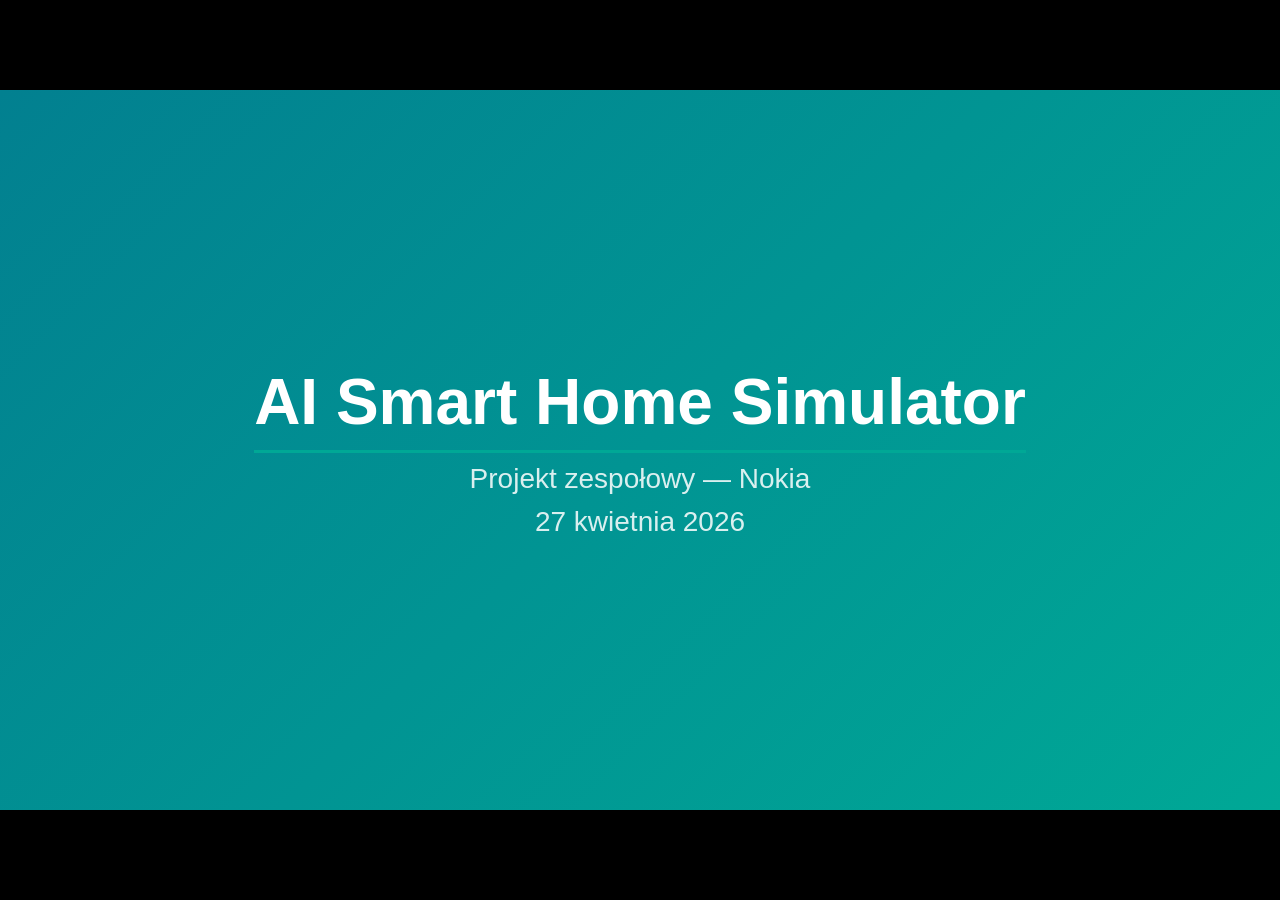
==== commit ea28f282: "add Amelia's implementation" ====
--- a/prezentacja.html
+++ b/prezentacja.html
@@ -1,4 +1,4 @@
-<!DOCTYPE html><html lang="C"><head><title>AI Smart Home Simulator</title><meta property="og:title" content="AI Smart Home Simulator"><meta charset="UTF-8"><meta name="viewport" content="width=device-width,height=device-height,initial-scale=1.0"><meta name="apple-mobile-web-app-capable" content="yes"><meta http-equiv="X-UA-Compatible" content="ie=edge"><meta property="og:type" content="website"><meta name="twitter:card" content="summary"><style>@media screen{body[data-bespoke-view=""] .bespoke-marp-parent>.bespoke-marp-osc>button,body[data-bespoke-view=next] .bespoke-marp-parent>.bespoke-marp-osc>button,body[data-bespoke-view=overview] button.bespoke-marp-overview-close,body[data-bespoke-view=presenter] .bespoke-marp-presenter-container .bespoke-marp-presenter-info-container .bespoke-marp-presenter-info-page-area .bespoke-marp-presenter-info-page,body[data-bespoke-view=presenter] .bespoke-marp-presenter-container .bespoke-marp-presenter-info-container button,body[data-bespoke-view=presenter] .bespoke-marp-presenter-container .bespoke-marp-presenter-note-container button{appearance:none;background-color:initial;border:0;color:inherit;cursor:pointer;font-size:inherit;opacity:.8;outline:none;padding:0;transition:opacity .2s linear;-webkit-tap-highlight-color:transparent}body[data-bespoke-view=""] .bespoke-marp-parent>.bespoke-marp-osc>button:disabled,body[data-bespoke-view=next] .bespoke-marp-parent>.bespoke-marp-osc>button:disabled,body[data-bespoke-view=overview] button.bespoke-marp-overview-close:disabled,body[data-bespoke-view=presenter] .bespoke-marp-presenter-container .bespoke-marp-presenter-info-container .bespoke-marp-presenter-info-page-area .bespoke-marp-presenter-info-page:disabled,body[data-bespoke-view=presenter] .bespoke-marp-presenter-container .bespoke-marp-presenter-info-container button:disabled,body[data-bespoke-view=presenter] .bespoke-marp-presenter-container .bespoke-marp-presenter-note-container button:disabled{cursor:not-allowed;opacity:.15!important}body[data-bespoke-view=""] .bespoke-marp-parent>.bespoke-marp-osc>button:hover,body[data-bespoke-view=next] .bespoke-marp-parent>.bespoke-marp-osc>button:hover,body[data-bespoke-view=overview] button.bespoke-marp-overview-close:hover,body[data-bespoke-view=presenter] .bespoke-marp-presenter-container .bespoke-marp-presenter-info-container .bespoke-marp-presenter-info-page-area .bespoke-marp-presenter-info-page:hover,body[data-bespoke-view=presenter] .bespoke-marp-presenter-container .bespoke-marp-presenter-info-container button:hover,body[data-bespoke-view=presenter] .bespoke-marp-presenter-container .bespoke-marp-presenter-note-container button:hover{opacity:1}body[data-bespoke-view=""] .bespoke-marp-parent>.bespoke-marp-osc>button:hover:active,body[data-bespoke-view=next] .bespoke-marp-parent>.bespoke-marp-osc>button:hover:active,body[data-bespoke-view=overview] button.bespoke-marp-overview-close:hover:active,body[data-bespoke-view=presenter] .bespoke-marp-presenter-container .bespoke-marp-presenter-info-container .bespoke-marp-presenter-info-page-area .bespoke-marp-presenter-info-page:hover:active,body[data-bespoke-view=presenter] .bespoke-marp-presenter-container .bespoke-marp-presenter-info-container button:hover:active,body[data-bespoke-view=presenter] .bespoke-marp-presenter-container .bespoke-marp-presenter-note-container button:hover:active{opacity:.6}body[data-bespoke-view=""] .bespoke-marp-parent>.bespoke-marp-osc>button:hover:not(:disabled),body[data-bespoke-view=next] .bespoke-marp-parent>.bespoke-marp-osc>button:hover:not(:disabled),body[data-bespoke-view=overview] button.bespoke-marp-overview-close:hover:not(:disabled),body[data-bespoke-view=presenter] .bespoke-marp-presenter-container .bespoke-marp-presenter-info-container .bespoke-marp-presenter-info-page-area .bespoke-marp-presenter-info-page:hover:not(:disabled),body[data-bespoke-view=presenter] .bespoke-marp-presenter-container .bespoke-marp-presenter-info-container button:hover:not(:disabled),body[data-bespoke-view=presenter] .bespoke-marp-presenter-container .bespoke-marp-presenter-note-container button:hover:not(:disabled){transition:none}body[data-bespoke-view=""] .bespoke-marp-parent>.bespoke-marp-osc>button[data-bespoke-marp-osc=prev],body[data-bespoke-view=next] .bespoke-marp-parent>.bespoke-marp-osc>button[data-bespoke-marp-osc=prev],body[data-bespoke-view=presenter] .bespoke-marp-presenter-container .bespoke-marp-presenter-info-container button.bespoke-marp-presenter-info-page-prev{background:#0000 url("[data-uri]") no-repeat 50%;background-size:contain;overflow:hidden;text-indent:100%;white-space:nowrap}body[data-bespoke-view=""] .bespoke-marp-parent>.bespoke-marp-osc>button[data-bespoke-marp-osc=next],body[data-bespoke-view=next] .bespoke-marp-parent>.bespoke-marp-osc>button[data-bespoke-marp-osc=next],body[data-bespoke-view=presenter] .bespoke-marp-presenter-container .bespoke-marp-presenter-info-container button.bespoke-marp-presenter-info-page-next{background:#0000 url("[data-uri]") no-repeat 50%;background-size:contain;overflow:hidden;text-indent:100%;white-space:nowrap}body[data-bespoke-view=""] .bespoke-marp-parent>.bespoke-marp-osc>button[data-bespoke-marp-osc=fullscreen],body[data-bespoke-view=next] .bespoke-marp-parent>.bespoke-marp-osc>button[data-bespoke-marp-osc=fullscreen]{background:#0000 url("[data-uri]") no-repeat 50%;background-size:contain;overflow:hidden;text-indent:100%;white-space:nowrap}body[data-bespoke-view=""] .bespoke-marp-parent>.bespoke-marp-osc>button.exit[data-bespoke-marp-osc=fullscreen],body[data-bespoke-view=next] .bespoke-marp-parent>.bespoke-marp-osc>button.exit[data-bespoke-marp-osc=fullscreen]{background-image:url("[data-uri]")}body[data-bespoke-view=""] .bespoke-marp-parent>.bespoke-marp-osc>button[data-bespoke-marp-osc=presenter],body[data-bespoke-view=next] .bespoke-marp-parent>.bespoke-marp-osc>button[data-bespoke-marp-osc=presenter]{background:#0000 url("[data-uri]") no-repeat 50%;background-size:contain;overflow:hidden;text-indent:100%;white-space:nowrap}body[data-bespoke-view=overview] button.bespoke-marp-overview-close,body[data-bespoke-view=presenter] .bespoke-marp-presenter-container .bespoke-marp-presenter-note-container button.bespoke-marp-presenter-note-bigger{background:#0000 url("[data-uri]") no-repeat 50%;background-size:contain;overflow:hidden;text-indent:100%;white-space:nowrap}body[data-bespoke-view=presenter] .bespoke-marp-presenter-container .bespoke-marp-presenter-note-container button.bespoke-marp-presenter-note-smaller{background:#0000 url("[data-uri]") no-repeat 50%;background-size:contain;overflow:hidden;text-indent:100%;white-space:nowrap}body[data-bespoke-view=""] .bespoke-marp-parent>.bespoke-marp-osc>button[data-bespoke-marp-osc=overview],body[data-bespoke-view=next] .bespoke-marp-parent>.bespoke-marp-osc>button[data-bespoke-marp-osc=overview]{background:#0000 url("[data-uri]") no-repeat 50%;background-size:contain;overflow:hidden;text-indent:100%;white-space:nowrap}}@keyframes __bespoke_marp_transition_reduced_outgoing__{0%{opacity:1}to{opacity:0}}@keyframes __bespoke_marp_transition_reduced_incoming__{0%{mix-blend-mode:plus-lighter;opacity:0}to{mix-blend-mode:plus-lighter;opacity:1}}.bespoke-marp-note,.bespoke-marp-osc,.bespoke-progress-parent{display:none;transition:none}@media screen{::view-transition-group(*){animation-duration:var(--marp-bespoke-transition-animation-duration,.5s);animation-timing-function:ease}::view-transition-new(*),::view-transition-old(*){animation-delay:0s;animation-direction:var(--marp-bespoke-transition-animation-direction,normal);animation-duration:var(--marp-bespoke-transition-animation-duration,.5s);animation-fill-mode:both;animation-name:var(--marp-bespoke-transition-animation-name,var(--marp-bespoke-transition-animation-name-fallback,__bespoke_marp_transition_no_animation__));mix-blend-mode:normal}::view-transition-old(*){--marp-bespoke-transition-animation-name-fallback:__bespoke_marp_transition_reduced_outgoing__;animation-timing-function:ease}::view-transition-new(*){--marp-bespoke-transition-animation-name-fallback:__bespoke_marp_transition_reduced_incoming__;animation-timing-function:ease}::view-transition-new(root),::view-transition-old(root){animation-timing-function:linear}::view-transition-new(__bespoke_marp_transition_osc__),::view-transition-old(__bespoke_marp_transition_osc__){animation-duration:0s!important;animation-name:__bespoke_marp_transition_osc__!important}::view-transition-new(__bespoke_marp_transition_osc__){opacity:0!important}.bespoke-marp-transition-warming-up::view-transition-group(*),.bespoke-marp-transition-warming-up::view-transition-new(*),.bespoke-marp-transition-warming-up::view-transition-old(*){animation-play-state:paused!important}body,html{height:100%;margin:0}body{background:#000;overflow:hidden}svg.bespoke-marp-slide{content-visibility:hidden;interactivity:inert;opacity:0;pointer-events:none;z-index:-1}svg.bespoke-marp-slide:not(.bespoke-marp-active) *{view-transition-name:none!important}svg.bespoke-marp-slide.bespoke-marp-active{content-visibility:visible;interactivity:auto;opacity:1;pointer-events:auto;z-index:0}svg.bespoke-marp-slide.bespoke-marp-active.bespoke-marp-active-ready *{animation-name:__bespoke_marp__!important}@supports not (content-visibility:hidden){svg.bespoke-marp-slide[data-bespoke-marp-load=hideable]{display:none}svg.bespoke-marp-slide[data-bespoke-marp-load=hideable].bespoke-marp-active{display:block}}}@media screen and (prefers-reduced-motion:reduce){svg.bespoke-marp-slide *{view-transition-name:none!important}}@media screen{[data-bespoke-marp-fragment=inactive]{visibility:hidden}body[data-bespoke-view=""] .bespoke-marp-parent,body[data-bespoke-view=next] .bespoke-marp-parent{inset:0;position:absolute}body[data-bespoke-view=""] .bespoke-marp-parent>.bespoke-marp-osc,body[data-bespoke-view=next] .bespoke-marp-parent>.bespoke-marp-osc{background:#000000a6;border-radius:7px;bottom:50px;color:#fff;contain:paint;display:block;font-family:Helvetica,Arial,sans-serif;font-size:16px;left:50%;line-height:0;opacity:1;padding:12px;position:absolute;touch-action:manipulation;transform:translateX(-50%);transition:opacity .2s linear;-webkit-user-select:none;user-select:none;view-transition-name:__bespoke_marp_transition_osc__;white-space:nowrap;will-change:transform;z-index:1}body[data-bespoke-view=""] .bespoke-marp-parent>.bespoke-marp-osc>:where(*),body[data-bespoke-view=next] .bespoke-marp-parent>.bespoke-marp-osc>:where(*){margin-left:6px}body[data-bespoke-view=""] .bespoke-marp-parent>.bespoke-marp-osc>:where(*):where(:first-child),body[data-bespoke-view=next] .bespoke-marp-parent>.bespoke-marp-osc>:where(*):where(:first-child){margin-left:0}body[data-bespoke-view=""] .bespoke-marp-parent>.bespoke-marp-osc>span,body[data-bespoke-view=next] .bespoke-marp-parent>.bespoke-marp-osc>span{opacity:.8}body[data-bespoke-view=""] .bespoke-marp-parent>.bespoke-marp-osc>span[data-bespoke-marp-osc=page],body[data-bespoke-view=next] .bespoke-marp-parent>.bespoke-marp-osc>span[data-bespoke-marp-osc=page]{display:inline-block;min-width:140px;text-align:center}body[data-bespoke-view=""] .bespoke-marp-parent>.bespoke-marp-osc>button[data-bespoke-marp-osc=fullscreen],body[data-bespoke-view=""] .bespoke-marp-parent>.bespoke-marp-osc>button[data-bespoke-marp-osc=next],body[data-bespoke-view=""] .bespoke-marp-parent>.bespoke-marp-osc>button[data-bespoke-marp-osc=overview],body[data-bespoke-view=""] .bespoke-marp-parent>.bespoke-marp-osc>button[data-bespoke-marp-osc=presenter],body[data-bespoke-view=""] .bespoke-marp-parent>.bespoke-marp-osc>button[data-bespoke-marp-osc=prev],body[data-bespoke-view=next] .bespoke-marp-parent>.bespoke-marp-osc>button[data-bespoke-marp-osc=fullscreen],body[data-bespoke-view=next] .bespoke-marp-parent>.bespoke-marp-osc>button[data-bespoke-marp-osc=next],body[data-bespoke-view=next] .bespoke-marp-parent>.bespoke-marp-osc>button[data-bespoke-marp-osc=overview],body[data-bespoke-view=next] .bespoke-marp-parent>.bespoke-marp-osc>button[data-bespoke-marp-osc=presenter],body[data-bespoke-view=next] .bespoke-marp-parent>.bespoke-marp-osc>button[data-bespoke-marp-osc=prev]{height:32px;line-height:32px;width:32px}body[data-bespoke-view=""] .bespoke-marp-parent.bespoke-marp-inactive,body[data-bespoke-view=next] .bespoke-marp-parent.bespoke-marp-inactive{cursor:none}body[data-bespoke-view=""] .bespoke-marp-parent.bespoke-marp-inactive>.bespoke-marp-osc,body[data-bespoke-view=next] .bespoke-marp-parent.bespoke-marp-inactive>.bespoke-marp-osc{opacity:0;pointer-events:none}body[data-bespoke-view=""] svg.bespoke-marp-slide,body[data-bespoke-view=next] svg.bespoke-marp-slide{height:100%;left:0;position:absolute;top:0;width:100%}body[data-bespoke-view=""] .bespoke-progress-parent{background:#222;display:flex;height:5px;width:100%}body[data-bespoke-view=""] .bespoke-progress-parent+:where(.bespoke-marp-parent){top:5px}body[data-bespoke-view=""] .bespoke-progress-parent .bespoke-progress-bar{background:#0288d1;flex:0 0 0;transition:flex-basis .2s cubic-bezier(0,1,1,1)}body[data-bespoke-view=next]{background:#0000}body[data-bespoke-view=presenter]{background:#161616}body[data-bespoke-view=presenter] .bespoke-marp-presenter-container{display:grid;font-family:Helvetica,Arial,sans-serif;grid-template:"current dragbar next" minmax(140px,1fr) "current dragbar note" 2fr "info    dragbar note" 3em;grid-template-columns:minmax(3px,var(--bespoke-marp-presenter-split-ratio,66%)) 0 minmax(3px,1fr);height:100%;left:0;position:absolute;top:0;width:100%}body[data-bespoke-view=presenter] .bespoke-marp-presenter-container :where(.bespoke-marp-parent){grid-area:current;overflow:hidden;position:relative}body[data-bespoke-view=presenter] .bespoke-marp-presenter-container :where(.bespoke-marp-parent) :where(svg.bespoke-marp-slide){height:calc(100% - 40px);left:20px;pointer-events:none;position:absolute;top:20px;-webkit-user-select:none;user-select:none;width:calc(100% - 40px)}body[data-bespoke-view=presenter] .bespoke-marp-presenter-container :where(.bespoke-marp-parent) :where(svg.bespoke-marp-slide).bespoke-marp-active{filter:drop-shadow(0 3px 10px rgba(0,0,0,.5))}body[data-bespoke-view=presenter] .bespoke-marp-presenter-container .bespoke-marp-presenter-dragbar-container{background:#0288d1;cursor:col-resize;grid-area:dragbar;margin-left:-3px;opacity:0;position:relative;transition:opacity .4s linear .1s;width:6px;z-index:10}body[data-bespoke-view=presenter] .bespoke-marp-presenter-container .bespoke-marp-presenter-dragbar-container:hover{opacity:1}body[data-bespoke-view=presenter] .bespoke-marp-presenter-container .bespoke-marp-presenter-dragbar-container.active{opacity:1;transition-delay:0s}body[data-bespoke-view=presenter] .bespoke-marp-presenter-container .bespoke-marp-presenter-next-container{background:#222;cursor:pointer;display:none;grid-area:next;overflow:hidden;position:relative}body[data-bespoke-view=presenter] .bespoke-marp-presenter-container .bespoke-marp-presenter-next-container.active{display:block}body[data-bespoke-view=presenter] .bespoke-marp-presenter-container .bespoke-marp-presenter-next-container iframe.bespoke-marp-presenter-next{background:#0000;border:0;display:block;filter:drop-shadow(0 3px 10px rgba(0,0,0,.5));height:calc(100% - 40px);left:20px;pointer-events:none;position:absolute;interactivity:inert;top:20px;-webkit-user-select:none;user-select:none;width:calc(100% - 40px)}body[data-bespoke-view=presenter] .bespoke-marp-presenter-container .bespoke-marp-presenter-note-container{background:#222;color:#eee;grid-area:note;position:relative;z-index:1}body[data-bespoke-view=presenter] .bespoke-marp-presenter-container .bespoke-marp-presenter-note-container button{height:1.5em;line-height:1.5em;width:1.5em}body[data-bespoke-view=presenter] .bespoke-marp-presenter-container .bespoke-marp-presenter-note-container .bespoke-marp-presenter-note-wrapper{display:block;inset:0;position:absolute}body[data-bespoke-view=presenter] .bespoke-marp-presenter-container .bespoke-marp-presenter-note-container .bespoke-marp-presenter-note-buttons{background:#000000a6;border-radius:4px;bottom:0;display:flex;gap:4px;margin:12px;opacity:0;padding:6px;pointer-events:none;position:absolute;right:0;transition:opacity .2s linear}body[data-bespoke-view=presenter] .bespoke-marp-presenter-container .bespoke-marp-presenter-note-container .bespoke-marp-presenter-note-buttons:focus-within,body[data-bespoke-view=presenter] .bespoke-marp-presenter-container .bespoke-marp-presenter-note-container .bespoke-marp-presenter-note-wrapper:focus-within+.bespoke-marp-presenter-note-buttons,body[data-bespoke-view=presenter] .bespoke-marp-presenter-container .bespoke-marp-presenter-note-container:hover .bespoke-marp-presenter-note-buttons{opacity:1;pointer-events:auto}body[data-bespoke-view=presenter] .bespoke-marp-presenter-container .bespoke-marp-presenter-note-container .bespoke-marp-note{box-sizing:border-box;font-size:calc(1.1em*var(--bespoke-marp-note-font-scale, 1));height:calc(100% - 40px);margin:20px;overflow:auto;padding-right:3px;white-space:pre-wrap;width:calc(100% - 40px);word-wrap:break-word;scrollbar-color:#eeeeee80 #0000;scrollbar-width:thin}body[data-bespoke-view=presenter] .bespoke-marp-presenter-container .bespoke-marp-presenter-note-container .bespoke-marp-note::-webkit-scrollbar{width:6px}body[data-bespoke-view=presenter] .bespoke-marp-presenter-container .bespoke-marp-presenter-note-container .bespoke-marp-note::-webkit-scrollbar-track{background:#0000}body[data-bespoke-view=presenter] .bespoke-marp-presenter-container .bespoke-marp-presenter-note-container .bespoke-marp-note::-webkit-scrollbar-thumb{background:#eeeeee80;border-radius:6px}body[data-bespoke-view=presenter] .bespoke-marp-presenter-container .bespoke-marp-presenter-note-container .bespoke-marp-note:empty{pointer-events:none}body[data-bespoke-view=presenter] .bespoke-marp-presenter-container .bespoke-marp-presenter-note-container .bespoke-marp-note.active{display:block}body[data-bespoke-view=presenter] .bespoke-marp-presenter-container .bespoke-marp-presenter-note-container .bespoke-marp-note p:first-child{margin-top:0}body[data-bespoke-view=presenter] .bespoke-marp-presenter-container .bespoke-marp-presenter-note-container .bespoke-marp-note p:last-child{margin-bottom:0}body[data-bespoke-view=presenter] .bespoke-marp-presenter-container .bespoke-marp-presenter-info-container{align-items:center;box-sizing:border-box;color:#eee;display:flex;flex-wrap:nowrap;grid-area:info;justify-content:center;overflow:hidden;padding:0 10px}body[data-bespoke-view=presenter] .bespoke-marp-presenter-container .bespoke-marp-presenter-info-container .bespoke-marp-presenter-info-page-area,body[data-bespoke-view=presenter] .bespoke-marp-presenter-container .bespoke-marp-presenter-info-container .bespoke-marp-presenter-info-time,body[data-bespoke-view=presenter] .bespoke-marp-presenter-container .bespoke-marp-presenter-info-container .bespoke-marp-presenter-info-timer{box-sizing:border-box;display:block;padding:0 10px;white-space:nowrap;width:100%}body[data-bespoke-view=presenter] .bespoke-marp-presenter-container .bespoke-marp-presenter-info-container button{height:1.5em;line-height:1.5em;width:1.5em}body[data-bespoke-view=presenter] .bespoke-marp-presenter-container .bespoke-marp-presenter-info-container .bespoke-marp-presenter-info-page-area{order:2;text-align:center}body[data-bespoke-view=presenter] .bespoke-marp-presenter-container .bespoke-marp-presenter-info-container .bespoke-marp-presenter-info-page-area .bespoke-marp-presenter-info-page{display:inline-block;min-width:120px;text-align:center}body[data-bespoke-view=presenter] .bespoke-marp-presenter-container .bespoke-marp-presenter-info-container .bespoke-marp-presenter-info-time{color:#999;order:1;text-align:left}body[data-bespoke-view=presenter] .bespoke-marp-presenter-container .bespoke-marp-presenter-info-container .bespoke-marp-presenter-info-timer{color:#999;order:3;text-align:right}body[data-bespoke-view=presenter] .bespoke-marp-presenter-container .bespoke-marp-presenter-info-container .bespoke-marp-presenter-info-timer:hover{cursor:pointer}body[data-bespoke-view=overview]{background:#161616;overflow:auto}body[data-bespoke-view=overview] [data-bespoke-marp-fragment=inactive]{visibility:visible}body[data-bespoke-view=overview] .bespoke-marp-overview-header{backdrop-filter:blur(4px);background:#222222d9;box-shadow:0 3px 10px #00000080;box-sizing:border-box;display:flex;height:48px;inset:0 0 auto;justify-content:flex-end;padding:10px;position:fixed;z-index:1}body[data-bespoke-view=overview] button.bespoke-marp-overview-close{height:28px;line-height:28px;transform:rotate(45deg);width:28px}body[data-bespoke-view=overview] .bespoke-marp-parent{display:grid;gap:40px;grid-template-columns:repeat(auto-fit,minmax(0,240px));justify-content:space-around;padding:30px}body[data-bespoke-view=overview] .bespoke-marp-parent svg.bespoke-marp-slide{--bov-selected:#0000;--bov-focus:#161616;--bov-focus-outline:#0000;background-image:conic-gradient(#161616 0 0),conic-gradient(var(--bov-focus) 0 0),conic-gradient(var(--bov-focus-outline) 0 0),conic-gradient(var(--bov-selected) 0 0);background-position:5px 5px,3px 3px,2px 2px,0 0;background-repeat:no-repeat;background-size:calc(100% - 10px) calc(100% - 10px),calc(100% - 6px) calc(100% - 6px),calc(100% - 4px) calc(100% - 4px),100% 100%;content-visibility:visible;cursor:pointer;filter:drop-shadow(0 3px 10px rgba(0,0,0,.5));margin:-6px;padding:6px;interactivity:auto;opacity:1;outline:0;pointer-events:auto;scroll-margin-block:30px;width:100%;z-index:0}body[data-bespoke-view=overview] .bespoke-marp-parent svg.bespoke-marp-slide *,body[data-bespoke-view=overview] .bespoke-marp-parent svg.bespoke-marp-slide.bespoke-marp-active *{pointer-events:none;interactivity:inert}body[data-bespoke-view=overview] .bespoke-marp-parent svg.bespoke-marp-slide:active,body[data-bespoke-view=overview] .bespoke-marp-parent svg.bespoke-marp-slide:focus-visible,body[data-bespoke-view=overview] .bespoke-marp-parent svg.bespoke-marp-slide:hover{--bov-focus-outline:#161616}body[data-bespoke-view=overview] .bespoke-marp-parent svg.bespoke-marp-slide:focus-visible,body[data-bespoke-view=overview] .bespoke-marp-parent svg.bespoke-marp-slide:hover{--bov-focus:#999}body[data-bespoke-view=overview] .bespoke-marp-parent svg.bespoke-marp-slide:active{--bov-focus:#eee}body[data-bespoke-view=overview] .bespoke-marp-parent svg.bespoke-marp-slide.bespoke-marp-active{--bov-selected:#0288d1}body[data-bespoke-view=overview]:has(.bespoke-marp-overview-header) .bespoke-marp-parent{padding-top:78px}body[data-bespoke-view=overview]:has(.bespoke-marp-overview-header) .bespoke-marp-parent svg.bespoke-marp-slide{scroll-margin-top:78px}.bespoke-marp-overview{background:#000000a6;inset:0;opacity:0;pointer-events:none;position:fixed;transition:opacity .1s ease;z-index:10}.bespoke-marp-overview iframe{background:#222;border:0;display:block;height:100%;left:0;position:absolute;top:0;width:100%}.bespoke-marp-overview[data-open="1"]{opacity:1;pointer-events:auto}}@media print{.bespoke-marp-overview,.bespoke-marp-presenter-info-container,.bespoke-marp-presenter-next-container,.bespoke-marp-presenter-note-container{display:none}}</style><style>div#\:\$p > svg > foreignObject > section{width:1280px;height:720px;box-sizing:border-box;overflow:hidden;position:relative;scroll-snap-align:center center;-webkit-text-size-adjust:100%;text-size-adjust:100%}div#\:\$p > svg > foreignObject > section::after{bottom:0;content:attr(data-marpit-pagination);padding:inherit;pointer-events:none;position:absolute;right:0}div#\:\$p > svg > foreignObject > section:not([data-marpit-pagination])::after{display:none}div#\:\$p > svg > foreignObject > section :is(h1, marp-h1){font-size:2em;margin-block:0.67em}div#\:\$p > svg > foreignObject > section video::-webkit-media-controls{will-change:transform}@page {size:1280px 720px;margin:0}@media print{html, body{background-color:#fff;margin:0;page-break-inside:avoid;break-inside:avoid-page}div#\:\$p > svg > foreignObject > section{page-break-before:always;break-before:page}div#\:\$p > svg > foreignObject > section, div#\:\$p > svg > foreignObject > section *{-webkit-print-color-adjust:exact!important;animation-delay:0s!important;animation-duration:0s!important;color-adjust:exact!important;print-color-adjust:exact!important;transition:none!important}div#\:\$p > svg[data-marpit-svg]{display:block;height:100vh;width:100vw}}div#\:\$p > svg > foreignObject > :where(section){container-type:size}div#\:\$p > svg > foreignObject > section img[data-marp-twemoji]{background:transparent;height:1em;margin:0 .05em 0 .1em;vertical-align:-.1em;width:1em}div#\:\$p > svg > foreignObject > section{--fgColor-danger:light-dark(#d1242f, #f85149);--bgColor-attention-muted:light-dark(#fff8c5, #bb800926);--bgColor-muted:light-dark(#f6f8fa, #151b23);--bgColor-neutral-muted:light-dark(#818b981f, #656c7633);--borderColor-accent-emphasis:light-dark(#0969da, #1f6feb);--borderColor-attention-emphasis:light-dark(#9a6700, #9e6a03);--borderColor-danger-emphasis:light-dark(#cf222e, #da3633);--borderColor-default:light-dark(#d1d9e0, #3d444d);--borderColor-done-emphasis:light-dark(#8250df, #8957e5);--borderColor-success-emphasis:light-dark(#1a7f37, #238636);--color-prettylights-syntax-brackethighlighter-angle:light-dark(#59636e, #9198a1);--color-prettylights-syntax-brackethighlighter-unmatched:light-dark(#82071e, #f85149);--color-prettylights-syntax-carriage-return-bg:light-dark(#cf222e, #b62324);--color-prettylights-syntax-carriage-return-text:light-dark(#f6f8fa, #f0f6fc);--color-prettylights-syntax-comment:light-dark(#59636e, #9198a1);--color-prettylights-syntax-constant:light-dark(#0550ae, #79c0ff);--color-prettylights-syntax-constant-other-reference-link:light-dark(#0a3069, #a5d6ff);--color-prettylights-syntax-entity:light-dark(#6639ba, #d2a8ff);--color-prettylights-syntax-entity-tag:light-dark(#0550ae, #7ee787);--color-prettylights-syntax-invalid-illegal-text:light-dark(var(--fgColor-danger), var(--fgColor-danger));--color-prettylights-syntax-keyword:light-dark(#cf222e, #ff7b72);--color-prettylights-syntax-markup-changed-bg:light-dark(#ffd8b5, #5a1e02);--color-prettylights-syntax-markup-changed-text:light-dark(#953800, #ffdfb6);--color-prettylights-syntax-markup-deleted-bg:light-dark(#ffebe9, #67060c);--color-prettylights-syntax-markup-deleted-text:light-dark(#82071e, #ffdcd7);--color-prettylights-syntax-markup-heading:light-dark(#0550ae, #1f6feb);--color-prettylights-syntax-markup-ignored-bg:light-dark(#0550ae, #1158c7);--color-prettylights-syntax-markup-ignored-text:light-dark(#d1d9e0, #f0f6fc);--color-prettylights-syntax-markup-inserted-bg:light-dark(#dafbe1, #033a16);--color-prettylights-syntax-markup-inserted-text:light-dark(#116329, #aff5b4);--color-prettylights-syntax-markup-list:light-dark(#3b2300, #f2cc60);--color-prettylights-syntax-meta-diff-range:light-dark(#8250df, #d2a8ff);--color-prettylights-syntax-string:light-dark(#0a3069, #a5d6ff);--color-prettylights-syntax-string-regexp:light-dark(#116329, #7ee787);--color-prettylights-syntax-sublimelinter-gutter-mark:light-dark(#818b98, #3d444d);--color-prettylights-syntax-variable:light-dark(#953800, #ffa657);--fgColor-accent:light-dark(#0969da, #4493f8);--fgColor-attention:light-dark(#9a6700, #d29922);--fgColor-done:light-dark(#8250df, #ab7df8);--fgColor-muted:light-dark(#59636e, #9198a1);--fgColor-success:light-dark(#1a7f37, #3fb950);--bgColor-default:light-dark(#fff, #0d1117);--borderColor-muted:light-dark(#d1d9e0b3, #3d444db3);--color-prettylights-syntax-invalid-illegal-bg:light-dark(var(--bgColor-danger-muted), var(--bgColor-danger-muted));--color-prettylights-syntax-markup-bold:light-dark(#1f2328, #f0f6fc);--color-prettylights-syntax-markup-italic:light-dark(#1f2328, #f0f6fc);--color-prettylights-syntax-storage-modifier-import:light-dark(#1f2328, #f0f6fc);--fgColor-default:light-dark(#1f2328, #f0f6fc);--focus-outlineColor:light-dark(var(--borderColor-accent-emphasis), var(--borderColor-accent-emphasis));--borderColor-neutral-muted:light-dark(var(--borderColor-muted), var(--borderColor-muted));--base-size-16:calc(var(--marpit-root-font-size, 1rem) * 1);--base-size-24:calc(var(--marpit-root-font-size, 1rem) * 1.5);--base-size-4:calc(var(--marpit-root-font-size, 1rem) * 0.25);--base-size-40:calc(var(--marpit-root-font-size, 1rem) * 2.5);--base-size-8:calc(var(--marpit-root-font-size, 1rem) * 0.5);--base-text-weight-medium:500;--base-text-weight-normal:400;--base-text-weight-semibold:600;--fontStack-monospace:ui-monospace, SFMono-Regular, SF Mono, Menlo, Consolas, Liberation Mono, monospace;--fontStack-sansSerif:-apple-system, BlinkMacSystemFont, "Segoe UI", "Noto Sans", Helvetica, Arial, sans-serif, "Apple Color Emoji", "Segoe UI Emoji";}/*!
+<!DOCTYPE html><html lang="en-US"><head><title>AI Smart Home Simulator</title><meta property="og:title" content="AI Smart Home Simulator"><meta charset="UTF-8"><meta name="viewport" content="width=device-width,height=device-height,initial-scale=1.0"><meta name="apple-mobile-web-app-capable" content="yes"><meta http-equiv="X-UA-Compatible" content="ie=edge"><meta property="og:type" content="website"><meta name="twitter:card" content="summary"><style>@media screen{body[data-bespoke-view=""] .bespoke-marp-parent>.bespoke-marp-osc>button,body[data-bespoke-view=next] .bespoke-marp-parent>.bespoke-marp-osc>button,body[data-bespoke-view=overview] button.bespoke-marp-overview-close,body[data-bespoke-view=presenter] .bespoke-marp-presenter-container .bespoke-marp-presenter-info-container .bespoke-marp-presenter-info-page-area .bespoke-marp-presenter-info-page,body[data-bespoke-view=presenter] .bespoke-marp-presenter-container .bespoke-marp-presenter-info-container button,body[data-bespoke-view=presenter] .bespoke-marp-presenter-container .bespoke-marp-presenter-note-container button{appearance:none;background-color:initial;border:0;color:inherit;cursor:pointer;font-size:inherit;opacity:.8;outline:none;padding:0;transition:opacity .2s linear;-webkit-tap-highlight-color:transparent}body[data-bespoke-view=""] .bespoke-marp-parent>.bespoke-marp-osc>button:disabled,body[data-bespoke-view=next] .bespoke-marp-parent>.bespoke-marp-osc>button:disabled,body[data-bespoke-view=overview] button.bespoke-marp-overview-close:disabled,body[data-bespoke-view=presenter] .bespoke-marp-presenter-container .bespoke-marp-presenter-info-container .bespoke-marp-presenter-info-page-area .bespoke-marp-presenter-info-page:disabled,body[data-bespoke-view=presenter] .bespoke-marp-presenter-container .bespoke-marp-presenter-info-container button:disabled,body[data-bespoke-view=presenter] .bespoke-marp-presenter-container .bespoke-marp-presenter-note-container button:disabled{cursor:not-allowed;opacity:.15!important}body[data-bespoke-view=""] .bespoke-marp-parent>.bespoke-marp-osc>button:hover,body[data-bespoke-view=next] .bespoke-marp-parent>.bespoke-marp-osc>button:hover,body[data-bespoke-view=overview] button.bespoke-marp-overview-close:hover,body[data-bespoke-view=presenter] .bespoke-marp-presenter-container .bespoke-marp-presenter-info-container .bespoke-marp-presenter-info-page-area .bespoke-marp-presenter-info-page:hover,body[data-bespoke-view=presenter] .bespoke-marp-presenter-container .bespoke-marp-presenter-info-container button:hover,body[data-bespoke-view=presenter] .bespoke-marp-presenter-container .bespoke-marp-presenter-note-container button:hover{opacity:1}body[data-bespoke-view=""] .bespoke-marp-parent>.bespoke-marp-osc>button:hover:active,body[data-bespoke-view=next] .bespoke-marp-parent>.bespoke-marp-osc>button:hover:active,body[data-bespoke-view=overview] button.bespoke-marp-overview-close:hover:active,body[data-bespoke-view=presenter] .bespoke-marp-presenter-container .bespoke-marp-presenter-info-container .bespoke-marp-presenter-info-page-area .bespoke-marp-presenter-info-page:hover:active,body[data-bespoke-view=presenter] .bespoke-marp-presenter-container .bespoke-marp-presenter-info-container button:hover:active,body[data-bespoke-view=presenter] .bespoke-marp-presenter-container .bespoke-marp-presenter-note-container button:hover:active{opacity:.6}body[data-bespoke-view=""] .bespoke-marp-parent>.bespoke-marp-osc>button:hover:not(:disabled),body[data-bespoke-view=next] .bespoke-marp-parent>.bespoke-marp-osc>button:hover:not(:disabled),body[data-bespoke-view=overview] button.bespoke-marp-overview-close:hover:not(:disabled),body[data-bespoke-view=presenter] .bespoke-marp-presenter-container .bespoke-marp-presenter-info-container .bespoke-marp-presenter-info-page-area .bespoke-marp-presenter-info-page:hover:not(:disabled),body[data-bespoke-view=presenter] .bespoke-marp-presenter-container .bespoke-marp-presenter-info-container button:hover:not(:disabled),body[data-bespoke-view=presenter] .bespoke-marp-presenter-container .bespoke-marp-presenter-note-container button:hover:not(:disabled){transition:none}body[data-bespoke-view=""] .bespoke-marp-parent>.bespoke-marp-osc>button[data-bespoke-marp-osc=prev],body[data-bespoke-view=next] .bespoke-marp-parent>.bespoke-marp-osc>button[data-bespoke-marp-osc=prev],body[data-bespoke-view=presenter] .bespoke-marp-presenter-container .bespoke-marp-presenter-info-container button.bespoke-marp-presenter-info-page-prev{background:#0000 url("[data-uri]") no-repeat 50%;background-size:contain;overflow:hidden;text-indent:100%;white-space:nowrap}body[data-bespoke-view=""] .bespoke-marp-parent>.bespoke-marp-osc>button[data-bespoke-marp-osc=next],body[data-bespoke-view=next] .bespoke-marp-parent>.bespoke-marp-osc>button[data-bespoke-marp-osc=next],body[data-bespoke-view=presenter] .bespoke-marp-presenter-container .bespoke-marp-presenter-info-container button.bespoke-marp-presenter-info-page-next{background:#0000 url("[data-uri]") no-repeat 50%;background-size:contain;overflow:hidden;text-indent:100%;white-space:nowrap}body[data-bespoke-view=""] .bespoke-marp-parent>.bespoke-marp-osc>button[data-bespoke-marp-osc=fullscreen],body[data-bespoke-view=next] .bespoke-marp-parent>.bespoke-marp-osc>button[data-bespoke-marp-osc=fullscreen]{background:#0000 url("[data-uri]") no-repeat 50%;background-size:contain;overflow:hidden;text-indent:100%;white-space:nowrap}body[data-bespoke-view=""] .bespoke-marp-parent>.bespoke-marp-osc>button.exit[data-bespoke-marp-osc=fullscreen],body[data-bespoke-view=next] .bespoke-marp-parent>.bespoke-marp-osc>button.exit[data-bespoke-marp-osc=fullscreen]{background-image:url("[data-uri]")}body[data-bespoke-view=""] .bespoke-marp-parent>.bespoke-marp-osc>button[data-bespoke-marp-osc=presenter],body[data-bespoke-view=next] .bespoke-marp-parent>.bespoke-marp-osc>button[data-bespoke-marp-osc=presenter]{background:#0000 url("[data-uri]") no-repeat 50%;background-size:contain;overflow:hidden;text-indent:100%;white-space:nowrap}body[data-bespoke-view=overview] button.bespoke-marp-overview-close,body[data-bespoke-view=presenter] .bespoke-marp-presenter-container .bespoke-marp-presenter-note-container button.bespoke-marp-presenter-note-bigger{background:#0000 url("[data-uri]") no-repeat 50%;background-size:contain;overflow:hidden;text-indent:100%;white-space:nowrap}body[data-bespoke-view=presenter] .bespoke-marp-presenter-container .bespoke-marp-presenter-note-container button.bespoke-marp-presenter-note-smaller{background:#0000 url("[data-uri]") no-repeat 50%;background-size:contain;overflow:hidden;text-indent:100%;white-space:nowrap}body[data-bespoke-view=""] .bespoke-marp-parent>.bespoke-marp-osc>button[data-bespoke-marp-osc=overview],body[data-bespoke-view=next] .bespoke-marp-parent>.bespoke-marp-osc>button[data-bespoke-marp-osc=overview]{background:#0000 url("[data-uri]") no-repeat 50%;background-size:contain;overflow:hidden;text-indent:100%;white-space:nowrap}}@keyframes __bespoke_marp_transition_reduced_outgoing__{0%{opacity:1}to{opacity:0}}@keyframes __bespoke_marp_transition_reduced_incoming__{0%{mix-blend-mode:plus-lighter;opacity:0}to{mix-blend-mode:plus-lighter;opacity:1}}.bespoke-marp-note,.bespoke-marp-osc,.bespoke-progress-parent{display:none;transition:none}@media screen{::view-transition-group(*){animation-duration:var(--marp-bespoke-transition-animation-duration,.5s);animation-timing-function:ease}::view-transition-new(*),::view-transition-old(*){animation-delay:0s;animation-direction:var(--marp-bespoke-transition-animation-direction,normal);animation-duration:var(--marp-bespoke-transition-animation-duration,.5s);animation-fill-mode:both;animation-name:var(--marp-bespoke-transition-animation-name,var(--marp-bespoke-transition-animation-name-fallback,__bespoke_marp_transition_no_animation__));mix-blend-mode:normal}::view-transition-old(*){--marp-bespoke-transition-animation-name-fallback:__bespoke_marp_transition_reduced_outgoing__;animation-timing-function:ease}::view-transition-new(*){--marp-bespoke-transition-animation-name-fallback:__bespoke_marp_transition_reduced_incoming__;animation-timing-function:ease}::view-transition-new(root),::view-transition-old(root){animation-timing-function:linear}::view-transition-new(__bespoke_marp_transition_osc__),::view-transition-old(__bespoke_marp_transition_osc__){animation-duration:0s!important;animation-name:__bespoke_marp_transition_osc__!important}::view-transition-new(__bespoke_marp_transition_osc__){opacity:0!important}.bespoke-marp-transition-warming-up::view-transition-group(*),.bespoke-marp-transition-warming-up::view-transition-new(*),.bespoke-marp-transition-warming-up::view-transition-old(*){animation-play-state:paused!important}body,html{height:100%;margin:0}body{background:#000;overflow:hidden}svg.bespoke-marp-slide{content-visibility:hidden;interactivity:inert;opacity:0;pointer-events:none;z-index:-1}svg.bespoke-marp-slide:not(.bespoke-marp-active) *{view-transition-name:none!important}svg.bespoke-marp-slide.bespoke-marp-active{content-visibility:visible;interactivity:auto;opacity:1;pointer-events:auto;z-index:0}svg.bespoke-marp-slide.bespoke-marp-active.bespoke-marp-active-ready *{animation-name:__bespoke_marp__!important}@supports not (content-visibility:hidden){svg.bespoke-marp-slide[data-bespoke-marp-load=hideable]{display:none}svg.bespoke-marp-slide[data-bespoke-marp-load=hideable].bespoke-marp-active{display:block}}}@media screen and (prefers-reduced-motion:reduce){svg.bespoke-marp-slide *{view-transition-name:none!important}}@media screen{[data-bespoke-marp-fragment=inactive]{visibility:hidden}body[data-bespoke-view=""] .bespoke-marp-parent,body[data-bespoke-view=next] .bespoke-marp-parent{inset:0;position:absolute}body[data-bespoke-view=""] .bespoke-marp-parent>.bespoke-marp-osc,body[data-bespoke-view=next] .bespoke-marp-parent>.bespoke-marp-osc{background:#000000a6;border-radius:7px;bottom:50px;color:#fff;contain:paint;display:block;font-family:Helvetica,Arial,sans-serif;font-size:16px;left:50%;line-height:0;opacity:1;padding:12px;position:absolute;touch-action:manipulation;transform:translateX(-50%);transition:opacity .2s linear;-webkit-user-select:none;user-select:none;view-transition-name:__bespoke_marp_transition_osc__;white-space:nowrap;will-change:transform;z-index:1}body[data-bespoke-view=""] .bespoke-marp-parent>.bespoke-marp-osc>:where(*),body[data-bespoke-view=next] .bespoke-marp-parent>.bespoke-marp-osc>:where(*){margin-left:6px}body[data-bespoke-view=""] .bespoke-marp-parent>.bespoke-marp-osc>:where(*):where(:first-child),body[data-bespoke-view=next] .bespoke-marp-parent>.bespoke-marp-osc>:where(*):where(:first-child){margin-left:0}body[data-bespoke-view=""] .bespoke-marp-parent>.bespoke-marp-osc>span,body[data-bespoke-view=next] .bespoke-marp-parent>.bespoke-marp-osc>span{opacity:.8}body[data-bespoke-view=""] .bespoke-marp-parent>.bespoke-marp-osc>span[data-bespoke-marp-osc=page],body[data-bespoke-view=next] .bespoke-marp-parent>.bespoke-marp-osc>span[data-bespoke-marp-osc=page]{display:inline-block;min-width:140px;text-align:center}body[data-bespoke-view=""] .bespoke-marp-parent>.bespoke-marp-osc>button[data-bespoke-marp-osc=fullscreen],body[data-bespoke-view=""] .bespoke-marp-parent>.bespoke-marp-osc>button[data-bespoke-marp-osc=next],body[data-bespoke-view=""] .bespoke-marp-parent>.bespoke-marp-osc>button[data-bespoke-marp-osc=overview],body[data-bespoke-view=""] .bespoke-marp-parent>.bespoke-marp-osc>button[data-bespoke-marp-osc=presenter],body[data-bespoke-view=""] .bespoke-marp-parent>.bespoke-marp-osc>button[data-bespoke-marp-osc=prev],body[data-bespoke-view=next] .bespoke-marp-parent>.bespoke-marp-osc>button[data-bespoke-marp-osc=fullscreen],body[data-bespoke-view=next] .bespoke-marp-parent>.bespoke-marp-osc>button[data-bespoke-marp-osc=next],body[data-bespoke-view=next] .bespoke-marp-parent>.bespoke-marp-osc>button[data-bespoke-marp-osc=overview],body[data-bespoke-view=next] .bespoke-marp-parent>.bespoke-marp-osc>button[data-bespoke-marp-osc=presenter],body[data-bespoke-view=next] .bespoke-marp-parent>.bespoke-marp-osc>button[data-bespoke-marp-osc=prev]{height:32px;line-height:32px;width:32px}body[data-bespoke-view=""] .bespoke-marp-parent.bespoke-marp-inactive,body[data-bespoke-view=next] .bespoke-marp-parent.bespoke-marp-inactive{cursor:none}body[data-bespoke-view=""] .bespoke-marp-parent.bespoke-marp-inactive>.bespoke-marp-osc,body[data-bespoke-view=next] .bespoke-marp-parent.bespoke-marp-inactive>.bespoke-marp-osc{opacity:0;pointer-events:none}body[data-bespoke-view=""] svg.bespoke-marp-slide,body[data-bespoke-view=next] svg.bespoke-marp-slide{height:100%;left:0;position:absolute;top:0;width:100%}body[data-bespoke-view=""] .bespoke-progress-parent{background:#222;display:flex;height:5px;width:100%}body[data-bespoke-view=""] .bespoke-progress-parent+:where(.bespoke-marp-parent){top:5px}body[data-bespoke-view=""] .bespoke-progress-parent .bespoke-progress-bar{background:#0288d1;flex:0 0 0;transition:flex-basis .2s cubic-bezier(0,1,1,1)}body[data-bespoke-view=next]{background:#0000}body[data-bespoke-view=presenter]{background:#161616}body[data-bespoke-view=presenter] .bespoke-marp-presenter-container{display:grid;font-family:Helvetica,Arial,sans-serif;grid-template:"current dragbar next" minmax(140px,1fr) "current dragbar note" 2fr "info    dragbar note" 3em;grid-template-columns:minmax(3px,var(--bespoke-marp-presenter-split-ratio,66%)) 0 minmax(3px,1fr);height:100%;left:0;position:absolute;top:0;width:100%}body[data-bespoke-view=presenter] .bespoke-marp-presenter-container :where(.bespoke-marp-parent){grid-area:current;overflow:hidden;position:relative}body[data-bespoke-view=presenter] .bespoke-marp-presenter-container :where(.bespoke-marp-parent) :where(svg.bespoke-marp-slide){height:calc(100% - 40px);left:20px;pointer-events:none;position:absolute;top:20px;-webkit-user-select:none;user-select:none;width:calc(100% - 40px)}body[data-bespoke-view=presenter] .bespoke-marp-presenter-container :where(.bespoke-marp-parent) :where(svg.bespoke-marp-slide).bespoke-marp-active{filter:drop-shadow(0 3px 10px rgba(0,0,0,.5))}body[data-bespoke-view=presenter] .bespoke-marp-presenter-container .bespoke-marp-presenter-dragbar-container{background:#0288d1;cursor:col-resize;grid-area:dragbar;margin-left:-3px;opacity:0;position:relative;transition:opacity .4s linear .1s;width:6px;z-index:10}body[data-bespoke-view=presenter] .bespoke-marp-presenter-container .bespoke-marp-presenter-dragbar-container:hover{opacity:1}body[data-bespoke-view=presenter] .bespoke-marp-presenter-container .bespoke-marp-presenter-dragbar-container.active{opacity:1;transition-delay:0s}body[data-bespoke-view=presenter] .bespoke-marp-presenter-container .bespoke-marp-presenter-next-container{background:#222;cursor:pointer;display:none;grid-area:next;overflow:hidden;position:relative}body[data-bespoke-view=presenter] .bespoke-marp-presenter-container .bespoke-marp-presenter-next-container.active{display:block}body[data-bespoke-view=presenter] .bespoke-marp-presenter-container .bespoke-marp-presenter-next-container iframe.bespoke-marp-presenter-next{background:#0000;border:0;display:block;filter:drop-shadow(0 3px 10px rgba(0,0,0,.5));height:calc(100% - 40px);left:20px;pointer-events:none;position:absolute;interactivity:inert;top:20px;-webkit-user-select:none;user-select:none;width:calc(100% - 40px)}body[data-bespoke-view=presenter] .bespoke-marp-presenter-container .bespoke-marp-presenter-note-container{background:#222;color:#eee;grid-area:note;position:relative;z-index:1}body[data-bespoke-view=presenter] .bespoke-marp-presenter-container .bespoke-marp-presenter-note-container button{height:1.5em;line-height:1.5em;width:1.5em}body[data-bespoke-view=presenter] .bespoke-marp-presenter-container .bespoke-marp-presenter-note-container .bespoke-marp-presenter-note-wrapper{display:block;inset:0;position:absolute}body[data-bespoke-view=presenter] .bespoke-marp-presenter-container .bespoke-marp-presenter-note-container .bespoke-marp-presenter-note-buttons{background:#000000a6;border-radius:4px;bottom:0;display:flex;gap:4px;margin:12px;opacity:0;padding:6px;pointer-events:none;position:absolute;right:0;transition:opacity .2s linear}body[data-bespoke-view=presenter] .bespoke-marp-presenter-container .bespoke-marp-presenter-note-container .bespoke-marp-presenter-note-buttons:focus-within,body[data-bespoke-view=presenter] .bespoke-marp-presenter-container .bespoke-marp-presenter-note-container .bespoke-marp-presenter-note-wrapper:focus-within+.bespoke-marp-presenter-note-buttons,body[data-bespoke-view=presenter] .bespoke-marp-presenter-container .bespoke-marp-presenter-note-container:hover .bespoke-marp-presenter-note-buttons{opacity:1;pointer-events:auto}body[data-bespoke-view=presenter] .bespoke-marp-presenter-container .bespoke-marp-presenter-note-container .bespoke-marp-note{box-sizing:border-box;font-size:calc(1.1em*var(--bespoke-marp-note-font-scale, 1));height:calc(100% - 40px);margin:20px;overflow:auto;padding-right:3px;white-space:pre-wrap;width:calc(100% - 40px);word-wrap:break-word;scrollbar-color:#eeeeee80 #0000;scrollbar-width:thin}body[data-bespoke-view=presenter] .bespoke-marp-presenter-container .bespoke-marp-presenter-note-container .bespoke-marp-note::-webkit-scrollbar{width:6px}body[data-bespoke-view=presenter] .bespoke-marp-presenter-container .bespoke-marp-presenter-note-container .bespoke-marp-note::-webkit-scrollbar-track{background:#0000}body[data-bespoke-view=presenter] .bespoke-marp-presenter-container .bespoke-marp-presenter-note-container .bespoke-marp-note::-webkit-scrollbar-thumb{background:#eeeeee80;border-radius:6px}body[data-bespoke-view=presenter] .bespoke-marp-presenter-container .bespoke-marp-presenter-note-container .bespoke-marp-note:empty{pointer-events:none}body[data-bespoke-view=presenter] .bespoke-marp-presenter-container .bespoke-marp-presenter-note-container .bespoke-marp-note.active{display:block}body[data-bespoke-view=presenter] .bespoke-marp-presenter-container .bespoke-marp-presenter-note-container .bespoke-marp-note p:first-child{margin-top:0}body[data-bespoke-view=presenter] .bespoke-marp-presenter-container .bespoke-marp-presenter-note-container .bespoke-marp-note p:last-child{margin-bottom:0}body[data-bespoke-view=presenter] .bespoke-marp-presenter-container .bespoke-marp-presenter-info-container{align-items:center;box-sizing:border-box;color:#eee;display:flex;flex-wrap:nowrap;grid-area:info;justify-content:center;overflow:hidden;padding:0 10px}body[data-bespoke-view=presenter] .bespoke-marp-presenter-container .bespoke-marp-presenter-info-container .bespoke-marp-presenter-info-page-area,body[data-bespoke-view=presenter] .bespoke-marp-presenter-container .bespoke-marp-presenter-info-container .bespoke-marp-presenter-info-time,body[data-bespoke-view=presenter] .bespoke-marp-presenter-container .bespoke-marp-presenter-info-container .bespoke-marp-presenter-info-timer{box-sizing:border-box;display:block;padding:0 10px;white-space:nowrap;width:100%}body[data-bespoke-view=presenter] .bespoke-marp-presenter-container .bespoke-marp-presenter-info-container button{height:1.5em;line-height:1.5em;width:1.5em}body[data-bespoke-view=presenter] .bespoke-marp-presenter-container .bespoke-marp-presenter-info-container .bespoke-marp-presenter-info-page-area{order:2;text-align:center}body[data-bespoke-view=presenter] .bespoke-marp-presenter-container .bespoke-marp-presenter-info-container .bespoke-marp-presenter-info-page-area .bespoke-marp-presenter-info-page{display:inline-block;min-width:120px;text-align:center}body[data-bespoke-view=presenter] .bespoke-marp-presenter-container .bespoke-marp-presenter-info-container .bespoke-marp-presenter-info-time{color:#999;order:1;text-align:left}body[data-bespoke-view=presenter] .bespoke-marp-presenter-container .bespoke-marp-presenter-info-container .bespoke-marp-presenter-info-timer{color:#999;order:3;text-align:right}body[data-bespoke-view=presenter] .bespoke-marp-presenter-container .bespoke-marp-presenter-info-container .bespoke-marp-presenter-info-timer:hover{cursor:pointer}body[data-bespoke-view=overview]{background:#161616;overflow:auto}body[data-bespoke-view=overview] [data-bespoke-marp-fragment=inactive]{visibility:visible}body[data-bespoke-view=overview] .bespoke-marp-overview-header{backdrop-filter:blur(4px);background:#222222d9;box-shadow:0 3px 10px #00000080;box-sizing:border-box;display:flex;height:48px;inset:0 0 auto;justify-content:flex-end;padding:10px;position:fixed;z-index:1}body[data-bespoke-view=overview] button.bespoke-marp-overview-close{height:28px;line-height:28px;transform:rotate(45deg);width:28px}body[data-bespoke-view=overview] .bespoke-marp-parent{display:grid;gap:40px;grid-template-columns:repeat(auto-fit,minmax(0,240px));justify-content:space-around;padding:30px}body[data-bespoke-view=overview] .bespoke-marp-parent svg.bespoke-marp-slide{--bov-selected:#0000;--bov-focus:#161616;--bov-focus-outline:#0000;background-image:conic-gradient(#161616 0 0),conic-gradient(var(--bov-focus) 0 0),conic-gradient(var(--bov-focus-outline) 0 0),conic-gradient(var(--bov-selected) 0 0);background-position:5px 5px,3px 3px,2px 2px,0 0;background-repeat:no-repeat;background-size:calc(100% - 10px) calc(100% - 10px),calc(100% - 6px) calc(100% - 6px),calc(100% - 4px) calc(100% - 4px),100% 100%;content-visibility:visible;cursor:pointer;filter:drop-shadow(0 3px 10px rgba(0,0,0,.5));margin:-6px;padding:6px;interactivity:auto;opacity:1;outline:0;pointer-events:auto;scroll-margin-block:30px;width:100%;z-index:0}body[data-bespoke-view=overview] .bespoke-marp-parent svg.bespoke-marp-slide *,body[data-bespoke-view=overview] .bespoke-marp-parent svg.bespoke-marp-slide.bespoke-marp-active *{pointer-events:none;interactivity:inert}body[data-bespoke-view=overview] .bespoke-marp-parent svg.bespoke-marp-slide:active,body[data-bespoke-view=overview] .bespoke-marp-parent svg.bespoke-marp-slide:focus-visible,body[data-bespoke-view=overview] .bespoke-marp-parent svg.bespoke-marp-slide:hover{--bov-focus-outline:#161616}body[data-bespoke-view=overview] .bespoke-marp-parent svg.bespoke-marp-slide:focus-visible,body[data-bespoke-view=overview] .bespoke-marp-parent svg.bespoke-marp-slide:hover{--bov-focus:#999}body[data-bespoke-view=overview] .bespoke-marp-parent svg.bespoke-marp-slide:active{--bov-focus:#eee}body[data-bespoke-view=overview] .bespoke-marp-parent svg.bespoke-marp-slide.bespoke-marp-active{--bov-selected:#0288d1}body[data-bespoke-view=overview]:has(.bespoke-marp-overview-header) .bespoke-marp-parent{padding-top:78px}body[data-bespoke-view=overview]:has(.bespoke-marp-overview-header) .bespoke-marp-parent svg.bespoke-marp-slide{scroll-margin-top:78px}.bespoke-marp-overview{background:#000000a6;inset:0;opacity:0;pointer-events:none;position:fixed;transition:opacity .1s ease;z-index:10}.bespoke-marp-overview iframe{background:#222;border:0;display:block;height:100%;left:0;position:absolute;top:0;width:100%}.bespoke-marp-overview[data-open="1"]{opacity:1;pointer-events:auto}}@media print{.bespoke-marp-overview,.bespoke-marp-presenter-info-container,.bespoke-marp-presenter-next-container,.bespoke-marp-presenter-note-container{display:none}}</style><style>div#\:\$p > svg > foreignObject > section{width:1280px;height:720px;box-sizing:border-box;overflow:hidden;position:relative;scroll-snap-align:center center;-webkit-text-size-adjust:100%;text-size-adjust:100%}div#\:\$p > svg > foreignObject > section::after{bottom:0;content:attr(data-marpit-pagination);padding:inherit;pointer-events:none;position:absolute;right:0}div#\:\$p > svg > foreignObject > section:not([data-marpit-pagination])::after{display:none}div#\:\$p > svg > foreignObject > section :is(h1, marp-h1){font-size:2em;margin-block:0.67em}div#\:\$p > svg > foreignObject > section video::-webkit-media-controls{will-change:transform}@page {size:1280px 720px;margin:0}@media print{html, body{background-color:#fff;margin:0;page-break-inside:avoid;break-inside:avoid-page}div#\:\$p > svg > foreignObject > section{page-break-before:always;break-before:page}div#\:\$p > svg > foreignObject > section, div#\:\$p > svg > foreignObject > section *{-webkit-print-color-adjust:exact!important;animation-delay:0s!important;animation-duration:0s!important;color-adjust:exact!important;print-color-adjust:exact!important;transition:none!important}div#\:\$p > svg[data-marpit-svg]{display:block;height:100vh;width:100vw}}div#\:\$p > svg > foreignObject > :where(section){container-type:size}div#\:\$p > svg > foreignObject > section img[data-marp-twemoji]{background:transparent;height:1em;margin:0 .05em 0 .1em;vertical-align:-.1em;width:1em}div#\:\$p > svg > foreignObject > section{--fgColor-danger:light-dark(#d1242f, #f85149);--bgColor-attention-muted:light-dark(#fff8c5, #bb800926);--bgColor-muted:light-dark(#f6f8fa, #151b23);--bgColor-neutral-muted:light-dark(#818b981f, #656c7633);--borderColor-accent-emphasis:light-dark(#0969da, #1f6feb);--borderColor-attention-emphasis:light-dark(#9a6700, #9e6a03);--borderColor-danger-emphasis:light-dark(#cf222e, #da3633);--borderColor-default:light-dark(#d1d9e0, #3d444d);--borderColor-done-emphasis:light-dark(#8250df, #8957e5);--borderColor-success-emphasis:light-dark(#1a7f37, #238636);--color-prettylights-syntax-brackethighlighter-angle:light-dark(#59636e, #9198a1);--color-prettylights-syntax-brackethighlighter-unmatched:light-dark(#82071e, #f85149);--color-prettylights-syntax-carriage-return-bg:light-dark(#cf222e, #b62324);--color-prettylights-syntax-carriage-return-text:light-dark(#f6f8fa, #f0f6fc);--color-prettylights-syntax-comment:light-dark(#59636e, #9198a1);--color-prettylights-syntax-constant:light-dark(#0550ae, #79c0ff);--color-prettylights-syntax-constant-other-reference-link:light-dark(#0a3069, #a5d6ff);--color-prettylights-syntax-entity:light-dark(#6639ba, #d2a8ff);--color-prettylights-syntax-entity-tag:light-dark(#0550ae, #7ee787);--color-prettylights-syntax-invalid-illegal-text:light-dark(var(--fgColor-danger), var(--fgColor-danger));--color-prettylights-syntax-keyword:light-dark(#cf222e, #ff7b72);--color-prettylights-syntax-markup-changed-bg:light-dark(#ffd8b5, #5a1e02);--color-prettylights-syntax-markup-changed-text:light-dark(#953800, #ffdfb6);--color-prettylights-syntax-markup-deleted-bg:light-dark(#ffebe9, #67060c);--color-prettylights-syntax-markup-deleted-text:light-dark(#82071e, #ffdcd7);--color-prettylights-syntax-markup-heading:light-dark(#0550ae, #1f6feb);--color-prettylights-syntax-markup-ignored-bg:light-dark(#0550ae, #1158c7);--color-prettylights-syntax-markup-ignored-text:light-dark(#d1d9e0, #f0f6fc);--color-prettylights-syntax-markup-inserted-bg:light-dark(#dafbe1, #033a16);--color-prettylights-syntax-markup-inserted-text:light-dark(#116329, #aff5b4);--color-prettylights-syntax-markup-list:light-dark(#3b2300, #f2cc60);--color-prettylights-syntax-meta-diff-range:light-dark(#8250df, #d2a8ff);--color-prettylights-syntax-string:light-dark(#0a3069, #a5d6ff);--color-prettylights-syntax-string-regexp:light-dark(#116329, #7ee787);--color-prettylights-syntax-sublimelinter-gutter-mark:light-dark(#818b98, #3d444d);--color-prettylights-syntax-variable:light-dark(#953800, #ffa657);--fgColor-accent:light-dark(#0969da, #4493f8);--fgColor-attention:light-dark(#9a6700, #d29922);--fgColor-done:light-dark(#8250df, #ab7df8);--fgColor-muted:light-dark(#59636e, #9198a1);--fgColor-success:light-dark(#1a7f37, #3fb950);--bgColor-default:light-dark(#fff, #0d1117);--borderColor-muted:light-dark(#d1d9e0b3, #3d444db3);--color-prettylights-syntax-invalid-illegal-bg:light-dark(var(--bgColor-danger-muted), var(--bgColor-danger-muted));--color-prettylights-syntax-markup-bold:light-dark(#1f2328, #f0f6fc);--color-prettylights-syntax-markup-italic:light-dark(#1f2328, #f0f6fc);--color-prettylights-syntax-storage-modifier-import:light-dark(#1f2328, #f0f6fc);--fgColor-default:light-dark(#1f2328, #f0f6fc);--focus-outlineColor:light-dark(var(--borderColor-accent-emphasis), var(--borderColor-accent-emphasis));--borderColor-neutral-muted:light-dark(var(--borderColor-muted), var(--borderColor-muted));--base-size-16:calc(var(--marpit-root-font-size, 1rem) * 1);--base-size-24:calc(var(--marpit-root-font-size, 1rem) * 1.5);--base-size-4:calc(var(--marpit-root-font-size, 1rem) * 0.25);--base-size-40:calc(var(--marpit-root-font-size, 1rem) * 2.5);--base-size-8:calc(var(--marpit-root-font-size, 1rem) * 0.5);--base-text-weight-medium:500;--base-text-weight-normal:400;--base-text-weight-semibold:600;--fontStack-monospace:ui-monospace, SFMono-Regular, SF Mono, Menlo, Consolas, Liberation Mono, monospace;--fontStack-sansSerif:-apple-system, BlinkMacSystemFont, "Segoe UI", "Noto Sans", Helvetica, Arial, sans-serif, "Apple Color Emoji", "Segoe UI Emoji";}/*!
  * Marp default theme.
  *
  * @theme default
@@ -206,7 +206,7 @@
   color: var(--color-secondary);
   white-space: nowrap;
 }
-" lang="C" class="title-slide" style="--class:title-slide;--theme:default;--style::root {
+" lang="en-US" class="title-slide" style="--class:title-slide;--theme:default;--style::root {
   --color-bg: #FAFBFC;
   --color-fg: #2D3142;
   --color-primary: #028090;
@@ -607,7 +607,7 @@
   color: var(--color-secondary);
   white-space: nowrap;
 }
-" lang="C" data-marpit-pagination="2" style="--paginate:true;--theme:default;--style::root {
+" lang="en-US" data-marpit-pagination="2" style="--paginate:true;--theme:default;--style::root {
   --color-bg: #FAFBFC;
   --color-fg: #2D3142;
   --color-primary: #028090;
@@ -805,7 +805,7 @@
   color: var(--color-secondary);
   white-space: nowrap;
 }
-;" data-marpit-pagination-total="30">
+;" data-marpit-pagination-total="35">
 <h1 id="temat">Temat</h1>
 <p>Środowisko symulujące system <strong>smart home</strong> z dwukierunkową komunikacją klient–serwer.</p>
 <div class="two-columns">
@@ -1020,7 +1020,7 @@
   color: var(--color-secondary);
   white-space: nowrap;
 }
-" lang="C" data-marpit-pagination="3" style="--paginate:true;--theme:default;--style::root {
+" lang="en-US" data-marpit-pagination="3" style="--paginate:true;--theme:default;--style::root {
   --color-bg: #FAFBFC;
   --color-fg: #2D3142;
   --color-primary: #028090;
@@ -1218,7 +1218,7 @@
   color: var(--color-secondary);
   white-space: nowrap;
 }
-;" data-marpit-pagination-total="30">
+;" data-marpit-pagination-total="35">
 <h1 id="podej%C5%9Bcie">Podejście</h1>
 <div class="diagram">
 <span class="diagram-box">Klient (MVC)</span>
@@ -1442,7 +1442,7 @@
   color: var(--color-secondary);
   white-space: nowrap;
 }
-" lang="C" data-marpit-pagination="4" style="--paginate:true;--theme:default;--style::root {
+" lang="en-US" data-marpit-pagination="4" style="--paginate:true;--theme:default;--style::root {
   --color-bg: #FAFBFC;
   --color-fg: #2D3142;
   --color-primary: #028090;
@@ -1640,9 +1640,9 @@
   color: var(--color-secondary);
   white-space: nowrap;
 }
-;" data-marpit-pagination-total="30">
+;" data-marpit-pagination-total="35">
 <h1 id="narz%C4%99dzia">Narzędzia</h1>
-<div class="two-columns" style="margin-top: 10px;">
+<div class="two-columns">
 <div>
 <p><span class="tag"><img class="emoji" draggable="false" alt="🐍" src="https://cdn.jsdelivr.net/gh/jdecked/twemoji@17.0.2/assets/svg/1f40d.svg" data-marp-twemoji=""/> Python 3.10+ / asyncio</span><br />
 <span class="tag"><img class="emoji" draggable="false" alt="🔌" src="https://cdn.jsdelivr.net/gh/jdecked/twemoji@17.0.2/assets/svg/1f50c.svg" data-marp-twemoji=""/> TCP (sockety)</span><br />
@@ -1856,7 +1856,7 @@
   color: var(--color-secondary);
   white-space: nowrap;
 }
-" lang="C" class="section-divider" style="--class:section-divider;--theme:default;--style::root {
+" lang="en-US" class="section-divider" style="--class:section-divider;--theme:default;--style::root {
   --color-bg: #FAFBFC;
   --color-fg: #2D3142;
   --color-primary: #028090;
@@ -2256,7 +2256,7 @@
   color: var(--color-secondary);
   white-space: nowrap;
 }
-" lang="C" data-marpit-pagination="6" style="--paginate:true;--theme:default;--style::root {
+" lang="en-US" data-marpit-pagination="6" style="--paginate:true;--theme:default;--style::root {
   --color-bg: #FAFBFC;
   --color-fg: #2D3142;
   --color-primary: #028090;
@@ -2454,7 +2454,7 @@
   color: var(--color-secondary);
   white-space: nowrap;
 }
-;" data-marpit-pagination-total="30">
+;" data-marpit-pagination-total="35">
 <h1 id="mvp--komunikacja">MVP — Komunikacja</h1>
 <div class="card">
 <ul>
@@ -2674,7 +2674,7 @@
   color: var(--color-secondary);
   white-space: nowrap;
 }
-" lang="C" data-marpit-pagination="7" style="--paginate:true;--theme:default;--style::root {
+" lang="en-US" data-marpit-pagination="7" style="--paginate:true;--theme:default;--style::root {
   --color-bg: #FAFBFC;
   --color-fg: #2D3142;
   --color-primary: #028090;
@@ -2872,7 +2872,7 @@
   color: var(--color-secondary);
   white-space: nowrap;
 }
-;" data-marpit-pagination-total="30">
+;" data-marpit-pagination-total="35">
 <h1 id="mvp--dane-i-logi">MVP — Dane i logi</h1>
 <div class="two-columns">
 <div class="card">
@@ -2889,7 +2889,7 @@
 </ul>
 </div>
 </div>
-<div class="card" style="margin-top: 16px;">
+<div class="card">
 <h3 id="baza-danych">Baza danych</h3>
 <p><strong>In-memory</strong> — przechowywanie w pamięci aplikacji</p>
 </div>
@@ -3096,7 +3096,7 @@
   color: var(--color-secondary);
   white-space: nowrap;
 }
-" lang="C" data-marpit-pagination="8" style="--paginate:true;--theme:default;--style::root {
+" lang="en-US" data-marpit-pagination="8" style="--paginate:true;--theme:default;--style::root {
   --color-bg: #FAFBFC;
   --color-fg: #2D3142;
   --color-primary: #028090;
@@ -3294,7 +3294,7 @@
   color: var(--color-secondary);
   white-space: nowrap;
 }
-;" data-marpit-pagination-total="30">
+;" data-marpit-pagination-total="35">
 <h1 id="mvp--event-pipeline-serwer">MVP — Event Pipeline (serwer)</h1>
 <div class="diagram">
 <span class="diagram-box">TCP</span>
@@ -3520,7 +3520,7 @@
   color: var(--color-secondary);
   white-space: nowrap;
 }
-" lang="C" data-marpit-pagination="9" style="--paginate:true;--theme:default;--style::root {
+" lang="en-US" data-marpit-pagination="9" style="--paginate:true;--theme:default;--style::root {
   --color-bg: #FAFBFC;
   --color-fg: #2D3142;
   --color-primary: #028090;
@@ -3718,13 +3718,13 @@
   color: var(--color-secondary);
   white-space: nowrap;
 }
-;" data-marpit-pagination-total="30">
+;" data-marpit-pagination-total="35">
 <h1 id="mvp--klient">MVP — Klient</h1>
 <div class="card">
 <h3 id="funkcjonalno%C5%9Bci">Funkcjonalności</h3>
 <ul>
 <li>Dodawanie i modyfikacja urządzeń <strong>w runtime</strong></li>
-<li>Front interface — tworzenie kopert (wiadomości), modyfikacja</li>
+<li>Tworzenie kopert (wiadomości), modyfikacja</li>
 <li><code>DeviceStateChange</code> — informowanie serwera o zmianach</li>
 </ul>
 </div>
@@ -3935,7 +3935,7 @@
   color: var(--color-secondary);
   white-space: nowrap;
 }
-" lang="C" data-marpit-pagination="10" style="--paginate:true;--theme:default;--style::root {
+" lang="en-US" data-marpit-pagination="10" style="--paginate:true;--theme:default;--style::root {
   --color-bg: #FAFBFC;
   --color-fg: #2D3142;
   --color-primary: #028090;
@@ -4133,8 +4133,8 @@
   color: var(--color-secondary);
   white-space: nowrap;
 }
-;" data-marpit-pagination-total="30">
-<h1 id="mvp--podzia%C5%82-task%C3%B3w">MVP — Podział tasków</h1>
+;" data-marpit-pagination-total="35">
+<h1 id="podzia%C5%82-na-zadania">Podział na zadania</h1>
 <div class="two-columns">
 <div class="card">
 <h3 id="klient-1">Klient</h3>
@@ -4149,6 +4149,7 @@
 <div class="card">
 <h3 id="serwer-1">Serwer</h3>
 <ul>
+<li>EventBus</li>
 <li><code>RegisterReq</code> processor</li>
 <li><code>DeviceStateChange</code> processor</li>
 <li><code>Log</code> processor</li>
@@ -4156,7 +4157,7 @@
 </ul>
 </div>
 </div>
-<div style="margin-top: 16px; padding: 10px 18px; background: #F3F4F6; border-radius: 8px;">
+<div>
 <p><span class="strikethrough">Poza MVP: scheduler · taski · przechowywanie tasków</span></p>
 </div>
 </section>
@@ -4358,7 +4359,7 @@
   color: var(--color-secondary);
   white-space: nowrap;
 }
-" lang="C" class="section-divider" style="--class:section-divider;--theme:default;--style::root {
+" lang="en-US" class="section-divider" style="--class:section-divider;--theme:default;--style::root {
   --color-bg: #FAFBFC;
   --color-fg: #2D3142;
   --color-primary: #028090;
@@ -4758,7 +4759,7 @@
   color: var(--color-secondary);
   white-space: nowrap;
 }
-" lang="C" data-marpit-pagination="12" style="--paginate:true;--theme:default;--style::root {
+" lang="en-US" data-marpit-pagination="12" style="--paginate:true;--theme:default;--style::root {
   --color-bg: #FAFBFC;
   --color-fg: #2D3142;
   --color-primary: #028090;
@@ -4956,7 +4957,7 @@
   color: var(--color-secondary);
   white-space: nowrap;
 }
-;" data-marpit-pagination-total="30">
+;" data-marpit-pagination-total="35">
 <h1 id="konfiguracja-i-docker">Konfiguracja i Docker</h1>
 <div class="two-columns">
 <div class="card">
@@ -5177,7 +5178,7 @@
   color: var(--color-secondary);
   white-space: nowrap;
 }
-" lang="C" data-marpit-pagination="13" style="--paginate:true;--theme:default;--style::root {
+" lang="en-US" data-marpit-pagination="13" style="--paginate:true;--theme:default;--style::root {
   --color-bg: #FAFBFC;
   --color-fg: #2D3142;
   --color-primary: #028090;
@@ -5375,7 +5376,7 @@
   color: var(--color-secondary);
   white-space: nowrap;
 }
-;" data-marpit-pagination-total="30">
+;" data-marpit-pagination-total="35">
 <h1 id="event-bus--device-management">Event Bus &amp; Device Management</h1>
 <div class="author-tag">Łukasz · serwer</div>
 </section>
@@ -5577,7 +5578,7 @@
   color: var(--color-secondary);
   white-space: nowrap;
 }
-" lang="C" data-marpit-pagination="14" style="--paginate:true;--theme:default;--style::root {
+" lang="en-US" data-marpit-pagination="14" style="--paginate:true;--theme:default;--style::root {
   --color-bg: #FAFBFC;
   --color-fg: #2D3142;
   --color-primary: #028090;
@@ -5775,7 +5776,7 @@
   color: var(--color-secondary);
   white-space: nowrap;
 }
-;" data-marpit-pagination-total="30">
+;" data-marpit-pagination-total="35">
 <h1 id="event-bus">Event Bus</h1>
 <ul>
 <li>Wprowadzono moduł <code>event_bus</code></li>
@@ -5991,7 +5992,7 @@
   color: var(--color-secondary);
   white-space: nowrap;
 }
-" lang="C" data-marpit-pagination="15" style="--paginate:true;--theme:default;--style::root {
+" lang="en-US" data-marpit-pagination="15" style="--paginate:true;--theme:default;--style::root {
   --color-bg: #FAFBFC;
   --color-fg: #2D3142;
   --color-primary: #028090;
@@ -6189,7 +6190,7 @@
   color: var(--color-secondary);
   white-space: nowrap;
 }
-;" data-marpit-pagination-total="30">
+;" data-marpit-pagination-total="35">
 <h1 id="integracja-event-bus">Integracja Event Bus</h1>
 <h2 id="connection_handler">connection_handler</h2>
 <ul>
@@ -6402,7 +6403,7 @@
   color: var(--color-secondary);
   white-space: nowrap;
 }
-" lang="C" data-marpit-pagination="16" style="--paginate:true;--theme:default;--style::root {
+" lang="en-US" data-marpit-pagination="16" style="--paginate:true;--theme:default;--style::root {
   --color-bg: #FAFBFC;
   --color-fg: #2D3142;
   --color-primary: #028090;
@@ -6600,7 +6601,7 @@
   color: var(--color-secondary);
   white-space: nowrap;
 }
-;" data-marpit-pagination-total="30">
+;" data-marpit-pagination-total="35">
 <h1 id="device-registry">Device Registry</h1>
 <ul>
 <li>rejestracja urządzeń w systemie</li>
@@ -6812,7 +6813,7 @@
   color: var(--color-secondary);
   white-space: nowrap;
 }
-" lang="C" data-marpit-pagination="17" style="--paginate:true;--theme:default;--style::root {
+" lang="en-US" data-marpit-pagination="17" style="--paginate:true;--theme:default;--style::root {
   --color-bg: #FAFBFC;
   --color-fg: #2D3142;
   --color-primary: #028090;
@@ -7010,7 +7011,2045 @@
   color: var(--color-secondary);
   white-space: nowrap;
 }
-;" data-marpit-pagination-total="30">
+;" data-marpit-pagination-total="35">
+<h1 id="integracja-protobuf-i-format-transportowy">Integracja protobuf i format transportowy</h1>
+<div class="highlight">
+<p>Obsługa wiadomości po stronie serwera — od bajtów na gnieździe do eventu w Event Bus.</p>
+</div>
+<div class="author-tag">Amelia · serwer</div>
+</section>
+</foreignObject></svg><svg data-marpit-svg="" viewBox="0 0 1280 720"><foreignObject width="1280" height="720"><section id="18" data-paginate="true" data-theme="default" data-style=":root {
+  --color-bg: #FAFBFC;
+  --color-fg: #2D3142;
+  --color-primary: #028090;
+  --color-secondary: #00A896;
+  --color-accent: #F0F4F8;
+  --color-muted: #6B7280;
+  font-family: 'Calibri', 'Segoe UI', sans-serif;
+}
+section {
+  background: var(--color-bg);
+  color: var(--color-fg);
+  padding: 50px 60px;
+}
+section.title-slide {
+  background: linear-gradient(135deg, #028090 0%, #00A896 100%);
+  color: #FFFFFF;
+  text-align: center;
+  display: flex;
+  flex-direction: column;
+  justify-content: center;
+  align-items: center;
+}
+section.title-slide h1 {
+  font-size: 64px;
+  font-weight: 700;
+  margin-bottom: 8px;
+  color: #FFFFFF;
+}
+section.title-slide h3 {
+  font-size: 28px;
+  font-weight: 400;
+  color: rgba(255,255,255,0.85);
+  margin-top: 0;
+}
+section.title-slide .names {
+  position: absolute;
+  bottom: 30px;
+  right: 50px;
+  font-size: 13px;
+  color: rgba(255,255,255,0.5);
+  text-align: right;
+}
+section.section-divider {
+  background: linear-gradient(135deg, #028090 0%, #00A896 100%);
+  color: #FFFFFF;
+  display: flex;
+  flex-direction: column;
+  justify-content: center;
+  align-items: center;
+  text-align: center;
+}
+section.section-divider h1 {
+  font-size: 64px;
+  color: #FFFFFF;
+}
+section.section-divider p {
+  font-size: 28px;
+  color: rgba(255,255,255,0.8);
+}
+h1 {
+  color: var(--color-primary);
+  font-size: 40px;
+  font-weight: 700;
+  border-bottom: 3px solid var(--color-secondary);
+  padding-bottom: 8px;
+  margin-bottom: 24px;
+}
+h2 {
+  color: var(--color-primary);
+  font-size: 28px;
+  font-weight: 600;
+  margin-top: 20px;
+  margin-bottom: 12px;
+}
+h3 {
+  color: #374151;
+  font-size: 22px;
+  font-weight: 600;
+  margin-bottom: 8px;
+}
+ul, ol {
+  font-size: 22px;
+  line-height: 1.6;
+  color: #374151;
+}
+li {
+  margin-bottom: 6px;
+}
+p {
+  font-size: 22px;
+  line-height: 1.6;
+  color: #374151;
+}
+code {
+  background: #E8F4F8;
+  color: #028090;
+  padding: 2px 8px;
+  border-radius: 4px;
+  font-family: 'Consolas', 'Courier New', monospace;
+  font-size: 20px;
+}
+pre {
+  background: #1E293B;
+  border-radius: 8px;
+  padding: 16px 20px;
+  font-size: 16px;
+}
+pre code {
+  background: none;
+  color: #E2E8F0;
+  padding: 0;
+}
+.card {
+  background: #FFFFFF;
+  border: 1px solid #E5E7EB;
+  border-radius: 10px;
+  padding: 16px 20px;
+  margin-bottom: 12px;
+  box-shadow: 0 1px 3px rgba(0,0,0,0.06);
+}
+.highlight {
+  background: linear-gradient(135deg, #E0F7FA, #E8F5E9);
+  border-left: 4px solid var(--color-primary);
+  padding: 12px 18px;
+  border-radius: 0 8px 8px 0;
+  margin: 12px 0;
+}
+.two-columns {
+  display: grid;
+  grid-template-columns: 1fr 1fr;
+  gap: 30px;
+  margin-top: 16px;
+}
+.tag {
+  display: inline-block;
+  background: #E0F7FA;
+  color: #028090;
+  padding: 6px 16px;
+  border-radius: 20px;
+  font-size: 18px;
+  font-weight: 500;
+  margin: 4px 5px;
+}
+.strikethrough {
+  color: #9CA3AF;
+  text-decoration: line-through;
+}
+.author-tag {
+  position: absolute;
+  bottom: 30px;
+  left: 60px;
+  font-size: 18px;
+  color: #9CA3AF;
+  font-style: italic;
+}
+table {
+  font-size: 16px;
+  border-collapse: collapse;
+  width: 100%;
+}
+th {
+  background: var(--color-primary);
+  color: white;
+  padding: 10px 16px;
+  text-align: left;
+}
+td {
+  padding: 10px 16px;
+  border-bottom: 1px solid #E5E7EB;
+}
+tr:nth-child(even) {
+  background: #F8FAFC;
+}
+.diagram {
+  display: flex;
+  align-items: center;
+  justify-content: center;
+  gap: 12px;
+  flex-wrap: nowrap;
+  margin: 20px 0;
+}
+.diagram-box {
+  background: #FFFFFF;
+  border: 2px solid var(--color-secondary);
+  border-radius: 10px;
+  padding: 10px 18px;
+  display: inline-block;
+  font-weight: 600;
+  color: var(--color-primary);
+  font-size: 20px;
+  white-space: nowrap;
+}
+.arrow {
+  font-size: 24px;
+  color: var(--color-secondary);
+  white-space: nowrap;
+}
+" lang="en-US" data-marpit-pagination="18" style="--paginate:true;--theme:default;--style::root {
+  --color-bg: #FAFBFC;
+  --color-fg: #2D3142;
+  --color-primary: #028090;
+  --color-secondary: #00A896;
+  --color-accent: #F0F4F8;
+  --color-muted: #6B7280;
+  font-family: 'Calibri', 'Segoe UI', sans-serif;
+}
+section {
+  background: var(--color-bg);
+  color: var(--color-fg);
+  padding: 50px 60px;
+}
+section.title-slide {
+  background: linear-gradient(135deg, #028090 0%, #00A896 100%);
+  color: #FFFFFF;
+  text-align: center;
+  display: flex;
+  flex-direction: column;
+  justify-content: center;
+  align-items: center;
+}
+section.title-slide h1 {
+  font-size: 64px;
+  font-weight: 700;
+  margin-bottom: 8px;
+  color: #FFFFFF;
+}
+section.title-slide h3 {
+  font-size: 28px;
+  font-weight: 400;
+  color: rgba(255,255,255,0.85);
+  margin-top: 0;
+}
+section.title-slide .names {
+  position: absolute;
+  bottom: 30px;
+  right: 50px;
+  font-size: 13px;
+  color: rgba(255,255,255,0.5);
+  text-align: right;
+}
+section.section-divider {
+  background: linear-gradient(135deg, #028090 0%, #00A896 100%);
+  color: #FFFFFF;
+  display: flex;
+  flex-direction: column;
+  justify-content: center;
+  align-items: center;
+  text-align: center;
+}
+section.section-divider h1 {
+  font-size: 64px;
+  color: #FFFFFF;
+}
+section.section-divider p {
+  font-size: 28px;
+  color: rgba(255,255,255,0.8);
+}
+h1 {
+  color: var(--color-primary);
+  font-size: 40px;
+  font-weight: 700;
+  border-bottom: 3px solid var(--color-secondary);
+  padding-bottom: 8px;
+  margin-bottom: 24px;
+}
+h2 {
+  color: var(--color-primary);
+  font-size: 28px;
+  font-weight: 600;
+  margin-top: 20px;
+  margin-bottom: 12px;
+}
+h3 {
+  color: #374151;
+  font-size: 22px;
+  font-weight: 600;
+  margin-bottom: 8px;
+}
+ul, ol {
+  font-size: 22px;
+  line-height: 1.6;
+  color: #374151;
+}
+li {
+  margin-bottom: 6px;
+}
+p {
+  font-size: 22px;
+  line-height: 1.6;
+  color: #374151;
+}
+code {
+  background: #E8F4F8;
+  color: #028090;
+  padding: 2px 8px;
+  border-radius: 4px;
+  font-family: 'Consolas', 'Courier New', monospace;
+  font-size: 20px;
+}
+pre {
+  background: #1E293B;
+  border-radius: 8px;
+  padding: 16px 20px;
+  font-size: 16px;
+}
+pre code {
+  background: none;
+  color: #E2E8F0;
+  padding: 0;
+}
+.card {
+  background: #FFFFFF;
+  border: 1px solid #E5E7EB;
+  border-radius: 10px;
+  padding: 16px 20px;
+  margin-bottom: 12px;
+  box-shadow: 0 1px 3px rgba(0,0,0,0.06);
+}
+.highlight {
+  background: linear-gradient(135deg, #E0F7FA, #E8F5E9);
+  border-left: 4px solid var(--color-primary);
+  padding: 12px 18px;
+  border-radius: 0 8px 8px 0;
+  margin: 12px 0;
+}
+.two-columns {
+  display: grid;
+  grid-template-columns: 1fr 1fr;
+  gap: 30px;
+  margin-top: 16px;
+}
+.tag {
+  display: inline-block;
+  background: #E0F7FA;
+  color: #028090;
+  padding: 6px 16px;
+  border-radius: 20px;
+  font-size: 18px;
+  font-weight: 500;
+  margin: 4px 5px;
+}
+.strikethrough {
+  color: #9CA3AF;
+  text-decoration: line-through;
+}
+.author-tag {
+  position: absolute;
+  bottom: 30px;
+  left: 60px;
+  font-size: 18px;
+  color: #9CA3AF;
+  font-style: italic;
+}
+table {
+  font-size: 16px;
+  border-collapse: collapse;
+  width: 100%;
+}
+th {
+  background: var(--color-primary);
+  color: white;
+  padding: 10px 16px;
+  text-align: left;
+}
+td {
+  padding: 10px 16px;
+  border-bottom: 1px solid #E5E7EB;
+}
+tr:nth-child(even) {
+  background: #F8FAFC;
+}
+.diagram {
+  display: flex;
+  align-items: center;
+  justify-content: center;
+  gap: 12px;
+  flex-wrap: nowrap;
+  margin: 20px 0;
+}
+.diagram-box {
+  background: #FFFFFF;
+  border: 2px solid var(--color-secondary);
+  border-radius: 10px;
+  padding: 10px 18px;
+  display: inline-block;
+  font-weight: 600;
+  color: var(--color-primary);
+  font-size: 20px;
+  white-space: nowrap;
+}
+.arrow {
+  font-size: 24px;
+  color: var(--color-secondary);
+  white-space: nowrap;
+}
+;" data-marpit-pagination-total="35">
+<h1 id="protok%C3%B3%C5%82-messageproto">Protokół (<code>message.proto</code>)</h1>
+<ul>
+<li>Nowe typy: <code>DeviceStateUpdate</code>, <code>DeviceResponse</code></li>
+<li><code>Envelope</code> z mechanizmem <code>oneof</code> — jedna koperta rozpoznaje typ po polu <code>payload</code></li>
+</ul>
+<pre is="marp-pre" data-auto-scaling="downscale-only"><code class="language-proto"><span class="hljs-keyword">message </span><span class="hljs-title class_">Envelope</span> {
+    <span class="hljs-keyword">oneof</span> payload {
+        DeviceStateChange device_state_change = <span class="hljs-number">1</span>;
+        DeviceStateUpdate device_state_update = <span class="hljs-number">2</span>;
+        DeviceResponse device_response = <span class="hljs-number">3</span>;
+        DeviceRegisterReq device_register_req = <span class="hljs-number">4</span>;
+        DeviceRegisterResp device_register_resp = <span class="hljs-number">5</span>;
+    }
+}
+</code></pre>
+<div class="author-tag">Amelia · serwer</div>
+</section>
+</foreignObject></svg><svg data-marpit-svg="" viewBox="0 0 1280 720"><foreignObject width="1280" height="720"><section id="19" data-paginate="true" data-theme="default" data-style=":root {
+  --color-bg: #FAFBFC;
+  --color-fg: #2D3142;
+  --color-primary: #028090;
+  --color-secondary: #00A896;
+  --color-accent: #F0F4F8;
+  --color-muted: #6B7280;
+  font-family: 'Calibri', 'Segoe UI', sans-serif;
+}
+section {
+  background: var(--color-bg);
+  color: var(--color-fg);
+  padding: 50px 60px;
+}
+section.title-slide {
+  background: linear-gradient(135deg, #028090 0%, #00A896 100%);
+  color: #FFFFFF;
+  text-align: center;
+  display: flex;
+  flex-direction: column;
+  justify-content: center;
+  align-items: center;
+}
+section.title-slide h1 {
+  font-size: 64px;
+  font-weight: 700;
+  margin-bottom: 8px;
+  color: #FFFFFF;
+}
+section.title-slide h3 {
+  font-size: 28px;
+  font-weight: 400;
+  color: rgba(255,255,255,0.85);
+  margin-top: 0;
+}
+section.title-slide .names {
+  position: absolute;
+  bottom: 30px;
+  right: 50px;
+  font-size: 13px;
+  color: rgba(255,255,255,0.5);
+  text-align: right;
+}
+section.section-divider {
+  background: linear-gradient(135deg, #028090 0%, #00A896 100%);
+  color: #FFFFFF;
+  display: flex;
+  flex-direction: column;
+  justify-content: center;
+  align-items: center;
+  text-align: center;
+}
+section.section-divider h1 {
+  font-size: 64px;
+  color: #FFFFFF;
+}
+section.section-divider p {
+  font-size: 28px;
+  color: rgba(255,255,255,0.8);
+}
+h1 {
+  color: var(--color-primary);
+  font-size: 40px;
+  font-weight: 700;
+  border-bottom: 3px solid var(--color-secondary);
+  padding-bottom: 8px;
+  margin-bottom: 24px;
+}
+h2 {
+  color: var(--color-primary);
+  font-size: 28px;
+  font-weight: 600;
+  margin-top: 20px;
+  margin-bottom: 12px;
+}
+h3 {
+  color: #374151;
+  font-size: 22px;
+  font-weight: 600;
+  margin-bottom: 8px;
+}
+ul, ol {
+  font-size: 22px;
+  line-height: 1.6;
+  color: #374151;
+}
+li {
+  margin-bottom: 6px;
+}
+p {
+  font-size: 22px;
+  line-height: 1.6;
+  color: #374151;
+}
+code {
+  background: #E8F4F8;
+  color: #028090;
+  padding: 2px 8px;
+  border-radius: 4px;
+  font-family: 'Consolas', 'Courier New', monospace;
+  font-size: 20px;
+}
+pre {
+  background: #1E293B;
+  border-radius: 8px;
+  padding: 16px 20px;
+  font-size: 16px;
+}
+pre code {
+  background: none;
+  color: #E2E8F0;
+  padding: 0;
+}
+.card {
+  background: #FFFFFF;
+  border: 1px solid #E5E7EB;
+  border-radius: 10px;
+  padding: 16px 20px;
+  margin-bottom: 12px;
+  box-shadow: 0 1px 3px rgba(0,0,0,0.06);
+}
+.highlight {
+  background: linear-gradient(135deg, #E0F7FA, #E8F5E9);
+  border-left: 4px solid var(--color-primary);
+  padding: 12px 18px;
+  border-radius: 0 8px 8px 0;
+  margin: 12px 0;
+}
+.two-columns {
+  display: grid;
+  grid-template-columns: 1fr 1fr;
+  gap: 30px;
+  margin-top: 16px;
+}
+.tag {
+  display: inline-block;
+  background: #E0F7FA;
+  color: #028090;
+  padding: 6px 16px;
+  border-radius: 20px;
+  font-size: 18px;
+  font-weight: 500;
+  margin: 4px 5px;
+}
+.strikethrough {
+  color: #9CA3AF;
+  text-decoration: line-through;
+}
+.author-tag {
+  position: absolute;
+  bottom: 30px;
+  left: 60px;
+  font-size: 18px;
+  color: #9CA3AF;
+  font-style: italic;
+}
+table {
+  font-size: 16px;
+  border-collapse: collapse;
+  width: 100%;
+}
+th {
+  background: var(--color-primary);
+  color: white;
+  padding: 10px 16px;
+  text-align: left;
+}
+td {
+  padding: 10px 16px;
+  border-bottom: 1px solid #E5E7EB;
+}
+tr:nth-child(even) {
+  background: #F8FAFC;
+}
+.diagram {
+  display: flex;
+  align-items: center;
+  justify-content: center;
+  gap: 12px;
+  flex-wrap: nowrap;
+  margin: 20px 0;
+}
+.diagram-box {
+  background: #FFFFFF;
+  border: 2px solid var(--color-secondary);
+  border-radius: 10px;
+  padding: 10px 18px;
+  display: inline-block;
+  font-weight: 600;
+  color: var(--color-primary);
+  font-size: 20px;
+  white-space: nowrap;
+}
+.arrow {
+  font-size: 24px;
+  color: var(--color-secondary);
+  white-space: nowrap;
+}
+" lang="en-US" data-marpit-pagination="19" style="--paginate:true;--theme:default;--style::root {
+  --color-bg: #FAFBFC;
+  --color-fg: #2D3142;
+  --color-primary: #028090;
+  --color-secondary: #00A896;
+  --color-accent: #F0F4F8;
+  --color-muted: #6B7280;
+  font-family: 'Calibri', 'Segoe UI', sans-serif;
+}
+section {
+  background: var(--color-bg);
+  color: var(--color-fg);
+  padding: 50px 60px;
+}
+section.title-slide {
+  background: linear-gradient(135deg, #028090 0%, #00A896 100%);
+  color: #FFFFFF;
+  text-align: center;
+  display: flex;
+  flex-direction: column;
+  justify-content: center;
+  align-items: center;
+}
+section.title-slide h1 {
+  font-size: 64px;
+  font-weight: 700;
+  margin-bottom: 8px;
+  color: #FFFFFF;
+}
+section.title-slide h3 {
+  font-size: 28px;
+  font-weight: 400;
+  color: rgba(255,255,255,0.85);
+  margin-top: 0;
+}
+section.title-slide .names {
+  position: absolute;
+  bottom: 30px;
+  right: 50px;
+  font-size: 13px;
+  color: rgba(255,255,255,0.5);
+  text-align: right;
+}
+section.section-divider {
+  background: linear-gradient(135deg, #028090 0%, #00A896 100%);
+  color: #FFFFFF;
+  display: flex;
+  flex-direction: column;
+  justify-content: center;
+  align-items: center;
+  text-align: center;
+}
+section.section-divider h1 {
+  font-size: 64px;
+  color: #FFFFFF;
+}
+section.section-divider p {
+  font-size: 28px;
+  color: rgba(255,255,255,0.8);
+}
+h1 {
+  color: var(--color-primary);
+  font-size: 40px;
+  font-weight: 700;
+  border-bottom: 3px solid var(--color-secondary);
+  padding-bottom: 8px;
+  margin-bottom: 24px;
+}
+h2 {
+  color: var(--color-primary);
+  font-size: 28px;
+  font-weight: 600;
+  margin-top: 20px;
+  margin-bottom: 12px;
+}
+h3 {
+  color: #374151;
+  font-size: 22px;
+  font-weight: 600;
+  margin-bottom: 8px;
+}
+ul, ol {
+  font-size: 22px;
+  line-height: 1.6;
+  color: #374151;
+}
+li {
+  margin-bottom: 6px;
+}
+p {
+  font-size: 22px;
+  line-height: 1.6;
+  color: #374151;
+}
+code {
+  background: #E8F4F8;
+  color: #028090;
+  padding: 2px 8px;
+  border-radius: 4px;
+  font-family: 'Consolas', 'Courier New', monospace;
+  font-size: 20px;
+}
+pre {
+  background: #1E293B;
+  border-radius: 8px;
+  padding: 16px 20px;
+  font-size: 16px;
+}
+pre code {
+  background: none;
+  color: #E2E8F0;
+  padding: 0;
+}
+.card {
+  background: #FFFFFF;
+  border: 1px solid #E5E7EB;
+  border-radius: 10px;
+  padding: 16px 20px;
+  margin-bottom: 12px;
+  box-shadow: 0 1px 3px rgba(0,0,0,0.06);
+}
+.highlight {
+  background: linear-gradient(135deg, #E0F7FA, #E8F5E9);
+  border-left: 4px solid var(--color-primary);
+  padding: 12px 18px;
+  border-radius: 0 8px 8px 0;
+  margin: 12px 0;
+}
+.two-columns {
+  display: grid;
+  grid-template-columns: 1fr 1fr;
+  gap: 30px;
+  margin-top: 16px;
+}
+.tag {
+  display: inline-block;
+  background: #E0F7FA;
+  color: #028090;
+  padding: 6px 16px;
+  border-radius: 20px;
+  font-size: 18px;
+  font-weight: 500;
+  margin: 4px 5px;
+}
+.strikethrough {
+  color: #9CA3AF;
+  text-decoration: line-through;
+}
+.author-tag {
+  position: absolute;
+  bottom: 30px;
+  left: 60px;
+  font-size: 18px;
+  color: #9CA3AF;
+  font-style: italic;
+}
+table {
+  font-size: 16px;
+  border-collapse: collapse;
+  width: 100%;
+}
+th {
+  background: var(--color-primary);
+  color: white;
+  padding: 10px 16px;
+  text-align: left;
+}
+td {
+  padding: 10px 16px;
+  border-bottom: 1px solid #E5E7EB;
+}
+tr:nth-child(even) {
+  background: #F8FAFC;
+}
+.diagram {
+  display: flex;
+  align-items: center;
+  justify-content: center;
+  gap: 12px;
+  flex-wrap: nowrap;
+  margin: 20px 0;
+}
+.diagram-box {
+  background: #FFFFFF;
+  border: 2px solid var(--color-secondary);
+  border-radius: 10px;
+  padding: 10px 18px;
+  display: inline-block;
+  font-weight: 600;
+  color: var(--color-primary);
+  font-size: 20px;
+  white-space: nowrap;
+}
+.arrow {
+  font-size: 24px;
+  color: var(--color-secondary);
+  white-space: nowrap;
+}
+;" data-marpit-pagination-total="35">
+<h1 id="format-transportowy-request_idbase64protobufn">Format transportowy: <code>request_id|base64(protobuf)\n</code></h1>
+<p>Każda ramka zawiera identyfikator korelujący zapytanie z odpowiedzią, wiadomość protobuf zakodowaną w Base64 i znak nowej linii jako separator — obie strony czytają strumień <code>readline()</code>-em.</p>
+<h2 id="funkcje-w-message_handlerpy">Funkcje w <code>message_handler.py</code></h2>
+<ul>
+<li><code>decode_wire_message(raw)</code> — rozdziela po <code>|</code>, dekoduje Base64 → bajty protobuf</li>
+<li><code>encode_wire_message(request_id, proto_bytes)</code> — pakuje odpowiedź w ten sam format</li>
+</ul>
+<div class="author-tag">Amelia · serwer</div>
+</section>
+</foreignObject></svg><svg data-marpit-svg="" viewBox="0 0 1280 720"><foreignObject width="1280" height="720"><section id="20" data-paginate="true" data-theme="default" data-style=":root {
+  --color-bg: #FAFBFC;
+  --color-fg: #2D3142;
+  --color-primary: #028090;
+  --color-secondary: #00A896;
+  --color-accent: #F0F4F8;
+  --color-muted: #6B7280;
+  font-family: 'Calibri', 'Segoe UI', sans-serif;
+}
+section {
+  background: var(--color-bg);
+  color: var(--color-fg);
+  padding: 50px 60px;
+}
+section.title-slide {
+  background: linear-gradient(135deg, #028090 0%, #00A896 100%);
+  color: #FFFFFF;
+  text-align: center;
+  display: flex;
+  flex-direction: column;
+  justify-content: center;
+  align-items: center;
+}
+section.title-slide h1 {
+  font-size: 64px;
+  font-weight: 700;
+  margin-bottom: 8px;
+  color: #FFFFFF;
+}
+section.title-slide h3 {
+  font-size: 28px;
+  font-weight: 400;
+  color: rgba(255,255,255,0.85);
+  margin-top: 0;
+}
+section.title-slide .names {
+  position: absolute;
+  bottom: 30px;
+  right: 50px;
+  font-size: 13px;
+  color: rgba(255,255,255,0.5);
+  text-align: right;
+}
+section.section-divider {
+  background: linear-gradient(135deg, #028090 0%, #00A896 100%);
+  color: #FFFFFF;
+  display: flex;
+  flex-direction: column;
+  justify-content: center;
+  align-items: center;
+  text-align: center;
+}
+section.section-divider h1 {
+  font-size: 64px;
+  color: #FFFFFF;
+}
+section.section-divider p {
+  font-size: 28px;
+  color: rgba(255,255,255,0.8);
+}
+h1 {
+  color: var(--color-primary);
+  font-size: 40px;
+  font-weight: 700;
+  border-bottom: 3px solid var(--color-secondary);
+  padding-bottom: 8px;
+  margin-bottom: 24px;
+}
+h2 {
+  color: var(--color-primary);
+  font-size: 28px;
+  font-weight: 600;
+  margin-top: 20px;
+  margin-bottom: 12px;
+}
+h3 {
+  color: #374151;
+  font-size: 22px;
+  font-weight: 600;
+  margin-bottom: 8px;
+}
+ul, ol {
+  font-size: 22px;
+  line-height: 1.6;
+  color: #374151;
+}
+li {
+  margin-bottom: 6px;
+}
+p {
+  font-size: 22px;
+  line-height: 1.6;
+  color: #374151;
+}
+code {
+  background: #E8F4F8;
+  color: #028090;
+  padding: 2px 8px;
+  border-radius: 4px;
+  font-family: 'Consolas', 'Courier New', monospace;
+  font-size: 20px;
+}
+pre {
+  background: #1E293B;
+  border-radius: 8px;
+  padding: 16px 20px;
+  font-size: 16px;
+}
+pre code {
+  background: none;
+  color: #E2E8F0;
+  padding: 0;
+}
+.card {
+  background: #FFFFFF;
+  border: 1px solid #E5E7EB;
+  border-radius: 10px;
+  padding: 16px 20px;
+  margin-bottom: 12px;
+  box-shadow: 0 1px 3px rgba(0,0,0,0.06);
+}
+.highlight {
+  background: linear-gradient(135deg, #E0F7FA, #E8F5E9);
+  border-left: 4px solid var(--color-primary);
+  padding: 12px 18px;
+  border-radius: 0 8px 8px 0;
+  margin: 12px 0;
+}
+.two-columns {
+  display: grid;
+  grid-template-columns: 1fr 1fr;
+  gap: 30px;
+  margin-top: 16px;
+}
+.tag {
+  display: inline-block;
+  background: #E0F7FA;
+  color: #028090;
+  padding: 6px 16px;
+  border-radius: 20px;
+  font-size: 18px;
+  font-weight: 500;
+  margin: 4px 5px;
+}
+.strikethrough {
+  color: #9CA3AF;
+  text-decoration: line-through;
+}
+.author-tag {
+  position: absolute;
+  bottom: 30px;
+  left: 60px;
+  font-size: 18px;
+  color: #9CA3AF;
+  font-style: italic;
+}
+table {
+  font-size: 16px;
+  border-collapse: collapse;
+  width: 100%;
+}
+th {
+  background: var(--color-primary);
+  color: white;
+  padding: 10px 16px;
+  text-align: left;
+}
+td {
+  padding: 10px 16px;
+  border-bottom: 1px solid #E5E7EB;
+}
+tr:nth-child(even) {
+  background: #F8FAFC;
+}
+.diagram {
+  display: flex;
+  align-items: center;
+  justify-content: center;
+  gap: 12px;
+  flex-wrap: nowrap;
+  margin: 20px 0;
+}
+.diagram-box {
+  background: #FFFFFF;
+  border: 2px solid var(--color-secondary);
+  border-radius: 10px;
+  padding: 10px 18px;
+  display: inline-block;
+  font-weight: 600;
+  color: var(--color-primary);
+  font-size: 20px;
+  white-space: nowrap;
+}
+.arrow {
+  font-size: 24px;
+  color: var(--color-secondary);
+  white-space: nowrap;
+}
+" lang="en-US" data-marpit-pagination="20" style="--paginate:true;--theme:default;--style::root {
+  --color-bg: #FAFBFC;
+  --color-fg: #2D3142;
+  --color-primary: #028090;
+  --color-secondary: #00A896;
+  --color-accent: #F0F4F8;
+  --color-muted: #6B7280;
+  font-family: 'Calibri', 'Segoe UI', sans-serif;
+}
+section {
+  background: var(--color-bg);
+  color: var(--color-fg);
+  padding: 50px 60px;
+}
+section.title-slide {
+  background: linear-gradient(135deg, #028090 0%, #00A896 100%);
+  color: #FFFFFF;
+  text-align: center;
+  display: flex;
+  flex-direction: column;
+  justify-content: center;
+  align-items: center;
+}
+section.title-slide h1 {
+  font-size: 64px;
+  font-weight: 700;
+  margin-bottom: 8px;
+  color: #FFFFFF;
+}
+section.title-slide h3 {
+  font-size: 28px;
+  font-weight: 400;
+  color: rgba(255,255,255,0.85);
+  margin-top: 0;
+}
+section.title-slide .names {
+  position: absolute;
+  bottom: 30px;
+  right: 50px;
+  font-size: 13px;
+  color: rgba(255,255,255,0.5);
+  text-align: right;
+}
+section.section-divider {
+  background: linear-gradient(135deg, #028090 0%, #00A896 100%);
+  color: #FFFFFF;
+  display: flex;
+  flex-direction: column;
+  justify-content: center;
+  align-items: center;
+  text-align: center;
+}
+section.section-divider h1 {
+  font-size: 64px;
+  color: #FFFFFF;
+}
+section.section-divider p {
+  font-size: 28px;
+  color: rgba(255,255,255,0.8);
+}
+h1 {
+  color: var(--color-primary);
+  font-size: 40px;
+  font-weight: 700;
+  border-bottom: 3px solid var(--color-secondary);
+  padding-bottom: 8px;
+  margin-bottom: 24px;
+}
+h2 {
+  color: var(--color-primary);
+  font-size: 28px;
+  font-weight: 600;
+  margin-top: 20px;
+  margin-bottom: 12px;
+}
+h3 {
+  color: #374151;
+  font-size: 22px;
+  font-weight: 600;
+  margin-bottom: 8px;
+}
+ul, ol {
+  font-size: 22px;
+  line-height: 1.6;
+  color: #374151;
+}
+li {
+  margin-bottom: 6px;
+}
+p {
+  font-size: 22px;
+  line-height: 1.6;
+  color: #374151;
+}
+code {
+  background: #E8F4F8;
+  color: #028090;
+  padding: 2px 8px;
+  border-radius: 4px;
+  font-family: 'Consolas', 'Courier New', monospace;
+  font-size: 20px;
+}
+pre {
+  background: #1E293B;
+  border-radius: 8px;
+  padding: 16px 20px;
+  font-size: 16px;
+}
+pre code {
+  background: none;
+  color: #E2E8F0;
+  padding: 0;
+}
+.card {
+  background: #FFFFFF;
+  border: 1px solid #E5E7EB;
+  border-radius: 10px;
+  padding: 16px 20px;
+  margin-bottom: 12px;
+  box-shadow: 0 1px 3px rgba(0,0,0,0.06);
+}
+.highlight {
+  background: linear-gradient(135deg, #E0F7FA, #E8F5E9);
+  border-left: 4px solid var(--color-primary);
+  padding: 12px 18px;
+  border-radius: 0 8px 8px 0;
+  margin: 12px 0;
+}
+.two-columns {
+  display: grid;
+  grid-template-columns: 1fr 1fr;
+  gap: 30px;
+  margin-top: 16px;
+}
+.tag {
+  display: inline-block;
+  background: #E0F7FA;
+  color: #028090;
+  padding: 6px 16px;
+  border-radius: 20px;
+  font-size: 18px;
+  font-weight: 500;
+  margin: 4px 5px;
+}
+.strikethrough {
+  color: #9CA3AF;
+  text-decoration: line-through;
+}
+.author-tag {
+  position: absolute;
+  bottom: 30px;
+  left: 60px;
+  font-size: 18px;
+  color: #9CA3AF;
+  font-style: italic;
+}
+table {
+  font-size: 16px;
+  border-collapse: collapse;
+  width: 100%;
+}
+th {
+  background: var(--color-primary);
+  color: white;
+  padding: 10px 16px;
+  text-align: left;
+}
+td {
+  padding: 10px 16px;
+  border-bottom: 1px solid #E5E7EB;
+}
+tr:nth-child(even) {
+  background: #F8FAFC;
+}
+.diagram {
+  display: flex;
+  align-items: center;
+  justify-content: center;
+  gap: 12px;
+  flex-wrap: nowrap;
+  margin: 20px 0;
+}
+.diagram-box {
+  background: #FFFFFF;
+  border: 2px solid var(--color-secondary);
+  border-radius: 10px;
+  padding: 10px 18px;
+  display: inline-block;
+  font-weight: 600;
+  color: var(--color-primary);
+  font-size: 20px;
+  white-space: nowrap;
+}
+.arrow {
+  font-size: 24px;
+  color: var(--color-secondary);
+  white-space: nowrap;
+}
+;" data-marpit-pagination-total="35">
+<h1 id="pipeline-od-bajt%C3%B3w-do-eventu">Pipeline: od bajtów do eventu</h1>
+<ol>
+<li><code>parse_envelope(data)</code> — bajty → obiekt <code>Envelope</code></li>
+<li><code>msg_to_event(envelope, writer, request_id)</code> — na podstawie <code>WhichOneof(&quot;payload&quot;)</code> tworzy event</li>
+<li>Event trafia do Event Bus, procesor odsyła odpowiedź przez <code>build_envelope</code> + <code>encode_wire_message</code></li>
+</ol>
+<h2 id="events-eventspy">Events (<code>events.py</code>)</h2>
+<ul>
+<li><code>DeviceRegisterEvent</code>, <code>DeviceStateChangeEvent</code>, <code>DeviceResponseEvent</code></li>
+<li>Wspólne pola: <code>device_id</code>, <code>writer</code>, <code>request_id</code>, <code>timestamp</code></li>
+</ul>
+<div class="author-tag">Amelia · serwer</div>
+</section>
+</foreignObject></svg><svg data-marpit-svg="" viewBox="0 0 1280 720"><foreignObject width="1280" height="720"><section id="21" data-paginate="true" data-theme="default" data-style=":root {
+  --color-bg: #FAFBFC;
+  --color-fg: #2D3142;
+  --color-primary: #028090;
+  --color-secondary: #00A896;
+  --color-accent: #F0F4F8;
+  --color-muted: #6B7280;
+  font-family: 'Calibri', 'Segoe UI', sans-serif;
+}
+section {
+  background: var(--color-bg);
+  color: var(--color-fg);
+  padding: 50px 60px;
+}
+section.title-slide {
+  background: linear-gradient(135deg, #028090 0%, #00A896 100%);
+  color: #FFFFFF;
+  text-align: center;
+  display: flex;
+  flex-direction: column;
+  justify-content: center;
+  align-items: center;
+}
+section.title-slide h1 {
+  font-size: 64px;
+  font-weight: 700;
+  margin-bottom: 8px;
+  color: #FFFFFF;
+}
+section.title-slide h3 {
+  font-size: 28px;
+  font-weight: 400;
+  color: rgba(255,255,255,0.85);
+  margin-top: 0;
+}
+section.title-slide .names {
+  position: absolute;
+  bottom: 30px;
+  right: 50px;
+  font-size: 13px;
+  color: rgba(255,255,255,0.5);
+  text-align: right;
+}
+section.section-divider {
+  background: linear-gradient(135deg, #028090 0%, #00A896 100%);
+  color: #FFFFFF;
+  display: flex;
+  flex-direction: column;
+  justify-content: center;
+  align-items: center;
+  text-align: center;
+}
+section.section-divider h1 {
+  font-size: 64px;
+  color: #FFFFFF;
+}
+section.section-divider p {
+  font-size: 28px;
+  color: rgba(255,255,255,0.8);
+}
+h1 {
+  color: var(--color-primary);
+  font-size: 40px;
+  font-weight: 700;
+  border-bottom: 3px solid var(--color-secondary);
+  padding-bottom: 8px;
+  margin-bottom: 24px;
+}
+h2 {
+  color: var(--color-primary);
+  font-size: 28px;
+  font-weight: 600;
+  margin-top: 20px;
+  margin-bottom: 12px;
+}
+h3 {
+  color: #374151;
+  font-size: 22px;
+  font-weight: 600;
+  margin-bottom: 8px;
+}
+ul, ol {
+  font-size: 22px;
+  line-height: 1.6;
+  color: #374151;
+}
+li {
+  margin-bottom: 6px;
+}
+p {
+  font-size: 22px;
+  line-height: 1.6;
+  color: #374151;
+}
+code {
+  background: #E8F4F8;
+  color: #028090;
+  padding: 2px 8px;
+  border-radius: 4px;
+  font-family: 'Consolas', 'Courier New', monospace;
+  font-size: 20px;
+}
+pre {
+  background: #1E293B;
+  border-radius: 8px;
+  padding: 16px 20px;
+  font-size: 16px;
+}
+pre code {
+  background: none;
+  color: #E2E8F0;
+  padding: 0;
+}
+.card {
+  background: #FFFFFF;
+  border: 1px solid #E5E7EB;
+  border-radius: 10px;
+  padding: 16px 20px;
+  margin-bottom: 12px;
+  box-shadow: 0 1px 3px rgba(0,0,0,0.06);
+}
+.highlight {
+  background: linear-gradient(135deg, #E0F7FA, #E8F5E9);
+  border-left: 4px solid var(--color-primary);
+  padding: 12px 18px;
+  border-radius: 0 8px 8px 0;
+  margin: 12px 0;
+}
+.two-columns {
+  display: grid;
+  grid-template-columns: 1fr 1fr;
+  gap: 30px;
+  margin-top: 16px;
+}
+.tag {
+  display: inline-block;
+  background: #E0F7FA;
+  color: #028090;
+  padding: 6px 16px;
+  border-radius: 20px;
+  font-size: 18px;
+  font-weight: 500;
+  margin: 4px 5px;
+}
+.strikethrough {
+  color: #9CA3AF;
+  text-decoration: line-through;
+}
+.author-tag {
+  position: absolute;
+  bottom: 30px;
+  left: 60px;
+  font-size: 18px;
+  color: #9CA3AF;
+  font-style: italic;
+}
+table {
+  font-size: 16px;
+  border-collapse: collapse;
+  width: 100%;
+}
+th {
+  background: var(--color-primary);
+  color: white;
+  padding: 10px 16px;
+  text-align: left;
+}
+td {
+  padding: 10px 16px;
+  border-bottom: 1px solid #E5E7EB;
+}
+tr:nth-child(even) {
+  background: #F8FAFC;
+}
+.diagram {
+  display: flex;
+  align-items: center;
+  justify-content: center;
+  gap: 12px;
+  flex-wrap: nowrap;
+  margin: 20px 0;
+}
+.diagram-box {
+  background: #FFFFFF;
+  border: 2px solid var(--color-secondary);
+  border-radius: 10px;
+  padding: 10px 18px;
+  display: inline-block;
+  font-weight: 600;
+  color: var(--color-primary);
+  font-size: 20px;
+  white-space: nowrap;
+}
+.arrow {
+  font-size: 24px;
+  color: var(--color-secondary);
+  white-space: nowrap;
+}
+" lang="en-US" data-marpit-pagination="21" style="--paginate:true;--theme:default;--style::root {
+  --color-bg: #FAFBFC;
+  --color-fg: #2D3142;
+  --color-primary: #028090;
+  --color-secondary: #00A896;
+  --color-accent: #F0F4F8;
+  --color-muted: #6B7280;
+  font-family: 'Calibri', 'Segoe UI', sans-serif;
+}
+section {
+  background: var(--color-bg);
+  color: var(--color-fg);
+  padding: 50px 60px;
+}
+section.title-slide {
+  background: linear-gradient(135deg, #028090 0%, #00A896 100%);
+  color: #FFFFFF;
+  text-align: center;
+  display: flex;
+  flex-direction: column;
+  justify-content: center;
+  align-items: center;
+}
+section.title-slide h1 {
+  font-size: 64px;
+  font-weight: 700;
+  margin-bottom: 8px;
+  color: #FFFFFF;
+}
+section.title-slide h3 {
+  font-size: 28px;
+  font-weight: 400;
+  color: rgba(255,255,255,0.85);
+  margin-top: 0;
+}
+section.title-slide .names {
+  position: absolute;
+  bottom: 30px;
+  right: 50px;
+  font-size: 13px;
+  color: rgba(255,255,255,0.5);
+  text-align: right;
+}
+section.section-divider {
+  background: linear-gradient(135deg, #028090 0%, #00A896 100%);
+  color: #FFFFFF;
+  display: flex;
+  flex-direction: column;
+  justify-content: center;
+  align-items: center;
+  text-align: center;
+}
+section.section-divider h1 {
+  font-size: 64px;
+  color: #FFFFFF;
+}
+section.section-divider p {
+  font-size: 28px;
+  color: rgba(255,255,255,0.8);
+}
+h1 {
+  color: var(--color-primary);
+  font-size: 40px;
+  font-weight: 700;
+  border-bottom: 3px solid var(--color-secondary);
+  padding-bottom: 8px;
+  margin-bottom: 24px;
+}
+h2 {
+  color: var(--color-primary);
+  font-size: 28px;
+  font-weight: 600;
+  margin-top: 20px;
+  margin-bottom: 12px;
+}
+h3 {
+  color: #374151;
+  font-size: 22px;
+  font-weight: 600;
+  margin-bottom: 8px;
+}
+ul, ol {
+  font-size: 22px;
+  line-height: 1.6;
+  color: #374151;
+}
+li {
+  margin-bottom: 6px;
+}
+p {
+  font-size: 22px;
+  line-height: 1.6;
+  color: #374151;
+}
+code {
+  background: #E8F4F8;
+  color: #028090;
+  padding: 2px 8px;
+  border-radius: 4px;
+  font-family: 'Consolas', 'Courier New', monospace;
+  font-size: 20px;
+}
+pre {
+  background: #1E293B;
+  border-radius: 8px;
+  padding: 16px 20px;
+  font-size: 16px;
+}
+pre code {
+  background: none;
+  color: #E2E8F0;
+  padding: 0;
+}
+.card {
+  background: #FFFFFF;
+  border: 1px solid #E5E7EB;
+  border-radius: 10px;
+  padding: 16px 20px;
+  margin-bottom: 12px;
+  box-shadow: 0 1px 3px rgba(0,0,0,0.06);
+}
+.highlight {
+  background: linear-gradient(135deg, #E0F7FA, #E8F5E9);
+  border-left: 4px solid var(--color-primary);
+  padding: 12px 18px;
+  border-radius: 0 8px 8px 0;
+  margin: 12px 0;
+}
+.two-columns {
+  display: grid;
+  grid-template-columns: 1fr 1fr;
+  gap: 30px;
+  margin-top: 16px;
+}
+.tag {
+  display: inline-block;
+  background: #E0F7FA;
+  color: #028090;
+  padding: 6px 16px;
+  border-radius: 20px;
+  font-size: 18px;
+  font-weight: 500;
+  margin: 4px 5px;
+}
+.strikethrough {
+  color: #9CA3AF;
+  text-decoration: line-through;
+}
+.author-tag {
+  position: absolute;
+  bottom: 30px;
+  left: 60px;
+  font-size: 18px;
+  color: #9CA3AF;
+  font-style: italic;
+}
+table {
+  font-size: 16px;
+  border-collapse: collapse;
+  width: 100%;
+}
+th {
+  background: var(--color-primary);
+  color: white;
+  padding: 10px 16px;
+  text-align: left;
+}
+td {
+  padding: 10px 16px;
+  border-bottom: 1px solid #E5E7EB;
+}
+tr:nth-child(even) {
+  background: #F8FAFC;
+}
+.diagram {
+  display: flex;
+  align-items: center;
+  justify-content: center;
+  gap: 12px;
+  flex-wrap: nowrap;
+  margin: 20px 0;
+}
+.diagram-box {
+  background: #FFFFFF;
+  border: 2px solid var(--color-secondary);
+  border-radius: 10px;
+  padding: 10px 18px;
+  display: inline-block;
+  font-weight: 600;
+  color: var(--color-primary);
+  font-size: 20px;
+  white-space: nowrap;
+}
+.arrow {
+  font-size: 24px;
+  color: var(--color-secondary);
+  white-space: nowrap;
+}
+;" data-marpit-pagination-total="35">
+<h1 id="testy">Testy</h1>
+<ul>
+<li><code>test_registration.py</code> — mapowanie eventu, rejestracja, wire format w odpowiedzi</li>
+<li><code>test_message_handler.py</code> — pełny flow encode/decode</li>
+<li><code>test_protobuf_pytest.py</code> — serializacja wszystkich typów wiadomości</li>
+</ul>
+<div class="author-tag">Amelia · serwer</div>
+</section>
+</foreignObject></svg><svg data-marpit-svg="" viewBox="0 0 1280 720"><foreignObject width="1280" height="720"><section id="22" data-paginate="true" data-theme="default" data-style=":root {
+  --color-bg: #FAFBFC;
+  --color-fg: #2D3142;
+  --color-primary: #028090;
+  --color-secondary: #00A896;
+  --color-accent: #F0F4F8;
+  --color-muted: #6B7280;
+  font-family: 'Calibri', 'Segoe UI', sans-serif;
+}
+section {
+  background: var(--color-bg);
+  color: var(--color-fg);
+  padding: 50px 60px;
+}
+section.title-slide {
+  background: linear-gradient(135deg, #028090 0%, #00A896 100%);
+  color: #FFFFFF;
+  text-align: center;
+  display: flex;
+  flex-direction: column;
+  justify-content: center;
+  align-items: center;
+}
+section.title-slide h1 {
+  font-size: 64px;
+  font-weight: 700;
+  margin-bottom: 8px;
+  color: #FFFFFF;
+}
+section.title-slide h3 {
+  font-size: 28px;
+  font-weight: 400;
+  color: rgba(255,255,255,0.85);
+  margin-top: 0;
+}
+section.title-slide .names {
+  position: absolute;
+  bottom: 30px;
+  right: 50px;
+  font-size: 13px;
+  color: rgba(255,255,255,0.5);
+  text-align: right;
+}
+section.section-divider {
+  background: linear-gradient(135deg, #028090 0%, #00A896 100%);
+  color: #FFFFFF;
+  display: flex;
+  flex-direction: column;
+  justify-content: center;
+  align-items: center;
+  text-align: center;
+}
+section.section-divider h1 {
+  font-size: 64px;
+  color: #FFFFFF;
+}
+section.section-divider p {
+  font-size: 28px;
+  color: rgba(255,255,255,0.8);
+}
+h1 {
+  color: var(--color-primary);
+  font-size: 40px;
+  font-weight: 700;
+  border-bottom: 3px solid var(--color-secondary);
+  padding-bottom: 8px;
+  margin-bottom: 24px;
+}
+h2 {
+  color: var(--color-primary);
+  font-size: 28px;
+  font-weight: 600;
+  margin-top: 20px;
+  margin-bottom: 12px;
+}
+h3 {
+  color: #374151;
+  font-size: 22px;
+  font-weight: 600;
+  margin-bottom: 8px;
+}
+ul, ol {
+  font-size: 22px;
+  line-height: 1.6;
+  color: #374151;
+}
+li {
+  margin-bottom: 6px;
+}
+p {
+  font-size: 22px;
+  line-height: 1.6;
+  color: #374151;
+}
+code {
+  background: #E8F4F8;
+  color: #028090;
+  padding: 2px 8px;
+  border-radius: 4px;
+  font-family: 'Consolas', 'Courier New', monospace;
+  font-size: 20px;
+}
+pre {
+  background: #1E293B;
+  border-radius: 8px;
+  padding: 16px 20px;
+  font-size: 16px;
+}
+pre code {
+  background: none;
+  color: #E2E8F0;
+  padding: 0;
+}
+.card {
+  background: #FFFFFF;
+  border: 1px solid #E5E7EB;
+  border-radius: 10px;
+  padding: 16px 20px;
+  margin-bottom: 12px;
+  box-shadow: 0 1px 3px rgba(0,0,0,0.06);
+}
+.highlight {
+  background: linear-gradient(135deg, #E0F7FA, #E8F5E9);
+  border-left: 4px solid var(--color-primary);
+  padding: 12px 18px;
+  border-radius: 0 8px 8px 0;
+  margin: 12px 0;
+}
+.two-columns {
+  display: grid;
+  grid-template-columns: 1fr 1fr;
+  gap: 30px;
+  margin-top: 16px;
+}
+.tag {
+  display: inline-block;
+  background: #E0F7FA;
+  color: #028090;
+  padding: 6px 16px;
+  border-radius: 20px;
+  font-size: 18px;
+  font-weight: 500;
+  margin: 4px 5px;
+}
+.strikethrough {
+  color: #9CA3AF;
+  text-decoration: line-through;
+}
+.author-tag {
+  position: absolute;
+  bottom: 30px;
+  left: 60px;
+  font-size: 18px;
+  color: #9CA3AF;
+  font-style: italic;
+}
+table {
+  font-size: 16px;
+  border-collapse: collapse;
+  width: 100%;
+}
+th {
+  background: var(--color-primary);
+  color: white;
+  padding: 10px 16px;
+  text-align: left;
+}
+td {
+  padding: 10px 16px;
+  border-bottom: 1px solid #E5E7EB;
+}
+tr:nth-child(even) {
+  background: #F8FAFC;
+}
+.diagram {
+  display: flex;
+  align-items: center;
+  justify-content: center;
+  gap: 12px;
+  flex-wrap: nowrap;
+  margin: 20px 0;
+}
+.diagram-box {
+  background: #FFFFFF;
+  border: 2px solid var(--color-secondary);
+  border-radius: 10px;
+  padding: 10px 18px;
+  display: inline-block;
+  font-weight: 600;
+  color: var(--color-primary);
+  font-size: 20px;
+  white-space: nowrap;
+}
+.arrow {
+  font-size: 24px;
+  color: var(--color-secondary);
+  white-space: nowrap;
+}
+" lang="en-US" data-marpit-pagination="22" style="--paginate:true;--theme:default;--style::root {
+  --color-bg: #FAFBFC;
+  --color-fg: #2D3142;
+  --color-primary: #028090;
+  --color-secondary: #00A896;
+  --color-accent: #F0F4F8;
+  --color-muted: #6B7280;
+  font-family: 'Calibri', 'Segoe UI', sans-serif;
+}
+section {
+  background: var(--color-bg);
+  color: var(--color-fg);
+  padding: 50px 60px;
+}
+section.title-slide {
+  background: linear-gradient(135deg, #028090 0%, #00A896 100%);
+  color: #FFFFFF;
+  text-align: center;
+  display: flex;
+  flex-direction: column;
+  justify-content: center;
+  align-items: center;
+}
+section.title-slide h1 {
+  font-size: 64px;
+  font-weight: 700;
+  margin-bottom: 8px;
+  color: #FFFFFF;
+}
+section.title-slide h3 {
+  font-size: 28px;
+  font-weight: 400;
+  color: rgba(255,255,255,0.85);
+  margin-top: 0;
+}
+section.title-slide .names {
+  position: absolute;
+  bottom: 30px;
+  right: 50px;
+  font-size: 13px;
+  color: rgba(255,255,255,0.5);
+  text-align: right;
+}
+section.section-divider {
+  background: linear-gradient(135deg, #028090 0%, #00A896 100%);
+  color: #FFFFFF;
+  display: flex;
+  flex-direction: column;
+  justify-content: center;
+  align-items: center;
+  text-align: center;
+}
+section.section-divider h1 {
+  font-size: 64px;
+  color: #FFFFFF;
+}
+section.section-divider p {
+  font-size: 28px;
+  color: rgba(255,255,255,0.8);
+}
+h1 {
+  color: var(--color-primary);
+  font-size: 40px;
+  font-weight: 700;
+  border-bottom: 3px solid var(--color-secondary);
+  padding-bottom: 8px;
+  margin-bottom: 24px;
+}
+h2 {
+  color: var(--color-primary);
+  font-size: 28px;
+  font-weight: 600;
+  margin-top: 20px;
+  margin-bottom: 12px;
+}
+h3 {
+  color: #374151;
+  font-size: 22px;
+  font-weight: 600;
+  margin-bottom: 8px;
+}
+ul, ol {
+  font-size: 22px;
+  line-height: 1.6;
+  color: #374151;
+}
+li {
+  margin-bottom: 6px;
+}
+p {
+  font-size: 22px;
+  line-height: 1.6;
+  color: #374151;
+}
+code {
+  background: #E8F4F8;
+  color: #028090;
+  padding: 2px 8px;
+  border-radius: 4px;
+  font-family: 'Consolas', 'Courier New', monospace;
+  font-size: 20px;
+}
+pre {
+  background: #1E293B;
+  border-radius: 8px;
+  padding: 16px 20px;
+  font-size: 16px;
+}
+pre code {
+  background: none;
+  color: #E2E8F0;
+  padding: 0;
+}
+.card {
+  background: #FFFFFF;
+  border: 1px solid #E5E7EB;
+  border-radius: 10px;
+  padding: 16px 20px;
+  margin-bottom: 12px;
+  box-shadow: 0 1px 3px rgba(0,0,0,0.06);
+}
+.highlight {
+  background: linear-gradient(135deg, #E0F7FA, #E8F5E9);
+  border-left: 4px solid var(--color-primary);
+  padding: 12px 18px;
+  border-radius: 0 8px 8px 0;
+  margin: 12px 0;
+}
+.two-columns {
+  display: grid;
+  grid-template-columns: 1fr 1fr;
+  gap: 30px;
+  margin-top: 16px;
+}
+.tag {
+  display: inline-block;
+  background: #E0F7FA;
+  color: #028090;
+  padding: 6px 16px;
+  border-radius: 20px;
+  font-size: 18px;
+  font-weight: 500;
+  margin: 4px 5px;
+}
+.strikethrough {
+  color: #9CA3AF;
+  text-decoration: line-through;
+}
+.author-tag {
+  position: absolute;
+  bottom: 30px;
+  left: 60px;
+  font-size: 18px;
+  color: #9CA3AF;
+  font-style: italic;
+}
+table {
+  font-size: 16px;
+  border-collapse: collapse;
+  width: 100%;
+}
+th {
+  background: var(--color-primary);
+  color: white;
+  padding: 10px 16px;
+  text-align: left;
+}
+td {
+  padding: 10px 16px;
+  border-bottom: 1px solid #E5E7EB;
+}
+tr:nth-child(even) {
+  background: #F8FAFC;
+}
+.diagram {
+  display: flex;
+  align-items: center;
+  justify-content: center;
+  gap: 12px;
+  flex-wrap: nowrap;
+  margin: 20px 0;
+}
+.diagram-box {
+  background: #FFFFFF;
+  border: 2px solid var(--color-secondary);
+  border-radius: 10px;
+  padding: 10px 18px;
+  display: inline-block;
+  font-weight: 600;
+  color: var(--color-primary);
+  font-size: 20px;
+  white-space: nowrap;
+}
+.arrow {
+  font-size: 24px;
+  color: var(--color-secondary);
+  white-space: nowrap;
+}
+;" data-marpit-pagination-total="35">
 <h1 id="procesory-serwera">Procesory serwera</h1>
 <div class="two-columns">
 <div class="card">
@@ -7024,7 +9063,7 @@
 </ol>
 </div>
 <div class="card">
-<h3 id="testy">Testy</h3>
+<h3 id="testy-1">Testy</h3>
 <ul>
 <li>Poprawne zachowanie dla <strong>zarejestrowanych</strong> urządzeń</li>
 <li>Ignorowanie eventów z <strong>niezarejestrowanych</strong> urządzeń</li>
@@ -7033,7 +9072,7 @@
 </div>
 <div class="author-tag">Władek · serwer</div>
 </section>
-</foreignObject></svg><svg data-marpit-svg="" viewBox="0 0 1280 720"><foreignObject width="1280" height="720"><section id="18" data-paginate="true" data-theme="default" data-style=":root {
+</foreignObject></svg><svg data-marpit-svg="" viewBox="0 0 1280 720"><foreignObject width="1280" height="720"><section id="23" data-paginate="true" data-theme="default" data-style=":root {
   --color-bg: #FAFBFC;
   --color-fg: #2D3142;
   --color-primary: #028090;
@@ -7231,7 +9270,7 @@
   color: var(--color-secondary);
   white-space: nowrap;
 }
-" lang="C" data-marpit-pagination="18" style="--paginate:true;--theme:default;--style::root {
+" lang="en-US" data-marpit-pagination="23" style="--paginate:true;--theme:default;--style::root {
   --color-bg: #FAFBFC;
   --color-fg: #2D3142;
   --color-primary: #028090;
@@ -7429,7 +9468,7 @@
   color: var(--color-secondary);
   white-space: nowrap;
 }
-;" data-marpit-pagination-total="30">
+;" data-marpit-pagination-total="35">
 <h1 id="historia-stan%C3%B3w-urz%C4%85dze%C5%84">Historia stanów urządzeń</h1>
 <div class="card">
 <h3 id="devicestatehistory"><code>DeviceStateHistory</code></h3>
@@ -7451,7 +9490,7 @@
 </div>
 <div class="author-tag">Władek · serwer</div>
 </section>
-</foreignObject></svg><svg data-marpit-svg="" viewBox="0 0 1280 720"><foreignObject width="1280" height="720"><section id="19" data-paginate="true" data-theme="default" data-style=":root {
+</foreignObject></svg><svg data-marpit-svg="" viewBox="0 0 1280 720"><foreignObject width="1280" height="720"><section id="24" data-paginate="true" data-theme="default" data-style=":root {
   --color-bg: #FAFBFC;
   --color-fg: #2D3142;
   --color-primary: #028090;
@@ -7649,7 +9688,7 @@
   color: var(--color-secondary);
   white-space: nowrap;
 }
-" lang="C" data-marpit-pagination="19" style="--paginate:true;--theme:default;--style::root {
+" lang="en-US" data-marpit-pagination="24" style="--paginate:true;--theme:default;--style::root {
   --color-bg: #FAFBFC;
   --color-fg: #2D3142;
   --color-primary: #028090;
@@ -7847,7 +9886,7 @@
   color: var(--color-secondary);
   white-space: nowrap;
 }
-;" data-marpit-pagination-total="30">
+;" data-marpit-pagination-total="35">
 <h1 id="klasa-device-i-kontenery">Klasa Device i kontenery</h1>
 <div class="card">
 <h3 id="inicjalizacja-klasy-device">Inicjalizacja klasy Device</h3>
@@ -7859,7 +9898,7 @@
 </div>
 <div class="author-tag">Karolina · klient</div>
 </section>
-</foreignObject></svg><svg data-marpit-svg="" viewBox="0 0 1280 720"><foreignObject width="1280" height="720"><section id="20" data-paginate="true" data-theme="default" data-style=":root {
+</foreignObject></svg><svg data-marpit-svg="" viewBox="0 0 1280 720"><foreignObject width="1280" height="720"><section id="25" data-paginate="true" data-theme="default" data-style=":root {
   --color-bg: #FAFBFC;
   --color-fg: #2D3142;
   --color-primary: #028090;
@@ -8057,7 +10096,7 @@
   color: var(--color-secondary);
   white-space: nowrap;
 }
-" lang="C" data-marpit-pagination="20" style="--paginate:true;--theme:default;--style::root {
+" lang="en-US" data-marpit-pagination="25" style="--paginate:true;--theme:default;--style::root {
   --color-bg: #FAFBFC;
   --color-fg: #2D3142;
   --color-primary: #028090;
@@ -8255,7 +10294,7 @@
   color: var(--color-secondary);
   white-space: nowrap;
 }
-;" data-marpit-pagination-total="30">
+;" data-marpit-pagination-total="35">
 <h1 id="device-registry--state-change">Device Registry &amp; State Change</h1>
 <h2 id="device-registry-1">Device Registry</h2>
 <p>Utworzono funkcję, która po typie urządzenia, dodaje je do odpowiedniego kontenera.</p>
@@ -8265,7 +10304,7 @@
 <p>Zaimplementowano state handler, obsługujący zmianę stanu urządzenia. Ten plik to kontroler, który aktualizuje stan urządzenia w modelu, a następnie koordynuje proces jego kodowania i wysyłki do serwera.</p>
 <div class="author-tag">Karolina · klient</div>
 </section>
-</foreignObject></svg><svg data-marpit-svg="" viewBox="0 0 1280 720"><foreignObject width="1280" height="720"><section id="21" data-paginate="true" data-theme="default" data-style=":root {
+</foreignObject></svg><svg data-marpit-svg="" viewBox="0 0 1280 720"><foreignObject width="1280" height="720"><section id="26" data-paginate="true" data-theme="default" data-style=":root {
   --color-bg: #FAFBFC;
   --color-fg: #2D3142;
   --color-primary: #028090;
@@ -8463,7 +10502,7 @@
   color: var(--color-secondary);
   white-space: nowrap;
 }
-" lang="C" data-marpit-pagination="21" style="--paginate:true;--theme:default;--style::root {
+" lang="en-US" data-marpit-pagination="26" style="--paginate:true;--theme:default;--style::root {
   --color-bg: #FAFBFC;
   --color-fg: #2D3142;
   --color-primary: #028090;
@@ -8661,7 +10700,7 @@
   color: var(--color-secondary);
   white-space: nowrap;
 }
-;" data-marpit-pagination-total="30">
+;" data-marpit-pagination-total="35">
 <h1 id="main_client_v2py"><code>main_client_v2.py</code></h1>
 <ul>
 <li>Punkt wejścia klienta</li>
@@ -8670,7 +10709,7 @@
 </ul>
 <div class="author-tag">Ania · klient</div>
 </section>
-</foreignObject></svg><svg data-marpit-svg="" viewBox="0 0 1280 720"><foreignObject width="1280" height="720"><section id="22" data-paginate="true" data-theme="default" data-style=":root {
+</foreignObject></svg><svg data-marpit-svg="" viewBox="0 0 1280 720"><foreignObject width="1280" height="720"><section id="27" data-paginate="true" data-theme="default" data-style=":root {
   --color-bg: #FAFBFC;
   --color-fg: #2D3142;
   --color-primary: #028090;
@@ -8868,7 +10907,7 @@
   color: var(--color-secondary);
   white-space: nowrap;
 }
-" lang="C" data-marpit-pagination="22" style="--paginate:true;--theme:default;--style::root {
+" lang="en-US" data-marpit-pagination="27" style="--paginate:true;--theme:default;--style::root {
   --color-bg: #FAFBFC;
   --color-fg: #2D3142;
   --color-primary: #028090;
@@ -9066,7 +11105,7 @@
   color: var(--color-secondary);
   white-space: nowrap;
 }
-;" data-marpit-pagination-total="30">
+;" data-marpit-pagination-total="35">
 <h1 id="device_factorypy"><code>device_factory.py</code></h1>
 <ul>
 <li>Funkcje pomocnicze do tworzenia urządzeń</li>
@@ -9078,7 +11117,7 @@
 </ul>
 <div class="author-tag">Ania · klient</div>
 </section>
-</foreignObject></svg><svg data-marpit-svg="" viewBox="0 0 1280 720"><foreignObject width="1280" height="720"><section id="23" data-paginate="true" data-theme="default" data-style=":root {
+</foreignObject></svg><svg data-marpit-svg="" viewBox="0 0 1280 720"><foreignObject width="1280" height="720"><section id="28" data-paginate="true" data-theme="default" data-style=":root {
   --color-bg: #FAFBFC;
   --color-fg: #2D3142;
   --color-primary: #028090;
@@ -9276,7 +11315,7 @@
   color: var(--color-secondary);
   white-space: nowrap;
 }
-" lang="C" data-marpit-pagination="23" style="--paginate:true;--theme:default;--style::root {
+" lang="en-US" data-marpit-pagination="28" style="--paginate:true;--theme:default;--style::root {
   --color-bg: #FAFBFC;
   --color-fg: #2D3142;
   --color-primary: #028090;
@@ -9474,7 +11513,7 @@
   color: var(--color-secondary);
   white-space: nowrap;
 }
-;" data-marpit-pagination-total="30">
+;" data-marpit-pagination-total="35">
 <h1 id="device_controllerpy"><code>device_controller.py</code></h1>
 <ul>
 <li>Koordynator rejestracji urządzenia</li>
@@ -9483,7 +11522,7 @@
 </ul>
 <div class="author-tag">Ania · klient</div>
 </section>
-</foreignObject></svg><svg data-marpit-svg="" viewBox="0 0 1280 720"><foreignObject width="1280" height="720"><section id="24" data-paginate="true" data-theme="default" data-style=":root {
+</foreignObject></svg><svg data-marpit-svg="" viewBox="0 0 1280 720"><foreignObject width="1280" height="720"><section id="29" data-paginate="true" data-theme="default" data-style=":root {
   --color-bg: #FAFBFC;
   --color-fg: #2D3142;
   --color-primary: #028090;
@@ -9681,7 +11720,7 @@
   color: var(--color-secondary);
   white-space: nowrap;
 }
-" lang="C" data-marpit-pagination="24" style="--paginate:true;--theme:default;--style::root {
+" lang="en-US" data-marpit-pagination="29" style="--paginate:true;--theme:default;--style::root {
   --color-bg: #FAFBFC;
   --color-fg: #2D3142;
   --color-primary: #028090;
@@ -9879,7 +11918,7 @@
   color: var(--color-secondary);
   white-space: nowrap;
 }
-;" data-marpit-pagination-total="30">
+;" data-marpit-pagination-total="35">
 <h1 id="device_storagepy"><code>device_storage.py</code></h1>
 <ul>
 <li>Operacje na <code>DeviceStorage</code></li>
@@ -9888,7 +11927,7 @@
 </ul>
 <div class="author-tag">Ania · klient</div>
 </section>
-</foreignObject></svg><svg data-marpit-svg="" viewBox="0 0 1280 720"><foreignObject width="1280" height="720"><section id="25" data-paginate="true" data-theme="default" data-style=":root {
+</foreignObject></svg><svg data-marpit-svg="" viewBox="0 0 1280 720"><foreignObject width="1280" height="720"><section id="30" data-paginate="true" data-theme="default" data-style=":root {
   --color-bg: #FAFBFC;
   --color-fg: #2D3142;
   --color-primary: #028090;
@@ -10086,7 +12125,7 @@
   color: var(--color-secondary);
   white-space: nowrap;
 }
-" lang="C" data-marpit-pagination="25" style="--paginate:true;--theme:default;--style::root {
+" lang="en-US" data-marpit-pagination="30" style="--paginate:true;--theme:default;--style::root {
   --color-bg: #FAFBFC;
   --color-fg: #2D3142;
   --color-primary: #028090;
@@ -10284,7 +12323,7 @@
   color: var(--color-secondary);
   white-space: nowrap;
 }
-;" data-marpit-pagination-total="30">
+;" data-marpit-pagination-total="35">
 <h1 id="m%C3%B3j-wk%C5%82ad--adrian-klient">Mój wkład — Adrian (Klient)</h1>
 <p><strong>Skupiłem się na:</strong> stabilnej komunikacji + obsłudze aktualizacji stanu urządzeń</p>
 <p><strong>W skrócie:</strong></p>
@@ -10296,7 +12335,7 @@
 <p><strong>Efekt:</strong> klient obsługuje równoległe requesty bez mieszania odpowiedzi + bezpiecznie się zamyka.</p>
 <div class="author-tag">Adrian · klient</div>
 </section>
-</foreignObject></svg><svg data-marpit-svg="" viewBox="0 0 1280 720"><foreignObject width="1280" height="720"><section id="26" data-paginate="true" data-theme="default" data-style=":root {
+</foreignObject></svg><svg data-marpit-svg="" viewBox="0 0 1280 720"><foreignObject width="1280" height="720"><section id="31" data-paginate="true" data-theme="default" data-style=":root {
   --color-bg: #FAFBFC;
   --color-fg: #2D3142;
   --color-primary: #028090;
@@ -10494,7 +12533,7 @@
   color: var(--color-secondary);
   white-space: nowrap;
 }
-" lang="C" data-marpit-pagination="26" style="--paginate:true;--theme:default;--style::root {
+" lang="en-US" data-marpit-pagination="31" style="--paginate:true;--theme:default;--style::root {
   --color-bg: #FAFBFC;
   --color-fg: #2D3142;
   --color-primary: #028090;
@@ -10692,7 +12731,7 @@
   color: var(--color-secondary);
   white-space: nowrap;
 }
-;" data-marpit-pagination-total="30">
+;" data-marpit-pagination-total="35">
 <h1 id="problem-kt%C3%B3ry-rozwi%C4%85za%C5%82em">Problem, który rozwiązałem</h1>
 <p>W kliencie TCP pojawiają się 3 problemy:</p>
 <ul>
@@ -10704,7 +12743,7 @@
 <strong>Konsekwencje</strong> błędnej implementacji: błędne sterowanie urządzeniem, bo odpowiedź A trafia do requestu B</p>
 <div class="author-tag">Adrian · klient</div>
 </section>
-</foreignObject></svg><svg data-marpit-svg="" viewBox="0 0 1280 720"><foreignObject width="1280" height="720"><section id="27" data-paginate="true" data-theme="default" data-style=":root {
+</foreignObject></svg><svg data-marpit-svg="" viewBox="0 0 1280 720"><foreignObject width="1280" height="720"><section id="32" data-paginate="true" data-theme="default" data-style=":root {
   --color-bg: #FAFBFC;
   --color-fg: #2D3142;
   --color-primary: #028090;
@@ -10902,7 +12941,7 @@
   color: var(--color-secondary);
   white-space: nowrap;
 }
-" lang="C" data-marpit-pagination="27" style="--paginate:true;--theme:default;--style::root {
+" lang="en-US" data-marpit-pagination="32" style="--paginate:true;--theme:default;--style::root {
   --color-bg: #FAFBFC;
   --color-fg: #2D3142;
   --color-primary: #028090;
@@ -11100,7 +13139,7 @@
   color: var(--color-secondary);
   white-space: nowrap;
 }
-;" data-marpit-pagination-total="30">
+;" data-marpit-pagination-total="35">
 <h1 id="connectionhandler--stabilny-transport">ConnectionHandler — stabilny transport</h1>
 <p>Wprowadziłem <code>ConnectionHandler</code>, który:</p>
 <ul>
@@ -11121,7 +13160,7 @@
 </code></pre>
 <div class="author-tag">Adrian · klient</div>
 </section>
-</foreignObject></svg><svg data-marpit-svg="" viewBox="0 0 1280 720"><foreignObject width="1280" height="720"><section id="28" data-paginate="true" data-theme="default" data-style=":root {
+</foreignObject></svg><svg data-marpit-svg="" viewBox="0 0 1280 720"><foreignObject width="1280" height="720"><section id="33" data-paginate="true" data-theme="default" data-style=":root {
   --color-bg: #FAFBFC;
   --color-fg: #2D3142;
   --color-primary: #028090;
@@ -11319,7 +13358,7 @@
   color: var(--color-secondary);
   white-space: nowrap;
 }
-" lang="C" data-marpit-pagination="28" style="--paginate:true;--theme:default;--style::root {
+" lang="en-US" data-marpit-pagination="33" style="--paginate:true;--theme:default;--style::root {
   --color-bg: #FAFBFC;
   --color-fg: #2D3142;
   --color-primary: #028090;
@@ -11517,7 +13556,7 @@
   color: var(--color-secondary);
   white-space: nowrap;
 }
-;" data-marpit-pagination-total="30">
+;" data-marpit-pagination-total="35">
 <h1 id="clienteventrouter--aktualizacja-stanu">ClientEventRouter — aktualizacja stanu</h1>
 <p>Zaimplementowałem ClientEventRouter, który:</p>
 <ul>
@@ -11533,7 +13572,7 @@
 </ul>
 <div class="author-tag">Adrian · klient</div>
 </section>
-</foreignObject></svg><svg data-marpit-svg="" viewBox="0 0 1280 720"><foreignObject width="1280" height="720"><section id="29" data-paginate="true" data-theme="default" data-style=":root {
+</foreignObject></svg><svg data-marpit-svg="" viewBox="0 0 1280 720"><foreignObject width="1280" height="720"><section id="34" data-paginate="true" data-theme="default" data-style=":root {
   --color-bg: #FAFBFC;
   --color-fg: #2D3142;
   --color-primary: #028090;
@@ -11731,7 +13770,7 @@
   color: var(--color-secondary);
   white-space: nowrap;
 }
-" lang="C" data-marpit-pagination="29" style="--paginate:true;--theme:default;--style::root {
+" lang="en-US" data-marpit-pagination="34" style="--paginate:true;--theme:default;--style::root {
   --color-bg: #FAFBFC;
   --color-fg: #2D3142;
   --color-primary: #028090;
@@ -11929,7 +13968,7 @@
   color: var(--color-secondary);
   white-space: nowrap;
 }
-;" data-marpit-pagination-total="30">
+;" data-marpit-pagination-total="35">
 <h1 id="testy--co-weryfikuj%C4%99-12">Testy — co weryfikuję (1/2)</h1>
 <p>W <code>tests/</code> dodałem testy, które sprawdzają kluczowe elementy klienta:</p>
 <ul>
@@ -11953,7 +13992,7 @@
 </ul>
 <div class="author-tag">Adrian · klient</div>
 </section>
-</foreignObject></svg><svg data-marpit-svg="" viewBox="0 0 1280 720"><foreignObject width="1280" height="720"><section id="30" data-paginate="true" data-theme="default" data-style=":root {
+</foreignObject></svg><svg data-marpit-svg="" viewBox="0 0 1280 720"><foreignObject width="1280" height="720"><section id="35" data-paginate="true" data-theme="default" data-style=":root {
   --color-bg: #FAFBFC;
   --color-fg: #2D3142;
   --color-primary: #028090;
@@ -12151,7 +14190,7 @@
   color: var(--color-secondary);
   white-space: nowrap;
 }
-" lang="C" data-marpit-pagination="30" style="--paginate:true;--theme:default;--style::root {
+" lang="en-US" data-marpit-pagination="35" style="--paginate:true;--theme:default;--style::root {
   --color-bg: #FAFBFC;
   --color-fg: #2D3142;
   --color-primary: #028090;
@@ -12349,7 +14388,7 @@
   color: var(--color-secondary);
   white-space: nowrap;
 }
-;" data-marpit-pagination-total="30">
+;" data-marpit-pagination-total="35">
 <h1 id="testy--co-weryfikuj%C4%99-22">Testy — co weryfikuję (2/2)</h1>
 <ul>
 <li><strong>ClientEventRouter + DeviceStorage (aktualizacja stanu):</strong>
